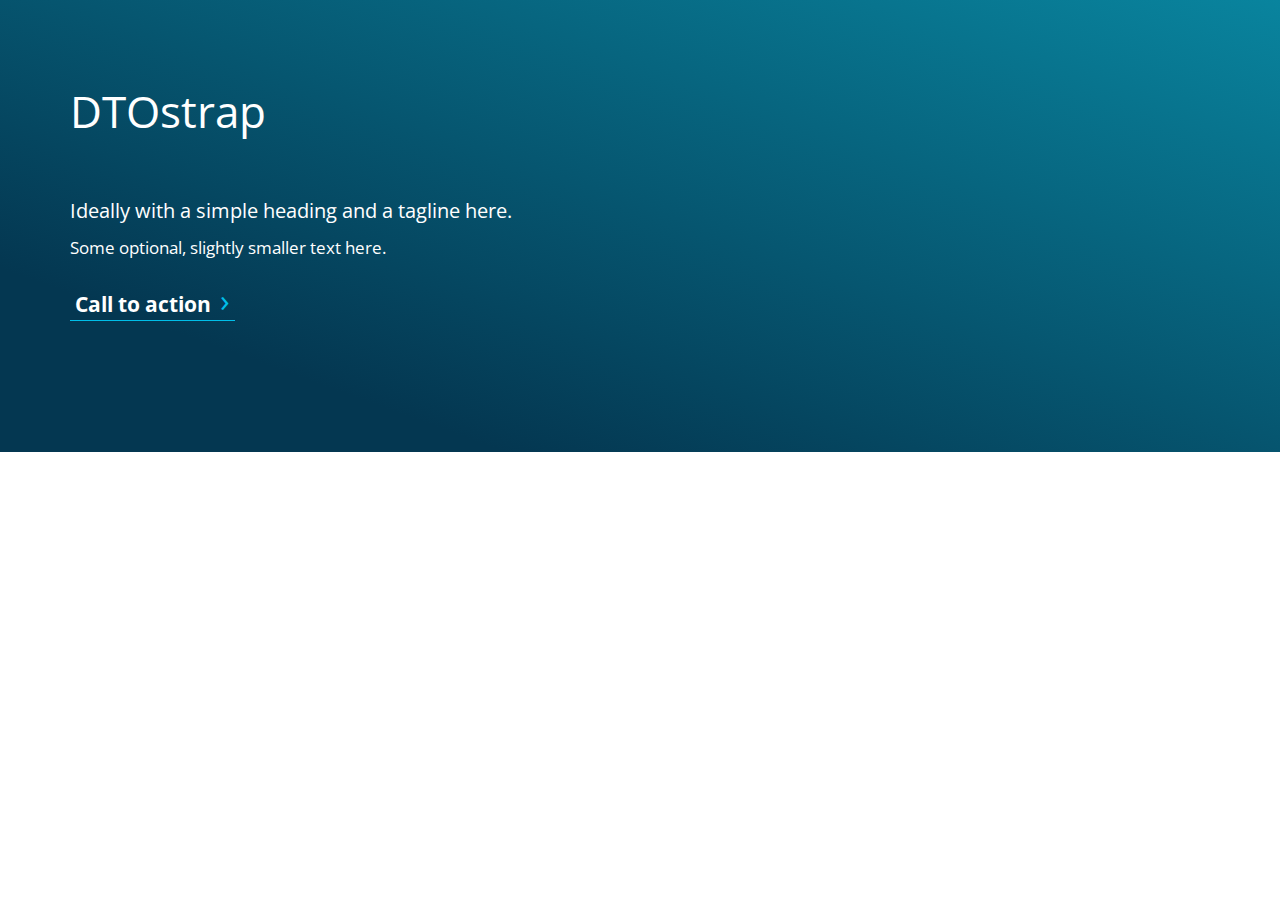
==== message.html @ 185ff5a9 "derp" ====
<!DOCTYPE html>
<html lang="en">
  <head>
    <meta charset="utf-8">
    <meta http-equiv="X-UA-Compatible" content="IE=edge">
    <meta name="viewport" content="width=device-width, initial-scale=1">
    <link rel="preconnect" href="https://fonts.googleapis.com/" crossorigin>
    <link rel="preconnect" href="https://maxcdn.bootstrapcdn.com/" crossorigin>
    <link rel="preload"    href="https://fonts.googleapis.com/css?family=Open+Sans:400,400i,700" as="font" crossorigin>
    <link rel="preload"    href="https://cdnjs.cloudflare.com/ajax/libs/twitter-bootstrap/3.3.7/css/bootstrap.min.css" as="style" crossorigin>
    <link rel="preload"    href="./css/dtostrap.css" as="style">
    <link rel="preload"    href="./img/govicon-white.svg" as="image">
    <title>Message - DTOstrap</title>
    <!-- Favicons -->
    <link rel="apple-touch-icon" sizes="180x180" href="./favicons/apple-touch-icon.png">
    <link rel="manifest" href="./favicons/manifest.json">
    <link rel="mask-icon" href="./favicons/safari-pinned-tab.svg" color="#146577">
    <link rel="shortcut icon" href="./favicons/favicon.ico">
    <meta name="msapplication-config" content="./favicons/browserconfig.xml">
    <meta name="theme-color" content="#ffffff">
    <!-- Bootstrap core CSS, inclues glyphicons -->
    <link href="https://cdnjs.cloudflare.com/ajax/libs/twitter-bootstrap/3.3.7/css/bootstrap.min.css" rel="stylesheet">
    <!-- Font Awesome, for social icons -->
    <link href="https://cdnjs.cloudflare.com/ajax/libs/font-awesome/4.7.0/css/font-awesome.min.css" rel="stylesheet">
    <!-- Open Sans from Google fonts -->
    <link href="https://fonts.googleapis.com/css?family=Open+Sans:400,400i,700" rel="stylesheet">
    <!-- Styles for this theme -->
    <link href="./css/dtostrap.css" rel="stylesheet">
  </head>
  <body>
    <header class="navbar hero full-page">
      <div class="container">
        <div class="row">
          <div class="col-md-12">
            <div class="navbar-header">
               <a href="index.html" class="brand navbar-left">
                 <h1 class="brand-heading CoT-ignore">
                   DTOstrap
                 </h1>
               </a>
            </div>
          </div>
          <div class="col-md-12">
            <p class="tagline">
              Ideally with a simple heading and a tagline here.
            </p>
            <p>
              Some optional, slightly smaller text here.
            </p>
            <p>
              <a class="cta-link" href="index.html">Call to action</a>
            </p>
          </div>
        </div>
      </div>
    </header>
  </body>
</html>
---- css/dtostrap.css ----
/* line 4, Users/timh/Desktop/DTOstrap/sass/_dtostrap-global.scss */body>header{background-color:#043751;background:-webkit-linear-gradient(250deg, #09849e, #043751 80%);background:linear-gradient(200deg, #09849e, #043751 80%);color:#fff;padding:1.6em 0}/* line 9, Users/timh/Desktop/DTOstrap/sass/_dtostrap-global.scss */body>header.navbar{margin-bottom:0;border-radius:0;border:none}/* line 14, Users/timh/Desktop/DTOstrap/sass/_dtostrap-global.scss */body>header a{color:#fff}/* line 17, Users/timh/Desktop/DTOstrap/sass/_dtostrap-global.scss */body>header a.has-img .brand-heading .label{top:-0.4em}/* line 22, Users/timh/Desktop/DTOstrap/sass/_dtostrap-global.scss */body>header .navbar-collapse,body>header .tagline{width:100%}/* line 27, Users/timh/Desktop/DTOstrap/sass/_dtostrap-global.scss */body>header .brand .brand-heading{font-weight:400;margin:0;font-size:30px;display:inline-block}/* line 33, Users/timh/Desktop/DTOstrap/sass/_dtostrap-global.scss */body>header .brand .label{position:relative;margin-right:-3.65em;padding:0 10px;margin-left:0.3em;background-color:#27798b;border:none;-webkit-transition:all 0.2s;transition:all 0.2s;font-size:47%;padding-bottom:0.1em;line-height:1.5;top:-4px}/* line 48, Users/timh/Desktop/DTOstrap/sass/_dtostrap-global.scss */body>header a.brand:hover,body>header a.brand:active,body>header a.brand:focus{color:#fff}/* line 53, Users/timh/Desktop/DTOstrap/sass/_dtostrap-global.scss */body>header a.brand img{display:inline-block;margin-right:20px}/* line 56, Users/timh/Desktop/DTOstrap/sass/_dtostrap-global.scss */body>header a.brand img.divider{border-right:1px solid rgba(255,255,255,0.3);padding-right:30px;margin-right:30px}/* line 65, Users/timh/Desktop/DTOstrap/sass/_dtostrap-global.scss */body>header .nav a:hover,body>header .nav a:active,body>header .nav a:focus{color:#146577}/* line 69, Users/timh/Desktop/DTOstrap/sass/_dtostrap-global.scss */body>header .nav a:hover .caret,body>header .nav a:active .caret,body>header .nav a:focus .caret{border-top-color:#146577}/* line 72, Users/timh/Desktop/DTOstrap/sass/_dtostrap-global.scss */body>header .nav a:hover .label,body>header .nav a:active .label,body>header .nav a:focus .label{opacity:1}/* line 78, Users/timh/Desktop/DTOstrap/sass/_dtostrap-global.scss */body>header .nav a:active .caret,body>header .nav a:focus .caret{border-top-color:#00bfe9}/* line 83, Users/timh/Desktop/DTOstrap/sass/_dtostrap-global.scss */body>header .nav .dropdown-menu li.dropdown-header{color:#6e6e6e}/* line 87, Users/timh/Desktop/DTOstrap/sass/_dtostrap-global.scss */body>header .caret{border-top-color:#fff}/* line 95, Users/timh/Desktop/DTOstrap/sass/_dtostrap-global.scss */body>header .style-line:before{-webkit-transition:0.35s all;transition:0.35s all;height:7px;background-color:#09849e;background-size:2.4em 7px;content:"";position:relative;bottom:-1.4em;right:5.68em;float:right;width:2.4em}/* line 107, Users/timh/Desktop/DTOstrap/sass/_dtostrap-global.scss */body>header .style-line:after{-webkit-transition:0.35s all;transition:0.35s all;height:7px;background:-webkit-linear-gradient(right, #00bfe9 0, #00bfe9 25%, #dff4f8 25%, #dff4f8 75%, #09849e 75%) no-repeat;background:linear-gradient(to left, #00bfe9 0, #00bfe9 25%, #dff4f8 25%, #dff4f8 75%, #09849e 75%) no-repeat;background-size:2.4em 7px;content:"";position:relative;bottom:-1.4em;right:2.78em;float:right;width:2.9em}/* line 119, Users/timh/Desktop/DTOstrap/sass/_dtostrap-global.scss */body>header .style-line.brand-heading{padding-bottom:20px}/* line 121, Users/timh/Desktop/DTOstrap/sass/_dtostrap-global.scss */body>header .style-line.brand-heading .label{opacity:1}/* line 130, Users/timh/Desktop/DTOstrap/sass/_dtostrap-global.scss */body>header .brand:hover .style-line,body>header .brand:active .style-line,body>header .brand:focus .style-line{opacity:1;text-decoration:none}/* line 133, Users/timh/Desktop/DTOstrap/sass/_dtostrap-global.scss */body>header .brand:hover .style-line:before,body>header .brand:active .style-line:before,body>header .brand:focus .style-line:before{right:7.62em}/* line 142, Users/timh/Desktop/DTOstrap/sass/_dtostrap-global.scss */body>header .input-group .form-control{border-color:#fff}/* line 146, Users/timh/Desktop/DTOstrap/sass/_dtostrap-global.scss */body>header .input-group .input-group-btn .btn{border-color:#fff;color:#fff}/* line 154, Users/timh/Desktop/DTOstrap/sass/_dtostrap-global.scss */body>header .cta-link{border-bottom:1px solid #00bfe9}/* line 156, Users/timh/Desktop/DTOstrap/sass/_dtostrap-global.scss */body>header .cta-link:hover,body>header .cta-link:active,body>header .cta-link:focus{background-color:#fff;border-bottom-color:transparent}/* line 169, Users/timh/Desktop/DTOstrap/sass/_dtostrap-global.scss */body>header.light{background:#f0f3f5;color:#313131}/* line 172, Users/timh/Desktop/DTOstrap/sass/_dtostrap-global.scss */body>header.light a{color:#313131}/* line 175, Users/timh/Desktop/DTOstrap/sass/_dtostrap-global.scss */body>header.light .caret{border-top-color:#313131}/* line 179, Users/timh/Desktop/DTOstrap/sass/_dtostrap-global.scss */body>header.light a.brand:hover,body>header.light a.brand:active,body>header.light a.brand:focus{color:#313131}/* line 184, Users/timh/Desktop/DTOstrap/sass/_dtostrap-global.scss */body>header.light a.brand img.divider{border-color:#bbb}/* line 188, Users/timh/Desktop/DTOstrap/sass/_dtostrap-global.scss */body>header.light .label{background-color:#6e6e6e}/* line 192, Users/timh/Desktop/DTOstrap/sass/_dtostrap-global.scss */body>header.light .style-line:before{background-color:#6e6e6e}/* line 195, Users/timh/Desktop/DTOstrap/sass/_dtostrap-global.scss */body>header.light .style-line:after{background:-webkit-linear-gradient(right, #313131 0, #313131 25%, #bbb 25%, #bbb 75%, #6e6e6e 75%) no-repeat;background:linear-gradient(to left, #313131 0, #313131 25%, #bbb 25%, #bbb 75%, #6e6e6e 75%) no-repeat;background-size:2.4em 7px}/* line 201, Users/timh/Desktop/DTOstrap/sass/_dtostrap-global.scss */body>header.light .cta-link:hover,body>header.light .cta-link:active,body>header.light .cta-link:focus{background-color:#00bfe9;color:#313131;border-bottom:1px solid #00bfe9}/* line 207, Users/timh/Desktop/DTOstrap/sass/_dtostrap-global.scss */body>header.light .cta-link:hover:after,body>header.light .cta-link:active:after,body>header.light .cta-link:focus:after{color:#313131}/* line 215, Users/timh/Desktop/DTOstrap/sass/_dtostrap-global.scss */body>header.dark{background:#313131}/* line 217, Users/timh/Desktop/DTOstrap/sass/_dtostrap-global.scss */body>header.dark .label{background-color:#f0f3f5;color:#313131}/* line 221, Users/timh/Desktop/DTOstrap/sass/_dtostrap-global.scss */body>header.dark img.divider{border-color:#bbb}/* line 225, Users/timh/Desktop/DTOstrap/sass/_dtostrap-global.scss */body>header.dark .style-line:before{background-color:#bbb}/* line 228, Users/timh/Desktop/DTOstrap/sass/_dtostrap-global.scss */body>header.dark .style-line:after{background:-webkit-linear-gradient(right, #6e6e6e 0, #6e6e6e 25%, #f0f3f5 25%, #f0f3f5 75%, #bbb 75%) no-repeat;background:linear-gradient(to left, #6e6e6e 0, #6e6e6e 25%, #f0f3f5 25%, #f0f3f5 75%, #bbb 75%) no-repeat;background-size:2.4em 7px}/* line 237, Users/timh/Desktop/DTOstrap/sass/_dtostrap-global.scss */body>header.hero .container .row{padding:3.5em 0}/* line 240, Users/timh/Desktop/DTOstrap/sass/_dtostrap-global.scss */body>header.hero .navbar-header{display:block;width:100%;float:none}/* line 245, Users/timh/Desktop/DTOstrap/sass/_dtostrap-global.scss */body>header.hero .brand-heading{font-size:44px;width:100%}/* line 248, Users/timh/Desktop/DTOstrap/sass/_dtostrap-global.scss */body>header.hero .brand-heading .label{top:-5px}/* line 252, Users/timh/Desktop/DTOstrap/sass/_dtostrap-global.scss */body>header.hero .tagline{margin-top:3.1em;font-size:20px}/* line 257, Users/timh/Desktop/DTOstrap/sass/_dtostrap-global.scss */body>header p+p .cta-link{margin-top:0.75em}/* line 263, Users/timh/Desktop/DTOstrap/sass/_dtostrap-global.scss */.main-nav{border-bottom:4px solid #bbb;background-color:#f0f3f5}/* line 266, Users/timh/Desktop/DTOstrap/sass/_dtostrap-global.scss */.main-nav .navbar-collapse{padding:0}/* line 269, Users/timh/Desktop/DTOstrap/sass/_dtostrap-global.scss */.main-nav .dropdown-menu{min-width:100%}/* line 272, Users/timh/Desktop/DTOstrap/sass/_dtostrap-global.scss */.main-nav .nav{margin-bottom:-4px}/* line 274, Users/timh/Desktop/DTOstrap/sass/_dtostrap-global.scss */.main-nav .nav>.active>a{border:none}/* line 276, Users/timh/Desktop/DTOstrap/sass/_dtostrap-global.scss */.main-nav .nav>.active>a:hover,.main-nav .nav>.active>a:active,.main-nav .nav>.active>a:focus{border:none;border-bottom-width:4px}/* line 283, Users/timh/Desktop/DTOstrap/sass/_dtostrap-global.scss */.main-nav .nav a{border-radius:0;border-bottom:4px solid transparent;color:#115361}/* line 289, Users/timh/Desktop/DTOstrap/sass/_dtostrap-global.scss */.main-nav .input-group{margin-bottom:-5px}/* line 291, Users/timh/Desktop/DTOstrap/sass/_dtostrap-global.scss */.main-nav .input-group .form-control{padding:1.46em 0.7em;border:none;border-bottom:4px solid #bbb}/* line 295, Users/timh/Desktop/DTOstrap/sass/_dtostrap-global.scss */.main-nav .input-group .form-control:hover{border-bottom-color:#146577}/* line 298, Users/timh/Desktop/DTOstrap/sass/_dtostrap-global.scss */.main-nav .input-group .form-control:active,.main-nav .input-group .form-control:focus{border-bottom-color:#00bfe9}/* line 303, Users/timh/Desktop/DTOstrap/sass/_dtostrap-global.scss */.main-nav .input-group .btn{border:none;border-right:1px solid #bbb;padding:13px 15px;border-bottom:4px solid #bbb}/* line 308, Users/timh/Desktop/DTOstrap/sass/_dtostrap-global.scss */.main-nav .input-group .btn:hover{border-bottom-color:#146577;color:#313131;background-color:#00bfe9}/* line 313, Users/timh/Desktop/DTOstrap/sass/_dtostrap-global.scss */.main-nav .input-group .btn:active,.main-nav .input-group .btn:focus{border-bottom-color:#00bfe9;color:#fff;background-color:#115361}/* line 326, Users/timh/Desktop/DTOstrap/sass/_dtostrap-global.scss */.page-header{margin-top:100px}/* line 333, Users/timh/Desktop/DTOstrap/sass/_dtostrap-global.scss */body>footer{margin-top:3.2em;padding:1.6em 0;background-color:#f0f3f5;border-top:6px solid #043751}/* line 338, Users/timh/Desktop/DTOstrap/sass/_dtostrap-global.scss */body>footer .row{padding-bottom:3em;margin-bottom:3em;border-bottom:1px solid #bbb}/* line 342, Users/timh/Desktop/DTOstrap/sass/_dtostrap-global.scss */body>footer .row:last-of-type{padding-bottom:0;margin-bottom:0;border-bottom:0}/* line 348, Users/timh/Desktop/DTOstrap/sass/_dtostrap-global.scss */body>footer small{display:inline-block;margin-top:4.4em}/* line 4, Users/timh/Desktop/DTOstrap/sass/_dtostrap-typography.scss */html{color:#313131;line-height:1.6;font-family:"Open Sans",Verdana,"Bitstream Vera Sans",sans-serif;font-weight:400}/* line 10, Users/timh/Desktop/DTOstrap/sass/_dtostrap-typography.scss */body{font-size:17px;line-height:1.6em;font-family:"Open Sans",Verdana,"Bitstream Vera Sans",sans-serif}/* line 18, Users/timh/Desktop/DTOstrap/sass/_dtostrap-typography.scss */h1{font-weight:700}/* line 21, Users/timh/Desktop/DTOstrap/sass/_dtostrap-typography.scss */h2{font-weight:400;margin-top:1.6em;margin-bottom:1em}/* line 26, Users/timh/Desktop/DTOstrap/sass/_dtostrap-typography.scss */h3{font-weight:700}/* line 29, Users/timh/Desktop/DTOstrap/sass/_dtostrap-typography.scss */h4,h5,h6{font-weight:700}/* line 41, Users/timh/Desktop/DTOstrap/sass/_dtostrap-typography.scss */h1 small,h2 small,h3 small,h4 small,h5 small,h6 small{color:#6e6e6e}/* line 44, Users/timh/Desktop/DTOstrap/sass/_dtostrap-typography.scss */h1 a,h2 a,h3 a,h4 a,h5 a,h6 a{line-height:1.6}/* line 56, Users/timh/Desktop/DTOstrap/sass/_dtostrap-typography.scss */:not(.page-header)>h1+small,:not(.page-header)>h2+small,:not(.page-header)>h3+small,:not(.page-header)>h4+small,:not(.page-header)>h5+small,:not(.page-header)>h6+small{margin-top:-1.5em;margin-bottom:1.5em;display:block}/* line 66, Users/timh/Desktop/DTOstrap/sass/_dtostrap-typography.scss */a{color:#00809d}/* line 68, Users/timh/Desktop/DTOstrap/sass/_dtostrap-typography.scss */a:active,a:focus,a:hover{text-decoration:none !important}/* line 91, Users/timh/Desktop/DTOstrap/sass/_dtostrap-typography.scss */body>div h1 a,body>div h2 a,body>div h3 a,body>div h4 a,body>div h5 a,body>div h6 a,body>div p a,body>div small a,body>div ul a,body>div table a,body>div span a,body>div div a,body>div ol a,body>main h1 a,body>main h2 a,body>main h3 a,body>main h4 a,body>main h5 a,body>main h6 a,body>main p a,body>main small a,body>main ul a,body>main table a,body>main span a,body>main div a,body>main ol a,body>footer h1 a,body>footer h2 a,body>footer h3 a,body>footer h4 a,body>footer h5 a,body>footer h6 a,body>footer p a,body>footer small a,body>footer ul a,body>footer table a,body>footer span a,body>footer div a,body>footer ol a{color:#313131;text-decoration:none;outline:none;border-bottom:solid 1px #00bfe9;-webkit-transition:0.1s all ease-in-out;transition:0.1s all ease-in-out;padding:1px}/* line 98, Users/timh/Desktop/DTOstrap/sass/_dtostrap-typography.scss */body>div h1 a:hover,body>div h1 a:focus,body>div h1 a:active,body>div h2 a:hover,body>div h2 a:focus,body>div h2 a:active,body>div h3 a:hover,body>div h3 a:focus,body>div h3 a:active,body>div h4 a:hover,body>div h4 a:focus,body>div h4 a:active,body>div h5 a:hover,body>div h5 a:focus,body>div h5 a:active,body>div h6 a:hover,body>div h6 a:focus,body>div h6 a:active,body>div p a:hover,body>div p a:focus,body>div p a:active,body>div small a:hover,body>div small a:focus,body>div small a:active,body>div ul a:hover,body>div ul a:focus,body>div ul a:active,body>div table a:hover,body>div table a:focus,body>div table a:active,body>div span a:hover,body>div span a:focus,body>div span a:active,body>div div a:hover,body>div div a:focus,body>div div a:active,body>div ol a:hover,body>div ol a:focus,body>div ol a:active,body>main h1 a:hover,body>main h1 a:focus,body>main h1 a:active,body>main h2 a:hover,body>main h2 a:focus,body>main h2 a:active,body>main h3 a:hover,body>main h3 a:focus,body>main h3 a:active,body>main h4 a:hover,body>main h4 a:focus,body>main h4 a:active,body>main h5 a:hover,body>main h5 a:focus,body>main h5 a:active,body>main h6 a:hover,body>main h6 a:focus,body>main h6 a:active,body>main p a:hover,body>main p a:focus,body>main p a:active,body>main small a:hover,body>main small a:focus,body>main small a:active,body>main ul a:hover,body>main ul a:focus,body>main ul a:active,body>main table a:hover,body>main table a:focus,body>main table a:active,body>main span a:hover,body>main span a:focus,body>main span a:active,body>main div a:hover,body>main div a:focus,body>main div a:active,body>main ol a:hover,body>main ol a:focus,body>main ol a:active,body>footer h1 a:hover,body>footer h1 a:focus,body>footer h1 a:active,body>footer h2 a:hover,body>footer h2 a:focus,body>footer h2 a:active,body>footer h3 a:hover,body>footer h3 a:focus,body>footer h3 a:active,body>footer h4 a:hover,body>footer h4 a:focus,body>footer h4 a:active,body>footer h5 a:hover,body>footer h5 a:focus,body>footer h5 a:active,body>footer h6 a:hover,body>footer h6 a:focus,body>footer h6 a:active,body>footer p a:hover,body>footer p a:focus,body>footer p a:active,body>footer small a:hover,body>footer small a:focus,body>footer small a:active,body>footer ul a:hover,body>footer ul a:focus,body>footer ul a:active,body>footer table a:hover,body>footer table a:focus,body>footer table a:active,body>footer span a:hover,body>footer span a:focus,body>footer span a:active,body>footer div a:hover,body>footer div a:focus,body>footer div a:active,body>footer ol a:hover,body>footer ol a:focus,body>footer ol a:active{color:#313131;background-color:#00bfe9;text-decoration:none}/* line 106, Users/timh/Desktop/DTOstrap/sass/_dtostrap-typography.scss */body>div h1 a[rel~='external']:after,body>div h2 a[rel~='external']:after,body>div h3 a[rel~='external']:after,body>div h4 a[rel~='external']:after,body>div h5 a[rel~='external']:after,body>div h6 a[rel~='external']:after,body>div p a[rel~='external']:after,body>div small a[rel~='external']:after,body>div ul a[rel~='external']:after,body>div table a[rel~='external']:after,body>div span a[rel~='external']:after,body>div div a[rel~='external']:after,body>div ol a[rel~='external']:after,body>main h1 a[rel~='external']:after,body>main h2 a[rel~='external']:after,body>main h3 a[rel~='external']:after,body>main h4 a[rel~='external']:after,body>main h5 a[rel~='external']:after,body>main h6 a[rel~='external']:after,body>main p a[rel~='external']:after,body>main small a[rel~='external']:after,body>main ul a[rel~='external']:after,body>main table a[rel~='external']:after,body>main span a[rel~='external']:after,body>main div a[rel~='external']:after,body>main ol a[rel~='external']:after,body>footer h1 a[rel~='external']:after,body>footer h2 a[rel~='external']:after,body>footer h3 a[rel~='external']:after,body>footer h4 a[rel~='external']:after,body>footer h5 a[rel~='external']:after,body>footer h6 a[rel~='external']:after,body>footer p a[rel~='external']:after,body>footer small a[rel~='external']:after,body>footer ul a[rel~='external']:after,body>footer table a[rel~='external']:after,body>footer span a[rel~='external']:after,body>footer div a[rel~='external']:after,body>footer ol a[rel~='external']:after{content:"\e164";position:relative;top:1px;display:inline-block;font-family:'Glyphicons Halflings';font-style:normal;font-weight:400;line-height:1;padding-left:5px;padding-right:2px;-webkit-font-smoothing:antialiased;color:#115361}/* line 123, Users/timh/Desktop/DTOstrap/sass/_dtostrap-typography.scss */body>div h1 a[rel~='external']:hover:after,body>div h1 a[rel~='external']:active:after,body>div h1 a[rel~='external']:focus:after,body>div h2 a[rel~='external']:hover:after,body>div h2 a[rel~='external']:active:after,body>div h2 a[rel~='external']:focus:after,body>div h3 a[rel~='external']:hover:after,body>div h3 a[rel~='external']:active:after,body>div h3 a[rel~='external']:focus:after,body>div h4 a[rel~='external']:hover:after,body>div h4 a[rel~='external']:active:after,body>div h4 a[rel~='external']:focus:after,body>div h5 a[rel~='external']:hover:after,body>div h5 a[rel~='external']:active:after,body>div h5 a[rel~='external']:focus:after,body>div h6 a[rel~='external']:hover:after,body>div h6 a[rel~='external']:active:after,body>div h6 a[rel~='external']:focus:after,body>div p a[rel~='external']:hover:after,body>div p a[rel~='external']:active:after,body>div p a[rel~='external']:focus:after,body>div small a[rel~='external']:hover:after,body>div small a[rel~='external']:active:after,body>div small a[rel~='external']:focus:after,body>div ul a[rel~='external']:hover:after,body>div ul a[rel~='external']:active:after,body>div ul a[rel~='external']:focus:after,body>div table a[rel~='external']:hover:after,body>div table a[rel~='external']:active:after,body>div table a[rel~='external']:focus:after,body>div span a[rel~='external']:hover:after,body>div span a[rel~='external']:active:after,body>div span a[rel~='external']:focus:after,body>div div a[rel~='external']:hover:after,body>div div a[rel~='external']:active:after,body>div div a[rel~='external']:focus:after,body>div ol a[rel~='external']:hover:after,body>div ol a[rel~='external']:active:after,body>div ol a[rel~='external']:focus:after,body>main h1 a[rel~='external']:hover:after,body>main h1 a[rel~='external']:active:after,body>main h1 a[rel~='external']:focus:after,body>main h2 a[rel~='external']:hover:after,body>main h2 a[rel~='external']:active:after,body>main h2 a[rel~='external']:focus:after,body>main h3 a[rel~='external']:hover:after,body>main h3 a[rel~='external']:active:after,body>main h3 a[rel~='external']:focus:after,body>main h4 a[rel~='external']:hover:after,body>main h4 a[rel~='external']:active:after,body>main h4 a[rel~='external']:focus:after,body>main h5 a[rel~='external']:hover:after,body>main h5 a[rel~='external']:active:after,body>main h5 a[rel~='external']:focus:after,body>main h6 a[rel~='external']:hover:after,body>main h6 a[rel~='external']:active:after,body>main h6 a[rel~='external']:focus:after,body>main p a[rel~='external']:hover:after,body>main p a[rel~='external']:active:after,body>main p a[rel~='external']:focus:after,body>main small a[rel~='external']:hover:after,body>main small a[rel~='external']:active:after,body>main small a[rel~='external']:focus:after,body>main ul a[rel~='external']:hover:after,body>main ul a[rel~='external']:active:after,body>main ul a[rel~='external']:focus:after,body>main table a[rel~='external']:hover:after,body>main table a[rel~='external']:active:after,body>main table a[rel~='external']:focus:after,body>main span a[rel~='external']:hover:after,body>main span a[rel~='external']:active:after,body>main span a[rel~='external']:focus:after,body>main div a[rel~='external']:hover:after,body>main div a[rel~='external']:active:after,body>main div a[rel~='external']:focus:after,body>main ol a[rel~='external']:hover:after,body>main ol a[rel~='external']:active:after,body>main ol a[rel~='external']:focus:after,body>footer h1 a[rel~='external']:hover:after,body>footer h1 a[rel~='external']:active:after,body>footer h1 a[rel~='external']:focus:after,body>footer h2 a[rel~='external']:hover:after,body>footer h2 a[rel~='external']:active:after,body>footer h2 a[rel~='external']:focus:after,body>footer h3 a[rel~='external']:hover:after,body>footer h3 a[rel~='external']:active:after,body>footer h3 a[rel~='external']:focus:after,body>footer h4 a[rel~='external']:hover:after,body>footer h4 a[rel~='external']:active:after,body>footer h4 a[rel~='external']:focus:after,body>footer h5 a[rel~='external']:hover:after,body>footer h5 a[rel~='external']:active:after,body>footer h5 a[rel~='external']:focus:after,body>footer h6 a[rel~='external']:hover:after,body>footer h6 a[rel~='external']:active:after,body>footer h6 a[rel~='external']:focus:after,body>footer p a[rel~='external']:hover:after,body>footer p a[rel~='external']:active:after,body>footer p a[rel~='external']:focus:after,body>footer small a[rel~='external']:hover:after,body>footer small a[rel~='external']:active:after,body>footer small a[rel~='external']:focus:after,body>footer ul a[rel~='external']:hover:after,body>footer ul a[rel~='external']:active:after,body>footer ul a[rel~='external']:focus:after,body>footer table a[rel~='external']:hover:after,body>footer table a[rel~='external']:active:after,body>footer table a[rel~='external']:focus:after,body>footer span a[rel~='external']:hover:after,body>footer span a[rel~='external']:active:after,body>footer span a[rel~='external']:focus:after,body>footer div a[rel~='external']:hover:after,body>footer div a[rel~='external']:active:after,body>footer div a[rel~='external']:focus:after,body>footer ol a[rel~='external']:hover:after,body>footer ol a[rel~='external']:active:after,body>footer ol a[rel~='external']:focus:after{color:#313131}/* line 135, Users/timh/Desktop/DTOstrap/sass/_dtostrap-typography.scss */body>div small,body>footer small{color:#6e6e6e}/* line 137, Users/timh/Desktop/DTOstrap/sass/_dtostrap-typography.scss */body>div small a,body>footer small a{color:#6e6e6e}/* line 150, Users/timh/Desktop/DTOstrap/sass/_dtostrap-typography.scss */p{font-weight:400;max-width:48em}/* line 154, Users/timh/Desktop/DTOstrap/sass/_dtostrap-typography.scss */.alert,.well,blockquote,#main li{max-width:48em}/* line 160, Users/timh/Desktop/DTOstrap/sass/_dtostrap-typography.scss */.jumbotron p,.lead{font-weight:400}/* line 170, Users/timh/Desktop/DTOstrap/sass/_dtostrap-typography.scss */blockquote{background-color:#f0f3f5;font-family:"Book Antiqua",Georgia,"Bitstream Vera Serif",serif;quotes:"“" "”" "‘" "’";border-left:none;padding:20px 30px}/* line 176, Users/timh/Desktop/DTOstrap/sass/_dtostrap-typography.scss */blockquote.pullquote{padding:0;background-color:#fff}/* line 179, Users/timh/Desktop/DTOstrap/sass/_dtostrap-typography.scss */blockquote.pullquote p{text-align:center}/* line 183, Users/timh/Desktop/DTOstrap/sass/_dtostrap-typography.scss */blockquote.pullquote::before,blockquote.pullquote::after{text-align:center;margin:0;font-size:5em}/* line 189, Users/timh/Desktop/DTOstrap/sass/_dtostrap-typography.scss */blockquote.pullquote::after{bottom:-0.5em}/* line 193, Users/timh/Desktop/DTOstrap/sass/_dtostrap-typography.scss */blockquote::before,blockquote::after{display:block;height:0;font-family:"Book Antiqua",Georgia,"Bitstream Vera Serif",serif;font-size:3em;color:#146577}/* line 201, Users/timh/Desktop/DTOstrap/sass/_dtostrap-typography.scss */blockquote::before{content:open-quote;margin-left:-0.3em;padding-bottom:0.4em;top:0.1em;position:relative}/* line 208, Users/timh/Desktop/DTOstrap/sass/_dtostrap-typography.scss */blockquote::after{text-align:right;content:close-quote;margin-right:-0.3em;margin-top:-0.8em;padding-bottom:1.2em;bottom:-1.2em;position:relative}/* line 217, Users/timh/Desktop/DTOstrap/sass/_dtostrap-typography.scss */blockquote footer{border-top:1px solid #f0f3f5}/* line 220, Users/timh/Desktop/DTOstrap/sass/_dtostrap-typography.scss */blockquote cite{display:inline-block;font-family:"Open Sans",Verdana,"Bitstream Vera Sans",sans-serif}/* line 223, Users/timh/Desktop/DTOstrap/sass/_dtostrap-typography.scss */blockquote cite::before{content:'Citation: ';text-transform:lowercase;font-variant:small-caps;letter-spacing:1px;color:#313131;font-family:"Open Sans",Verdana,"Bitstream Vera Sans",sans-serif}/* line 233, Users/timh/Desktop/DTOstrap/sass/_dtostrap-typography.scss */blockquote blockquote{margin-top:0;margin-bottom:0;padding-top:0;padding-bottom:0}/* line 240, Users/timh/Desktop/DTOstrap/sass/_dtostrap-typography.scss */q{quotes:'“' '”' '‘' '’' '“' '”' '‘' '’'}/* line 244, Users/timh/Desktop/DTOstrap/sass/_dtostrap-typography.scss */cite{font-style:normal;font-family:"Open Sans",Verdana,"Bitstream Vera Sans",sans-serif}/* line 249, Users/timh/Desktop/DTOstrap/sass/_dtostrap-typography.scss */article h1:first-of-type{margin-top:0}/* line 6, Users/timh/Desktop/DTOstrap/sass/_dtostrap-elements.scss */.skiplink{background-color:#313131;color:#fff}/* line 14, Users/timh/Desktop/DTOstrap/sass/_dtostrap-elements.scss */.btn{border-radius:3px;-webkit-transition:0.16s all;transition:0.16s all;font-size:17px}/* line 19, Users/timh/Desktop/DTOstrap/sass/_dtostrap-elements.scss */.btn-default{background-color:transparent;color:#146577;border-color:#146577}/* line 24, Users/timh/Desktop/DTOstrap/sass/_dtostrap-elements.scss */.btn-default:hover,.btn-default:active,.btn-default:focus{background-color:#115361;color:#fff;border-color:#092e36}/* line 34, Users/timh/Desktop/DTOstrap/sass/_dtostrap-elements.scss */.btn-default.disabled:hover,.btn-default.disabled.focus,.btn-default.disabled:focus,.btn-default[disabled]:hover,.btn-default[disabled].focus,.btn-default[disabled]:focus,fieldset[disabled] .btn-default:hover,fieldset[disabled] .btn-default.focus,fieldset[disabled] .btn-default:focus{background-color:#fff;color:#146577;border-color:#146577}/* line 43, Users/timh/Desktop/DTOstrap/sass/_dtostrap-elements.scss */.btn-primary{background-color:#115361;border-color:#0b353e;color:#fff}/* line 9, Users/timh/Desktop/DTOstrap/sass/_dtostrap-mixins.scss */.btn-primary:hover,.btn-primary:active,.btn-primary:focus{background-color:#0b353e;border-color:#0b353e;color:#fff}/* line 19, Users/timh/Desktop/DTOstrap/sass/_dtostrap-mixins.scss */.btn-primary.disabled:hover,.btn-primary.disabled.focus,.btn-primary.disabled:focus,.btn-primary[disabled]:hover,.btn-primary[disabled].focus,.btn-primary[disabled]:focus,fieldset[disabled] .btn-primary:hover,fieldset[disabled] .btn-primary.focus,fieldset[disabled] .btn-primary:focus{background-color:#115361;border-color:#115361;color:#fff}/* line 46, Users/timh/Desktop/DTOstrap/sass/_dtostrap-elements.scss */.btn-success{background-color:#007554;border-color:#004c37;color:#fff}/* line 9, Users/timh/Desktop/DTOstrap/sass/_dtostrap-mixins.scss */.btn-success:hover,.btn-success:active,.btn-success:focus{background-color:#004c37;border-color:#004c37;color:#fff}/* line 19, Users/timh/Desktop/DTOstrap/sass/_dtostrap-mixins.scss */.btn-success.disabled:hover,.btn-success.disabled.focus,.btn-success.disabled:focus,.btn-success[disabled]:hover,.btn-success[disabled].focus,.btn-success[disabled]:focus,fieldset[disabled] .btn-success:hover,fieldset[disabled] .btn-success.focus,fieldset[disabled] .btn-success:focus{background-color:#007554;border-color:#007554;color:#fff}/* line 49, Users/timh/Desktop/DTOstrap/sass/_dtostrap-elements.scss */.btn-info{background-color:#00bfe9;border-color:#009ec0;color:#313131}/* line 9, Users/timh/Desktop/DTOstrap/sass/_dtostrap-mixins.scss */.btn-info:hover,.btn-info:active,.btn-info:focus{background-color:#009ec0;border-color:#009ec0;color:#313131}/* line 19, Users/timh/Desktop/DTOstrap/sass/_dtostrap-mixins.scss */.btn-info.disabled:hover,.btn-info.disabled.focus,.btn-info.disabled:focus,.btn-info[disabled]:hover,.btn-info[disabled].focus,.btn-info[disabled]:focus,fieldset[disabled] .btn-info:hover,fieldset[disabled] .btn-info.focus,fieldset[disabled] .btn-info:focus{background-color:#00bfe9;border-color:#00bfe9;color:#313131}/* line 52, Users/timh/Desktop/DTOstrap/sass/_dtostrap-elements.scss */.btn-warning{background-color:#f9c642;border-color:#f8ba1a;color:#313131}/* line 9, Users/timh/Desktop/DTOstrap/sass/_dtostrap-mixins.scss */.btn-warning:hover,.btn-warning:active,.btn-warning:focus{background-color:#f8ba1a;border-color:#f8ba1a;color:#313131}/* line 19, Users/timh/Desktop/DTOstrap/sass/_dtostrap-mixins.scss */.btn-warning.disabled:hover,.btn-warning.disabled.focus,.btn-warning.disabled:focus,.btn-warning[disabled]:hover,.btn-warning[disabled].focus,.btn-warning[disabled]:focus,fieldset[disabled] .btn-warning:hover,fieldset[disabled] .btn-warning.focus,fieldset[disabled] .btn-warning:focus{background-color:#f9c642;border-color:#f9c642;color:#313131}/* line 55, Users/timh/Desktop/DTOstrap/sass/_dtostrap-elements.scss */.btn-danger{background-color:#c00;border-color:#a30000;color:#fff}/* line 9, Users/timh/Desktop/DTOstrap/sass/_dtostrap-mixins.scss */.btn-danger:hover,.btn-danger:active,.btn-danger:focus{background-color:#a30000;border-color:#a30000;color:#fff}/* line 19, Users/timh/Desktop/DTOstrap/sass/_dtostrap-mixins.scss */.btn-danger.disabled:hover,.btn-danger.disabled.focus,.btn-danger.disabled:focus,.btn-danger[disabled]:hover,.btn-danger[disabled].focus,.btn-danger[disabled]:focus,fieldset[disabled] .btn-danger:hover,fieldset[disabled] .btn-danger.focus,fieldset[disabled] .btn-danger:focus{background-color:#c00;border-color:#c00;color:#fff}/* line 58, Users/timh/Desktop/DTOstrap/sass/_dtostrap-elements.scss */.btn-link{color:#313131;border-bottom:solid 1px #5bcbe3;-webkit-transition:0.1s all ease-in-out;transition:0.1s all ease-in-out}/* line 63, Users/timh/Desktop/DTOstrap/sass/_dtostrap-elements.scss */.btn-link:not(:disabled):hover,.btn-link:not(:disabled):focus,.btn-link:not(:disabled):active{color:#313131;background-color:#5bcbe3;text-decoration:none}/* line 77, Users/timh/Desktop/DTOstrap/sass/_dtostrap-elements.scss */.label{font-weight:400;border-radius:3px;border:1px solid #bbb;border-color:currentColor;background-color:transparent}/* line 84, Users/timh/Desktop/DTOstrap/sass/_dtostrap-elements.scss */.label-default{color:#6e6e6e}/* line 87, Users/timh/Desktop/DTOstrap/sass/_dtostrap-elements.scss */.label-primary{color:#146577}/* line 90, Users/timh/Desktop/DTOstrap/sass/_dtostrap-elements.scss */.label-success{color:#007554}/* line 93, Users/timh/Desktop/DTOstrap/sass/_dtostrap-elements.scss */.label-info{color:#00809d}/* line 96, Users/timh/Desktop/DTOstrap/sass/_dtostrap-elements.scss */.label-warning{color:#b68506}/* line 99, Users/timh/Desktop/DTOstrap/sass/_dtostrap-elements.scss */.label-danger{color:#c00}/* line 102, Users/timh/Desktop/DTOstrap/sass/_dtostrap-elements.scss */.label-alpha{color:#313131}/* line 105, Users/timh/Desktop/DTOstrap/sass/_dtostrap-elements.scss */.label-beta{color:#880e48}/* line 108, Users/timh/Desktop/DTOstrap/sass/_dtostrap-elements.scss */.label-hover,a:hover .label,a:active .label,a:focus .label,a.label:hover,a.label:active,a.label:focus{text-decoration:none !important;color:#fff}/* line 118, Users/timh/Desktop/DTOstrap/sass/_dtostrap-elements.scss */a:hover .label.label-default,a:active .label.label-default,a:focus .label.label-default{background-color:#6e6e6e;border-color:#6e6e6e;color:#fff}/* line 9, Users/timh/Desktop/DTOstrap/sass/_dtostrap-mixins.scss */a:hover .label.label-default:hover,a:hover .label.label-default:active,a:hover .label.label-default:focus,a:active .label.label-default:hover,a:active .label.label-default:active,a:active .label.label-default:focus,a:focus .label.label-default:hover,a:focus .label.label-default:active,a:focus .label.label-default:focus{background-color:#6e6e6e;border-color:#6e6e6e;color:#fff}/* line 19, Users/timh/Desktop/DTOstrap/sass/_dtostrap-mixins.scss */a:hover .label.label-default.disabled:hover,a:hover .label.label-default.disabled.focus,a:hover .label.label-default.disabled:focus,a:hover .label.label-default[disabled]:hover,a:hover .label.label-default[disabled].focus,a:hover .label.label-default[disabled]:focus,fieldset[disabled] a:hover .label.label-default:hover,fieldset[disabled] a:hover .label.label-default.focus,fieldset[disabled] a:hover .label.label-default:focus,a:active .label.label-default.disabled:hover,a:active .label.label-default.disabled.focus,a:active .label.label-default.disabled:focus,a:active .label.label-default[disabled]:hover,a:active .label.label-default[disabled].focus,a:active .label.label-default[disabled]:focus,fieldset[disabled] a:active .label.label-default:hover,fieldset[disabled] a:active .label.label-default.focus,fieldset[disabled] a:active .label.label-default:focus,a:focus .label.label-default.disabled:hover,a:focus .label.label-default.disabled.focus,a:focus .label.label-default.disabled:focus,a:focus .label.label-default[disabled]:hover,a:focus .label.label-default[disabled].focus,a:focus .label.label-default[disabled]:focus,fieldset[disabled] a:focus .label.label-default:hover,fieldset[disabled] a:focus .label.label-default.focus,fieldset[disabled] a:focus .label.label-default:focus{background-color:#6e6e6e;border-color:#6e6e6e;color:#fff}/* line 121, Users/timh/Desktop/DTOstrap/sass/_dtostrap-elements.scss */a:hover .label.label-primary,a:active .label.label-primary,a:focus .label.label-primary{background-color:#146577;border-color:#146577;color:#fff}/* line 9, Users/timh/Desktop/DTOstrap/sass/_dtostrap-mixins.scss */a:hover .label.label-primary:hover,a:hover .label.label-primary:active,a:hover .label.label-primary:focus,a:active .label.label-primary:hover,a:active .label.label-primary:active,a:active .label.label-primary:focus,a:focus .label.label-primary:hover,a:focus .label.label-primary:active,a:focus .label.label-primary:focus{background-color:#146577;border-color:#146577;color:#fff}/* line 19, Users/timh/Desktop/DTOstrap/sass/_dtostrap-mixins.scss */a:hover .label.label-primary.disabled:hover,a:hover .label.label-primary.disabled.focus,a:hover .label.label-primary.disabled:focus,a:hover .label.label-primary[disabled]:hover,a:hover .label.label-primary[disabled].focus,a:hover .label.label-primary[disabled]:focus,fieldset[disabled] a:hover .label.label-primary:hover,fieldset[disabled] a:hover .label.label-primary.focus,fieldset[disabled] a:hover .label.label-primary:focus,a:active .label.label-primary.disabled:hover,a:active .label.label-primary.disabled.focus,a:active .label.label-primary.disabled:focus,a:active .label.label-primary[disabled]:hover,a:active .label.label-primary[disabled].focus,a:active .label.label-primary[disabled]:focus,fieldset[disabled] a:active .label.label-primary:hover,fieldset[disabled] a:active .label.label-primary.focus,fieldset[disabled] a:active .label.label-primary:focus,a:focus .label.label-primary.disabled:hover,a:focus .label.label-primary.disabled.focus,a:focus .label.label-primary.disabled:focus,a:focus .label.label-primary[disabled]:hover,a:focus .label.label-primary[disabled].focus,a:focus .label.label-primary[disabled]:focus,fieldset[disabled] a:focus .label.label-primary:hover,fieldset[disabled] a:focus .label.label-primary.focus,fieldset[disabled] a:focus .label.label-primary:focus{background-color:#146577;border-color:#146577;color:#fff}/* line 124, Users/timh/Desktop/DTOstrap/sass/_dtostrap-elements.scss */a:hover .label.label-success,a:active .label.label-success,a:focus .label.label-success{background-color:#007554;border-color:#007554;color:#fff}/* line 9, Users/timh/Desktop/DTOstrap/sass/_dtostrap-mixins.scss */a:hover .label.label-success:hover,a:hover .label.label-success:active,a:hover .label.label-success:focus,a:active .label.label-success:hover,a:active .label.label-success:active,a:active .label.label-success:focus,a:focus .label.label-success:hover,a:focus .label.label-success:active,a:focus .label.label-success:focus{background-color:#007554;border-color:#007554;color:#fff}/* line 19, Users/timh/Desktop/DTOstrap/sass/_dtostrap-mixins.scss */a:hover .label.label-success.disabled:hover,a:hover .label.label-success.disabled.focus,a:hover .label.label-success.disabled:focus,a:hover .label.label-success[disabled]:hover,a:hover .label.label-success[disabled].focus,a:hover .label.label-success[disabled]:focus,fieldset[disabled] a:hover .label.label-success:hover,fieldset[disabled] a:hover .label.label-success.focus,fieldset[disabled] a:hover .label.label-success:focus,a:active .label.label-success.disabled:hover,a:active .label.label-success.disabled.focus,a:active .label.label-success.disabled:focus,a:active .label.label-success[disabled]:hover,a:active .label.label-success[disabled].focus,a:active .label.label-success[disabled]:focus,fieldset[disabled] a:active .label.label-success:hover,fieldset[disabled] a:active .label.label-success.focus,fieldset[disabled] a:active .label.label-success:focus,a:focus .label.label-success.disabled:hover,a:focus .label.label-success.disabled.focus,a:focus .label.label-success.disabled:focus,a:focus .label.label-success[disabled]:hover,a:focus .label.label-success[disabled].focus,a:focus .label.label-success[disabled]:focus,fieldset[disabled] a:focus .label.label-success:hover,fieldset[disabled] a:focus .label.label-success.focus,fieldset[disabled] a:focus .label.label-success:focus{background-color:#007554;border-color:#007554;color:#fff}/* line 127, Users/timh/Desktop/DTOstrap/sass/_dtostrap-elements.scss */a:hover .label.label-info,a:active .label.label-info,a:focus .label.label-info{background-color:#00809d;border-color:#00809d;color:#fff}/* line 9, Users/timh/Desktop/DTOstrap/sass/_dtostrap-mixins.scss */a:hover .label.label-info:hover,a:hover .label.label-info:active,a:hover .label.label-info:focus,a:active .label.label-info:hover,a:active .label.label-info:active,a:active .label.label-info:focus,a:focus .label.label-info:hover,a:focus .label.label-info:active,a:focus .label.label-info:focus{background-color:#00809d;border-color:#00809d;color:#fff}/* line 19, Users/timh/Desktop/DTOstrap/sass/_dtostrap-mixins.scss */a:hover .label.label-info.disabled:hover,a:hover .label.label-info.disabled.focus,a:hover .label.label-info.disabled:focus,a:hover .label.label-info[disabled]:hover,a:hover .label.label-info[disabled].focus,a:hover .label.label-info[disabled]:focus,fieldset[disabled] a:hover .label.label-info:hover,fieldset[disabled] a:hover .label.label-info.focus,fieldset[disabled] a:hover .label.label-info:focus,a:active .label.label-info.disabled:hover,a:active .label.label-info.disabled.focus,a:active .label.label-info.disabled:focus,a:active .label.label-info[disabled]:hover,a:active .label.label-info[disabled].focus,a:active .label.label-info[disabled]:focus,fieldset[disabled] a:active .label.label-info:hover,fieldset[disabled] a:active .label.label-info.focus,fieldset[disabled] a:active .label.label-info:focus,a:focus .label.label-info.disabled:hover,a:focus .label.label-info.disabled.focus,a:focus .label.label-info.disabled:focus,a:focus .label.label-info[disabled]:hover,a:focus .label.label-info[disabled].focus,a:focus .label.label-info[disabled]:focus,fieldset[disabled] a:focus .label.label-info:hover,fieldset[disabled] a:focus .label.label-info.focus,fieldset[disabled] a:focus .label.label-info:focus{background-color:#00809d;border-color:#00809d;color:#fff}/* line 130, Users/timh/Desktop/DTOstrap/sass/_dtostrap-elements.scss */a:hover .label.label-warning,a:active .label.label-warning,a:focus .label.label-warning{background-color:#b68506;border-color:#b68506;color:#fff}/* line 9, Users/timh/Desktop/DTOstrap/sass/_dtostrap-mixins.scss */a:hover .label.label-warning:hover,a:hover .label.label-warning:active,a:hover .label.label-warning:focus,a:active .label.label-warning:hover,a:active .label.label-warning:active,a:active .label.label-warning:focus,a:focus .label.label-warning:hover,a:focus .label.label-warning:active,a:focus .label.label-warning:focus{background-color:#b68506;border-color:#b68506;color:#fff}/* line 19, Users/timh/Desktop/DTOstrap/sass/_dtostrap-mixins.scss */a:hover .label.label-warning.disabled:hover,a:hover .label.label-warning.disabled.focus,a:hover .label.label-warning.disabled:focus,a:hover .label.label-warning[disabled]:hover,a:hover .label.label-warning[disabled].focus,a:hover .label.label-warning[disabled]:focus,fieldset[disabled] a:hover .label.label-warning:hover,fieldset[disabled] a:hover .label.label-warning.focus,fieldset[disabled] a:hover .label.label-warning:focus,a:active .label.label-warning.disabled:hover,a:active .label.label-warning.disabled.focus,a:active .label.label-warning.disabled:focus,a:active .label.label-warning[disabled]:hover,a:active .label.label-warning[disabled].focus,a:active .label.label-warning[disabled]:focus,fieldset[disabled] a:active .label.label-warning:hover,fieldset[disabled] a:active .label.label-warning.focus,fieldset[disabled] a:active .label.label-warning:focus,a:focus .label.label-warning.disabled:hover,a:focus .label.label-warning.disabled.focus,a:focus .label.label-warning.disabled:focus,a:focus .label.label-warning[disabled]:hover,a:focus .label.label-warning[disabled].focus,a:focus .label.label-warning[disabled]:focus,fieldset[disabled] a:focus .label.label-warning:hover,fieldset[disabled] a:focus .label.label-warning.focus,fieldset[disabled] a:focus .label.label-warning:focus{background-color:#b68506;border-color:#b68506;color:#fff}/* line 133, Users/timh/Desktop/DTOstrap/sass/_dtostrap-elements.scss */a:hover .label.label-danger,a:active .label.label-danger,a:focus .label.label-danger{background-color:#c00;border-color:#c00;color:#fff}/* line 9, Users/timh/Desktop/DTOstrap/sass/_dtostrap-mixins.scss */a:hover .label.label-danger:hover,a:hover .label.label-danger:active,a:hover .label.label-danger:focus,a:active .label.label-danger:hover,a:active .label.label-danger:active,a:active .label.label-danger:focus,a:focus .label.label-danger:hover,a:focus .label.label-danger:active,a:focus .label.label-danger:focus{background-color:#c00;border-color:#c00;color:#fff}/* line 19, Users/timh/Desktop/DTOstrap/sass/_dtostrap-mixins.scss */a:hover .label.label-danger.disabled:hover,a:hover .label.label-danger.disabled.focus,a:hover .label.label-danger.disabled:focus,a:hover .label.label-danger[disabled]:hover,a:hover .label.label-danger[disabled].focus,a:hover .label.label-danger[disabled]:focus,fieldset[disabled] a:hover .label.label-danger:hover,fieldset[disabled] a:hover .label.label-danger.focus,fieldset[disabled] a:hover .label.label-danger:focus,a:active .label.label-danger.disabled:hover,a:active .label.label-danger.disabled.focus,a:active .label.label-danger.disabled:focus,a:active .label.label-danger[disabled]:hover,a:active .label.label-danger[disabled].focus,a:active .label.label-danger[disabled]:focus,fieldset[disabled] a:active .label.label-danger:hover,fieldset[disabled] a:active .label.label-danger.focus,fieldset[disabled] a:active .label.label-danger:focus,a:focus .label.label-danger.disabled:hover,a:focus .label.label-danger.disabled.focus,a:focus .label.label-danger.disabled:focus,a:focus .label.label-danger[disabled]:hover,a:focus .label.label-danger[disabled].focus,a:focus .label.label-danger[disabled]:focus,fieldset[disabled] a:focus .label.label-danger:hover,fieldset[disabled] a:focus .label.label-danger.focus,fieldset[disabled] a:focus .label.label-danger:focus{background-color:#c00;border-color:#c00;color:#fff}/* line 136, Users/timh/Desktop/DTOstrap/sass/_dtostrap-elements.scss */a:hover .label.label-alpha,a:active .label.label-alpha,a:focus .label.label-alpha{background-color:#313131;border-color:#313131;color:#fff}/* line 9, Users/timh/Desktop/DTOstrap/sass/_dtostrap-mixins.scss */a:hover .label.label-alpha:hover,a:hover .label.label-alpha:active,a:hover .label.label-alpha:focus,a:active .label.label-alpha:hover,a:active .label.label-alpha:active,a:active .label.label-alpha:focus,a:focus .label.label-alpha:hover,a:focus .label.label-alpha:active,a:focus .label.label-alpha:focus{background-color:#313131;border-color:#313131;color:#fff}/* line 19, Users/timh/Desktop/DTOstrap/sass/_dtostrap-mixins.scss */a:hover .label.label-alpha.disabled:hover,a:hover .label.label-alpha.disabled.focus,a:hover .label.label-alpha.disabled:focus,a:hover .label.label-alpha[disabled]:hover,a:hover .label.label-alpha[disabled].focus,a:hover .label.label-alpha[disabled]:focus,fieldset[disabled] a:hover .label.label-alpha:hover,fieldset[disabled] a:hover .label.label-alpha.focus,fieldset[disabled] a:hover .label.label-alpha:focus,a:active .label.label-alpha.disabled:hover,a:active .label.label-alpha.disabled.focus,a:active .label.label-alpha.disabled:focus,a:active .label.label-alpha[disabled]:hover,a:active .label.label-alpha[disabled].focus,a:active .label.label-alpha[disabled]:focus,fieldset[disabled] a:active .label.label-alpha:hover,fieldset[disabled] a:active .label.label-alpha.focus,fieldset[disabled] a:active .label.label-alpha:focus,a:focus .label.label-alpha.disabled:hover,a:focus .label.label-alpha.disabled.focus,a:focus .label.label-alpha.disabled:focus,a:focus .label.label-alpha[disabled]:hover,a:focus .label.label-alpha[disabled].focus,a:focus .label.label-alpha[disabled]:focus,fieldset[disabled] a:focus .label.label-alpha:hover,fieldset[disabled] a:focus .label.label-alpha.focus,fieldset[disabled] a:focus .label.label-alpha:focus{background-color:#313131;border-color:#313131;color:#fff}/* line 139, Users/timh/Desktop/DTOstrap/sass/_dtostrap-elements.scss */a:hover .label.label-beta,a:active .label.label-beta,a:focus .label.label-beta{background-color:#880e48;border-color:#880e48;color:#fff}/* line 9, Users/timh/Desktop/DTOstrap/sass/_dtostrap-mixins.scss */a:hover .label.label-beta:hover,a:hover .label.label-beta:active,a:hover .label.label-beta:focus,a:active .label.label-beta:hover,a:active .label.label-beta:active,a:active .label.label-beta:focus,a:focus .label.label-beta:hover,a:focus .label.label-beta:active,a:focus .label.label-beta:focus{background-color:#880e48;border-color:#880e48;color:#fff}/* line 19, Users/timh/Desktop/DTOstrap/sass/_dtostrap-mixins.scss */a:hover .label.label-beta.disabled:hover,a:hover .label.label-beta.disabled.focus,a:hover .label.label-beta.disabled:focus,a:hover .label.label-beta[disabled]:hover,a:hover .label.label-beta[disabled].focus,a:hover .label.label-beta[disabled]:focus,fieldset[disabled] a:hover .label.label-beta:hover,fieldset[disabled] a:hover .label.label-beta.focus,fieldset[disabled] a:hover .label.label-beta:focus,a:active .label.label-beta.disabled:hover,a:active .label.label-beta.disabled.focus,a:active .label.label-beta.disabled:focus,a:active .label.label-beta[disabled]:hover,a:active .label.label-beta[disabled].focus,a:active .label.label-beta[disabled]:focus,fieldset[disabled] a:active .label.label-beta:hover,fieldset[disabled] a:active .label.label-beta.focus,fieldset[disabled] a:active .label.label-beta:focus,a:focus .label.label-beta.disabled:hover,a:focus .label.label-beta.disabled.focus,a:focus .label.label-beta.disabled:focus,a:focus .label.label-beta[disabled]:hover,a:focus .label.label-beta[disabled].focus,a:focus .label.label-beta[disabled]:focus,fieldset[disabled] a:focus .label.label-beta:hover,fieldset[disabled] a:focus .label.label-beta.focus,fieldset[disabled] a:focus .label.label-beta:focus{background-color:#880e48;border-color:#880e48;color:#fff}/* line 149, Users/timh/Desktop/DTOstrap/sass/_dtostrap-elements.scss */a.label:hover.label-default,a.label:active.label-default,a.label:focus.label-default{background-color:#6e6e6e;border-color:#6e6e6e;color:#fff}/* line 9, Users/timh/Desktop/DTOstrap/sass/_dtostrap-mixins.scss */a.label:hover.label-default:hover,a.label:hover.label-default:active,a.label:hover.label-default:focus,a.label:active.label-default:hover,a.label:active.label-default:active,a.label:active.label-default:focus,a.label:focus.label-default:hover,a.label:focus.label-default:active,a.label:focus.label-default:focus{background-color:#6e6e6e;border-color:#6e6e6e;color:#fff}/* line 19, Users/timh/Desktop/DTOstrap/sass/_dtostrap-mixins.scss */a.label:hover.label-default.disabled:hover,a.label:hover.label-default.disabled.focus,a.label:hover.label-default.disabled:focus,a.label:hover.label-default[disabled]:hover,a.label:hover.label-default[disabled].focus,a.label:hover.label-default[disabled]:focus,fieldset[disabled] a.label:hover.label-default:hover,fieldset[disabled] a.label:hover.label-default.focus,fieldset[disabled] a.label:hover.label-default:focus,a.label:active.label-default.disabled:hover,a.label:active.label-default.disabled.focus,a.label:active.label-default.disabled:focus,a.label:active.label-default[disabled]:hover,a.label:active.label-default[disabled].focus,a.label:active.label-default[disabled]:focus,fieldset[disabled] a.label:active.label-default:hover,fieldset[disabled] a.label:active.label-default.focus,fieldset[disabled] a.label:active.label-default:focus,a.label:focus.label-default.disabled:hover,a.label:focus.label-default.disabled.focus,a.label:focus.label-default.disabled:focus,a.label:focus.label-default[disabled]:hover,a.label:focus.label-default[disabled].focus,a.label:focus.label-default[disabled]:focus,fieldset[disabled] a.label:focus.label-default:hover,fieldset[disabled] a.label:focus.label-default.focus,fieldset[disabled] a.label:focus.label-default:focus{background-color:#6e6e6e;border-color:#6e6e6e;color:#fff}/* line 152, Users/timh/Desktop/DTOstrap/sass/_dtostrap-elements.scss */a.label:hover.label-primary,a.label:active.label-primary,a.label:focus.label-primary{background-color:#146577;border-color:#146577;color:#fff}/* line 9, Users/timh/Desktop/DTOstrap/sass/_dtostrap-mixins.scss */a.label:hover.label-primary:hover,a.label:hover.label-primary:active,a.label:hover.label-primary:focus,a.label:active.label-primary:hover,a.label:active.label-primary:active,a.label:active.label-primary:focus,a.label:focus.label-primary:hover,a.label:focus.label-primary:active,a.label:focus.label-primary:focus{background-color:#146577;border-color:#146577;color:#fff}/* line 19, Users/timh/Desktop/DTOstrap/sass/_dtostrap-mixins.scss */a.label:hover.label-primary.disabled:hover,a.label:hover.label-primary.disabled.focus,a.label:hover.label-primary.disabled:focus,a.label:hover.label-primary[disabled]:hover,a.label:hover.label-primary[disabled].focus,a.label:hover.label-primary[disabled]:focus,fieldset[disabled] a.label:hover.label-primary:hover,fieldset[disabled] a.label:hover.label-primary.focus,fieldset[disabled] a.label:hover.label-primary:focus,a.label:active.label-primary.disabled:hover,a.label:active.label-primary.disabled.focus,a.label:active.label-primary.disabled:focus,a.label:active.label-primary[disabled]:hover,a.label:active.label-primary[disabled].focus,a.label:active.label-primary[disabled]:focus,fieldset[disabled] a.label:active.label-primary:hover,fieldset[disabled] a.label:active.label-primary.focus,fieldset[disabled] a.label:active.label-primary:focus,a.label:focus.label-primary.disabled:hover,a.label:focus.label-primary.disabled.focus,a.label:focus.label-primary.disabled:focus,a.label:focus.label-primary[disabled]:hover,a.label:focus.label-primary[disabled].focus,a.label:focus.label-primary[disabled]:focus,fieldset[disabled] a.label:focus.label-primary:hover,fieldset[disabled] a.label:focus.label-primary.focus,fieldset[disabled] a.label:focus.label-primary:focus{background-color:#146577;border-color:#146577;color:#fff}/* line 155, Users/timh/Desktop/DTOstrap/sass/_dtostrap-elements.scss */a.label:hover.label-success,a.label:active.label-success,a.label:focus.label-success{background-color:#007554;border-color:#007554;color:#fff}/* line 9, Users/timh/Desktop/DTOstrap/sass/_dtostrap-mixins.scss */a.label:hover.label-success:hover,a.label:hover.label-success:active,a.label:hover.label-success:focus,a.label:active.label-success:hover,a.label:active.label-success:active,a.label:active.label-success:focus,a.label:focus.label-success:hover,a.label:focus.label-success:active,a.label:focus.label-success:focus{background-color:#007554;border-color:#007554;color:#fff}/* line 19, Users/timh/Desktop/DTOstrap/sass/_dtostrap-mixins.scss */a.label:hover.label-success.disabled:hover,a.label:hover.label-success.disabled.focus,a.label:hover.label-success.disabled:focus,a.label:hover.label-success[disabled]:hover,a.label:hover.label-success[disabled].focus,a.label:hover.label-success[disabled]:focus,fieldset[disabled] a.label:hover.label-success:hover,fieldset[disabled] a.label:hover.label-success.focus,fieldset[disabled] a.label:hover.label-success:focus,a.label:active.label-success.disabled:hover,a.label:active.label-success.disabled.focus,a.label:active.label-success.disabled:focus,a.label:active.label-success[disabled]:hover,a.label:active.label-success[disabled].focus,a.label:active.label-success[disabled]:focus,fieldset[disabled] a.label:active.label-success:hover,fieldset[disabled] a.label:active.label-success.focus,fieldset[disabled] a.label:active.label-success:focus,a.label:focus.label-success.disabled:hover,a.label:focus.label-success.disabled.focus,a.label:focus.label-success.disabled:focus,a.label:focus.label-success[disabled]:hover,a.label:focus.label-success[disabled].focus,a.label:focus.label-success[disabled]:focus,fieldset[disabled] a.label:focus.label-success:hover,fieldset[disabled] a.label:focus.label-success.focus,fieldset[disabled] a.label:focus.label-success:focus{background-color:#007554;border-color:#007554;color:#fff}/* line 158, Users/timh/Desktop/DTOstrap/sass/_dtostrap-elements.scss */a.label:hover.label-info,a.label:active.label-info,a.label:focus.label-info{background-color:#00809d;border-color:#00809d;color:#fff}/* line 9, Users/timh/Desktop/DTOstrap/sass/_dtostrap-mixins.scss */a.label:hover.label-info:hover,a.label:hover.label-info:active,a.label:hover.label-info:focus,a.label:active.label-info:hover,a.label:active.label-info:active,a.label:active.label-info:focus,a.label:focus.label-info:hover,a.label:focus.label-info:active,a.label:focus.label-info:focus{background-color:#00809d;border-color:#00809d;color:#fff}/* line 19, Users/timh/Desktop/DTOstrap/sass/_dtostrap-mixins.scss */a.label:hover.label-info.disabled:hover,a.label:hover.label-info.disabled.focus,a.label:hover.label-info.disabled:focus,a.label:hover.label-info[disabled]:hover,a.label:hover.label-info[disabled].focus,a.label:hover.label-info[disabled]:focus,fieldset[disabled] a.label:hover.label-info:hover,fieldset[disabled] a.label:hover.label-info.focus,fieldset[disabled] a.label:hover.label-info:focus,a.label:active.label-info.disabled:hover,a.label:active.label-info.disabled.focus,a.label:active.label-info.disabled:focus,a.label:active.label-info[disabled]:hover,a.label:active.label-info[disabled].focus,a.label:active.label-info[disabled]:focus,fieldset[disabled] a.label:active.label-info:hover,fieldset[disabled] a.label:active.label-info.focus,fieldset[disabled] a.label:active.label-info:focus,a.label:focus.label-info.disabled:hover,a.label:focus.label-info.disabled.focus,a.label:focus.label-info.disabled:focus,a.label:focus.label-info[disabled]:hover,a.label:focus.label-info[disabled].focus,a.label:focus.label-info[disabled]:focus,fieldset[disabled] a.label:focus.label-info:hover,fieldset[disabled] a.label:focus.label-info.focus,fieldset[disabled] a.label:focus.label-info:focus{background-color:#00809d;border-color:#00809d;color:#fff}/* line 161, Users/timh/Desktop/DTOstrap/sass/_dtostrap-elements.scss */a.label:hover.label-warning,a.label:active.label-warning,a.label:focus.label-warning{background-color:#b68506;border-color:#b68506;color:#fff}/* line 9, Users/timh/Desktop/DTOstrap/sass/_dtostrap-mixins.scss */a.label:hover.label-warning:hover,a.label:hover.label-warning:active,a.label:hover.label-warning:focus,a.label:active.label-warning:hover,a.label:active.label-warning:active,a.label:active.label-warning:focus,a.label:focus.label-warning:hover,a.label:focus.label-warning:active,a.label:focus.label-warning:focus{background-color:#b68506;border-color:#b68506;color:#fff}/* line 19, Users/timh/Desktop/DTOstrap/sass/_dtostrap-mixins.scss */a.label:hover.label-warning.disabled:hover,a.label:hover.label-warning.disabled.focus,a.label:hover.label-warning.disabled:focus,a.label:hover.label-warning[disabled]:hover,a.label:hover.label-warning[disabled].focus,a.label:hover.label-warning[disabled]:focus,fieldset[disabled] a.label:hover.label-warning:hover,fieldset[disabled] a.label:hover.label-warning.focus,fieldset[disabled] a.label:hover.label-warning:focus,a.label:active.label-warning.disabled:hover,a.label:active.label-warning.disabled.focus,a.label:active.label-warning.disabled:focus,a.label:active.label-warning[disabled]:hover,a.label:active.label-warning[disabled].focus,a.label:active.label-warning[disabled]:focus,fieldset[disabled] a.label:active.label-warning:hover,fieldset[disabled] a.label:active.label-warning.focus,fieldset[disabled] a.label:active.label-warning:focus,a.label:focus.label-warning.disabled:hover,a.label:focus.label-warning.disabled.focus,a.label:focus.label-warning.disabled:focus,a.label:focus.label-warning[disabled]:hover,a.label:focus.label-warning[disabled].focus,a.label:focus.label-warning[disabled]:focus,fieldset[disabled] a.label:focus.label-warning:hover,fieldset[disabled] a.label:focus.label-warning.focus,fieldset[disabled] a.label:focus.label-warning:focus{background-color:#b68506;border-color:#b68506;color:#fff}/* line 164, Users/timh/Desktop/DTOstrap/sass/_dtostrap-elements.scss */a.label:hover.label-danger,a.label:active.label-danger,a.label:focus.label-danger{background-color:#c00;border-color:#c00;color:#fff}/* line 9, Users/timh/Desktop/DTOstrap/sass/_dtostrap-mixins.scss */a.label:hover.label-danger:hover,a.label:hover.label-danger:active,a.label:hover.label-danger:focus,a.label:active.label-danger:hover,a.label:active.label-danger:active,a.label:active.label-danger:focus,a.label:focus.label-danger:hover,a.label:focus.label-danger:active,a.label:focus.label-danger:focus{background-color:#c00;border-color:#c00;color:#fff}/* line 19, Users/timh/Desktop/DTOstrap/sass/_dtostrap-mixins.scss */a.label:hover.label-danger.disabled:hover,a.label:hover.label-danger.disabled.focus,a.label:hover.label-danger.disabled:focus,a.label:hover.label-danger[disabled]:hover,a.label:hover.label-danger[disabled].focus,a.label:hover.label-danger[disabled]:focus,fieldset[disabled] a.label:hover.label-danger:hover,fieldset[disabled] a.label:hover.label-danger.focus,fieldset[disabled] a.label:hover.label-danger:focus,a.label:active.label-danger.disabled:hover,a.label:active.label-danger.disabled.focus,a.label:active.label-danger.disabled:focus,a.label:active.label-danger[disabled]:hover,a.label:active.label-danger[disabled].focus,a.label:active.label-danger[disabled]:focus,fieldset[disabled] a.label:active.label-danger:hover,fieldset[disabled] a.label:active.label-danger.focus,fieldset[disabled] a.label:active.label-danger:focus,a.label:focus.label-danger.disabled:hover,a.label:focus.label-danger.disabled.focus,a.label:focus.label-danger.disabled:focus,a.label:focus.label-danger[disabled]:hover,a.label:focus.label-danger[disabled].focus,a.label:focus.label-danger[disabled]:focus,fieldset[disabled] a.label:focus.label-danger:hover,fieldset[disabled] a.label:focus.label-danger.focus,fieldset[disabled] a.label:focus.label-danger:focus{background-color:#c00;border-color:#c00;color:#fff}/* line 167, Users/timh/Desktop/DTOstrap/sass/_dtostrap-elements.scss */a.label:hover.label-alpha,a.label:active.label-alpha,a.label:focus.label-alpha{background-color:#313131;border-color:#313131;color:#fff}/* line 9, Users/timh/Desktop/DTOstrap/sass/_dtostrap-mixins.scss */a.label:hover.label-alpha:hover,a.label:hover.label-alpha:active,a.label:hover.label-alpha:focus,a.label:active.label-alpha:hover,a.label:active.label-alpha:active,a.label:active.label-alpha:focus,a.label:focus.label-alpha:hover,a.label:focus.label-alpha:active,a.label:focus.label-alpha:focus{background-color:#313131;border-color:#313131;color:#fff}/* line 19, Users/timh/Desktop/DTOstrap/sass/_dtostrap-mixins.scss */a.label:hover.label-alpha.disabled:hover,a.label:hover.label-alpha.disabled.focus,a.label:hover.label-alpha.disabled:focus,a.label:hover.label-alpha[disabled]:hover,a.label:hover.label-alpha[disabled].focus,a.label:hover.label-alpha[disabled]:focus,fieldset[disabled] a.label:hover.label-alpha:hover,fieldset[disabled] a.label:hover.label-alpha.focus,fieldset[disabled] a.label:hover.label-alpha:focus,a.label:active.label-alpha.disabled:hover,a.label:active.label-alpha.disabled.focus,a.label:active.label-alpha.disabled:focus,a.label:active.label-alpha[disabled]:hover,a.label:active.label-alpha[disabled].focus,a.label:active.label-alpha[disabled]:focus,fieldset[disabled] a.label:active.label-alpha:hover,fieldset[disabled] a.label:active.label-alpha.focus,fieldset[disabled] a.label:active.label-alpha:focus,a.label:focus.label-alpha.disabled:hover,a.label:focus.label-alpha.disabled.focus,a.label:focus.label-alpha.disabled:focus,a.label:focus.label-alpha[disabled]:hover,a.label:focus.label-alpha[disabled].focus,a.label:focus.label-alpha[disabled]:focus,fieldset[disabled] a.label:focus.label-alpha:hover,fieldset[disabled] a.label:focus.label-alpha.focus,fieldset[disabled] a.label:focus.label-alpha:focus{background-color:#313131;border-color:#313131;color:#fff}/* line 170, Users/timh/Desktop/DTOstrap/sass/_dtostrap-elements.scss */a.label:hover.label-beta,a.label:active.label-beta,a.label:focus.label-beta{background-color:#880e48;border-color:#880e48;color:#fff}/* line 9, Users/timh/Desktop/DTOstrap/sass/_dtostrap-mixins.scss */a.label:hover.label-beta:hover,a.label:hover.label-beta:active,a.label:hover.label-beta:focus,a.label:active.label-beta:hover,a.label:active.label-beta:active,a.label:active.label-beta:focus,a.label:focus.label-beta:hover,a.label:focus.label-beta:active,a.label:focus.label-beta:focus{background-color:#880e48;border-color:#880e48;color:#fff}/* line 19, Users/timh/Desktop/DTOstrap/sass/_dtostrap-mixins.scss */a.label:hover.label-beta.disabled:hover,a.label:hover.label-beta.disabled.focus,a.label:hover.label-beta.disabled:focus,a.label:hover.label-beta[disabled]:hover,a.label:hover.label-beta[disabled].focus,a.label:hover.label-beta[disabled]:focus,fieldset[disabled] a.label:hover.label-beta:hover,fieldset[disabled] a.label:hover.label-beta.focus,fieldset[disabled] a.label:hover.label-beta:focus,a.label:active.label-beta.disabled:hover,a.label:active.label-beta.disabled.focus,a.label:active.label-beta.disabled:focus,a.label:active.label-beta[disabled]:hover,a.label:active.label-beta[disabled].focus,a.label:active.label-beta[disabled]:focus,fieldset[disabled] a.label:active.label-beta:hover,fieldset[disabled] a.label:active.label-beta.focus,fieldset[disabled] a.label:active.label-beta:focus,a.label:focus.label-beta.disabled:hover,a.label:focus.label-beta.disabled.focus,a.label:focus.label-beta.disabled:focus,a.label:focus.label-beta[disabled]:hover,a.label:focus.label-beta[disabled].focus,a.label:focus.label-beta[disabled]:focus,fieldset[disabled] a.label:focus.label-beta:hover,fieldset[disabled] a.label:focus.label-beta.focus,fieldset[disabled] a.label:focus.label-beta:focus{background-color:#880e48;border-color:#880e48;color:#fff}/* line 188, Users/timh/Desktop/DTOstrap/sass/_dtostrap-elements.scss */.progress-bar{background-color:#880e48}/* line 191, Users/timh/Desktop/DTOstrap/sass/_dtostrap-elements.scss */.progress-bar-default{background-color:#6e6e6e}/* line 194, Users/timh/Desktop/DTOstrap/sass/_dtostrap-elements.scss */.progress-bar-primary{background-color:#146577}/* line 197, Users/timh/Desktop/DTOstrap/sass/_dtostrap-elements.scss */.progress-bar-success{background-color:#007554}/* line 200, Users/timh/Desktop/DTOstrap/sass/_dtostrap-elements.scss */.progress-bar-info{background-color:#00bfe9}/* line 203, Users/timh/Desktop/DTOstrap/sass/_dtostrap-elements.scss */.progress-bar-warning{background-color:#f9c642}/* line 206, Users/timh/Desktop/DTOstrap/sass/_dtostrap-elements.scss */.progress-bar-danger{background-color:#c00}/* line 212, Users/timh/Desktop/DTOstrap/sass/_dtostrap-elements.scss */.badge{background-color:#6e6e6e}/* line 218, Users/timh/Desktop/DTOstrap/sass/_dtostrap-elements.scss */.alert{border-radius:1px;padding:1.2em;box-shadow:0 0 8px #bbb;color:#313131;background:transparent;border:none}/* line 226, Users/timh/Desktop/DTOstrap/sass/_dtostrap-elements.scss */.alert-default{padding-left:1.6em}/* line 229, Users/timh/Desktop/DTOstrap/sass/_dtostrap-elements.scss */.alert-primary{border-left:0.4em solid #146577}/* line 232, Users/timh/Desktop/DTOstrap/sass/_dtostrap-elements.scss */.alert-success{border-left:0.4em solid #007554}/* line 235, Users/timh/Desktop/DTOstrap/sass/_dtostrap-elements.scss */.alert-info{border-left:0.4em solid #00bfe9}/* line 238, Users/timh/Desktop/DTOstrap/sass/_dtostrap-elements.scss */.alert-warning{border-left:0.4em solid #f9c642}/* line 241, Users/timh/Desktop/DTOstrap/sass/_dtostrap-elements.scss */.alert-danger{border-left:0.4em solid #c00}/* line 245, Users/timh/Desktop/DTOstrap/sass/_dtostrap-elements.scss */.alert-calendar{border-left:0.4em solid #146577}/* line 247, Users/timh/Desktop/DTOstrap/sass/_dtostrap-elements.scss */.alert-calendar .calendar-date,.alert-calendar .calendar-name{display:block;font-size:32px;line-height:1.2}/* line 253, Users/timh/Desktop/DTOstrap/sass/_dtostrap-elements.scss */.alert-calendar .calendar-date{font-weight:700}/* line 259, Users/timh/Desktop/DTOstrap/sass/_dtostrap-elements.scss */.text-muted{color:#6e6e6e}/* line 262, Users/timh/Desktop/DTOstrap/sass/_dtostrap-elements.scss */.text-primary{color:#146577}/* line 265, Users/timh/Desktop/DTOstrap/sass/_dtostrap-elements.scss */.text-success{color:#007554}/* line 268, Users/timh/Desktop/DTOstrap/sass/_dtostrap-elements.scss */.text-info{color:#00809d}/* line 271, Users/timh/Desktop/DTOstrap/sass/_dtostrap-elements.scss */.text-warning{color:#b68506}/* line 274, Users/timh/Desktop/DTOstrap/sass/_dtostrap-elements.scss */.text-danger{color:#c00}/* line 282, Users/timh/Desktop/DTOstrap/sass/_dtostrap-elements.scss */.jumbotron,.well{border-radius:1px;border:0;background-color:#f0f3f5}/* line 293, Users/timh/Desktop/DTOstrap/sass/_dtostrap-elements.scss */.jumbotron h1:first-child,.jumbotron h2:first-child,.jumbotron h3:first-child,.jumbotron h4:first-child,.jumbotron h5:first-child,.jumbotron h6:first-child,.well h1:first-child,.well h2:first-child,.well h3:first-child,.well h4:first-child,.well h5:first-child,.well h6:first-child{margin-top:0;margin-bottom:0.8em}/* line 297, Users/timh/Desktop/DTOstrap/sass/_dtostrap-elements.scss */.jumbotron h1:last-child,.jumbotron h2:last-child,.jumbotron h3:last-child,.jumbotron h4:last-child,.jumbotron h5:last-child,.jumbotron h6:last-child,.well h1:last-child,.well h2:last-child,.well h3:last-child,.well h4:last-child,.well h5:last-child,.well h6:last-child{margin-bottom:0}/* line 304, Users/timh/Desktop/DTOstrap/sass/_dtostrap-elements.scss */.container .jumbotron h1{font-size:230%}/* line 309, Users/timh/Desktop/DTOstrap/sass/_dtostrap-elements.scss */.jumbotron{margin-bottom:3em}/* line 314, Users/timh/Desktop/DTOstrap/sass/_dtostrap-elements.scss */.page-header{border-bottom:1px solid #f0f3f5}/* line 323, Users/timh/Desktop/DTOstrap/sass/_dtostrap-elements.scss */.nav-tabs,.nav-pills{border-bottom:1px solid #6e6e6e}/* line 326, Users/timh/Desktop/DTOstrap/sass/_dtostrap-elements.scss */.nav-tabs li,.nav-pills li{list-style:none}/* line 328, Users/timh/Desktop/DTOstrap/sass/_dtostrap-elements.scss */.nav-tabs li a,.nav-pills li a{border-radius:0;border:none;border-bottom:solid 4px transparent}/* line 332, Users/timh/Desktop/DTOstrap/sass/_dtostrap-elements.scss */.nav-tabs li a:active,.nav-tabs li a:focus,.nav-tabs li a:hover,.nav-pills li a:active,.nav-pills li a:focus,.nav-pills li a:hover{background-color:#dff4f8;border-bottom-color:#00bfe9;border-bottom:4px solid #146577}/* line 343, Users/timh/Desktop/DTOstrap/sass/_dtostrap-elements.scss */.nav-tabs li.active>a,.nav-pills li.active>a{color:#146577;background-color:#dff4f8;margin-right:0;border:none;border-bottom:4px solid #146577}/* line 349, Users/timh/Desktop/DTOstrap/sass/_dtostrap-elements.scss */.nav-tabs li.active>a:active,.nav-tabs li.active>a:focus,.nav-tabs li.active>a:hover,.nav-pills li.active>a:active,.nav-pills li.active>a:focus,.nav-pills li.active>a:hover{color:#146577;background-color:#dff4f8;border:none;border-bottom:4px solid #146577}/* line 357, Users/timh/Desktop/DTOstrap/sass/_dtostrap-elements.scss */.nav-tabs li.active>a .badge,.nav-pills li.active>a .badge{background-color:#146577;color:#fff}/* line 363, Users/timh/Desktop/DTOstrap/sass/_dtostrap-elements.scss */.nav-tabs li+li,.nav-pills li+li{margin-left:0}/* line 368, Users/timh/Desktop/DTOstrap/sass/_dtostrap-elements.scss */.nav-tabs.nav-justified>li>a{border-radius:0}/* line 375, Users/timh/Desktop/DTOstrap/sass/_dtostrap-elements.scss */.breadcrumb{background-color:transparent;padding:10px 0}/* line 378, Users/timh/Desktop/DTOstrap/sass/_dtostrap-elements.scss */.breadcrumb .active{color:#313131}/* line 381, Users/timh/Desktop/DTOstrap/sass/_dtostrap-elements.scss */.breadcrumb li{margin-bottom:2px}/* line 383, Users/timh/Desktop/DTOstrap/sass/_dtostrap-elements.scss */.breadcrumb li+li:before{content:"\0203A";color:#6e6e6e;padding:0 15px}/* line 397, Users/timh/Desktop/DTOstrap/sass/_dtostrap-elements.scss */.pagination>li>a,.pagination>li>span,.pager>li>a,.pager>li>span{color:#146577;background-color:#fff;border:1px solid #bbb}/* line 402, Users/timh/Desktop/DTOstrap/sass/_dtostrap-elements.scss */.pagination>li>a:hover,.pagination>li>a:active,.pagination>li>a:focus,.pagination>li>span:hover,.pagination>li>span:active,.pagination>li>span:focus,.pager>li>a:hover,.pager>li>a:active,.pager>li>a:focus,.pager>li>span:hover,.pager>li>span:active,.pager>li>span:focus{color:#313131;color:#115361;background-color:#f0f3f5;border:1px solid #146577}/* line 410, Users/timh/Desktop/DTOstrap/sass/_dtostrap-elements.scss */.pagination>li>a:active,.pagination>li>a:focus,.pagination>li>span:active,.pagination>li>span:focus,.pager>li>a:active,.pager>li>a:focus,.pager>li>span:active,.pager>li>span:focus{color:#313131;background-color:#5bcbe3;border-color:#6e6e6e}/* line 418, Users/timh/Desktop/DTOstrap/sass/_dtostrap-elements.scss */.pagination>li:first-child>a,.pagination>li:first-child>span,.pager>li:first-child>a,.pager>li:first-child>span{border-top-left-radius:1px;border-bottom-left-radius:1px}/* line 425, Users/timh/Desktop/DTOstrap/sass/_dtostrap-elements.scss */.pagination>li:last-child>a,.pagination>li:last-child>span,.pager>li:last-child>a,.pager>li:last-child>span{border-top-right-radius:1px;border-bottom-right-radius:1px}/* line 432, Users/timh/Desktop/DTOstrap/sass/_dtostrap-elements.scss */.pagination>li.active a,.pagination>li.active span,.pager>li.active a,.pager>li.active span{background-color:#115361;border-color:#115361}/* line 436, Users/timh/Desktop/DTOstrap/sass/_dtostrap-elements.scss */.pagination>li.active a:hover,.pagination>li.active a:active,.pagination>li.active a:focus,.pagination>li.active span:hover,.pagination>li.active span:active,.pagination>li.active span:focus,.pager>li.active a:hover,.pager>li.active a:active,.pager>li.active a:focus,.pager>li.active span:hover,.pager>li.active span:active,.pager>li.active span:focus{color:#fff;background-color:#115361;border-color:#115361}/* line 446, Users/timh/Desktop/DTOstrap/sass/_dtostrap-elements.scss */.pagination>li.disabled a,.pagination>li.disabled span,.pager>li.disabled a,.pager>li.disabled span{color:#6e6e6e;background-color:#fff;border-color:#bbb}/* line 457, Users/timh/Desktop/DTOstrap/sass/_dtostrap-elements.scss */.pager li a,.pager li span{border-radius:1px}/* line 468, Users/timh/Desktop/DTOstrap/sass/_dtostrap-elements.scss */form{max-width:48em}/* line 472, Users/timh/Desktop/DTOstrap/sass/_dtostrap-elements.scss */form [type='text'],form [type='number'],form [type='tel'],form [type='email'],form [type='password'],form input[type='radio'],form input[type='checkbox'] select,form optgroup,form textarea{font:inherit;font-size:17px;padding:1.12em 0.7em}/* line 485, Users/timh/Desktop/DTOstrap/sass/_dtostrap-elements.scss */form [type='text']:active,form [type='text']:focus,form [type='number']:active,form [type='number']:focus,form [type='tel']:active,form [type='tel']:focus,form [type='email']:active,form [type='email']:focus,form [type='password']:active,form [type='password']:focus,form input[type='radio']:active,form input[type='radio']:focus,form input[type='checkbox'] select:active,form input[type='checkbox'] select:focus,form optgroup:active,form optgroup:focus,form textarea:active,form textarea:focus{outline:2px solid #5bcbe3}/* line 494, Users/timh/Desktop/DTOstrap/sass/_dtostrap-elements.scss */form input[type=file]{line-height:0;margin-top:10px}/* line 498, Users/timh/Desktop/DTOstrap/sass/_dtostrap-elements.scss */form label{margin-bottom:3px;margin-top:6px}/* line 503, Users/timh/Desktop/DTOstrap/sass/_dtostrap-elements.scss */.help-block{color:#6e6e6e}/* line 507, Users/timh/Desktop/DTOstrap/sass/_dtostrap-elements.scss */.has-success .checkbox,.has-success .checkbox-inline,.has-success .control-label,.has-success .help-block,.has-success .radio,.has-success .radio-inline,.has-success.checkbox label,.has-success.checkbox-inline label,.has-success.radio label,.has-success.radio-inline label{color:#007554}/* line 521, Users/timh/Desktop/DTOstrap/sass/_dtostrap-elements.scss */.has-warning .checkbox,.has-warning .checkbox-inline,.has-warning .control-label,.has-warning .help-block,.has-warning .radio,.has-warning .radio-inline,.has-warning.checkbox label,.has-warning.checkbox-inline label,.has-warning.radio label,.has-warning.radio-inline label{color:#b68506}/* line 535, Users/timh/Desktop/DTOstrap/sass/_dtostrap-elements.scss */.has-error .checkbox,.has-error .checkbox-inline,.has-error .control-label,.has-error .help-block,.has-error .radio,.has-error .radio-inline,.has-error.checkbox label,.has-error.checkbox-inline label,.has-error.radio label,.has-error.radio-inline label{color:#c00}/* line 548, Users/timh/Desktop/DTOstrap/sass/_dtostrap-elements.scss */.form-control{border-radius:1px;box-shadow:none;font-size:17px}/* line 555, Users/timh/Desktop/DTOstrap/sass/_dtostrap-elements.scss */fieldset[disabled] .form-control,.form-control:disabled{background-color:#f0f3f5;color:#6e6e6e}/* line 562, Users/timh/Desktop/DTOstrap/sass/_dtostrap-elements.scss */.checkbox,.radio{margin-top:20px;margin-bottom:15px}/* line 569, Users/timh/Desktop/DTOstrap/sass/_dtostrap-elements.scss */.input-group-addon{border-radius:3px}/* line 572, Users/timh/Desktop/DTOstrap/sass/_dtostrap-elements.scss */.input-group-addon{color:#6e6e6e;background-color:#f0f3f5;border:1px solid #bbb}/* line 577, Users/timh/Desktop/DTOstrap/sass/_dtostrap-elements.scss */.form-control{color:#6e6e6e;border:1px solid #bbb}/* line 581, Users/timh/Desktop/DTOstrap/sass/_dtostrap-elements.scss */select.form-control{margin-bottom:10px;min-height:2.3em}/* line 586, Users/timh/Desktop/DTOstrap/sass/_dtostrap-elements.scss */.input-group-btn .btn{padding:7px 15px}/* line 592, Users/timh/Desktop/DTOstrap/sass/_dtostrap-elements.scss */.checkbox input[type=checkbox],.checkbox-inline input[type=checkbox],.radio input[type=radio],.radio-inline input[type=radio]{margin-top:6px}/* line 601, Users/timh/Desktop/DTOstrap/sass/_dtostrap-elements.scss */.input-group-lg>.form-control,.input-group-lg>.input-group-addon,.input-group-lg>.input-group-btn>.btn{border-radius:3px}/* line 608, Users/timh/Desktop/DTOstrap/sass/_dtostrap-elements.scss */label{width:100%}/* line 610, Users/timh/Desktop/DTOstrap/sass/_dtostrap-elements.scss */label .optional{float:right;color:#115361;font-weight:400}/* line 629, Users/timh/Desktop/DTOstrap/sass/_dtostrap-elements.scss */.checkbox input[type=checkbox]{position:relative;top:-8px;left:-12px;margin:0 6px 0 -25px;cursor:pointer}/* line 635, Users/timh/Desktop/DTOstrap/sass/_dtostrap-elements.scss */.checkbox input[type=checkbox]:before{-webkit-transition:all 0.1s ease-out;transition:all 0.1s ease-out;content:"";position:absolute;left:0;z-index:1;width:1.6em;height:1.6em}/* line 644, Users/timh/Desktop/DTOstrap/sass/_dtostrap-elements.scss */.checkbox input[type=checkbox]:checked:before{-webkit-transform:rotate(-45deg);transform:rotate(-45deg);width:19px;height:10px;border:4px solid #fff;border-top-style:none;border-right-style:none;top:5px;left:4px}/* line 654, Users/timh/Desktop/DTOstrap/sass/_dtostrap-elements.scss */.checkbox input[type=checkbox]:after{content:"";position:absolute;top:-1px;left:0;width:1.6em;height:1.6em;background:#fff;cursor:pointer;border:2px solid #313131}/* line 665, Users/timh/Desktop/DTOstrap/sass/_dtostrap-elements.scss */.checkbox input[type=checkbox]:checked:after{background:#313131;border-color:#313131}/* line 671, Users/timh/Desktop/DTOstrap/sass/_dtostrap-elements.scss */.checkbox input[type=checkbox]:active,.checkbox input[type=checkbox]:focus{outline:none}/* line 674, Users/timh/Desktop/DTOstrap/sass/_dtostrap-elements.scss */.checkbox input[type=checkbox]:active:before,.checkbox input[type=checkbox]:active:after,.checkbox input[type=checkbox]:focus:before,.checkbox input[type=checkbox]:focus:after{border-color:#00bfe9}/* line 683, Users/timh/Desktop/DTOstrap/sass/_dtostrap-elements.scss */.checkbox input[type=checkbox]:checked:active:after,.checkbox input[type=checkbox]:checked:focus:after{border-color:#313131}/* line 690, Users/timh/Desktop/DTOstrap/sass/_dtostrap-elements.scss */.checkbox:hover input[type=checkbox]:after{border-color:#146577}/* line 695, Users/timh/Desktop/DTOstrap/sass/_dtostrap-elements.scss */.checkbox label{position:relative;margin:.5rem .5rem .5rem 1em;line-height:135%;cursor:pointer}/* line 706, Users/timh/Desktop/DTOstrap/sass/_dtostrap-elements.scss */.has-success .checkbox input:after{border-color:#007554}/* line 713, Users/timh/Desktop/DTOstrap/sass/_dtostrap-elements.scss */.has-warning .checkbox input:after{border-color:#b68506}/* line 720, Users/timh/Desktop/DTOstrap/sass/_dtostrap-elements.scss */.has-error .checkbox input:after{border-color:#c00}/* line 726, Users/timh/Desktop/DTOstrap/sass/_dtostrap-elements.scss */fieldset:disabled .checkbox,.checkbox.disabled{cursor:not-allowed}/* line 729, Users/timh/Desktop/DTOstrap/sass/_dtostrap-elements.scss */fieldset:disabled .checkbox label,.checkbox.disabled label{color:#bbb}/* line 733, Users/timh/Desktop/DTOstrap/sass/_dtostrap-elements.scss */fieldset:disabled .checkbox input:disabled:before,fieldset:disabled .checkbox input:disabled:after,.checkbox.disabled input:disabled:before,.checkbox.disabled input:disabled:after{cursor:not-allowed}/* line 737, Users/timh/Desktop/DTOstrap/sass/_dtostrap-elements.scss */fieldset:disabled .checkbox input:disabled:after,.checkbox.disabled input:disabled:after{border-color:#bbb;background-color:#f0f3f5}/* line 746, Users/timh/Desktop/DTOstrap/sass/_dtostrap-elements.scss */.radio input[type=radio]{position:relative;top:-0.6rem;top:-9px;left:-11px;margin:0 0 0 -19px;cursor:pointer;outline:none;-webkit-transition:all 0.1s ease;transition:all 0.1s ease;outline:none}/* line 756, Users/timh/Desktop/DTOstrap/sass/_dtostrap-elements.scss */.radio input[type=radio]:active,.radio input[type=radio]:focus{outline:none}/* line 760, Users/timh/Desktop/DTOstrap/sass/_dtostrap-elements.scss */.radio input[type=radio]:before{border-radius:100%;content:"";position:absolute;left:0;z-index:1;width:1.6em;height:1.6em;width:19px;height:19px;border:3px solid #fff;top:4px;left:-3px;-webkit-transition:all 0.16s ease;transition:all 0.16s ease;-webkit-transform:scale(0);transform:scale(0)}/* line 776, Users/timh/Desktop/DTOstrap/sass/_dtostrap-elements.scss */.radio input[type=radio]:checked:before{-webkit-transform:scale(1);transform:scale(1)}/* line 779, Users/timh/Desktop/DTOstrap/sass/_dtostrap-elements.scss */.radio input[type=radio]:after{border-radius:100%;content:"";position:absolute;left:-7px;width:1.6em;height:1.6em;background:#fff;cursor:pointer;border:2px solid #313131}/* line 790, Users/timh/Desktop/DTOstrap/sass/_dtostrap-elements.scss */.radio input[type=radio]:checked:after{background:#313131;border-color:#313131}/* line 798, Users/timh/Desktop/DTOstrap/sass/_dtostrap-elements.scss */.radio input[type=radio]:active:before,.radio input[type=radio]:active:after,.radio input[type=radio]:focus:before,.radio input[type=radio]:focus:after{border-color:#00bfe9}/* line 807, Users/timh/Desktop/DTOstrap/sass/_dtostrap-elements.scss */.radio input[type=radio]:checked:active:after,.radio input[type=radio]:checked:focus:after{border-color:#313131}/* line 814, Users/timh/Desktop/DTOstrap/sass/_dtostrap-elements.scss */.radio:hover input[type=radio]:after{border-color:#146577}/* line 819, Users/timh/Desktop/DTOstrap/sass/_dtostrap-elements.scss */.radio label{position:relative;margin:.5rem .5rem .5rem 1em;line-height:135%;cursor:pointer}/* line 826, Users/timh/Desktop/DTOstrap/sass/_dtostrap-elements.scss */fieldset:disabled .radio,.radio.disabled{cursor:not-allowed}/* line 829, Users/timh/Desktop/DTOstrap/sass/_dtostrap-elements.scss */fieldset:disabled .radio label,.radio.disabled label{color:#bbb}/* line 833, Users/timh/Desktop/DTOstrap/sass/_dtostrap-elements.scss */fieldset:disabled .radio input:disabled:before,fieldset:disabled .radio input:disabled:after,.radio.disabled input:disabled:before,.radio.disabled input:disabled:after{cursor:not-allowed}/* line 837, Users/timh/Desktop/DTOstrap/sass/_dtostrap-elements.scss */fieldset:disabled .radio input:disabled:after,.radio.disabled input:disabled:after{border-color:#bbb;background-color:#f0f3f5}/* line 846, Users/timh/Desktop/DTOstrap/sass/_dtostrap-elements.scss */select.form-control{box-sizing:border-box;-webkit-appearance:none;-moz-appearance:none;border-radius:1px;color:#313131;background-image:-webkit-linear-gradient(45deg, transparent 50%, #313131 50%),-webkit-linear-gradient(315deg, #313131 50%, transparent 50%);background-image:linear-gradient(45deg, transparent 50%, #313131 50%),linear-gradient(135deg, #313131 50%, transparent 50%);background-position:calc(100% - 15px) calc(0.9em + 2px),calc(100% - 10px) calc(0.9em + 2px);background-size:6px 6px, 6px 6px;background-repeat:no-repeat}/* line 867, Users/timh/Desktop/DTOstrap/sass/_dtostrap-elements.scss */select.form-control:active,select.form-control:focus{background-image:-webkit-linear-gradient(45deg, transparent 50%, #00bfe9 50%),-webkit-linear-gradient(315deg, #00bfe9 50%, transparent 50%);background-image:linear-gradient(45deg, transparent 50%, #00bfe9 50%),linear-gradient(135deg, #00bfe9 50%, transparent 50%);border-color:#00bfe9}/* line 874, Users/timh/Desktop/DTOstrap/sass/_dtostrap-elements.scss */select.form-control:hover{background-image:-webkit-linear-gradient(45deg, transparent 50%, #146577 50%),-webkit-linear-gradient(315deg, #146577 50%, transparent 50%);background-image:linear-gradient(45deg, transparent 50%, #146577 50%),linear-gradient(135deg, #146577 50%, transparent 50%);border-color:#146577}/* line 881, Users/timh/Desktop/DTOstrap/sass/_dtostrap-elements.scss */select.form-control[multiple]{background:none;padding:0}/* line 884, Users/timh/Desktop/DTOstrap/sass/_dtostrap-elements.scss */select.form-control[multiple] option{margin:0;padding:5px 15px}/* line 887, Users/timh/Desktop/DTOstrap/sass/_dtostrap-elements.scss */select.form-control[multiple] option:checked,select.form-control[multiple] option:active,select.form-control[multiple] option:focus{color:#313131;box-shadow:inset 1000px 1000px #00bfe9}/* line 895, Users/timh/Desktop/DTOstrap/sass/_dtostrap-elements.scss */select.form-control:disabled{background-image:-webkit-linear-gradient(45deg, transparent 50%, #bbb 50%),-webkit-linear-gradient(315deg, #bbb 50%, transparent 50%);background-image:linear-gradient(45deg, transparent 50%, #bbb 50%),linear-gradient(135deg, #bbb 50%, transparent 50%);border-color:#bbb;color:#6e6e6e;background-color:#f0f3f5}/* line 902, Users/timh/Desktop/DTOstrap/sass/_dtostrap-elements.scss */select.form-control:disabled:before,select.form-control:disabled:after{cursor:not-allowed}/* line 906, Users/timh/Desktop/DTOstrap/sass/_dtostrap-elements.scss */select.form-control:disabled:after{border-color:#bbb;background-color:#f0f3f5}/* line 910, Users/timh/Desktop/DTOstrap/sass/_dtostrap-elements.scss */select.form-control:disabled:active,select.form-control:disabled:focus,select.form-control:disabled:hover{background-image:-webkit-linear-gradient(45deg, transparent 50%, #bbb 50%),-webkit-linear-gradient(315deg, #bbb 50%, transparent 50%);background-image:linear-gradient(45deg, transparent 50%, #bbb 50%),linear-gradient(135deg, #bbb 50%, transparent 50%);border-color:#bbb}/* line 919, Users/timh/Desktop/DTOstrap/sass/_dtostrap-elements.scss */select.form-control:disabled[multiple]{background:#f0f3f5}/* line 924, Users/timh/Desktop/DTOstrap/sass/_dtostrap-elements.scss */select.form-control:disabled,fieldset:disabled{cursor:not-allowed}/* line 937, Users/timh/Desktop/DTOstrap/sass/_dtostrap-elements.scss */.table>tbody>tr:nth-of-type(even){background-color:#f0f3f5}/* line 946, Users/timh/Desktop/DTOstrap/sass/_dtostrap-elements.scss */.table>thead>tr>td,.table>thead>tr>th,.table>tbody>tr>td,.table>tbody>tr>th,.table>tfoot>tr>td,.table>tfoot>tr>th{border-top:1px solid #f0f3f5;padding:1em}/* line 951, Users/timh/Desktop/DTOstrap/sass/_dtostrap-elements.scss */.table>thead>tr>td,.table>tbody>tr>td,.table>tfoot>tr>td{border-bottom:solid 1px #bbb}/* line 956, Users/timh/Desktop/DTOstrap/sass/_dtostrap-elements.scss */.table>thead>tr>th{vertical-align:bottom;border-bottom:solid 2px #6e6e6e}/* line 961, Users/timh/Desktop/DTOstrap/sass/_dtostrap-elements.scss */.table-bordered{border:1px solid #f0f3f5}/* line 967, Users/timh/Desktop/DTOstrap/sass/_dtostrap-elements.scss */.table-bordered>thead>tr>td,.table-bordered>thead>tr>th,.table-bordered>tbody>tr>td,.table-bordered>tbody>tr>th,.table-bordered>tfoot>tr>td,.table-bordered>tfoot>tr>th{border:1px solid #f0f3f5}/* line 978, Users/timh/Desktop/DTOstrap/sass/_dtostrap-elements.scss */.img-circle,.img-rounded,.img-thumbnail{border:1px solid #f0f3f5}/* line 983, Users/timh/Desktop/DTOstrap/sass/_dtostrap-elements.scss */.img-rounded,.img-thumbnail{border-radius:3px}/* line 989, Users/timh/Desktop/DTOstrap/sass/_dtostrap-elements.scss */.thumbnail{padding:0;border:1px solid #f0f3f5}/* line 992, Users/timh/Desktop/DTOstrap/sass/_dtostrap-elements.scss */.thumbnail .caption{padding:9px 13px}/* line 994, Users/timh/Desktop/DTOstrap/sass/_dtostrap-elements.scss */.thumbnail .caption .meta,.thumbnail .caption time,.thumbnail .caption small,.thumbnail .caption time,.thumbnail .caption small{padding:0.8em 0;display:inline-block}/* line 1005, Users/timh/Desktop/DTOstrap/sass/_dtostrap-elements.scss */.meta,.thumbnail .caption .meta,.thumbnail .caption time,.thumbnail .caption small{color:#6e6e6e}/* line 1010, Users/timh/Desktop/DTOstrap/sass/_dtostrap-elements.scss */.media{margin-bottom:2.5em}/* line 1013, Users/timh/Desktop/DTOstrap/sass/_dtostrap-elements.scss */.media-heading{margin-bottom:10px}/* line 1017, Users/timh/Desktop/DTOstrap/sass/_dtostrap-elements.scss */.media-left a{border-bottom:0;display:inline-block}/* line 1026, Users/timh/Desktop/DTOstrap/sass/_dtostrap-elements.scss */.panel .panel-heading,.panel .panel-footer{background-color:#f0f3f5}/* line 1030, Users/timh/Desktop/DTOstrap/sass/_dtostrap-elements.scss */.panel .panel-heading{color:#fff;padding:0;border-top-left-radius:1px;border-top-right-radius:1px}/* line 1035, Users/timh/Desktop/DTOstrap/sass/_dtostrap-elements.scss */.panel .panel-heading .panel-title{padding:1.5em 1em;font-size:100%}/* line 1039, Users/timh/Desktop/DTOstrap/sass/_dtostrap-elements.scss */.panel .panel-heading a.panel-title{display:block;border-bottom:none}/* line 1042, Users/timh/Desktop/DTOstrap/sass/_dtostrap-elements.scss */.panel .panel-heading a.panel-title:hover,.panel .panel-heading a.panel-title:active,.panel .panel-heading a.panel-title:focus{background-color:#bbb}/* line 1046, Users/timh/Desktop/DTOstrap/sass/_dtostrap-elements.scss */.panel .panel-heading a.panel-title:hover:after,.panel .panel-heading a.panel-title:active:after,.panel .panel-heading a.panel-title:focus:after{color:#146577}/* line 1050, Users/timh/Desktop/DTOstrap/sass/_dtostrap-elements.scss */.panel .panel-heading a.panel-title:after{font-family:'Glyphicons Halflings';content:"\e113";float:right;color:#043751;-webkit-transition:all 0.2s;transition:all 0.2s}/* line 1057, Users/timh/Desktop/DTOstrap/sass/_dtostrap-elements.scss */.panel .panel-heading a.panel-title.collapsed:after{-webkit-transform:rotate(180deg);transform:rotate(180deg)}/* line 1060, Users/timh/Desktop/DTOstrap/sass/_dtostrap-elements.scss */.panel .panel-heading a.panel-title>*{display:inline}/* line 1065, Users/timh/Desktop/DTOstrap/sass/_dtostrap-elements.scss */.panel .panel-body{padding:1.5em 1em}/* line 1068, Users/timh/Desktop/DTOstrap/sass/_dtostrap-elements.scss */.panel .panel-footer{border-top:1px solid #bbb;padding:1.2em 1em;border-bottom-right-radius:1px;border-bottom-left-radius:1px}/* line 1077, Users/timh/Desktop/DTOstrap/sass/_dtostrap-elements.scss */.panel-default{border-color:#bbb}/* line 1079, Users/timh/Desktop/DTOstrap/sass/_dtostrap-elements.scss */.panel-default .panel-heading{color:#313131;border:none}/* line 1083, Users/timh/Desktop/DTOstrap/sass/_dtostrap-elements.scss */.panel-default .panel-body{border-top:1px solid #bbb !important}/* line 1087, Users/timh/Desktop/DTOstrap/sass/_dtostrap-elements.scss */.panel-primary{border-color:#146577}/* line 1089, Users/timh/Desktop/DTOstrap/sass/_dtostrap-elements.scss */.panel-primary .panel-heading{background-color:#146577;border-color:#146577}/* line 1094, Users/timh/Desktop/DTOstrap/sass/_dtostrap-elements.scss */.panel-success{border-color:#007554}/* line 1096, Users/timh/Desktop/DTOstrap/sass/_dtostrap-elements.scss */.panel-success .panel-heading{background-color:#007554;border-color:#007554}/* line 1101, Users/timh/Desktop/DTOstrap/sass/_dtostrap-elements.scss */.panel-info{border-color:#00bfe9}/* line 1103, Users/timh/Desktop/DTOstrap/sass/_dtostrap-elements.scss */.panel-info .panel-heading{background-color:#00bfe9;border-color:#00bfe9;color:#313131}/* line 1109, Users/timh/Desktop/DTOstrap/sass/_dtostrap-elements.scss */.panel-warning{border-color:#f9c642}/* line 1111, Users/timh/Desktop/DTOstrap/sass/_dtostrap-elements.scss */.panel-warning .panel-heading{background-color:#f9c642;border-color:#f9c642;color:#313131}/* line 1117, Users/timh/Desktop/DTOstrap/sass/_dtostrap-elements.scss */.panel-danger{border-color:#c00}/* line 1119, Users/timh/Desktop/DTOstrap/sass/_dtostrap-elements.scss */.panel-danger .panel-heading{background-color:#c00;border-color:#c00}/* line 1128, Users/timh/Desktop/DTOstrap/sass/_dtostrap-elements.scss */.list-group{border-radius:0}/* line 1130, Users/timh/Desktop/DTOstrap/sass/_dtostrap-elements.scss */.list-group .list-group-item.active{background-color:#146577}/* line 1133, Users/timh/Desktop/DTOstrap/sass/_dtostrap-elements.scss */.list-group.list-group-icon{margin-top:2em}/* line 1135, Users/timh/Desktop/DTOstrap/sass/_dtostrap-elements.scss */.list-group.list-group-icon .list-group-item{font-size:18px;font-weight:bold;padding:0.8em 0 1.6em 30px}/* line 1139, Users/timh/Desktop/DTOstrap/sass/_dtostrap-elements.scss */.list-group.list-group-icon .list-group-item a{padding:2px;margin-left:45px}/* line 1145, Users/timh/Desktop/DTOstrap/sass/_dtostrap-elements.scss */.list-group.list-group-icon .list-group-item a:hover .icon,.list-group.list-group-icon .list-group-item a:active .icon,.list-group.list-group-icon .list-group-item a:focus .icon{color:#5bcbe3}/* line 1149, Users/timh/Desktop/DTOstrap/sass/_dtostrap-elements.scss */.list-group.list-group-icon .list-group-item a .icon{margin-left:-65px;color:#6e6e6e;font-size:35px;top:7px;position:relative}/* line 1155, Users/timh/Desktop/DTOstrap/sass/_dtostrap-elements.scss */.list-group.list-group-icon .list-group-item a .icon:before{margin-right:0.5em}/* line 1163, Users/timh/Desktop/DTOstrap/sass/_dtostrap-elements.scss */.list-group-item{border:1px solid #bbb;border-left:none;border-right:none}/* line 1167, Users/timh/Desktop/DTOstrap/sass/_dtostrap-elements.scss */.list-group-item:first-child,.list-group-item:last-child{border-radius:0}/* line 1171, Users/timh/Desktop/DTOstrap/sass/_dtostrap-elements.scss */.list-group-item h1,.list-group-item h2,.list-group-item h3,.list-group-item h4,.list-group-item h5,.list-group-item h6{margin-top:10px}/* line 1179, Users/timh/Desktop/DTOstrap/sass/_dtostrap-elements.scss */.list-group-item .list-group-item-text{margin-bottom:10px}/* line 1183, Users/timh/Desktop/DTOstrap/sass/_dtostrap-elements.scss */.list-group-item-heading{margin-bottom:10px}/* line 1192, Users/timh/Desktop/DTOstrap/sass/_dtostrap-elements.scss */.dropdown-menu{margin-bottom:1.5em}/* line 1194, Users/timh/Desktop/DTOstrap/sass/_dtostrap-elements.scss */.dropdown-menu li{margin:0;padding:0}/* line 1197, Users/timh/Desktop/DTOstrap/sass/_dtostrap-elements.scss */.dropdown-menu li a{padding:1em;margin:0;color:#115361}/* line 1201, Users/timh/Desktop/DTOstrap/sass/_dtostrap-elements.scss */.dropdown-menu li a:hover,.dropdown-menu li a:active,.dropdown-menu li a:focus{color:#313131}/* line 1207, Users/timh/Desktop/DTOstrap/sass/_dtostrap-elements.scss */.dropdown-menu li.dropdown-header{padding:15px 20px 5px 0.5em;color:#313131}/* line 1217, Users/timh/Desktop/DTOstrap/sass/_dtostrap-elements.scss */.caret{border-top-color:#115361}/* line 1224, Users/timh/Desktop/DTOstrap/sass/_dtostrap-elements.scss */pre,code{background-color:#f0f3f5}/* line 1228, Users/timh/Desktop/DTOstrap/sass/_dtostrap-elements.scss */kbd{display:inline-block;border:solid 1px #5bcbe3;border-radius:3px;box-shadow:0 1px 0 0 #5bcbe3;background-color:#f0f3f5;color:#146577;text-align:center;font-size:87.5%;padding:0 0.8em;margin:1px 0.4em}/* line 1239, Users/timh/Desktop/DTOstrap/sass/_dtostrap-elements.scss */kbd kbd{border:none}/* line 1249, Users/timh/Desktop/DTOstrap/sass/_dtostrap-elements.scss */.carousel .carousel-control{border-bottom:none}/* line 1251, Users/timh/Desktop/DTOstrap/sass/_dtostrap-elements.scss */.carousel .carousel-control:hover,.carousel .carousel-control:active,.carousel .carousel-control:focus{background-color:transparent}/* line 1263, Users/timh/Desktop/DTOstrap/sass/_dtostrap-elements.scss */.popover{border-radius:3px}/* line 1265, Users/timh/Desktop/DTOstrap/sass/_dtostrap-elements.scss */.popover.right>.arrow{left:-11px}/* line 1268, Users/timh/Desktop/DTOstrap/sass/_dtostrap-elements.scss */.popover .popover-title{background-color:#f0f3f5;color:#115361;font-weight:500}/* line 1275, Users/timh/Desktop/DTOstrap/sass/_dtostrap-elements.scss */.tooltip{border-radius:3px;min-width:10em}/* line 4, Users/timh/Desktop/DTOstrap/sass/_dtostrap-extra-elements.scss */.index-links{margin:1.6em 0;border-left:0.4em solid #f0f3f5;padding:0 0 1.2em 1.2em}/* line 8, Users/timh/Desktop/DTOstrap/sass/_dtostrap-extra-elements.scss */.index-links h1,.index-links h2,.index-links h3,.index-links h4,.index-links h5,.index-links h6{font-size:1em;margin-top:1.6em;padding-bottom:1.2em;color:#6e6e6e;font-weight:400}/* line 20, Users/timh/Desktop/DTOstrap/sass/_dtostrap-extra-elements.scss */.index-links a{font-weight:bold}/* line 23, Users/timh/Desktop/DTOstrap/sass/_dtostrap-extra-elements.scss */.index-links ul,.index-links ol{padding-left:0;list-style:none}/* line 27, Users/timh/Desktop/DTOstrap/sass/_dtostrap-extra-elements.scss */.index-links ul ul,.index-links ul ol,.index-links ol ul,.index-links ol ol{padding-left:2em}/* line 32, Users/timh/Desktop/DTOstrap/sass/_dtostrap-extra-elements.scss */.index-links li:not(:last-of-type){margin-bottom:1.5em}/* line 39, Users/timh/Desktop/DTOstrap/sass/_dtostrap-extra-elements.scss */.repeat-word>span,.repeat-word a{font-size:150%;font-weight:700;line-height:1.4;display:inline-block}/* line 45, Users/timh/Desktop/DTOstrap/sass/_dtostrap-extra-elements.scss */.repeat-word>span span,.repeat-word a span{display:block;font-size:65%}/* line 56, Users/timh/Desktop/DTOstrap/sass/_dtostrap-extra-elements.scss */.repeat-word h1 a,.repeat-word h2 a,.repeat-word h3 a,.repeat-word h4 a,.repeat-word h5 a,.repeat-word h6 a{font-size:100%}/* line 65, Users/timh/Desktop/DTOstrap/sass/_dtostrap-extra-elements.scss */.progress-indicator .list-group-item{padding-left:81px}/* line 68, Users/timh/Desktop/DTOstrap/sass/_dtostrap-extra-elements.scss */.progress-indicator .list-group-item:before{content:"\2022";color:#888787;position:absolute;left:37px;top:0.42em;width:61px;font-size:150%}/* line 80, Users/timh/Desktop/DTOstrap/sass/_dtostrap-extra-elements.scss */.progress-indicator .list-group-item .label{padding-top:3px;background-color:transparent;border-color:#6e6e6e;color:#6e6e6e}/* line 86, Users/timh/Desktop/DTOstrap/sass/_dtostrap-extra-elements.scss */.progress-indicator .list-group-item.progress-indicator--active{border-left:3px solid #146577;padding-left:78px}/* line 89, Users/timh/Desktop/DTOstrap/sass/_dtostrap-extra-elements.scss */.progress-indicator .list-group-item.progress-indicator--active:before{left:26px}/* line 94, Users/timh/Desktop/DTOstrap/sass/_dtostrap-extra-elements.scss */.progress-indicator .list-group-item.progress-indicator--doing:before{left:24px;top:0.42em;content:"\2022\2022\2022";font-size:150%;color:#115361}/* line 101, Users/timh/Desktop/DTOstrap/sass/_dtostrap-extra-elements.scss */.progress-indicator .list-group-item.progress-indicator--doing .progress-indicator--heading{color:#115361}/* line 104, Users/timh/Desktop/DTOstrap/sass/_dtostrap-extra-elements.scss */.progress-indicator .list-group-item.progress-indicator--doing .label{border-color:#146577;color:#146577}/* line 110, Users/timh/Desktop/DTOstrap/sass/_dtostrap-extra-elements.scss */.progress-indicator .list-group-item.progress-indicator--done:before{content:"";-webkit-transform:rotate(-45deg);transform:rotate(-45deg);width:24px;height:12px;border:3px solid #888787;border-top-style:none;border-right-style:none;top:15px;left:29px}/* line 122, Users/timh/Desktop/DTOstrap/sass/_dtostrap-extra-elements.scss */.progress-indicator .list-group-item .progress-indicator--heading{font-size:18px;margin:5px 3em 8px 0;word-break:break-word}/* line 126, Users/timh/Desktop/DTOstrap/sass/_dtostrap-extra-elements.scss */.progress-indicator .list-group-item .progress-indicator--heading a{padding-left:0;line-height:1.1;display:inline-block}/* line 130, Users/timh/Desktop/DTOstrap/sass/_dtostrap-extra-elements.scss */.progress-indicator .list-group-item .progress-indicator--heading a:hover,.progress-indicator .list-group-item .progress-indicator--heading a:active,.progress-indicator .list-group-item .progress-indicator--heading a:focus{background-color:rgba(0,191,233,0.7)}/* line 137, Users/timh/Desktop/DTOstrap/sass/_dtostrap-extra-elements.scss */.progress-indicator .list-group-item .progress-indicator--status{position:absolute;top:13px;right:15px}/* line 150, Users/timh/Desktop/DTOstrap/sass/_dtostrap-extra-elements.scss */.dashboard-item{margin:1em 0 3em 0}/* line 152, Users/timh/Desktop/DTOstrap/sass/_dtostrap-extra-elements.scss */.dashboard-item .dashboard-icon{font-size:8em;color:#146577;margin-bottom:0.2em}/* line 157, Users/timh/Desktop/DTOstrap/sass/_dtostrap-extra-elements.scss */.dashboard-item .dashboard-title{margin:0;padding-bottom:0.5em}/* line 161, Users/timh/Desktop/DTOstrap/sass/_dtostrap-extra-elements.scss */.dashboard-item .dashboard-more-info{line-height:1.1;outline:0;-webkit-transition:all .2s;transition:all .2s;font-size:80%;color:#fff;border-bottom:none;top:-3px;position:relative}/* line 170, Users/timh/Desktop/DTOstrap/sass/_dtostrap-extra-elements.scss */.dashboard-item .dashboard-more-info:before{content:"i";font-family:"Book Antiqua",Georgia,"Bitstream Vera Serif",serif;font-style:italic;color:#146577;border:2px solid #146577;border-radius:100%;padding:0 9px;font-size:20px}/* line 180, Users/timh/Desktop/DTOstrap/sass/_dtostrap-extra-elements.scss */.dashboard-item .dashboard-more-info:hover,.dashboard-item .dashboard-more-info:active,.dashboard-item .dashboard-more-info:focus{background-color:transparent}/* line 184, Users/timh/Desktop/DTOstrap/sass/_dtostrap-extra-elements.scss */.dashboard-item .dashboard-more-info:hover:before,.dashboard-item .dashboard-more-info:active:before,.dashboard-item .dashboard-more-info:focus:before{color:#313131;text-decoration:none;background-color:#00bfe9;border-color:#00bfe9}/* line 193, Users/timh/Desktop/DTOstrap/sass/_dtostrap-extra-elements.scss */.dashboard-item .dashboard-more-info-qmark:before{content:"?";font-style:normal;font-family:"Open Sans",Verdana,"Bitstream Vera Sans",sans-serif}/* line 199, Users/timh/Desktop/DTOstrap/sass/_dtostrap-extra-elements.scss */.dashboard-item .dashboard-highlight{color:#146577;display:block;font-size:180%;margin:0.5em 0}/* line 204, Users/timh/Desktop/DTOstrap/sass/_dtostrap-extra-elements.scss */.dashboard-item .dashboard-highlight a{padding:0.5em 0.1em 0;color:#146577}/* line 207, Users/timh/Desktop/DTOstrap/sass/_dtostrap-extra-elements.scss */.dashboard-item .dashboard-highlight a:hover,.dashboard-item .dashboard-highlight a:active,.dashboard-item .dashboard-highlight a:focus{color:#313131}/* line 213, Users/timh/Desktop/DTOstrap/sass/_dtostrap-extra-elements.scss */.dashboard-item .dashboard-highlight strong{font-size:180%}/* line 215, Users/timh/Desktop/DTOstrap/sass/_dtostrap-extra-elements.scss */.dashboard-item .dashboard-highlight strong a{padding:0}/* line 220, Users/timh/Desktop/DTOstrap/sass/_dtostrap-extra-elements.scss */.dashboard-item .dashboard-extra{color:#313131}/* line 230, Users/timh/Desktop/DTOstrap/sass/_dtostrap-extra-elements.scss */.calendar-list{max-width:48em;padding-left:0}/* line 233, Users/timh/Desktop/DTOstrap/sass/_dtostrap-extra-elements.scss */.calendar-list .calendar-item{display:table;width:100%;background-color:#f0f3f5;border-bottom:1px solid #fff}/* line 238, Users/timh/Desktop/DTOstrap/sass/_dtostrap-extra-elements.scss */.calendar-list .calendar-item .calendar-number{display:block;margin:6px 0;color:#146577;font-size:1.8em}/* line 244, Users/timh/Desktop/DTOstrap/sass/_dtostrap-extra-elements.scss */.calendar-list .calendar-item .calendar-title{padding:0 0 0 20px;line-height:1.4;padding-top:3px;font-size:1.25em}/* line 250, Users/timh/Desktop/DTOstrap/sass/_dtostrap-extra-elements.scss */.calendar-list .calendar-item .calendar-note{font-size:14px;display:block;margin:3px 0;padding-right:10px;color:#313131}/* line 257, Users/timh/Desktop/DTOstrap/sass/_dtostrap-extra-elements.scss */.calendar-list .calendar-item .calendar-date,.calendar-list .calendar-item .calendar-name{width:70px;text-align:center;text-transform:uppercase;line-height:0.8;padding:12px 10px;border-right:1px solid #fff}/* line 266, Users/timh/Desktop/DTOstrap/sass/_dtostrap-extra-elements.scss */.calendar-list .calendar-item .calendar-date,.calendar-list .calendar-item .calendar-title{display:table-cell;vertical-align:middle}/* line 277, Users/timh/Desktop/DTOstrap/sass/_dtostrap-extra-elements.scss */.cta-link{display:inline-block;position:relative;font-size:21px;margin-bottom:1.6em;margin-right:0.2em;padding:2px 5px;font-weight:bold}/* line 285, Users/timh/Desktop/DTOstrap/sass/_dtostrap-extra-elements.scss */.cta-link::after{content:'›';display:inline-block;margin-left:0.3em;-webkit-transition:all 0.2s ease-in;transition:all 0.2s ease-in;font-weight:400;color:#00bfe9;font-size:150%;margin-top:-0.1em}/* line 295, Users/timh/Desktop/DTOstrap/sass/_dtostrap-extra-elements.scss */.cta-link:hover,.cta-link:active,.cta-link:focus{margin-right:0;color:#043751}/* line 300, Users/timh/Desktop/DTOstrap/sass/_dtostrap-extra-elements.scss */.cta-link:hover::after,.cta-link:active::after,.cta-link:focus::after{margin-left:0.45em;-webkit-transform:scale(1.2);transform:scale(1.2)}/* line 18, Users/timh/Desktop/DTOstrap/sass/_dtostrap-social-icons.scss */ul.social-media-links a:before,ul.social-media-links-circle a:before{content:'\f10c';font-family:'FontAwesome';vertical-align:middle;-webkit-font-smoothing:antialiased}/* line 27, Users/timh/Desktop/DTOstrap/sass/_dtostrap-social-icons.scss */ul.social-media-links a[href*="wordpress.org"]:before,ul.social-media-links a[href*="wordpress.com"]:before,ul.social-media-links-circle a[href*="wordpress.org"]:before,ul.social-media-links-circle a[href*="wordpress.com"]:before{content:'\f19a'}/* line 32, Users/timh/Desktop/DTOstrap/sass/_dtostrap-social-icons.scss */ul.social-media-links a[href*="facebook.com"]:before,ul.social-media-links-circle a[href*="facebook.com"]:before{content:'\f09a'}/* line 37, Users/timh/Desktop/DTOstrap/sass/_dtostrap-social-icons.scss */ul.social-media-links a[href*="twitter.com"]:before,ul.social-media-links-circle a[href*="twitter.com"]:before{content:'\f099'}/* line 42, Users/timh/Desktop/DTOstrap/sass/_dtostrap-social-icons.scss */ul.social-media-links a[href*="dribbble.com"]:before,ul.social-media-links-circle a[href*="dribbble.com"]:before{content:'\f17d'}/* line 47, Users/timh/Desktop/DTOstrap/sass/_dtostrap-social-icons.scss */ul.social-media-links a[href*="plus.google.com"]:before,ul.social-media-links-circle a[href*="plus.google.com"]:before{content:'\f0d5'}/* line 52, Users/timh/Desktop/DTOstrap/sass/_dtostrap-social-icons.scss */ul.social-media-links a[href*="pinterest.com"]:before,ul.social-media-links-circle a[href*="pinterest.com"]:before{content:'\f0d2'}/* line 57, Users/timh/Desktop/DTOstrap/sass/_dtostrap-social-icons.scss */ul.social-media-links a[href*="github.com"]:before,ul.social-media-links-circle a[href*="github.com"]:before{content:'\f09b'}/* line 62, Users/timh/Desktop/DTOstrap/sass/_dtostrap-social-icons.scss */ul.social-media-links a[href*="tumblr.com"]:before,ul.social-media-links-circle a[href*="tumblr.com"]:before{content:'\f173'}/* line 67, Users/timh/Desktop/DTOstrap/sass/_dtostrap-social-icons.scss */ul.social-media-links a[href*="youtube.com"]:before,ul.social-media-links-circle a[href*="youtube.com"]:before{content:'\f16a'}/* line 72, Users/timh/Desktop/DTOstrap/sass/_dtostrap-social-icons.scss */ul.social-media-links a[href*="flickr.com"]:before,ul.social-media-links-circle a[href*="flickr.com"]:before{content:'\f16e'}/* line 77, Users/timh/Desktop/DTOstrap/sass/_dtostrap-social-icons.scss */ul.social-media-links a[href*="vimeo.com"]:before,ul.social-media-links-circle a[href*="vimeo.com"]:before{content:'\f27d'}/* line 82, Users/timh/Desktop/DTOstrap/sass/_dtostrap-social-icons.scss */ul.social-media-links a[href*="instagram.com"]:before,ul.social-media-links-circle a[href*="instagram.com"]:before{content:'\f16d'}/* line 87, Users/timh/Desktop/DTOstrap/sass/_dtostrap-social-icons.scss */ul.social-media-links a[href*="codepen.io"]:before,ul.social-media-links-circle a[href*="codepen.io"]:before{content:'\f1cb'}/* line 92, Users/timh/Desktop/DTOstrap/sass/_dtostrap-social-icons.scss */ul.social-media-links a[href*="linkedin.com"]:before,ul.social-media-links-circle a[href*="linkedin.com"]:before{content:'\f0e1'}/* line 97, Users/timh/Desktop/DTOstrap/sass/_dtostrap-social-icons.scss */ul.social-media-links a[href*="drupal.org"]:before,ul.social-media-links-circle a[href*="drupal.org"]:before{content:'\f1a9'}/* line 103, Users/timh/Desktop/DTOstrap/sass/_dtostrap-social-icons.scss */ul.social-media-links-circle{list-style:none;margin:0;padding:0}/* line 107, Users/timh/Desktop/DTOstrap/sass/_dtostrap-social-icons.scss */ul.social-media-links-circle li{display:inline-block;margin-right:10px;margin-bottom:0.8em;text-align:center}/* line 112, Users/timh/Desktop/DTOstrap/sass/_dtostrap-social-icons.scss */ul.social-media-links-circle li:last-of-type{margin-right:0}/* line 115, Users/timh/Desktop/DTOstrap/sass/_dtostrap-social-icons.scss */ul.social-media-links-circle li a{background-color:#f0f3f5;border-radius:100%;height:44px;width:44px;display:block;border:none}/* line 122, Users/timh/Desktop/DTOstrap/sass/_dtostrap-social-icons.scss */ul.social-media-links-circle li a:before{display:inline-block;padding:7px 0 0 0;font-size:28px;color:#fff;top:1px;position:relative}/* line 130, Users/timh/Desktop/DTOstrap/sass/_dtostrap-social-icons.scss */ul.social-media-links-circle li a:hover,ul.social-media-links-circle li a:active,ul.social-media-links-circle li a:focus{text-shadow:none;background-color:#fff}/* line 138, Users/timh/Desktop/DTOstrap/sass/_dtostrap-social-icons.scss */ul.social-media-links-circle li a[href*="wordpress.org"],ul.social-media-links-circle li a[href*="wordpress.com"]{background-color:#21759b}/* line 142, Users/timh/Desktop/DTOstrap/sass/_dtostrap-social-icons.scss */ul.social-media-links-circle li a[href*="facebook.com"]{background-color:#3b5998}/* line 145, Users/timh/Desktop/DTOstrap/sass/_dtostrap-social-icons.scss */ul.social-media-links-circle li a[href*="twitter.com"]{background-color:#33ccff}/* line 148, Users/timh/Desktop/DTOstrap/sass/_dtostrap-social-icons.scss */ul.social-media-links-circle li a[href*="dribbble.com"]{background-color:#d20061}/* line 151, Users/timh/Desktop/DTOstrap/sass/_dtostrap-social-icons.scss */ul.social-media-links-circle li a[href*="plus.google.com"]{background-color:#dd4b39}/* line 154, Users/timh/Desktop/DTOstrap/sass/_dtostrap-social-icons.scss */ul.social-media-links-circle li a[href*="pinterest.com"]{background-color:#cc0009}/* line 157, Users/timh/Desktop/DTOstrap/sass/_dtostrap-social-icons.scss */ul.social-media-links-circle li a[href*="github.com"]{background-color:#23292f}/* line 160, Users/timh/Desktop/DTOstrap/sass/_dtostrap-social-icons.scss */ul.social-media-links-circle li a[href*="tumblr.com"]{background-color:#2a394e}/* line 163, Users/timh/Desktop/DTOstrap/sass/_dtostrap-social-icons.scss */ul.social-media-links-circle li a[href*="youtube.com"]{background-color:#c4302b}/* line 166, Users/timh/Desktop/DTOstrap/sass/_dtostrap-social-icons.scss */ul.social-media-links-circle li a[href*="flickr.com"]{background-color:#ff0085}/* line 169, Users/timh/Desktop/DTOstrap/sass/_dtostrap-social-icons.scss */ul.social-media-links-circle li a[href*="vimeo.com"]{background-color:#00baf0}/* line 172, Users/timh/Desktop/DTOstrap/sass/_dtostrap-social-icons.scss */ul.social-media-links-circle li a[href*="instagram.com"]{background-color:#241F20}/* line 175, Users/timh/Desktop/DTOstrap/sass/_dtostrap-social-icons.scss */ul.social-media-links-circle li a[href*="codepen.io"]{background-color:#000}/* line 178, Users/timh/Desktop/DTOstrap/sass/_dtostrap-social-icons.scss */ul.social-media-links-circle li a[href*="linkedin.com"]{background-color:#0078ba}/* line 181, Users/timh/Desktop/DTOstrap/sass/_dtostrap-social-icons.scss */ul.social-media-links-circle li a[href*="drupal.org"]{background-color:#0077bc}/* line 187, Users/timh/Desktop/DTOstrap/sass/_dtostrap-social-icons.scss */ul.social-media-links-circle li a:hover,ul.social-media-links-circle li a:active,ul.social-media-links-circle li a:focus{background-color:#00bfe9}/* line 191, Users/timh/Desktop/DTOstrap/sass/_dtostrap-social-icons.scss */ul.social-media-links-circle li a:hover:before,ul.social-media-links-circle li a:active:before,ul.social-media-links-circle li a:focus:before{color:#313131}/* line 201, Users/timh/Desktop/DTOstrap/sass/_dtostrap-social-icons.scss */ul.social-media-links a:before{min-width:1.5em;padding-left:1px;display:inline-block;font-family:'FontAwesome';vertical-align:middle;-webkit-font-smoothing:antialiased;top:-0.1em;position:relative}@media (max-width: 991px){/* line 30, Users/timh/Desktop/DTOstrap/sass/_dtostrap-responsive.scss */.brand .style-line:before,.brand .style-line:after{display:none}/* line 37, Users/timh/Desktop/DTOstrap/sass/_dtostrap-responsive.scss */footer img{padding-bottom:20px}}@media (min-width: 768px){/* line 47, Users/timh/Desktop/DTOstrap/sass/_dtostrap-responsive.scss */header.hero .container .row{padding:8em 0}/* line 50, Users/timh/Desktop/DTOstrap/sass/_dtostrap-responsive.scss */header.hero .tagline{font-size:18px}/* line 57, Users/timh/Desktop/DTOstrap/sass/_dtostrap-responsive.scss */.vcenter{display:-webkit-box;display:-ms-flexbox;display:flex;-webkit-box-align:center;-ms-flex-align:center;align-items:center}/* line 60, Users/timh/Desktop/DTOstrap/sass/_dtostrap-responsive.scss */.vcenter>*{display:-webkit-box;display:-ms-flexbox;display:flex;-webkit-box-align:center;-ms-flex-align:center;align-items:center}}@media (max-width: 767px){/* line 76, Users/timh/Desktop/DTOstrap/sass/_dtostrap-responsive.scss */.navbar-toggle{border:1px solid #fff;margin-top:1.05em;border-radius:1px}/* line 80, Users/timh/Desktop/DTOstrap/sass/_dtostrap-responsive.scss */.navbar-toggle .icon-bar{background-color:#fff;-webkit-transition:color 0.2s, opacity 0.4s, -webkit-transform 0.6s;transition:color 0.2s, opacity 0.4s, -webkit-transform 0.6s;transition:color 0.2s, opacity 0.4s, transform 0.6s;transition:color 0.2s, opacity 0.4s, transform 0.6s, -webkit-transform 0.6s}/* line 86, Users/timh/Desktop/DTOstrap/sass/_dtostrap-responsive.scss */.navbar-toggle:not(.collapsed) .icon-bar:nth-of-type(2){opacity:0}/* line 89, Users/timh/Desktop/DTOstrap/sass/_dtostrap-responsive.scss */.navbar-toggle:not(.collapsed) .icon-bar:nth-of-type(4){-webkit-transform:rotate(45deg);transform:rotate(45deg);margin-top:-2px !important;margin-bottom:6px}/* line 94, Users/timh/Desktop/DTOstrap/sass/_dtostrap-responsive.scss */.navbar-toggle:not(.collapsed) .icon-bar:nth-of-type(3){-webkit-transform:rotate(-225deg);transform:rotate(-225deg);margin-top:6px}/* line 106, Users/timh/Desktop/DTOstrap/sass/_dtostrap-responsive.scss */header .input-group{margin-top:1.5em}/* line 114, Users/timh/Desktop/DTOstrap/sass/_dtostrap-responsive.scss */.main-nav .navbar-toggle{margin:10px auto;display:block;float:none;border-color:#115361}/* line 119, Users/timh/Desktop/DTOstrap/sass/_dtostrap-responsive.scss */.main-nav .navbar-toggle .icon-bar{background-color:#115361}/* line 123, Users/timh/Desktop/DTOstrap/sass/_dtostrap-responsive.scss */.main-nav .navbar-collapse.in{overflow:visible}/* line 126, Users/timh/Desktop/DTOstrap/sass/_dtostrap-responsive.scss */.main-nav .nav{margin:0}/* line 129, Users/timh/Desktop/DTOstrap/sass/_dtostrap-responsive.scss */.main-nav .input-group{border-top:1px solid #bbb;margin-top:10px}/* line 132, Users/timh/Desktop/DTOstrap/sass/_dtostrap-responsive.scss */.main-nav .input-group .form-control{padding:1.3em 0.7em}/* line 137, Users/timh/Desktop/DTOstrap/sass/_dtostrap-responsive.scss */.navbar-collapse{border-top:none;box-shadow:none;margin-top:1em;background-color:rgba(255,255,255,0.1);-webkit-backdrop-filter:blur(10px);backdrop-filter:blur(10px)}/* line 143, Users/timh/Desktop/DTOstrap/sass/_dtostrap-responsive.scss */.navbar-collapse li a{padding-top:15px;padding-bottom:15px;color:#fff}/* line 147, Users/timh/Desktop/DTOstrap/sass/_dtostrap-responsive.scss */.navbar-collapse li a:hover,.navbar-collapse li a:active,.navbar-collapse li a:focus{color:#313131}/* line 154, Users/timh/Desktop/DTOstrap/sass/_dtostrap-responsive.scss */.navbar-collapse .dropdown .divider{background-color:rgba(255,255,255,0.5)}/* line 158, Users/timh/Desktop/DTOstrap/sass/_dtostrap-responsive.scss */.navbar-collapse .dropdown.open{color:#313131;background-color:rgba(255,255,255,0.3)}/* line 161, Users/timh/Desktop/DTOstrap/sass/_dtostrap-responsive.scss */.navbar-collapse .dropdown.open li a{padding-top:15px;padding-bottom:15px}/* line 166, Users/timh/Desktop/DTOstrap/sass/_dtostrap-responsive.scss */.navbar-collapse .dropdown-header{color:#dff4f8;margin-left:-10px}/* line 175, Users/timh/Desktop/DTOstrap/sass/_dtostrap-responsive.scss */.calendar-list .calendar-item .calendar-title{padding-bottom:10px;line-height:1.1}/* line 185, Users/timh/Desktop/DTOstrap/sass/_dtostrap-responsive.scss */body>footer .list-inline li{margin-bottom:5px}/* line 189, Users/timh/Desktop/DTOstrap/sass/_dtostrap-responsive.scss */body>footer small{margin-top:1.4em}}@media screen and (min-width: 768px){/* line 208, Users/timh/Desktop/DTOstrap/sass/_dtostrap-responsive.scss */form input[type='radio']+label::before,form input[type='checkbox']+label::before{top:9px}/* line 212, Users/timh/Desktop/DTOstrap/sass/_dtostrap-responsive.scss */form input[type='radio']:checked+label::after{top:14px}/* line 215, Users/timh/Desktop/DTOstrap/sass/_dtostrap-responsive.scss */.nav-tabs.nav-justified>li>a{border-bottom:4px solid transparent}/* line 217, Users/timh/Desktop/DTOstrap/sass/_dtostrap-responsive.scss */.nav-tabs.nav-justified>li>a:hover,.nav-tabs.nav-justified>li>a:active,.nav-tabs.nav-justified>li>a:focus{border-bottom-color:#146577}}@media (min-width: 431px) and (max-width: 767px){/* line 229, Users/timh/Desktop/DTOstrap/sass/_dtostrap-responsive.scss */header .tagline,header .input-group{margin-top:1.5em}/* line 233, Users/timh/Desktop/DTOstrap/sass/_dtostrap-responsive.scss */header .navbar-toggle{margin-top:-4.72em;margin-right:0}/* line 237, Users/timh/Desktop/DTOstrap/sass/_dtostrap-responsive.scss */header .tagline{text-align:center}/* line 240, Users/timh/Desktop/DTOstrap/sass/_dtostrap-responsive.scss */header .input-group input.form-control{border-top-width:1px}}@media (min-width: 431px){/* line 248, Users/timh/Desktop/DTOstrap/sass/_dtostrap-responsive.scss */.popover-title{min-width:200px}/* line 251, Users/timh/Desktop/DTOstrap/sass/_dtostrap-responsive.scss */header .navbar-header{display:inline-block}}@media (max-width: 430px){/* line 261, Users/timh/Desktop/DTOstrap/sass/_dtostrap-responsive.scss */body>header .vcenter{display:block}/* line 263, Users/timh/Desktop/DTOstrap/sass/_dtostrap-responsive.scss */body>header .vcenter>*{width:100%;display:block}/* line 268, Users/timh/Desktop/DTOstrap/sass/_dtostrap-responsive.scss */body>header a{display:block;-webkit-box-pack:middle;-ms-flex-pack:middle;justify-content:middle}/* line 272, Users/timh/Desktop/DTOstrap/sass/_dtostrap-responsive.scss */body>header .brand{text-align:center;margin:0}/* line 275, Users/timh/Desktop/DTOstrap/sass/_dtostrap-responsive.scss */body>header .brand img{width:100%;margin:auto;margin-bottom:10px}/* line 280, Users/timh/Desktop/DTOstrap/sass/_dtostrap-responsive.scss */body>header .brand .label{margin:0}/* line 284, Users/timh/Desktop/DTOstrap/sass/_dtostrap-responsive.scss */body>header .navbar-toggle{float:none;display:block;margin-left:auto;margin-right:auto}/* line 290, Users/timh/Desktop/DTOstrap/sass/_dtostrap-responsive.scss */body>header p,body>header .cta-link,body>header .tagline{text-align:center}}@media all and (-ms-high-contrast: none){/* line 2, Users/timh/Desktop/DTOstrap/sass/_dtostrap-browser-hacks.scss */.brand a::before,.brand a::after{background:transparent !important}/* line 3, Users/timh/Desktop/DTOstrap/sass/_dtostrap-browser-hacks.scss */.brand,.brand a img{margin-top:0}/* line 4, Users/timh/Desktop/DTOstrap/sass/_dtostrap-browser-hacks.scss */*::-ms-backdrop,.brand a::before,.brand a::after{background:transparent !important}/* line 5, Users/timh/Desktop/DTOstrap/sass/_dtostrap-browser-hacks.scss */*::-ms-backdrop,.brand,.brand a img{margin-top:0}}@supports (-ms-ime-align: auto){/* line 8, Users/timh/Desktop/DTOstrap/sass/_dtostrap-browser-hacks.scss */.brand a::before,.brand a::after{background:transparent !important}/* line 9, Users/timh/Desktop/DTOstrap/sass/_dtostrap-browser-hacks.scss */.brand,.brand a img{margin-top:0}}
/*# sourceMappingURL=dtostrap.css.map */
---- css/dtostrap.css ----
/* line 4, Users/timh/Desktop/DTOstrap/sass/_dtostrap-global.scss */body>header{background-color:#043751;background:-webkit-linear-gradient(250deg, #09849e, #043751 80%);background:linear-gradient(200deg, #09849e, #043751 80%);color:#fff;padding:1.6em 0}/* line 9, Users/timh/Desktop/DTOstrap/sass/_dtostrap-global.scss */body>header.navbar{margin-bottom:0;border-radius:0;border:none}/* line 14, Users/timh/Desktop/DTOstrap/sass/_dtostrap-global.scss */body>header a{color:#fff}/* line 17, Users/timh/Desktop/DTOstrap/sass/_dtostrap-global.scss */body>header a.has-img .brand-heading .label{top:-0.4em}/* line 22, Users/timh/Desktop/DTOstrap/sass/_dtostrap-global.scss */body>header .navbar-collapse,body>header .tagline{width:100%}/* line 27, Users/timh/Desktop/DTOstrap/sass/_dtostrap-global.scss */body>header .brand .brand-heading{font-weight:400;margin:0;font-size:30px;display:inline-block}/* line 33, Users/timh/Desktop/DTOstrap/sass/_dtostrap-global.scss */body>header .brand .label{position:relative;margin-right:-3.65em;padding:0 10px;margin-left:0.3em;background-color:#27798b;border:none;-webkit-transition:all 0.2s;transition:all 0.2s;font-size:47%;padding-bottom:0.1em;line-height:1.5;top:-4px}/* line 48, Users/timh/Desktop/DTOstrap/sass/_dtostrap-global.scss */body>header a.brand:hover,body>header a.brand:active,body>header a.brand:focus{color:#fff}/* line 53, Users/timh/Desktop/DTOstrap/sass/_dtostrap-global.scss */body>header a.brand img{display:inline-block;margin-right:20px}/* line 56, Users/timh/Desktop/DTOstrap/sass/_dtostrap-global.scss */body>header a.brand img.divider{border-right:1px solid rgba(255,255,255,0.3);padding-right:30px;margin-right:30px}/* line 65, Users/timh/Desktop/DTOstrap/sass/_dtostrap-global.scss */body>header .nav a:hover,body>header .nav a:active,body>header .nav a:focus{color:#146577}/* line 69, Users/timh/Desktop/DTOstrap/sass/_dtostrap-global.scss */body>header .nav a:hover .caret,body>header .nav a:active .caret,body>header .nav a:focus .caret{border-top-color:#146577}/* line 72, Users/timh/Desktop/DTOstrap/sass/_dtostrap-global.scss */body>header .nav a:hover .label,body>header .nav a:active .label,body>header .nav a:focus .label{opacity:1}/* line 78, Users/timh/Desktop/DTOstrap/sass/_dtostrap-global.scss */body>header .nav a:active .caret,body>header .nav a:focus .caret{border-top-color:#00bfe9}/* line 83, Users/timh/Desktop/DTOstrap/sass/_dtostrap-global.scss */body>header .nav .dropdown-menu li.dropdown-header{color:#6e6e6e}/* line 87, Users/timh/Desktop/DTOstrap/sass/_dtostrap-global.scss */body>header .caret{border-top-color:#fff}/* line 95, Users/timh/Desktop/DTOstrap/sass/_dtostrap-global.scss */body>header .style-line:before{-webkit-transition:0.35s all;transition:0.35s all;height:7px;background-color:#09849e;background-size:2.4em 7px;content:"";position:relative;bottom:-1.4em;right:5.68em;float:right;width:2.4em}/* line 107, Users/timh/Desktop/DTOstrap/sass/_dtostrap-global.scss */body>header .style-line:after{-webkit-transition:0.35s all;transition:0.35s all;height:7px;background:-webkit-linear-gradient(right, #00bfe9 0, #00bfe9 25%, #dff4f8 25%, #dff4f8 75%, #09849e 75%) no-repeat;background:linear-gradient(to left, #00bfe9 0, #00bfe9 25%, #dff4f8 25%, #dff4f8 75%, #09849e 75%) no-repeat;background-size:2.4em 7px;content:"";position:relative;bottom:-1.4em;right:2.78em;float:right;width:2.9em}/* line 119, Users/timh/Desktop/DTOstrap/sass/_dtostrap-global.scss */body>header .style-line.brand-heading{padding-bottom:20px}/* line 121, Users/timh/Desktop/DTOstrap/sass/_dtostrap-global.scss */body>header .style-line.brand-heading .label{opacity:1}/* line 130, Users/timh/Desktop/DTOstrap/sass/_dtostrap-global.scss */body>header .brand:hover .style-line,body>header .brand:active .style-line,body>header .brand:focus .style-line{opacity:1;text-decoration:none}/* line 133, Users/timh/Desktop/DTOstrap/sass/_dtostrap-global.scss */body>header .brand:hover .style-line:before,body>header .brand:active .style-line:before,body>header .brand:focus .style-line:before{right:7.62em}/* line 142, Users/timh/Desktop/DTOstrap/sass/_dtostrap-global.scss */body>header .input-group .form-control{border-color:#fff}/* line 146, Users/timh/Desktop/DTOstrap/sass/_dtostrap-global.scss */body>header .input-group .input-group-btn .btn{border-color:#fff;color:#fff}/* line 154, Users/timh/Desktop/DTOstrap/sass/_dtostrap-global.scss */body>header .cta-link{border-bottom:1px solid #00bfe9}/* line 156, Users/timh/Desktop/DTOstrap/sass/_dtostrap-global.scss */body>header .cta-link:hover,body>header .cta-link:active,body>header .cta-link:focus{background-color:#fff;border-bottom-color:transparent}/* line 169, Users/timh/Desktop/DTOstrap/sass/_dtostrap-global.scss */body>header.light{background:#f0f3f5;color:#313131}/* line 172, Users/timh/Desktop/DTOstrap/sass/_dtostrap-global.scss */body>header.light a{color:#313131}/* line 175, Users/timh/Desktop/DTOstrap/sass/_dtostrap-global.scss */body>header.light .caret{border-top-color:#313131}/* line 179, Users/timh/Desktop/DTOstrap/sass/_dtostrap-global.scss */body>header.light a.brand:hover,body>header.light a.brand:active,body>header.light a.brand:focus{color:#313131}/* line 184, Users/timh/Desktop/DTOstrap/sass/_dtostrap-global.scss */body>header.light a.brand img.divider{border-color:#bbb}/* line 188, Users/timh/Desktop/DTOstrap/sass/_dtostrap-global.scss */body>header.light .label{background-color:#6e6e6e}/* line 192, Users/timh/Desktop/DTOstrap/sass/_dtostrap-global.scss */body>header.light .style-line:before{background-color:#6e6e6e}/* line 195, Users/timh/Desktop/DTOstrap/sass/_dtostrap-global.scss */body>header.light .style-line:after{background:-webkit-linear-gradient(right, #313131 0, #313131 25%, #bbb 25%, #bbb 75%, #6e6e6e 75%) no-repeat;background:linear-gradient(to left, #313131 0, #313131 25%, #bbb 25%, #bbb 75%, #6e6e6e 75%) no-repeat;background-size:2.4em 7px}/* line 201, Users/timh/Desktop/DTOstrap/sass/_dtostrap-global.scss */body>header.light .cta-link:hover,body>header.light .cta-link:active,body>header.light .cta-link:focus{background-color:#00bfe9;color:#313131;border-bottom:1px solid #00bfe9}/* line 207, Users/timh/Desktop/DTOstrap/sass/_dtostrap-global.scss */body>header.light .cta-link:hover:after,body>header.light .cta-link:active:after,body>header.light .cta-link:focus:after{color:#313131}/* line 215, Users/timh/Desktop/DTOstrap/sass/_dtostrap-global.scss */body>header.dark{background:#313131}/* line 217, Users/timh/Desktop/DTOstrap/sass/_dtostrap-global.scss */body>header.dark .label{background-color:#f0f3f5;color:#313131}/* line 221, Users/timh/Desktop/DTOstrap/sass/_dtostrap-global.scss */body>header.dark img.divider{border-color:#bbb}/* line 225, Users/timh/Desktop/DTOstrap/sass/_dtostrap-global.scss */body>header.dark .style-line:before{background-color:#bbb}/* line 228, Users/timh/Desktop/DTOstrap/sass/_dtostrap-global.scss */body>header.dark .style-line:after{background:-webkit-linear-gradient(right, #6e6e6e 0, #6e6e6e 25%, #f0f3f5 25%, #f0f3f5 75%, #bbb 75%) no-repeat;background:linear-gradient(to left, #6e6e6e 0, #6e6e6e 25%, #f0f3f5 25%, #f0f3f5 75%, #bbb 75%) no-repeat;background-size:2.4em 7px}/* line 237, Users/timh/Desktop/DTOstrap/sass/_dtostrap-global.scss */body>header.hero .container .row{padding:3.5em 0}/* line 240, Users/timh/Desktop/DTOstrap/sass/_dtostrap-global.scss */body>header.hero .navbar-header{display:block;width:100%;float:none}/* line 245, Users/timh/Desktop/DTOstrap/sass/_dtostrap-global.scss */body>header.hero .brand-heading{font-size:44px;width:100%}/* line 248, Users/timh/Desktop/DTOstrap/sass/_dtostrap-global.scss */body>header.hero .brand-heading .label{top:-5px}/* line 252, Users/timh/Desktop/DTOstrap/sass/_dtostrap-global.scss */body>header.hero .tagline{margin-top:3.1em;font-size:20px}/* line 257, Users/timh/Desktop/DTOstrap/sass/_dtostrap-global.scss */body>header p+p .cta-link{margin-top:0.75em}/* line 263, Users/timh/Desktop/DTOstrap/sass/_dtostrap-global.scss */.main-nav{border-bottom:4px solid #bbb;background-color:#f0f3f5}/* line 266, Users/timh/Desktop/DTOstrap/sass/_dtostrap-global.scss */.main-nav .navbar-collapse{padding:0}/* line 269, Users/timh/Desktop/DTOstrap/sass/_dtostrap-global.scss */.main-nav .dropdown-menu{min-width:100%}/* line 272, Users/timh/Desktop/DTOstrap/sass/_dtostrap-global.scss */.main-nav .nav{margin-bottom:-4px}/* line 274, Users/timh/Desktop/DTOstrap/sass/_dtostrap-global.scss */.main-nav .nav>.active>a{border:none}/* line 276, Users/timh/Desktop/DTOstrap/sass/_dtostrap-global.scss */.main-nav .nav>.active>a:hover,.main-nav .nav>.active>a:active,.main-nav .nav>.active>a:focus{border:none;border-bottom-width:4px}/* line 283, Users/timh/Desktop/DTOstrap/sass/_dtostrap-global.scss */.main-nav .nav a{border-radius:0;border-bottom:4px solid transparent;color:#115361}/* line 289, Users/timh/Desktop/DTOstrap/sass/_dtostrap-global.scss */.main-nav .input-group{margin-bottom:-5px}/* line 291, Users/timh/Desktop/DTOstrap/sass/_dtostrap-global.scss */.main-nav .input-group .form-control{padding:1.46em 0.7em;border:none;border-bottom:4px solid #bbb}/* line 295, Users/timh/Desktop/DTOstrap/sass/_dtostrap-global.scss */.main-nav .input-group .form-control:hover{border-bottom-color:#146577}/* line 298, Users/timh/Desktop/DTOstrap/sass/_dtostrap-global.scss */.main-nav .input-group .form-control:active,.main-nav .input-group .form-control:focus{border-bottom-color:#00bfe9}/* line 303, Users/timh/Desktop/DTOstrap/sass/_dtostrap-global.scss */.main-nav .input-group .btn{border:none;border-right:1px solid #bbb;padding:13px 15px;border-bottom:4px solid #bbb}/* line 308, Users/timh/Desktop/DTOstrap/sass/_dtostrap-global.scss */.main-nav .input-group .btn:hover{border-bottom-color:#146577;color:#313131;background-color:#00bfe9}/* line 313, Users/timh/Desktop/DTOstrap/sass/_dtostrap-global.scss */.main-nav .input-group .btn:active,.main-nav .input-group .btn:focus{border-bottom-color:#00bfe9;color:#fff;background-color:#115361}/* line 326, Users/timh/Desktop/DTOstrap/sass/_dtostrap-global.scss */.page-header{margin-top:100px}/* line 333, Users/timh/Desktop/DTOstrap/sass/_dtostrap-global.scss */body>footer{margin-top:3.2em;padding:1.6em 0;background-color:#f0f3f5;border-top:6px solid #043751}/* line 338, Users/timh/Desktop/DTOstrap/sass/_dtostrap-global.scss */body>footer .row{padding-bottom:3em;margin-bottom:3em;border-bottom:1px solid #bbb}/* line 342, Users/timh/Desktop/DTOstrap/sass/_dtostrap-global.scss */body>footer .row:last-of-type{padding-bottom:0;margin-bottom:0;border-bottom:0}/* line 348, Users/timh/Desktop/DTOstrap/sass/_dtostrap-global.scss */body>footer small{display:inline-block;margin-top:4.4em}/* line 4, Users/timh/Desktop/DTOstrap/sass/_dtostrap-typography.scss */html{color:#313131;line-height:1.6;font-family:"Open Sans",Verdana,"Bitstream Vera Sans",sans-serif;font-weight:400}/* line 10, Users/timh/Desktop/DTOstrap/sass/_dtostrap-typography.scss */body{font-size:17px;line-height:1.6em;font-family:"Open Sans",Verdana,"Bitstream Vera Sans",sans-serif}/* line 18, Users/timh/Desktop/DTOstrap/sass/_dtostrap-typography.scss */h1{font-weight:700}/* line 21, Users/timh/Desktop/DTOstrap/sass/_dtostrap-typography.scss */h2{font-weight:400;margin-top:1.6em;margin-bottom:1em}/* line 26, Users/timh/Desktop/DTOstrap/sass/_dtostrap-typography.scss */h3{font-weight:700}/* line 29, Users/timh/Desktop/DTOstrap/sass/_dtostrap-typography.scss */h4,h5,h6{font-weight:700}/* line 41, Users/timh/Desktop/DTOstrap/sass/_dtostrap-typography.scss */h1 small,h2 small,h3 small,h4 small,h5 small,h6 small{color:#6e6e6e}/* line 44, Users/timh/Desktop/DTOstrap/sass/_dtostrap-typography.scss */h1 a,h2 a,h3 a,h4 a,h5 a,h6 a{line-height:1.6}/* line 56, Users/timh/Desktop/DTOstrap/sass/_dtostrap-typography.scss */:not(.page-header)>h1+small,:not(.page-header)>h2+small,:not(.page-header)>h3+small,:not(.page-header)>h4+small,:not(.page-header)>h5+small,:not(.page-header)>h6+small{margin-top:-1.5em;margin-bottom:1.5em;display:block}/* line 66, Users/timh/Desktop/DTOstrap/sass/_dtostrap-typography.scss */a{color:#00809d}/* line 68, Users/timh/Desktop/DTOstrap/sass/_dtostrap-typography.scss */a:active,a:focus,a:hover{text-decoration:none !important}/* line 91, Users/timh/Desktop/DTOstrap/sass/_dtostrap-typography.scss */body>div h1 a,body>div h2 a,body>div h3 a,body>div h4 a,body>div h5 a,body>div h6 a,body>div p a,body>div small a,body>div ul a,body>div table a,body>div span a,body>div div a,body>div ol a,body>main h1 a,body>main h2 a,body>main h3 a,body>main h4 a,body>main h5 a,body>main h6 a,body>main p a,body>main small a,body>main ul a,body>main table a,body>main span a,body>main div a,body>main ol a,body>footer h1 a,body>footer h2 a,body>footer h3 a,body>footer h4 a,body>footer h5 a,body>footer h6 a,body>footer p a,body>footer small a,body>footer ul a,body>footer table a,body>footer span a,body>footer div a,body>footer ol a{color:#313131;text-decoration:none;outline:none;border-bottom:solid 1px #00bfe9;-webkit-transition:0.1s all ease-in-out;transition:0.1s all ease-in-out;padding:1px}/* line 98, Users/timh/Desktop/DTOstrap/sass/_dtostrap-typography.scss */body>div h1 a:hover,body>div h1 a:focus,body>div h1 a:active,body>div h2 a:hover,body>div h2 a:focus,body>div h2 a:active,body>div h3 a:hover,body>div h3 a:focus,body>div h3 a:active,body>div h4 a:hover,body>div h4 a:focus,body>div h4 a:active,body>div h5 a:hover,body>div h5 a:focus,body>div h5 a:active,body>div h6 a:hover,body>div h6 a:focus,body>div h6 a:active,body>div p a:hover,body>div p a:focus,body>div p a:active,body>div small a:hover,body>div small a:focus,body>div small a:active,body>div ul a:hover,body>div ul a:focus,body>div ul a:active,body>div table a:hover,body>div table a:focus,body>div table a:active,body>div span a:hover,body>div span a:focus,body>div span a:active,body>div div a:hover,body>div div a:focus,body>div div a:active,body>div ol a:hover,body>div ol a:focus,body>div ol a:active,body>main h1 a:hover,body>main h1 a:focus,body>main h1 a:active,body>main h2 a:hover,body>main h2 a:focus,body>main h2 a:active,body>main h3 a:hover,body>main h3 a:focus,body>main h3 a:active,body>main h4 a:hover,body>main h4 a:focus,body>main h4 a:active,body>main h5 a:hover,body>main h5 a:focus,body>main h5 a:active,body>main h6 a:hover,body>main h6 a:focus,body>main h6 a:active,body>main p a:hover,body>main p a:focus,body>main p a:active,body>main small a:hover,body>main small a:focus,body>main small a:active,body>main ul a:hover,body>main ul a:focus,body>main ul a:active,body>main table a:hover,body>main table a:focus,body>main table a:active,body>main span a:hover,body>main span a:focus,body>main span a:active,body>main div a:hover,body>main div a:focus,body>main div a:active,body>main ol a:hover,body>main ol a:focus,body>main ol a:active,body>footer h1 a:hover,body>footer h1 a:focus,body>footer h1 a:active,body>footer h2 a:hover,body>footer h2 a:focus,body>footer h2 a:active,body>footer h3 a:hover,body>footer h3 a:focus,body>footer h3 a:active,body>footer h4 a:hover,body>footer h4 a:focus,body>footer h4 a:active,body>footer h5 a:hover,body>footer h5 a:focus,body>footer h5 a:active,body>footer h6 a:hover,body>footer h6 a:focus,body>footer h6 a:active,body>footer p a:hover,body>footer p a:focus,body>footer p a:active,body>footer small a:hover,body>footer small a:focus,body>footer small a:active,body>footer ul a:hover,body>footer ul a:focus,body>footer ul a:active,body>footer table a:hover,body>footer table a:focus,body>footer table a:active,body>footer span a:hover,body>footer span a:focus,body>footer span a:active,body>footer div a:hover,body>footer div a:focus,body>footer div a:active,body>footer ol a:hover,body>footer ol a:focus,body>footer ol a:active{color:#313131;background-color:#00bfe9;text-decoration:none}/* line 106, Users/timh/Desktop/DTOstrap/sass/_dtostrap-typography.scss */body>div h1 a[rel~='external']:after,body>div h2 a[rel~='external']:after,body>div h3 a[rel~='external']:after,body>div h4 a[rel~='external']:after,body>div h5 a[rel~='external']:after,body>div h6 a[rel~='external']:after,body>div p a[rel~='external']:after,body>div small a[rel~='external']:after,body>div ul a[rel~='external']:after,body>div table a[rel~='external']:after,body>div span a[rel~='external']:after,body>div div a[rel~='external']:after,body>div ol a[rel~='external']:after,body>main h1 a[rel~='external']:after,body>main h2 a[rel~='external']:after,body>main h3 a[rel~='external']:after,body>main h4 a[rel~='external']:after,body>main h5 a[rel~='external']:after,body>main h6 a[rel~='external']:after,body>main p a[rel~='external']:after,body>main small a[rel~='external']:after,body>main ul a[rel~='external']:after,body>main table a[rel~='external']:after,body>main span a[rel~='external']:after,body>main div a[rel~='external']:after,body>main ol a[rel~='external']:after,body>footer h1 a[rel~='external']:after,body>footer h2 a[rel~='external']:after,body>footer h3 a[rel~='external']:after,body>footer h4 a[rel~='external']:after,body>footer h5 a[rel~='external']:after,body>footer h6 a[rel~='external']:after,body>footer p a[rel~='external']:after,body>footer small a[rel~='external']:after,body>footer ul a[rel~='external']:after,body>footer table a[rel~='external']:after,body>footer span a[rel~='external']:after,body>footer div a[rel~='external']:after,body>footer ol a[rel~='external']:after{content:"\e164";position:relative;top:1px;display:inline-block;font-family:'Glyphicons Halflings';font-style:normal;font-weight:400;line-height:1;padding-left:5px;padding-right:2px;-webkit-font-smoothing:antialiased;color:#115361}/* line 123, Users/timh/Desktop/DTOstrap/sass/_dtostrap-typography.scss */body>div h1 a[rel~='external']:hover:after,body>div h1 a[rel~='external']:active:after,body>div h1 a[rel~='external']:focus:after,body>div h2 a[rel~='external']:hover:after,body>div h2 a[rel~='external']:active:after,body>div h2 a[rel~='external']:focus:after,body>div h3 a[rel~='external']:hover:after,body>div h3 a[rel~='external']:active:after,body>div h3 a[rel~='external']:focus:after,body>div h4 a[rel~='external']:hover:after,body>div h4 a[rel~='external']:active:after,body>div h4 a[rel~='external']:focus:after,body>div h5 a[rel~='external']:hover:after,body>div h5 a[rel~='external']:active:after,body>div h5 a[rel~='external']:focus:after,body>div h6 a[rel~='external']:hover:after,body>div h6 a[rel~='external']:active:after,body>div h6 a[rel~='external']:focus:after,body>div p a[rel~='external']:hover:after,body>div p a[rel~='external']:active:after,body>div p a[rel~='external']:focus:after,body>div small a[rel~='external']:hover:after,body>div small a[rel~='external']:active:after,body>div small a[rel~='external']:focus:after,body>div ul a[rel~='external']:hover:after,body>div ul a[rel~='external']:active:after,body>div ul a[rel~='external']:focus:after,body>div table a[rel~='external']:hover:after,body>div table a[rel~='external']:active:after,body>div table a[rel~='external']:focus:after,body>div span a[rel~='external']:hover:after,body>div span a[rel~='external']:active:after,body>div span a[rel~='external']:focus:after,body>div div a[rel~='external']:hover:after,body>div div a[rel~='external']:active:after,body>div div a[rel~='external']:focus:after,body>div ol a[rel~='external']:hover:after,body>div ol a[rel~='external']:active:after,body>div ol a[rel~='external']:focus:after,body>main h1 a[rel~='external']:hover:after,body>main h1 a[rel~='external']:active:after,body>main h1 a[rel~='external']:focus:after,body>main h2 a[rel~='external']:hover:after,body>main h2 a[rel~='external']:active:after,body>main h2 a[rel~='external']:focus:after,body>main h3 a[rel~='external']:hover:after,body>main h3 a[rel~='external']:active:after,body>main h3 a[rel~='external']:focus:after,body>main h4 a[rel~='external']:hover:after,body>main h4 a[rel~='external']:active:after,body>main h4 a[rel~='external']:focus:after,body>main h5 a[rel~='external']:hover:after,body>main h5 a[rel~='external']:active:after,body>main h5 a[rel~='external']:focus:after,body>main h6 a[rel~='external']:hover:after,body>main h6 a[rel~='external']:active:after,body>main h6 a[rel~='external']:focus:after,body>main p a[rel~='external']:hover:after,body>main p a[rel~='external']:active:after,body>main p a[rel~='external']:focus:after,body>main small a[rel~='external']:hover:after,body>main small a[rel~='external']:active:after,body>main small a[rel~='external']:focus:after,body>main ul a[rel~='external']:hover:after,body>main ul a[rel~='external']:active:after,body>main ul a[rel~='external']:focus:after,body>main table a[rel~='external']:hover:after,body>main table a[rel~='external']:active:after,body>main table a[rel~='external']:focus:after,body>main span a[rel~='external']:hover:after,body>main span a[rel~='external']:active:after,body>main span a[rel~='external']:focus:after,body>main div a[rel~='external']:hover:after,body>main div a[rel~='external']:active:after,body>main div a[rel~='external']:focus:after,body>main ol a[rel~='external']:hover:after,body>main ol a[rel~='external']:active:after,body>main ol a[rel~='external']:focus:after,body>footer h1 a[rel~='external']:hover:after,body>footer h1 a[rel~='external']:active:after,body>footer h1 a[rel~='external']:focus:after,body>footer h2 a[rel~='external']:hover:after,body>footer h2 a[rel~='external']:active:after,body>footer h2 a[rel~='external']:focus:after,body>footer h3 a[rel~='external']:hover:after,body>footer h3 a[rel~='external']:active:after,body>footer h3 a[rel~='external']:focus:after,body>footer h4 a[rel~='external']:hover:after,body>footer h4 a[rel~='external']:active:after,body>footer h4 a[rel~='external']:focus:after,body>footer h5 a[rel~='external']:hover:after,body>footer h5 a[rel~='external']:active:after,body>footer h5 a[rel~='external']:focus:after,body>footer h6 a[rel~='external']:hover:after,body>footer h6 a[rel~='external']:active:after,body>footer h6 a[rel~='external']:focus:after,body>footer p a[rel~='external']:hover:after,body>footer p a[rel~='external']:active:after,body>footer p a[rel~='external']:focus:after,body>footer small a[rel~='external']:hover:after,body>footer small a[rel~='external']:active:after,body>footer small a[rel~='external']:focus:after,body>footer ul a[rel~='external']:hover:after,body>footer ul a[rel~='external']:active:after,body>footer ul a[rel~='external']:focus:after,body>footer table a[rel~='external']:hover:after,body>footer table a[rel~='external']:active:after,body>footer table a[rel~='external']:focus:after,body>footer span a[rel~='external']:hover:after,body>footer span a[rel~='external']:active:after,body>footer span a[rel~='external']:focus:after,body>footer div a[rel~='external']:hover:after,body>footer div a[rel~='external']:active:after,body>footer div a[rel~='external']:focus:after,body>footer ol a[rel~='external']:hover:after,body>footer ol a[rel~='external']:active:after,body>footer ol a[rel~='external']:focus:after{color:#313131}/* line 135, Users/timh/Desktop/DTOstrap/sass/_dtostrap-typography.scss */body>div small,body>footer small{color:#6e6e6e}/* line 137, Users/timh/Desktop/DTOstrap/sass/_dtostrap-typography.scss */body>div small a,body>footer small a{color:#6e6e6e}/* line 150, Users/timh/Desktop/DTOstrap/sass/_dtostrap-typography.scss */p{font-weight:400;max-width:48em}/* line 154, Users/timh/Desktop/DTOstrap/sass/_dtostrap-typography.scss */.alert,.well,blockquote,#main li{max-width:48em}/* line 160, Users/timh/Desktop/DTOstrap/sass/_dtostrap-typography.scss */.jumbotron p,.lead{font-weight:400}/* line 170, Users/timh/Desktop/DTOstrap/sass/_dtostrap-typography.scss */blockquote{background-color:#f0f3f5;font-family:"Book Antiqua",Georgia,"Bitstream Vera Serif",serif;quotes:"“" "”" "‘" "’";border-left:none;padding:20px 30px}/* line 176, Users/timh/Desktop/DTOstrap/sass/_dtostrap-typography.scss */blockquote.pullquote{padding:0;background-color:#fff}/* line 179, Users/timh/Desktop/DTOstrap/sass/_dtostrap-typography.scss */blockquote.pullquote p{text-align:center}/* line 183, Users/timh/Desktop/DTOstrap/sass/_dtostrap-typography.scss */blockquote.pullquote::before,blockquote.pullquote::after{text-align:center;margin:0;font-size:5em}/* line 189, Users/timh/Desktop/DTOstrap/sass/_dtostrap-typography.scss */blockquote.pullquote::after{bottom:-0.5em}/* line 193, Users/timh/Desktop/DTOstrap/sass/_dtostrap-typography.scss */blockquote::before,blockquote::after{display:block;height:0;font-family:"Book Antiqua",Georgia,"Bitstream Vera Serif",serif;font-size:3em;color:#146577}/* line 201, Users/timh/Desktop/DTOstrap/sass/_dtostrap-typography.scss */blockquote::before{content:open-quote;margin-left:-0.3em;padding-bottom:0.4em;top:0.1em;position:relative}/* line 208, Users/timh/Desktop/DTOstrap/sass/_dtostrap-typography.scss */blockquote::after{text-align:right;content:close-quote;margin-right:-0.3em;margin-top:-0.8em;padding-bottom:1.2em;bottom:-1.2em;position:relative}/* line 217, Users/timh/Desktop/DTOstrap/sass/_dtostrap-typography.scss */blockquote footer{border-top:1px solid #f0f3f5}/* line 220, Users/timh/Desktop/DTOstrap/sass/_dtostrap-typography.scss */blockquote cite{display:inline-block;font-family:"Open Sans",Verdana,"Bitstream Vera Sans",sans-serif}/* line 223, Users/timh/Desktop/DTOstrap/sass/_dtostrap-typography.scss */blockquote cite::before{content:'Citation: ';text-transform:lowercase;font-variant:small-caps;letter-spacing:1px;color:#313131;font-family:"Open Sans",Verdana,"Bitstream Vera Sans",sans-serif}/* line 233, Users/timh/Desktop/DTOstrap/sass/_dtostrap-typography.scss */blockquote blockquote{margin-top:0;margin-bottom:0;padding-top:0;padding-bottom:0}/* line 240, Users/timh/Desktop/DTOstrap/sass/_dtostrap-typography.scss */q{quotes:'“' '”' '‘' '’' '“' '”' '‘' '’'}/* line 244, Users/timh/Desktop/DTOstrap/sass/_dtostrap-typography.scss */cite{font-style:normal;font-family:"Open Sans",Verdana,"Bitstream Vera Sans",sans-serif}/* line 249, Users/timh/Desktop/DTOstrap/sass/_dtostrap-typography.scss */article h1:first-of-type{margin-top:0}/* line 6, Users/timh/Desktop/DTOstrap/sass/_dtostrap-elements.scss */.skiplink{background-color:#313131;color:#fff}/* line 14, Users/timh/Desktop/DTOstrap/sass/_dtostrap-elements.scss */.btn{border-radius:3px;-webkit-transition:0.16s all;transition:0.16s all;font-size:17px}/* line 19, Users/timh/Desktop/DTOstrap/sass/_dtostrap-elements.scss */.btn-default{background-color:transparent;color:#146577;border-color:#146577}/* line 24, Users/timh/Desktop/DTOstrap/sass/_dtostrap-elements.scss */.btn-default:hover,.btn-default:active,.btn-default:focus{background-color:#115361;color:#fff;border-color:#092e36}/* line 34, Users/timh/Desktop/DTOstrap/sass/_dtostrap-elements.scss */.btn-default.disabled:hover,.btn-default.disabled.focus,.btn-default.disabled:focus,.btn-default[disabled]:hover,.btn-default[disabled].focus,.btn-default[disabled]:focus,fieldset[disabled] .btn-default:hover,fieldset[disabled] .btn-default.focus,fieldset[disabled] .btn-default:focus{background-color:#fff;color:#146577;border-color:#146577}/* line 43, Users/timh/Desktop/DTOstrap/sass/_dtostrap-elements.scss */.btn-primary{background-color:#115361;border-color:#0b353e;color:#fff}/* line 9, Users/timh/Desktop/DTOstrap/sass/_dtostrap-mixins.scss */.btn-primary:hover,.btn-primary:active,.btn-primary:focus{background-color:#0b353e;border-color:#0b353e;color:#fff}/* line 19, Users/timh/Desktop/DTOstrap/sass/_dtostrap-mixins.scss */.btn-primary.disabled:hover,.btn-primary.disabled.focus,.btn-primary.disabled:focus,.btn-primary[disabled]:hover,.btn-primary[disabled].focus,.btn-primary[disabled]:focus,fieldset[disabled] .btn-primary:hover,fieldset[disabled] .btn-primary.focus,fieldset[disabled] .btn-primary:focus{background-color:#115361;border-color:#115361;color:#fff}/* line 46, Users/timh/Desktop/DTOstrap/sass/_dtostrap-elements.scss */.btn-success{background-color:#007554;border-color:#004c37;color:#fff}/* line 9, Users/timh/Desktop/DTOstrap/sass/_dtostrap-mixins.scss */.btn-success:hover,.btn-success:active,.btn-success:focus{background-color:#004c37;border-color:#004c37;color:#fff}/* line 19, Users/timh/Desktop/DTOstrap/sass/_dtostrap-mixins.scss */.btn-success.disabled:hover,.btn-success.disabled.focus,.btn-success.disabled:focus,.btn-success[disabled]:hover,.btn-success[disabled].focus,.btn-success[disabled]:focus,fieldset[disabled] .btn-success:hover,fieldset[disabled] .btn-success.focus,fieldset[disabled] .btn-success:focus{background-color:#007554;border-color:#007554;color:#fff}/* line 49, Users/timh/Desktop/DTOstrap/sass/_dtostrap-elements.scss */.btn-info{background-color:#00bfe9;border-color:#009ec0;color:#313131}/* line 9, Users/timh/Desktop/DTOstrap/sass/_dtostrap-mixins.scss */.btn-info:hover,.btn-info:active,.btn-info:focus{background-color:#009ec0;border-color:#009ec0;color:#313131}/* line 19, Users/timh/Desktop/DTOstrap/sass/_dtostrap-mixins.scss */.btn-info.disabled:hover,.btn-info.disabled.focus,.btn-info.disabled:focus,.btn-info[disabled]:hover,.btn-info[disabled].focus,.btn-info[disabled]:focus,fieldset[disabled] .btn-info:hover,fieldset[disabled] .btn-info.focus,fieldset[disabled] .btn-info:focus{background-color:#00bfe9;border-color:#00bfe9;color:#313131}/* line 52, Users/timh/Desktop/DTOstrap/sass/_dtostrap-elements.scss */.btn-warning{background-color:#f9c642;border-color:#f8ba1a;color:#313131}/* line 9, Users/timh/Desktop/DTOstrap/sass/_dtostrap-mixins.scss */.btn-warning:hover,.btn-warning:active,.btn-warning:focus{background-color:#f8ba1a;border-color:#f8ba1a;color:#313131}/* line 19, Users/timh/Desktop/DTOstrap/sass/_dtostrap-mixins.scss */.btn-warning.disabled:hover,.btn-warning.disabled.focus,.btn-warning.disabled:focus,.btn-warning[disabled]:hover,.btn-warning[disabled].focus,.btn-warning[disabled]:focus,fieldset[disabled] .btn-warning:hover,fieldset[disabled] .btn-warning.focus,fieldset[disabled] .btn-warning:focus{background-color:#f9c642;border-color:#f9c642;color:#313131}/* line 55, Users/timh/Desktop/DTOstrap/sass/_dtostrap-elements.scss */.btn-danger{background-color:#c00;border-color:#a30000;color:#fff}/* line 9, Users/timh/Desktop/DTOstrap/sass/_dtostrap-mixins.scss */.btn-danger:hover,.btn-danger:active,.btn-danger:focus{background-color:#a30000;border-color:#a30000;color:#fff}/* line 19, Users/timh/Desktop/DTOstrap/sass/_dtostrap-mixins.scss */.btn-danger.disabled:hover,.btn-danger.disabled.focus,.btn-danger.disabled:focus,.btn-danger[disabled]:hover,.btn-danger[disabled].focus,.btn-danger[disabled]:focus,fieldset[disabled] .btn-danger:hover,fieldset[disabled] .btn-danger.focus,fieldset[disabled] .btn-danger:focus{background-color:#c00;border-color:#c00;color:#fff}/* line 58, Users/timh/Desktop/DTOstrap/sass/_dtostrap-elements.scss */.btn-link{color:#313131;border-bottom:solid 1px #5bcbe3;-webkit-transition:0.1s all ease-in-out;transition:0.1s all ease-in-out}/* line 63, Users/timh/Desktop/DTOstrap/sass/_dtostrap-elements.scss */.btn-link:not(:disabled):hover,.btn-link:not(:disabled):focus,.btn-link:not(:disabled):active{color:#313131;background-color:#5bcbe3;text-decoration:none}/* line 77, Users/timh/Desktop/DTOstrap/sass/_dtostrap-elements.scss */.label{font-weight:400;border-radius:3px;border:1px solid #bbb;border-color:currentColor;background-color:transparent}/* line 84, Users/timh/Desktop/DTOstrap/sass/_dtostrap-elements.scss */.label-default{color:#6e6e6e}/* line 87, Users/timh/Desktop/DTOstrap/sass/_dtostrap-elements.scss */.label-primary{color:#146577}/* line 90, Users/timh/Desktop/DTOstrap/sass/_dtostrap-elements.scss */.label-success{color:#007554}/* line 93, Users/timh/Desktop/DTOstrap/sass/_dtostrap-elements.scss */.label-info{color:#00809d}/* line 96, Users/timh/Desktop/DTOstrap/sass/_dtostrap-elements.scss */.label-warning{color:#b68506}/* line 99, Users/timh/Desktop/DTOstrap/sass/_dtostrap-elements.scss */.label-danger{color:#c00}/* line 102, Users/timh/Desktop/DTOstrap/sass/_dtostrap-elements.scss */.label-alpha{color:#313131}/* line 105, Users/timh/Desktop/DTOstrap/sass/_dtostrap-elements.scss */.label-beta{color:#880e48}/* line 108, Users/timh/Desktop/DTOstrap/sass/_dtostrap-elements.scss */.label-hover,a:hover .label,a:active .label,a:focus .label,a.label:hover,a.label:active,a.label:focus{text-decoration:none !important;color:#fff}/* line 118, Users/timh/Desktop/DTOstrap/sass/_dtostrap-elements.scss */a:hover .label.label-default,a:active .label.label-default,a:focus .label.label-default{background-color:#6e6e6e;border-color:#6e6e6e;color:#fff}/* line 9, Users/timh/Desktop/DTOstrap/sass/_dtostrap-mixins.scss */a:hover .label.label-default:hover,a:hover .label.label-default:active,a:hover .label.label-default:focus,a:active .label.label-default:hover,a:active .label.label-default:active,a:active .label.label-default:focus,a:focus .label.label-default:hover,a:focus .label.label-default:active,a:focus .label.label-default:focus{background-color:#6e6e6e;border-color:#6e6e6e;color:#fff}/* line 19, Users/timh/Desktop/DTOstrap/sass/_dtostrap-mixins.scss */a:hover .label.label-default.disabled:hover,a:hover .label.label-default.disabled.focus,a:hover .label.label-default.disabled:focus,a:hover .label.label-default[disabled]:hover,a:hover .label.label-default[disabled].focus,a:hover .label.label-default[disabled]:focus,fieldset[disabled] a:hover .label.label-default:hover,fieldset[disabled] a:hover .label.label-default.focus,fieldset[disabled] a:hover .label.label-default:focus,a:active .label.label-default.disabled:hover,a:active .label.label-default.disabled.focus,a:active .label.label-default.disabled:focus,a:active .label.label-default[disabled]:hover,a:active .label.label-default[disabled].focus,a:active .label.label-default[disabled]:focus,fieldset[disabled] a:active .label.label-default:hover,fieldset[disabled] a:active .label.label-default.focus,fieldset[disabled] a:active .label.label-default:focus,a:focus .label.label-default.disabled:hover,a:focus .label.label-default.disabled.focus,a:focus .label.label-default.disabled:focus,a:focus .label.label-default[disabled]:hover,a:focus .label.label-default[disabled].focus,a:focus .label.label-default[disabled]:focus,fieldset[disabled] a:focus .label.label-default:hover,fieldset[disabled] a:focus .label.label-default.focus,fieldset[disabled] a:focus .label.label-default:focus{background-color:#6e6e6e;border-color:#6e6e6e;color:#fff}/* line 121, Users/timh/Desktop/DTOstrap/sass/_dtostrap-elements.scss */a:hover .label.label-primary,a:active .label.label-primary,a:focus .label.label-primary{background-color:#146577;border-color:#146577;color:#fff}/* line 9, Users/timh/Desktop/DTOstrap/sass/_dtostrap-mixins.scss */a:hover .label.label-primary:hover,a:hover .label.label-primary:active,a:hover .label.label-primary:focus,a:active .label.label-primary:hover,a:active .label.label-primary:active,a:active .label.label-primary:focus,a:focus .label.label-primary:hover,a:focus .label.label-primary:active,a:focus .label.label-primary:focus{background-color:#146577;border-color:#146577;color:#fff}/* line 19, Users/timh/Desktop/DTOstrap/sass/_dtostrap-mixins.scss */a:hover .label.label-primary.disabled:hover,a:hover .label.label-primary.disabled.focus,a:hover .label.label-primary.disabled:focus,a:hover .label.label-primary[disabled]:hover,a:hover .label.label-primary[disabled].focus,a:hover .label.label-primary[disabled]:focus,fieldset[disabled] a:hover .label.label-primary:hover,fieldset[disabled] a:hover .label.label-primary.focus,fieldset[disabled] a:hover .label.label-primary:focus,a:active .label.label-primary.disabled:hover,a:active .label.label-primary.disabled.focus,a:active .label.label-primary.disabled:focus,a:active .label.label-primary[disabled]:hover,a:active .label.label-primary[disabled].focus,a:active .label.label-primary[disabled]:focus,fieldset[disabled] a:active .label.label-primary:hover,fieldset[disabled] a:active .label.label-primary.focus,fieldset[disabled] a:active .label.label-primary:focus,a:focus .label.label-primary.disabled:hover,a:focus .label.label-primary.disabled.focus,a:focus .label.label-primary.disabled:focus,a:focus .label.label-primary[disabled]:hover,a:focus .label.label-primary[disabled].focus,a:focus .label.label-primary[disabled]:focus,fieldset[disabled] a:focus .label.label-primary:hover,fieldset[disabled] a:focus .label.label-primary.focus,fieldset[disabled] a:focus .label.label-primary:focus{background-color:#146577;border-color:#146577;color:#fff}/* line 124, Users/timh/Desktop/DTOstrap/sass/_dtostrap-elements.scss */a:hover .label.label-success,a:active .label.label-success,a:focus .label.label-success{background-color:#007554;border-color:#007554;color:#fff}/* line 9, Users/timh/Desktop/DTOstrap/sass/_dtostrap-mixins.scss */a:hover .label.label-success:hover,a:hover .label.label-success:active,a:hover .label.label-success:focus,a:active .label.label-success:hover,a:active .label.label-success:active,a:active .label.label-success:focus,a:focus .label.label-success:hover,a:focus .label.label-success:active,a:focus .label.label-success:focus{background-color:#007554;border-color:#007554;color:#fff}/* line 19, Users/timh/Desktop/DTOstrap/sass/_dtostrap-mixins.scss */a:hover .label.label-success.disabled:hover,a:hover .label.label-success.disabled.focus,a:hover .label.label-success.disabled:focus,a:hover .label.label-success[disabled]:hover,a:hover .label.label-success[disabled].focus,a:hover .label.label-success[disabled]:focus,fieldset[disabled] a:hover .label.label-success:hover,fieldset[disabled] a:hover .label.label-success.focus,fieldset[disabled] a:hover .label.label-success:focus,a:active .label.label-success.disabled:hover,a:active .label.label-success.disabled.focus,a:active .label.label-success.disabled:focus,a:active .label.label-success[disabled]:hover,a:active .label.label-success[disabled].focus,a:active .label.label-success[disabled]:focus,fieldset[disabled] a:active .label.label-success:hover,fieldset[disabled] a:active .label.label-success.focus,fieldset[disabled] a:active .label.label-success:focus,a:focus .label.label-success.disabled:hover,a:focus .label.label-success.disabled.focus,a:focus .label.label-success.disabled:focus,a:focus .label.label-success[disabled]:hover,a:focus .label.label-success[disabled].focus,a:focus .label.label-success[disabled]:focus,fieldset[disabled] a:focus .label.label-success:hover,fieldset[disabled] a:focus .label.label-success.focus,fieldset[disabled] a:focus .label.label-success:focus{background-color:#007554;border-color:#007554;color:#fff}/* line 127, Users/timh/Desktop/DTOstrap/sass/_dtostrap-elements.scss */a:hover .label.label-info,a:active .label.label-info,a:focus .label.label-info{background-color:#00809d;border-color:#00809d;color:#fff}/* line 9, Users/timh/Desktop/DTOstrap/sass/_dtostrap-mixins.scss */a:hover .label.label-info:hover,a:hover .label.label-info:active,a:hover .label.label-info:focus,a:active .label.label-info:hover,a:active .label.label-info:active,a:active .label.label-info:focus,a:focus .label.label-info:hover,a:focus .label.label-info:active,a:focus .label.label-info:focus{background-color:#00809d;border-color:#00809d;color:#fff}/* line 19, Users/timh/Desktop/DTOstrap/sass/_dtostrap-mixins.scss */a:hover .label.label-info.disabled:hover,a:hover .label.label-info.disabled.focus,a:hover .label.label-info.disabled:focus,a:hover .label.label-info[disabled]:hover,a:hover .label.label-info[disabled].focus,a:hover .label.label-info[disabled]:focus,fieldset[disabled] a:hover .label.label-info:hover,fieldset[disabled] a:hover .label.label-info.focus,fieldset[disabled] a:hover .label.label-info:focus,a:active .label.label-info.disabled:hover,a:active .label.label-info.disabled.focus,a:active .label.label-info.disabled:focus,a:active .label.label-info[disabled]:hover,a:active .label.label-info[disabled].focus,a:active .label.label-info[disabled]:focus,fieldset[disabled] a:active .label.label-info:hover,fieldset[disabled] a:active .label.label-info.focus,fieldset[disabled] a:active .label.label-info:focus,a:focus .label.label-info.disabled:hover,a:focus .label.label-info.disabled.focus,a:focus .label.label-info.disabled:focus,a:focus .label.label-info[disabled]:hover,a:focus .label.label-info[disabled].focus,a:focus .label.label-info[disabled]:focus,fieldset[disabled] a:focus .label.label-info:hover,fieldset[disabled] a:focus .label.label-info.focus,fieldset[disabled] a:focus .label.label-info:focus{background-color:#00809d;border-color:#00809d;color:#fff}/* line 130, Users/timh/Desktop/DTOstrap/sass/_dtostrap-elements.scss */a:hover .label.label-warning,a:active .label.label-warning,a:focus .label.label-warning{background-color:#b68506;border-color:#b68506;color:#fff}/* line 9, Users/timh/Desktop/DTOstrap/sass/_dtostrap-mixins.scss */a:hover .label.label-warning:hover,a:hover .label.label-warning:active,a:hover .label.label-warning:focus,a:active .label.label-warning:hover,a:active .label.label-warning:active,a:active .label.label-warning:focus,a:focus .label.label-warning:hover,a:focus .label.label-warning:active,a:focus .label.label-warning:focus{background-color:#b68506;border-color:#b68506;color:#fff}/* line 19, Users/timh/Desktop/DTOstrap/sass/_dtostrap-mixins.scss */a:hover .label.label-warning.disabled:hover,a:hover .label.label-warning.disabled.focus,a:hover .label.label-warning.disabled:focus,a:hover .label.label-warning[disabled]:hover,a:hover .label.label-warning[disabled].focus,a:hover .label.label-warning[disabled]:focus,fieldset[disabled] a:hover .label.label-warning:hover,fieldset[disabled] a:hover .label.label-warning.focus,fieldset[disabled] a:hover .label.label-warning:focus,a:active .label.label-warning.disabled:hover,a:active .label.label-warning.disabled.focus,a:active .label.label-warning.disabled:focus,a:active .label.label-warning[disabled]:hover,a:active .label.label-warning[disabled].focus,a:active .label.label-warning[disabled]:focus,fieldset[disabled] a:active .label.label-warning:hover,fieldset[disabled] a:active .label.label-warning.focus,fieldset[disabled] a:active .label.label-warning:focus,a:focus .label.label-warning.disabled:hover,a:focus .label.label-warning.disabled.focus,a:focus .label.label-warning.disabled:focus,a:focus .label.label-warning[disabled]:hover,a:focus .label.label-warning[disabled].focus,a:focus .label.label-warning[disabled]:focus,fieldset[disabled] a:focus .label.label-warning:hover,fieldset[disabled] a:focus .label.label-warning.focus,fieldset[disabled] a:focus .label.label-warning:focus{background-color:#b68506;border-color:#b68506;color:#fff}/* line 133, Users/timh/Desktop/DTOstrap/sass/_dtostrap-elements.scss */a:hover .label.label-danger,a:active .label.label-danger,a:focus .label.label-danger{background-color:#c00;border-color:#c00;color:#fff}/* line 9, Users/timh/Desktop/DTOstrap/sass/_dtostrap-mixins.scss */a:hover .label.label-danger:hover,a:hover .label.label-danger:active,a:hover .label.label-danger:focus,a:active .label.label-danger:hover,a:active .label.label-danger:active,a:active .label.label-danger:focus,a:focus .label.label-danger:hover,a:focus .label.label-danger:active,a:focus .label.label-danger:focus{background-color:#c00;border-color:#c00;color:#fff}/* line 19, Users/timh/Desktop/DTOstrap/sass/_dtostrap-mixins.scss */a:hover .label.label-danger.disabled:hover,a:hover .label.label-danger.disabled.focus,a:hover .label.label-danger.disabled:focus,a:hover .label.label-danger[disabled]:hover,a:hover .label.label-danger[disabled].focus,a:hover .label.label-danger[disabled]:focus,fieldset[disabled] a:hover .label.label-danger:hover,fieldset[disabled] a:hover .label.label-danger.focus,fieldset[disabled] a:hover .label.label-danger:focus,a:active .label.label-danger.disabled:hover,a:active .label.label-danger.disabled.focus,a:active .label.label-danger.disabled:focus,a:active .label.label-danger[disabled]:hover,a:active .label.label-danger[disabled].focus,a:active .label.label-danger[disabled]:focus,fieldset[disabled] a:active .label.label-danger:hover,fieldset[disabled] a:active .label.label-danger.focus,fieldset[disabled] a:active .label.label-danger:focus,a:focus .label.label-danger.disabled:hover,a:focus .label.label-danger.disabled.focus,a:focus .label.label-danger.disabled:focus,a:focus .label.label-danger[disabled]:hover,a:focus .label.label-danger[disabled].focus,a:focus .label.label-danger[disabled]:focus,fieldset[disabled] a:focus .label.label-danger:hover,fieldset[disabled] a:focus .label.label-danger.focus,fieldset[disabled] a:focus .label.label-danger:focus{background-color:#c00;border-color:#c00;color:#fff}/* line 136, Users/timh/Desktop/DTOstrap/sass/_dtostrap-elements.scss */a:hover .label.label-alpha,a:active .label.label-alpha,a:focus .label.label-alpha{background-color:#313131;border-color:#313131;color:#fff}/* line 9, Users/timh/Desktop/DTOstrap/sass/_dtostrap-mixins.scss */a:hover .label.label-alpha:hover,a:hover .label.label-alpha:active,a:hover .label.label-alpha:focus,a:active .label.label-alpha:hover,a:active .label.label-alpha:active,a:active .label.label-alpha:focus,a:focus .label.label-alpha:hover,a:focus .label.label-alpha:active,a:focus .label.label-alpha:focus{background-color:#313131;border-color:#313131;color:#fff}/* line 19, Users/timh/Desktop/DTOstrap/sass/_dtostrap-mixins.scss */a:hover .label.label-alpha.disabled:hover,a:hover .label.label-alpha.disabled.focus,a:hover .label.label-alpha.disabled:focus,a:hover .label.label-alpha[disabled]:hover,a:hover .label.label-alpha[disabled].focus,a:hover .label.label-alpha[disabled]:focus,fieldset[disabled] a:hover .label.label-alpha:hover,fieldset[disabled] a:hover .label.label-alpha.focus,fieldset[disabled] a:hover .label.label-alpha:focus,a:active .label.label-alpha.disabled:hover,a:active .label.label-alpha.disabled.focus,a:active .label.label-alpha.disabled:focus,a:active .label.label-alpha[disabled]:hover,a:active .label.label-alpha[disabled].focus,a:active .label.label-alpha[disabled]:focus,fieldset[disabled] a:active .label.label-alpha:hover,fieldset[disabled] a:active .label.label-alpha.focus,fieldset[disabled] a:active .label.label-alpha:focus,a:focus .label.label-alpha.disabled:hover,a:focus .label.label-alpha.disabled.focus,a:focus .label.label-alpha.disabled:focus,a:focus .label.label-alpha[disabled]:hover,a:focus .label.label-alpha[disabled].focus,a:focus .label.label-alpha[disabled]:focus,fieldset[disabled] a:focus .label.label-alpha:hover,fieldset[disabled] a:focus .label.label-alpha.focus,fieldset[disabled] a:focus .label.label-alpha:focus{background-color:#313131;border-color:#313131;color:#fff}/* line 139, Users/timh/Desktop/DTOstrap/sass/_dtostrap-elements.scss */a:hover .label.label-beta,a:active .label.label-beta,a:focus .label.label-beta{background-color:#880e48;border-color:#880e48;color:#fff}/* line 9, Users/timh/Desktop/DTOstrap/sass/_dtostrap-mixins.scss */a:hover .label.label-beta:hover,a:hover .label.label-beta:active,a:hover .label.label-beta:focus,a:active .label.label-beta:hover,a:active .label.label-beta:active,a:active .label.label-beta:focus,a:focus .label.label-beta:hover,a:focus .label.label-beta:active,a:focus .label.label-beta:focus{background-color:#880e48;border-color:#880e48;color:#fff}/* line 19, Users/timh/Desktop/DTOstrap/sass/_dtostrap-mixins.scss */a:hover .label.label-beta.disabled:hover,a:hover .label.label-beta.disabled.focus,a:hover .label.label-beta.disabled:focus,a:hover .label.label-beta[disabled]:hover,a:hover .label.label-beta[disabled].focus,a:hover .label.label-beta[disabled]:focus,fieldset[disabled] a:hover .label.label-beta:hover,fieldset[disabled] a:hover .label.label-beta.focus,fieldset[disabled] a:hover .label.label-beta:focus,a:active .label.label-beta.disabled:hover,a:active .label.label-beta.disabled.focus,a:active .label.label-beta.disabled:focus,a:active .label.label-beta[disabled]:hover,a:active .label.label-beta[disabled].focus,a:active .label.label-beta[disabled]:focus,fieldset[disabled] a:active .label.label-beta:hover,fieldset[disabled] a:active .label.label-beta.focus,fieldset[disabled] a:active .label.label-beta:focus,a:focus .label.label-beta.disabled:hover,a:focus .label.label-beta.disabled.focus,a:focus .label.label-beta.disabled:focus,a:focus .label.label-beta[disabled]:hover,a:focus .label.label-beta[disabled].focus,a:focus .label.label-beta[disabled]:focus,fieldset[disabled] a:focus .label.label-beta:hover,fieldset[disabled] a:focus .label.label-beta.focus,fieldset[disabled] a:focus .label.label-beta:focus{background-color:#880e48;border-color:#880e48;color:#fff}/* line 149, Users/timh/Desktop/DTOstrap/sass/_dtostrap-elements.scss */a.label:hover.label-default,a.label:active.label-default,a.label:focus.label-default{background-color:#6e6e6e;border-color:#6e6e6e;color:#fff}/* line 9, Users/timh/Desktop/DTOstrap/sass/_dtostrap-mixins.scss */a.label:hover.label-default:hover,a.label:hover.label-default:active,a.label:hover.label-default:focus,a.label:active.label-default:hover,a.label:active.label-default:active,a.label:active.label-default:focus,a.label:focus.label-default:hover,a.label:focus.label-default:active,a.label:focus.label-default:focus{background-color:#6e6e6e;border-color:#6e6e6e;color:#fff}/* line 19, Users/timh/Desktop/DTOstrap/sass/_dtostrap-mixins.scss */a.label:hover.label-default.disabled:hover,a.label:hover.label-default.disabled.focus,a.label:hover.label-default.disabled:focus,a.label:hover.label-default[disabled]:hover,a.label:hover.label-default[disabled].focus,a.label:hover.label-default[disabled]:focus,fieldset[disabled] a.label:hover.label-default:hover,fieldset[disabled] a.label:hover.label-default.focus,fieldset[disabled] a.label:hover.label-default:focus,a.label:active.label-default.disabled:hover,a.label:active.label-default.disabled.focus,a.label:active.label-default.disabled:focus,a.label:active.label-default[disabled]:hover,a.label:active.label-default[disabled].focus,a.label:active.label-default[disabled]:focus,fieldset[disabled] a.label:active.label-default:hover,fieldset[disabled] a.label:active.label-default.focus,fieldset[disabled] a.label:active.label-default:focus,a.label:focus.label-default.disabled:hover,a.label:focus.label-default.disabled.focus,a.label:focus.label-default.disabled:focus,a.label:focus.label-default[disabled]:hover,a.label:focus.label-default[disabled].focus,a.label:focus.label-default[disabled]:focus,fieldset[disabled] a.label:focus.label-default:hover,fieldset[disabled] a.label:focus.label-default.focus,fieldset[disabled] a.label:focus.label-default:focus{background-color:#6e6e6e;border-color:#6e6e6e;color:#fff}/* line 152, Users/timh/Desktop/DTOstrap/sass/_dtostrap-elements.scss */a.label:hover.label-primary,a.label:active.label-primary,a.label:focus.label-primary{background-color:#146577;border-color:#146577;color:#fff}/* line 9, Users/timh/Desktop/DTOstrap/sass/_dtostrap-mixins.scss */a.label:hover.label-primary:hover,a.label:hover.label-primary:active,a.label:hover.label-primary:focus,a.label:active.label-primary:hover,a.label:active.label-primary:active,a.label:active.label-primary:focus,a.label:focus.label-primary:hover,a.label:focus.label-primary:active,a.label:focus.label-primary:focus{background-color:#146577;border-color:#146577;color:#fff}/* line 19, Users/timh/Desktop/DTOstrap/sass/_dtostrap-mixins.scss */a.label:hover.label-primary.disabled:hover,a.label:hover.label-primary.disabled.focus,a.label:hover.label-primary.disabled:focus,a.label:hover.label-primary[disabled]:hover,a.label:hover.label-primary[disabled].focus,a.label:hover.label-primary[disabled]:focus,fieldset[disabled] a.label:hover.label-primary:hover,fieldset[disabled] a.label:hover.label-primary.focus,fieldset[disabled] a.label:hover.label-primary:focus,a.label:active.label-primary.disabled:hover,a.label:active.label-primary.disabled.focus,a.label:active.label-primary.disabled:focus,a.label:active.label-primary[disabled]:hover,a.label:active.label-primary[disabled].focus,a.label:active.label-primary[disabled]:focus,fieldset[disabled] a.label:active.label-primary:hover,fieldset[disabled] a.label:active.label-primary.focus,fieldset[disabled] a.label:active.label-primary:focus,a.label:focus.label-primary.disabled:hover,a.label:focus.label-primary.disabled.focus,a.label:focus.label-primary.disabled:focus,a.label:focus.label-primary[disabled]:hover,a.label:focus.label-primary[disabled].focus,a.label:focus.label-primary[disabled]:focus,fieldset[disabled] a.label:focus.label-primary:hover,fieldset[disabled] a.label:focus.label-primary.focus,fieldset[disabled] a.label:focus.label-primary:focus{background-color:#146577;border-color:#146577;color:#fff}/* line 155, Users/timh/Desktop/DTOstrap/sass/_dtostrap-elements.scss */a.label:hover.label-success,a.label:active.label-success,a.label:focus.label-success{background-color:#007554;border-color:#007554;color:#fff}/* line 9, Users/timh/Desktop/DTOstrap/sass/_dtostrap-mixins.scss */a.label:hover.label-success:hover,a.label:hover.label-success:active,a.label:hover.label-success:focus,a.label:active.label-success:hover,a.label:active.label-success:active,a.label:active.label-success:focus,a.label:focus.label-success:hover,a.label:focus.label-success:active,a.label:focus.label-success:focus{background-color:#007554;border-color:#007554;color:#fff}/* line 19, Users/timh/Desktop/DTOstrap/sass/_dtostrap-mixins.scss */a.label:hover.label-success.disabled:hover,a.label:hover.label-success.disabled.focus,a.label:hover.label-success.disabled:focus,a.label:hover.label-success[disabled]:hover,a.label:hover.label-success[disabled].focus,a.label:hover.label-success[disabled]:focus,fieldset[disabled] a.label:hover.label-success:hover,fieldset[disabled] a.label:hover.label-success.focus,fieldset[disabled] a.label:hover.label-success:focus,a.label:active.label-success.disabled:hover,a.label:active.label-success.disabled.focus,a.label:active.label-success.disabled:focus,a.label:active.label-success[disabled]:hover,a.label:active.label-success[disabled].focus,a.label:active.label-success[disabled]:focus,fieldset[disabled] a.label:active.label-success:hover,fieldset[disabled] a.label:active.label-success.focus,fieldset[disabled] a.label:active.label-success:focus,a.label:focus.label-success.disabled:hover,a.label:focus.label-success.disabled.focus,a.label:focus.label-success.disabled:focus,a.label:focus.label-success[disabled]:hover,a.label:focus.label-success[disabled].focus,a.label:focus.label-success[disabled]:focus,fieldset[disabled] a.label:focus.label-success:hover,fieldset[disabled] a.label:focus.label-success.focus,fieldset[disabled] a.label:focus.label-success:focus{background-color:#007554;border-color:#007554;color:#fff}/* line 158, Users/timh/Desktop/DTOstrap/sass/_dtostrap-elements.scss */a.label:hover.label-info,a.label:active.label-info,a.label:focus.label-info{background-color:#00809d;border-color:#00809d;color:#fff}/* line 9, Users/timh/Desktop/DTOstrap/sass/_dtostrap-mixins.scss */a.label:hover.label-info:hover,a.label:hover.label-info:active,a.label:hover.label-info:focus,a.label:active.label-info:hover,a.label:active.label-info:active,a.label:active.label-info:focus,a.label:focus.label-info:hover,a.label:focus.label-info:active,a.label:focus.label-info:focus{background-color:#00809d;border-color:#00809d;color:#fff}/* line 19, Users/timh/Desktop/DTOstrap/sass/_dtostrap-mixins.scss */a.label:hover.label-info.disabled:hover,a.label:hover.label-info.disabled.focus,a.label:hover.label-info.disabled:focus,a.label:hover.label-info[disabled]:hover,a.label:hover.label-info[disabled].focus,a.label:hover.label-info[disabled]:focus,fieldset[disabled] a.label:hover.label-info:hover,fieldset[disabled] a.label:hover.label-info.focus,fieldset[disabled] a.label:hover.label-info:focus,a.label:active.label-info.disabled:hover,a.label:active.label-info.disabled.focus,a.label:active.label-info.disabled:focus,a.label:active.label-info[disabled]:hover,a.label:active.label-info[disabled].focus,a.label:active.label-info[disabled]:focus,fieldset[disabled] a.label:active.label-info:hover,fieldset[disabled] a.label:active.label-info.focus,fieldset[disabled] a.label:active.label-info:focus,a.label:focus.label-info.disabled:hover,a.label:focus.label-info.disabled.focus,a.label:focus.label-info.disabled:focus,a.label:focus.label-info[disabled]:hover,a.label:focus.label-info[disabled].focus,a.label:focus.label-info[disabled]:focus,fieldset[disabled] a.label:focus.label-info:hover,fieldset[disabled] a.label:focus.label-info.focus,fieldset[disabled] a.label:focus.label-info:focus{background-color:#00809d;border-color:#00809d;color:#fff}/* line 161, Users/timh/Desktop/DTOstrap/sass/_dtostrap-elements.scss */a.label:hover.label-warning,a.label:active.label-warning,a.label:focus.label-warning{background-color:#b68506;border-color:#b68506;color:#fff}/* line 9, Users/timh/Desktop/DTOstrap/sass/_dtostrap-mixins.scss */a.label:hover.label-warning:hover,a.label:hover.label-warning:active,a.label:hover.label-warning:focus,a.label:active.label-warning:hover,a.label:active.label-warning:active,a.label:active.label-warning:focus,a.label:focus.label-warning:hover,a.label:focus.label-warning:active,a.label:focus.label-warning:focus{background-color:#b68506;border-color:#b68506;color:#fff}/* line 19, Users/timh/Desktop/DTOstrap/sass/_dtostrap-mixins.scss */a.label:hover.label-warning.disabled:hover,a.label:hover.label-warning.disabled.focus,a.label:hover.label-warning.disabled:focus,a.label:hover.label-warning[disabled]:hover,a.label:hover.label-warning[disabled].focus,a.label:hover.label-warning[disabled]:focus,fieldset[disabled] a.label:hover.label-warning:hover,fieldset[disabled] a.label:hover.label-warning.focus,fieldset[disabled] a.label:hover.label-warning:focus,a.label:active.label-warning.disabled:hover,a.label:active.label-warning.disabled.focus,a.label:active.label-warning.disabled:focus,a.label:active.label-warning[disabled]:hover,a.label:active.label-warning[disabled].focus,a.label:active.label-warning[disabled]:focus,fieldset[disabled] a.label:active.label-warning:hover,fieldset[disabled] a.label:active.label-warning.focus,fieldset[disabled] a.label:active.label-warning:focus,a.label:focus.label-warning.disabled:hover,a.label:focus.label-warning.disabled.focus,a.label:focus.label-warning.disabled:focus,a.label:focus.label-warning[disabled]:hover,a.label:focus.label-warning[disabled].focus,a.label:focus.label-warning[disabled]:focus,fieldset[disabled] a.label:focus.label-warning:hover,fieldset[disabled] a.label:focus.label-warning.focus,fieldset[disabled] a.label:focus.label-warning:focus{background-color:#b68506;border-color:#b68506;color:#fff}/* line 164, Users/timh/Desktop/DTOstrap/sass/_dtostrap-elements.scss */a.label:hover.label-danger,a.label:active.label-danger,a.label:focus.label-danger{background-color:#c00;border-color:#c00;color:#fff}/* line 9, Users/timh/Desktop/DTOstrap/sass/_dtostrap-mixins.scss */a.label:hover.label-danger:hover,a.label:hover.label-danger:active,a.label:hover.label-danger:focus,a.label:active.label-danger:hover,a.label:active.label-danger:active,a.label:active.label-danger:focus,a.label:focus.label-danger:hover,a.label:focus.label-danger:active,a.label:focus.label-danger:focus{background-color:#c00;border-color:#c00;color:#fff}/* line 19, Users/timh/Desktop/DTOstrap/sass/_dtostrap-mixins.scss */a.label:hover.label-danger.disabled:hover,a.label:hover.label-danger.disabled.focus,a.label:hover.label-danger.disabled:focus,a.label:hover.label-danger[disabled]:hover,a.label:hover.label-danger[disabled].focus,a.label:hover.label-danger[disabled]:focus,fieldset[disabled] a.label:hover.label-danger:hover,fieldset[disabled] a.label:hover.label-danger.focus,fieldset[disabled] a.label:hover.label-danger:focus,a.label:active.label-danger.disabled:hover,a.label:active.label-danger.disabled.focus,a.label:active.label-danger.disabled:focus,a.label:active.label-danger[disabled]:hover,a.label:active.label-danger[disabled].focus,a.label:active.label-danger[disabled]:focus,fieldset[disabled] a.label:active.label-danger:hover,fieldset[disabled] a.label:active.label-danger.focus,fieldset[disabled] a.label:active.label-danger:focus,a.label:focus.label-danger.disabled:hover,a.label:focus.label-danger.disabled.focus,a.label:focus.label-danger.disabled:focus,a.label:focus.label-danger[disabled]:hover,a.label:focus.label-danger[disabled].focus,a.label:focus.label-danger[disabled]:focus,fieldset[disabled] a.label:focus.label-danger:hover,fieldset[disabled] a.label:focus.label-danger.focus,fieldset[disabled] a.label:focus.label-danger:focus{background-color:#c00;border-color:#c00;color:#fff}/* line 167, Users/timh/Desktop/DTOstrap/sass/_dtostrap-elements.scss */a.label:hover.label-alpha,a.label:active.label-alpha,a.label:focus.label-alpha{background-color:#313131;border-color:#313131;color:#fff}/* line 9, Users/timh/Desktop/DTOstrap/sass/_dtostrap-mixins.scss */a.label:hover.label-alpha:hover,a.label:hover.label-alpha:active,a.label:hover.label-alpha:focus,a.label:active.label-alpha:hover,a.label:active.label-alpha:active,a.label:active.label-alpha:focus,a.label:focus.label-alpha:hover,a.label:focus.label-alpha:active,a.label:focus.label-alpha:focus{background-color:#313131;border-color:#313131;color:#fff}/* line 19, Users/timh/Desktop/DTOstrap/sass/_dtostrap-mixins.scss */a.label:hover.label-alpha.disabled:hover,a.label:hover.label-alpha.disabled.focus,a.label:hover.label-alpha.disabled:focus,a.label:hover.label-alpha[disabled]:hover,a.label:hover.label-alpha[disabled].focus,a.label:hover.label-alpha[disabled]:focus,fieldset[disabled] a.label:hover.label-alpha:hover,fieldset[disabled] a.label:hover.label-alpha.focus,fieldset[disabled] a.label:hover.label-alpha:focus,a.label:active.label-alpha.disabled:hover,a.label:active.label-alpha.disabled.focus,a.label:active.label-alpha.disabled:focus,a.label:active.label-alpha[disabled]:hover,a.label:active.label-alpha[disabled].focus,a.label:active.label-alpha[disabled]:focus,fieldset[disabled] a.label:active.label-alpha:hover,fieldset[disabled] a.label:active.label-alpha.focus,fieldset[disabled] a.label:active.label-alpha:focus,a.label:focus.label-alpha.disabled:hover,a.label:focus.label-alpha.disabled.focus,a.label:focus.label-alpha.disabled:focus,a.label:focus.label-alpha[disabled]:hover,a.label:focus.label-alpha[disabled].focus,a.label:focus.label-alpha[disabled]:focus,fieldset[disabled] a.label:focus.label-alpha:hover,fieldset[disabled] a.label:focus.label-alpha.focus,fieldset[disabled] a.label:focus.label-alpha:focus{background-color:#313131;border-color:#313131;color:#fff}/* line 170, Users/timh/Desktop/DTOstrap/sass/_dtostrap-elements.scss */a.label:hover.label-beta,a.label:active.label-beta,a.label:focus.label-beta{background-color:#880e48;border-color:#880e48;color:#fff}/* line 9, Users/timh/Desktop/DTOstrap/sass/_dtostrap-mixins.scss */a.label:hover.label-beta:hover,a.label:hover.label-beta:active,a.label:hover.label-beta:focus,a.label:active.label-beta:hover,a.label:active.label-beta:active,a.label:active.label-beta:focus,a.label:focus.label-beta:hover,a.label:focus.label-beta:active,a.label:focus.label-beta:focus{background-color:#880e48;border-color:#880e48;color:#fff}/* line 19, Users/timh/Desktop/DTOstrap/sass/_dtostrap-mixins.scss */a.label:hover.label-beta.disabled:hover,a.label:hover.label-beta.disabled.focus,a.label:hover.label-beta.disabled:focus,a.label:hover.label-beta[disabled]:hover,a.label:hover.label-beta[disabled].focus,a.label:hover.label-beta[disabled]:focus,fieldset[disabled] a.label:hover.label-beta:hover,fieldset[disabled] a.label:hover.label-beta.focus,fieldset[disabled] a.label:hover.label-beta:focus,a.label:active.label-beta.disabled:hover,a.label:active.label-beta.disabled.focus,a.label:active.label-beta.disabled:focus,a.label:active.label-beta[disabled]:hover,a.label:active.label-beta[disabled].focus,a.label:active.label-beta[disabled]:focus,fieldset[disabled] a.label:active.label-beta:hover,fieldset[disabled] a.label:active.label-beta.focus,fieldset[disabled] a.label:active.label-beta:focus,a.label:focus.label-beta.disabled:hover,a.label:focus.label-beta.disabled.focus,a.label:focus.label-beta.disabled:focus,a.label:focus.label-beta[disabled]:hover,a.label:focus.label-beta[disabled].focus,a.label:focus.label-beta[disabled]:focus,fieldset[disabled] a.label:focus.label-beta:hover,fieldset[disabled] a.label:focus.label-beta.focus,fieldset[disabled] a.label:focus.label-beta:focus{background-color:#880e48;border-color:#880e48;color:#fff}/* line 188, Users/timh/Desktop/DTOstrap/sass/_dtostrap-elements.scss */.progress-bar{background-color:#880e48}/* line 191, Users/timh/Desktop/DTOstrap/sass/_dtostrap-elements.scss */.progress-bar-default{background-color:#6e6e6e}/* line 194, Users/timh/Desktop/DTOstrap/sass/_dtostrap-elements.scss */.progress-bar-primary{background-color:#146577}/* line 197, Users/timh/Desktop/DTOstrap/sass/_dtostrap-elements.scss */.progress-bar-success{background-color:#007554}/* line 200, Users/timh/Desktop/DTOstrap/sass/_dtostrap-elements.scss */.progress-bar-info{background-color:#00bfe9}/* line 203, Users/timh/Desktop/DTOstrap/sass/_dtostrap-elements.scss */.progress-bar-warning{background-color:#f9c642}/* line 206, Users/timh/Desktop/DTOstrap/sass/_dtostrap-elements.scss */.progress-bar-danger{background-color:#c00}/* line 212, Users/timh/Desktop/DTOstrap/sass/_dtostrap-elements.scss */.badge{background-color:#6e6e6e}/* line 218, Users/timh/Desktop/DTOstrap/sass/_dtostrap-elements.scss */.alert{border-radius:1px;padding:1.2em;box-shadow:0 0 8px #bbb;color:#313131;background:transparent;border:none}/* line 226, Users/timh/Desktop/DTOstrap/sass/_dtostrap-elements.scss */.alert-default{padding-left:1.6em}/* line 229, Users/timh/Desktop/DTOstrap/sass/_dtostrap-elements.scss */.alert-primary{border-left:0.4em solid #146577}/* line 232, Users/timh/Desktop/DTOstrap/sass/_dtostrap-elements.scss */.alert-success{border-left:0.4em solid #007554}/* line 235, Users/timh/Desktop/DTOstrap/sass/_dtostrap-elements.scss */.alert-info{border-left:0.4em solid #00bfe9}/* line 238, Users/timh/Desktop/DTOstrap/sass/_dtostrap-elements.scss */.alert-warning{border-left:0.4em solid #f9c642}/* line 241, Users/timh/Desktop/DTOstrap/sass/_dtostrap-elements.scss */.alert-danger{border-left:0.4em solid #c00}/* line 245, Users/timh/Desktop/DTOstrap/sass/_dtostrap-elements.scss */.alert-calendar{border-left:0.4em solid #146577}/* line 247, Users/timh/Desktop/DTOstrap/sass/_dtostrap-elements.scss */.alert-calendar .calendar-date,.alert-calendar .calendar-name{display:block;font-size:32px;line-height:1.2}/* line 253, Users/timh/Desktop/DTOstrap/sass/_dtostrap-elements.scss */.alert-calendar .calendar-date{font-weight:700}/* line 259, Users/timh/Desktop/DTOstrap/sass/_dtostrap-elements.scss */.text-muted{color:#6e6e6e}/* line 262, Users/timh/Desktop/DTOstrap/sass/_dtostrap-elements.scss */.text-primary{color:#146577}/* line 265, Users/timh/Desktop/DTOstrap/sass/_dtostrap-elements.scss */.text-success{color:#007554}/* line 268, Users/timh/Desktop/DTOstrap/sass/_dtostrap-elements.scss */.text-info{color:#00809d}/* line 271, Users/timh/Desktop/DTOstrap/sass/_dtostrap-elements.scss */.text-warning{color:#b68506}/* line 274, Users/timh/Desktop/DTOstrap/sass/_dtostrap-elements.scss */.text-danger{color:#c00}/* line 282, Users/timh/Desktop/DTOstrap/sass/_dtostrap-elements.scss */.jumbotron,.well{border-radius:1px;border:0;background-color:#f0f3f5}/* line 293, Users/timh/Desktop/DTOstrap/sass/_dtostrap-elements.scss */.jumbotron h1:first-child,.jumbotron h2:first-child,.jumbotron h3:first-child,.jumbotron h4:first-child,.jumbotron h5:first-child,.jumbotron h6:first-child,.well h1:first-child,.well h2:first-child,.well h3:first-child,.well h4:first-child,.well h5:first-child,.well h6:first-child{margin-top:0;margin-bottom:0.8em}/* line 297, Users/timh/Desktop/DTOstrap/sass/_dtostrap-elements.scss */.jumbotron h1:last-child,.jumbotron h2:last-child,.jumbotron h3:last-child,.jumbotron h4:last-child,.jumbotron h5:last-child,.jumbotron h6:last-child,.well h1:last-child,.well h2:last-child,.well h3:last-child,.well h4:last-child,.well h5:last-child,.well h6:last-child{margin-bottom:0}/* line 304, Users/timh/Desktop/DTOstrap/sass/_dtostrap-elements.scss */.container .jumbotron h1{font-size:230%}/* line 309, Users/timh/Desktop/DTOstrap/sass/_dtostrap-elements.scss */.jumbotron{margin-bottom:3em}/* line 314, Users/timh/Desktop/DTOstrap/sass/_dtostrap-elements.scss */.page-header{border-bottom:1px solid #f0f3f5}/* line 323, Users/timh/Desktop/DTOstrap/sass/_dtostrap-elements.scss */.nav-tabs,.nav-pills{border-bottom:1px solid #6e6e6e}/* line 326, Users/timh/Desktop/DTOstrap/sass/_dtostrap-elements.scss */.nav-tabs li,.nav-pills li{list-style:none}/* line 328, Users/timh/Desktop/DTOstrap/sass/_dtostrap-elements.scss */.nav-tabs li a,.nav-pills li a{border-radius:0;border:none;border-bottom:solid 4px transparent}/* line 332, Users/timh/Desktop/DTOstrap/sass/_dtostrap-elements.scss */.nav-tabs li a:active,.nav-tabs li a:focus,.nav-tabs li a:hover,.nav-pills li a:active,.nav-pills li a:focus,.nav-pills li a:hover{background-color:#dff4f8;border-bottom-color:#00bfe9;border-bottom:4px solid #146577}/* line 343, Users/timh/Desktop/DTOstrap/sass/_dtostrap-elements.scss */.nav-tabs li.active>a,.nav-pills li.active>a{color:#146577;background-color:#dff4f8;margin-right:0;border:none;border-bottom:4px solid #146577}/* line 349, Users/timh/Desktop/DTOstrap/sass/_dtostrap-elements.scss */.nav-tabs li.active>a:active,.nav-tabs li.active>a:focus,.nav-tabs li.active>a:hover,.nav-pills li.active>a:active,.nav-pills li.active>a:focus,.nav-pills li.active>a:hover{color:#146577;background-color:#dff4f8;border:none;border-bottom:4px solid #146577}/* line 357, Users/timh/Desktop/DTOstrap/sass/_dtostrap-elements.scss */.nav-tabs li.active>a .badge,.nav-pills li.active>a .badge{background-color:#146577;color:#fff}/* line 363, Users/timh/Desktop/DTOstrap/sass/_dtostrap-elements.scss */.nav-tabs li+li,.nav-pills li+li{margin-left:0}/* line 368, Users/timh/Desktop/DTOstrap/sass/_dtostrap-elements.scss */.nav-tabs.nav-justified>li>a{border-radius:0}/* line 375, Users/timh/Desktop/DTOstrap/sass/_dtostrap-elements.scss */.breadcrumb{background-color:transparent;padding:10px 0}/* line 378, Users/timh/Desktop/DTOstrap/sass/_dtostrap-elements.scss */.breadcrumb .active{color:#313131}/* line 381, Users/timh/Desktop/DTOstrap/sass/_dtostrap-elements.scss */.breadcrumb li{margin-bottom:2px}/* line 383, Users/timh/Desktop/DTOstrap/sass/_dtostrap-elements.scss */.breadcrumb li+li:before{content:"\0203A";color:#6e6e6e;padding:0 15px}/* line 397, Users/timh/Desktop/DTOstrap/sass/_dtostrap-elements.scss */.pagination>li>a,.pagination>li>span,.pager>li>a,.pager>li>span{color:#146577;background-color:#fff;border:1px solid #bbb}/* line 402, Users/timh/Desktop/DTOstrap/sass/_dtostrap-elements.scss */.pagination>li>a:hover,.pagination>li>a:active,.pagination>li>a:focus,.pagination>li>span:hover,.pagination>li>span:active,.pagination>li>span:focus,.pager>li>a:hover,.pager>li>a:active,.pager>li>a:focus,.pager>li>span:hover,.pager>li>span:active,.pager>li>span:focus{color:#313131;color:#115361;background-color:#f0f3f5;border:1px solid #146577}/* line 410, Users/timh/Desktop/DTOstrap/sass/_dtostrap-elements.scss */.pagination>li>a:active,.pagination>li>a:focus,.pagination>li>span:active,.pagination>li>span:focus,.pager>li>a:active,.pager>li>a:focus,.pager>li>span:active,.pager>li>span:focus{color:#313131;background-color:#5bcbe3;border-color:#6e6e6e}/* line 418, Users/timh/Desktop/DTOstrap/sass/_dtostrap-elements.scss */.pagination>li:first-child>a,.pagination>li:first-child>span,.pager>li:first-child>a,.pager>li:first-child>span{border-top-left-radius:1px;border-bottom-left-radius:1px}/* line 425, Users/timh/Desktop/DTOstrap/sass/_dtostrap-elements.scss */.pagination>li:last-child>a,.pagination>li:last-child>span,.pager>li:last-child>a,.pager>li:last-child>span{border-top-right-radius:1px;border-bottom-right-radius:1px}/* line 432, Users/timh/Desktop/DTOstrap/sass/_dtostrap-elements.scss */.pagination>li.active a,.pagination>li.active span,.pager>li.active a,.pager>li.active span{background-color:#115361;border-color:#115361}/* line 436, Users/timh/Desktop/DTOstrap/sass/_dtostrap-elements.scss */.pagination>li.active a:hover,.pagination>li.active a:active,.pagination>li.active a:focus,.pagination>li.active span:hover,.pagination>li.active span:active,.pagination>li.active span:focus,.pager>li.active a:hover,.pager>li.active a:active,.pager>li.active a:focus,.pager>li.active span:hover,.pager>li.active span:active,.pager>li.active span:focus{color:#fff;background-color:#115361;border-color:#115361}/* line 446, Users/timh/Desktop/DTOstrap/sass/_dtostrap-elements.scss */.pagination>li.disabled a,.pagination>li.disabled span,.pager>li.disabled a,.pager>li.disabled span{color:#6e6e6e;background-color:#fff;border-color:#bbb}/* line 457, Users/timh/Desktop/DTOstrap/sass/_dtostrap-elements.scss */.pager li a,.pager li span{border-radius:1px}/* line 468, Users/timh/Desktop/DTOstrap/sass/_dtostrap-elements.scss */form{max-width:48em}/* line 472, Users/timh/Desktop/DTOstrap/sass/_dtostrap-elements.scss */form [type='text'],form [type='number'],form [type='tel'],form [type='email'],form [type='password'],form input[type='radio'],form input[type='checkbox'] select,form optgroup,form textarea{font:inherit;font-size:17px;padding:1.12em 0.7em}/* line 485, Users/timh/Desktop/DTOstrap/sass/_dtostrap-elements.scss */form [type='text']:active,form [type='text']:focus,form [type='number']:active,form [type='number']:focus,form [type='tel']:active,form [type='tel']:focus,form [type='email']:active,form [type='email']:focus,form [type='password']:active,form [type='password']:focus,form input[type='radio']:active,form input[type='radio']:focus,form input[type='checkbox'] select:active,form input[type='checkbox'] select:focus,form optgroup:active,form optgroup:focus,form textarea:active,form textarea:focus{outline:2px solid #5bcbe3}/* line 494, Users/timh/Desktop/DTOstrap/sass/_dtostrap-elements.scss */form input[type=file]{line-height:0;margin-top:10px}/* line 498, Users/timh/Desktop/DTOstrap/sass/_dtostrap-elements.scss */form label{margin-bottom:3px;margin-top:6px}/* line 503, Users/timh/Desktop/DTOstrap/sass/_dtostrap-elements.scss */.help-block{color:#6e6e6e}/* line 507, Users/timh/Desktop/DTOstrap/sass/_dtostrap-elements.scss */.has-success .checkbox,.has-success .checkbox-inline,.has-success .control-label,.has-success .help-block,.has-success .radio,.has-success .radio-inline,.has-success.checkbox label,.has-success.checkbox-inline label,.has-success.radio label,.has-success.radio-inline label{color:#007554}/* line 521, Users/timh/Desktop/DTOstrap/sass/_dtostrap-elements.scss */.has-warning .checkbox,.has-warning .checkbox-inline,.has-warning .control-label,.has-warning .help-block,.has-warning .radio,.has-warning .radio-inline,.has-warning.checkbox label,.has-warning.checkbox-inline label,.has-warning.radio label,.has-warning.radio-inline label{color:#b68506}/* line 535, Users/timh/Desktop/DTOstrap/sass/_dtostrap-elements.scss */.has-error .checkbox,.has-error .checkbox-inline,.has-error .control-label,.has-error .help-block,.has-error .radio,.has-error .radio-inline,.has-error.checkbox label,.has-error.checkbox-inline label,.has-error.radio label,.has-error.radio-inline label{color:#c00}/* line 548, Users/timh/Desktop/DTOstrap/sass/_dtostrap-elements.scss */.form-control{border-radius:1px;box-shadow:none;font-size:17px}/* line 555, Users/timh/Desktop/DTOstrap/sass/_dtostrap-elements.scss */fieldset[disabled] .form-control,.form-control:disabled{background-color:#f0f3f5;color:#6e6e6e}/* line 562, Users/timh/Desktop/DTOstrap/sass/_dtostrap-elements.scss */.checkbox,.radio{margin-top:20px;margin-bottom:15px}/* line 569, Users/timh/Desktop/DTOstrap/sass/_dtostrap-elements.scss */.input-group-addon{border-radius:3px}/* line 572, Users/timh/Desktop/DTOstrap/sass/_dtostrap-elements.scss */.input-group-addon{color:#6e6e6e;background-color:#f0f3f5;border:1px solid #bbb}/* line 577, Users/timh/Desktop/DTOstrap/sass/_dtostrap-elements.scss */.form-control{color:#6e6e6e;border:1px solid #bbb}/* line 581, Users/timh/Desktop/DTOstrap/sass/_dtostrap-elements.scss */select.form-control{margin-bottom:10px;min-height:2.3em}/* line 586, Users/timh/Desktop/DTOstrap/sass/_dtostrap-elements.scss */.input-group-btn .btn{padding:7px 15px}/* line 592, Users/timh/Desktop/DTOstrap/sass/_dtostrap-elements.scss */.checkbox input[type=checkbox],.checkbox-inline input[type=checkbox],.radio input[type=radio],.radio-inline input[type=radio]{margin-top:6px}/* line 601, Users/timh/Desktop/DTOstrap/sass/_dtostrap-elements.scss */.input-group-lg>.form-control,.input-group-lg>.input-group-addon,.input-group-lg>.input-group-btn>.btn{border-radius:3px}/* line 608, Users/timh/Desktop/DTOstrap/sass/_dtostrap-elements.scss */label{width:100%}/* line 610, Users/timh/Desktop/DTOstrap/sass/_dtostrap-elements.scss */label .optional{float:right;color:#115361;font-weight:400}/* line 629, Users/timh/Desktop/DTOstrap/sass/_dtostrap-elements.scss */.checkbox input[type=checkbox]{position:relative;top:-8px;left:-12px;margin:0 6px 0 -25px;cursor:pointer}/* line 635, Users/timh/Desktop/DTOstrap/sass/_dtostrap-elements.scss */.checkbox input[type=checkbox]:before{-webkit-transition:all 0.1s ease-out;transition:all 0.1s ease-out;content:"";position:absolute;left:0;z-index:1;width:1.6em;height:1.6em}/* line 644, Users/timh/Desktop/DTOstrap/sass/_dtostrap-elements.scss */.checkbox input[type=checkbox]:checked:before{-webkit-transform:rotate(-45deg);transform:rotate(-45deg);width:19px;height:10px;border:4px solid #fff;border-top-style:none;border-right-style:none;top:5px;left:4px}/* line 654, Users/timh/Desktop/DTOstrap/sass/_dtostrap-elements.scss */.checkbox input[type=checkbox]:after{content:"";position:absolute;top:-1px;left:0;width:1.6em;height:1.6em;background:#fff;cursor:pointer;border:2px solid #313131}/* line 665, Users/timh/Desktop/DTOstrap/sass/_dtostrap-elements.scss */.checkbox input[type=checkbox]:checked:after{background:#313131;border-color:#313131}/* line 671, Users/timh/Desktop/DTOstrap/sass/_dtostrap-elements.scss */.checkbox input[type=checkbox]:active,.checkbox input[type=checkbox]:focus{outline:none}/* line 674, Users/timh/Desktop/DTOstrap/sass/_dtostrap-elements.scss */.checkbox input[type=checkbox]:active:before,.checkbox input[type=checkbox]:active:after,.checkbox input[type=checkbox]:focus:before,.checkbox input[type=checkbox]:focus:after{border-color:#00bfe9}/* line 683, Users/timh/Desktop/DTOstrap/sass/_dtostrap-elements.scss */.checkbox input[type=checkbox]:checked:active:after,.checkbox input[type=checkbox]:checked:focus:after{border-color:#313131}/* line 690, Users/timh/Desktop/DTOstrap/sass/_dtostrap-elements.scss */.checkbox:hover input[type=checkbox]:after{border-color:#146577}/* line 695, Users/timh/Desktop/DTOstrap/sass/_dtostrap-elements.scss */.checkbox label{position:relative;margin:.5rem .5rem .5rem 1em;line-height:135%;cursor:pointer}/* line 706, Users/timh/Desktop/DTOstrap/sass/_dtostrap-elements.scss */.has-success .checkbox input:after{border-color:#007554}/* line 713, Users/timh/Desktop/DTOstrap/sass/_dtostrap-elements.scss */.has-warning .checkbox input:after{border-color:#b68506}/* line 720, Users/timh/Desktop/DTOstrap/sass/_dtostrap-elements.scss */.has-error .checkbox input:after{border-color:#c00}/* line 726, Users/timh/Desktop/DTOstrap/sass/_dtostrap-elements.scss */fieldset:disabled .checkbox,.checkbox.disabled{cursor:not-allowed}/* line 729, Users/timh/Desktop/DTOstrap/sass/_dtostrap-elements.scss */fieldset:disabled .checkbox label,.checkbox.disabled label{color:#bbb}/* line 733, Users/timh/Desktop/DTOstrap/sass/_dtostrap-elements.scss */fieldset:disabled .checkbox input:disabled:before,fieldset:disabled .checkbox input:disabled:after,.checkbox.disabled input:disabled:before,.checkbox.disabled input:disabled:after{cursor:not-allowed}/* line 737, Users/timh/Desktop/DTOstrap/sass/_dtostrap-elements.scss */fieldset:disabled .checkbox input:disabled:after,.checkbox.disabled input:disabled:after{border-color:#bbb;background-color:#f0f3f5}/* line 746, Users/timh/Desktop/DTOstrap/sass/_dtostrap-elements.scss */.radio input[type=radio]{position:relative;top:-0.6rem;top:-9px;left:-11px;margin:0 0 0 -19px;cursor:pointer;outline:none;-webkit-transition:all 0.1s ease;transition:all 0.1s ease;outline:none}/* line 756, Users/timh/Desktop/DTOstrap/sass/_dtostrap-elements.scss */.radio input[type=radio]:active,.radio input[type=radio]:focus{outline:none}/* line 760, Users/timh/Desktop/DTOstrap/sass/_dtostrap-elements.scss */.radio input[type=radio]:before{border-radius:100%;content:"";position:absolute;left:0;z-index:1;width:1.6em;height:1.6em;width:19px;height:19px;border:3px solid #fff;top:4px;left:-3px;-webkit-transition:all 0.16s ease;transition:all 0.16s ease;-webkit-transform:scale(0);transform:scale(0)}/* line 776, Users/timh/Desktop/DTOstrap/sass/_dtostrap-elements.scss */.radio input[type=radio]:checked:before{-webkit-transform:scale(1);transform:scale(1)}/* line 779, Users/timh/Desktop/DTOstrap/sass/_dtostrap-elements.scss */.radio input[type=radio]:after{border-radius:100%;content:"";position:absolute;left:-7px;width:1.6em;height:1.6em;background:#fff;cursor:pointer;border:2px solid #313131}/* line 790, Users/timh/Desktop/DTOstrap/sass/_dtostrap-elements.scss */.radio input[type=radio]:checked:after{background:#313131;border-color:#313131}/* line 798, Users/timh/Desktop/DTOstrap/sass/_dtostrap-elements.scss */.radio input[type=radio]:active:before,.radio input[type=radio]:active:after,.radio input[type=radio]:focus:before,.radio input[type=radio]:focus:after{border-color:#00bfe9}/* line 807, Users/timh/Desktop/DTOstrap/sass/_dtostrap-elements.scss */.radio input[type=radio]:checked:active:after,.radio input[type=radio]:checked:focus:after{border-color:#313131}/* line 814, Users/timh/Desktop/DTOstrap/sass/_dtostrap-elements.scss */.radio:hover input[type=radio]:after{border-color:#146577}/* line 819, Users/timh/Desktop/DTOstrap/sass/_dtostrap-elements.scss */.radio label{position:relative;margin:.5rem .5rem .5rem 1em;line-height:135%;cursor:pointer}/* line 826, Users/timh/Desktop/DTOstrap/sass/_dtostrap-elements.scss */fieldset:disabled .radio,.radio.disabled{cursor:not-allowed}/* line 829, Users/timh/Desktop/DTOstrap/sass/_dtostrap-elements.scss */fieldset:disabled .radio label,.radio.disabled label{color:#bbb}/* line 833, Users/timh/Desktop/DTOstrap/sass/_dtostrap-elements.scss */fieldset:disabled .radio input:disabled:before,fieldset:disabled .radio input:disabled:after,.radio.disabled input:disabled:before,.radio.disabled input:disabled:after{cursor:not-allowed}/* line 837, Users/timh/Desktop/DTOstrap/sass/_dtostrap-elements.scss */fieldset:disabled .radio input:disabled:after,.radio.disabled input:disabled:after{border-color:#bbb;background-color:#f0f3f5}/* line 846, Users/timh/Desktop/DTOstrap/sass/_dtostrap-elements.scss */select.form-control{box-sizing:border-box;-webkit-appearance:none;-moz-appearance:none;border-radius:1px;color:#313131;background-image:-webkit-linear-gradient(45deg, transparent 50%, #313131 50%),-webkit-linear-gradient(315deg, #313131 50%, transparent 50%);background-image:linear-gradient(45deg, transparent 50%, #313131 50%),linear-gradient(135deg, #313131 50%, transparent 50%);background-position:calc(100% - 15px) calc(0.9em + 2px),calc(100% - 10px) calc(0.9em + 2px);background-size:6px 6px, 6px 6px;background-repeat:no-repeat}/* line 867, Users/timh/Desktop/DTOstrap/sass/_dtostrap-elements.scss */select.form-control:active,select.form-control:focus{background-image:-webkit-linear-gradient(45deg, transparent 50%, #00bfe9 50%),-webkit-linear-gradient(315deg, #00bfe9 50%, transparent 50%);background-image:linear-gradient(45deg, transparent 50%, #00bfe9 50%),linear-gradient(135deg, #00bfe9 50%, transparent 50%);border-color:#00bfe9}/* line 874, Users/timh/Desktop/DTOstrap/sass/_dtostrap-elements.scss */select.form-control:hover{background-image:-webkit-linear-gradient(45deg, transparent 50%, #146577 50%),-webkit-linear-gradient(315deg, #146577 50%, transparent 50%);background-image:linear-gradient(45deg, transparent 50%, #146577 50%),linear-gradient(135deg, #146577 50%, transparent 50%);border-color:#146577}/* line 881, Users/timh/Desktop/DTOstrap/sass/_dtostrap-elements.scss */select.form-control[multiple]{background:none;padding:0}/* line 884, Users/timh/Desktop/DTOstrap/sass/_dtostrap-elements.scss */select.form-control[multiple] option{margin:0;padding:5px 15px}/* line 887, Users/timh/Desktop/DTOstrap/sass/_dtostrap-elements.scss */select.form-control[multiple] option:checked,select.form-control[multiple] option:active,select.form-control[multiple] option:focus{color:#313131;box-shadow:inset 1000px 1000px #00bfe9}/* line 895, Users/timh/Desktop/DTOstrap/sass/_dtostrap-elements.scss */select.form-control:disabled{background-image:-webkit-linear-gradient(45deg, transparent 50%, #bbb 50%),-webkit-linear-gradient(315deg, #bbb 50%, transparent 50%);background-image:linear-gradient(45deg, transparent 50%, #bbb 50%),linear-gradient(135deg, #bbb 50%, transparent 50%);border-color:#bbb;color:#6e6e6e;background-color:#f0f3f5}/* line 902, Users/timh/Desktop/DTOstrap/sass/_dtostrap-elements.scss */select.form-control:disabled:before,select.form-control:disabled:after{cursor:not-allowed}/* line 906, Users/timh/Desktop/DTOstrap/sass/_dtostrap-elements.scss */select.form-control:disabled:after{border-color:#bbb;background-color:#f0f3f5}/* line 910, Users/timh/Desktop/DTOstrap/sass/_dtostrap-elements.scss */select.form-control:disabled:active,select.form-control:disabled:focus,select.form-control:disabled:hover{background-image:-webkit-linear-gradient(45deg, transparent 50%, #bbb 50%),-webkit-linear-gradient(315deg, #bbb 50%, transparent 50%);background-image:linear-gradient(45deg, transparent 50%, #bbb 50%),linear-gradient(135deg, #bbb 50%, transparent 50%);border-color:#bbb}/* line 919, Users/timh/Desktop/DTOstrap/sass/_dtostrap-elements.scss */select.form-control:disabled[multiple]{background:#f0f3f5}/* line 924, Users/timh/Desktop/DTOstrap/sass/_dtostrap-elements.scss */select.form-control:disabled,fieldset:disabled{cursor:not-allowed}/* line 937, Users/timh/Desktop/DTOstrap/sass/_dtostrap-elements.scss */.table>tbody>tr:nth-of-type(even){background-color:#f0f3f5}/* line 946, Users/timh/Desktop/DTOstrap/sass/_dtostrap-elements.scss */.table>thead>tr>td,.table>thead>tr>th,.table>tbody>tr>td,.table>tbody>tr>th,.table>tfoot>tr>td,.table>tfoot>tr>th{border-top:1px solid #f0f3f5;padding:1em}/* line 951, Users/timh/Desktop/DTOstrap/sass/_dtostrap-elements.scss */.table>thead>tr>td,.table>tbody>tr>td,.table>tfoot>tr>td{border-bottom:solid 1px #bbb}/* line 956, Users/timh/Desktop/DTOstrap/sass/_dtostrap-elements.scss */.table>thead>tr>th{vertical-align:bottom;border-bottom:solid 2px #6e6e6e}/* line 961, Users/timh/Desktop/DTOstrap/sass/_dtostrap-elements.scss */.table-bordered{border:1px solid #f0f3f5}/* line 967, Users/timh/Desktop/DTOstrap/sass/_dtostrap-elements.scss */.table-bordered>thead>tr>td,.table-bordered>thead>tr>th,.table-bordered>tbody>tr>td,.table-bordered>tbody>tr>th,.table-bordered>tfoot>tr>td,.table-bordered>tfoot>tr>th{border:1px solid #f0f3f5}/* line 978, Users/timh/Desktop/DTOstrap/sass/_dtostrap-elements.scss */.img-circle,.img-rounded,.img-thumbnail{border:1px solid #f0f3f5}/* line 983, Users/timh/Desktop/DTOstrap/sass/_dtostrap-elements.scss */.img-rounded,.img-thumbnail{border-radius:3px}/* line 989, Users/timh/Desktop/DTOstrap/sass/_dtostrap-elements.scss */.thumbnail{padding:0;border:1px solid #f0f3f5}/* line 992, Users/timh/Desktop/DTOstrap/sass/_dtostrap-elements.scss */.thumbnail .caption{padding:9px 13px}/* line 994, Users/timh/Desktop/DTOstrap/sass/_dtostrap-elements.scss */.thumbnail .caption .meta,.thumbnail .caption time,.thumbnail .caption small,.thumbnail .caption time,.thumbnail .caption small{padding:0.8em 0;display:inline-block}/* line 1005, Users/timh/Desktop/DTOstrap/sass/_dtostrap-elements.scss */.meta,.thumbnail .caption .meta,.thumbnail .caption time,.thumbnail .caption small{color:#6e6e6e}/* line 1010, Users/timh/Desktop/DTOstrap/sass/_dtostrap-elements.scss */.media{margin-bottom:2.5em}/* line 1013, Users/timh/Desktop/DTOstrap/sass/_dtostrap-elements.scss */.media-heading{margin-bottom:10px}/* line 1017, Users/timh/Desktop/DTOstrap/sass/_dtostrap-elements.scss */.media-left a{border-bottom:0;display:inline-block}/* line 1026, Users/timh/Desktop/DTOstrap/sass/_dtostrap-elements.scss */.panel .panel-heading,.panel .panel-footer{background-color:#f0f3f5}/* line 1030, Users/timh/Desktop/DTOstrap/sass/_dtostrap-elements.scss */.panel .panel-heading{color:#fff;padding:0;border-top-left-radius:1px;border-top-right-radius:1px}/* line 1035, Users/timh/Desktop/DTOstrap/sass/_dtostrap-elements.scss */.panel .panel-heading .panel-title{padding:1.5em 1em;font-size:100%}/* line 1039, Users/timh/Desktop/DTOstrap/sass/_dtostrap-elements.scss */.panel .panel-heading a.panel-title{display:block;border-bottom:none}/* line 1042, Users/timh/Desktop/DTOstrap/sass/_dtostrap-elements.scss */.panel .panel-heading a.panel-title:hover,.panel .panel-heading a.panel-title:active,.panel .panel-heading a.panel-title:focus{background-color:#bbb}/* line 1046, Users/timh/Desktop/DTOstrap/sass/_dtostrap-elements.scss */.panel .panel-heading a.panel-title:hover:after,.panel .panel-heading a.panel-title:active:after,.panel .panel-heading a.panel-title:focus:after{color:#146577}/* line 1050, Users/timh/Desktop/DTOstrap/sass/_dtostrap-elements.scss */.panel .panel-heading a.panel-title:after{font-family:'Glyphicons Halflings';content:"\e113";float:right;color:#043751;-webkit-transition:all 0.2s;transition:all 0.2s}/* line 1057, Users/timh/Desktop/DTOstrap/sass/_dtostrap-elements.scss */.panel .panel-heading a.panel-title.collapsed:after{-webkit-transform:rotate(180deg);transform:rotate(180deg)}/* line 1060, Users/timh/Desktop/DTOstrap/sass/_dtostrap-elements.scss */.panel .panel-heading a.panel-title>*{display:inline}/* line 1065, Users/timh/Desktop/DTOstrap/sass/_dtostrap-elements.scss */.panel .panel-body{padding:1.5em 1em}/* line 1068, Users/timh/Desktop/DTOstrap/sass/_dtostrap-elements.scss */.panel .panel-footer{border-top:1px solid #bbb;padding:1.2em 1em;border-bottom-right-radius:1px;border-bottom-left-radius:1px}/* line 1077, Users/timh/Desktop/DTOstrap/sass/_dtostrap-elements.scss */.panel-default{border-color:#bbb}/* line 1079, Users/timh/Desktop/DTOstrap/sass/_dtostrap-elements.scss */.panel-default .panel-heading{color:#313131;border:none}/* line 1083, Users/timh/Desktop/DTOstrap/sass/_dtostrap-elements.scss */.panel-default .panel-body{border-top:1px solid #bbb !important}/* line 1087, Users/timh/Desktop/DTOstrap/sass/_dtostrap-elements.scss */.panel-primary{border-color:#146577}/* line 1089, Users/timh/Desktop/DTOstrap/sass/_dtostrap-elements.scss */.panel-primary .panel-heading{background-color:#146577;border-color:#146577}/* line 1094, Users/timh/Desktop/DTOstrap/sass/_dtostrap-elements.scss */.panel-success{border-color:#007554}/* line 1096, Users/timh/Desktop/DTOstrap/sass/_dtostrap-elements.scss */.panel-success .panel-heading{background-color:#007554;border-color:#007554}/* line 1101, Users/timh/Desktop/DTOstrap/sass/_dtostrap-elements.scss */.panel-info{border-color:#00bfe9}/* line 1103, Users/timh/Desktop/DTOstrap/sass/_dtostrap-elements.scss */.panel-info .panel-heading{background-color:#00bfe9;border-color:#00bfe9;color:#313131}/* line 1109, Users/timh/Desktop/DTOstrap/sass/_dtostrap-elements.scss */.panel-warning{border-color:#f9c642}/* line 1111, Users/timh/Desktop/DTOstrap/sass/_dtostrap-elements.scss */.panel-warning .panel-heading{background-color:#f9c642;border-color:#f9c642;color:#313131}/* line 1117, Users/timh/Desktop/DTOstrap/sass/_dtostrap-elements.scss */.panel-danger{border-color:#c00}/* line 1119, Users/timh/Desktop/DTOstrap/sass/_dtostrap-elements.scss */.panel-danger .panel-heading{background-color:#c00;border-color:#c00}/* line 1128, Users/timh/Desktop/DTOstrap/sass/_dtostrap-elements.scss */.list-group{border-radius:0}/* line 1130, Users/timh/Desktop/DTOstrap/sass/_dtostrap-elements.scss */.list-group .list-group-item.active{background-color:#146577}/* line 1133, Users/timh/Desktop/DTOstrap/sass/_dtostrap-elements.scss */.list-group.list-group-icon{margin-top:2em}/* line 1135, Users/timh/Desktop/DTOstrap/sass/_dtostrap-elements.scss */.list-group.list-group-icon .list-group-item{font-size:18px;font-weight:bold;padding:0.8em 0 1.6em 30px}/* line 1139, Users/timh/Desktop/DTOstrap/sass/_dtostrap-elements.scss */.list-group.list-group-icon .list-group-item a{padding:2px;margin-left:45px}/* line 1145, Users/timh/Desktop/DTOstrap/sass/_dtostrap-elements.scss */.list-group.list-group-icon .list-group-item a:hover .icon,.list-group.list-group-icon .list-group-item a:active .icon,.list-group.list-group-icon .list-group-item a:focus .icon{color:#5bcbe3}/* line 1149, Users/timh/Desktop/DTOstrap/sass/_dtostrap-elements.scss */.list-group.list-group-icon .list-group-item a .icon{margin-left:-65px;color:#6e6e6e;font-size:35px;top:7px;position:relative}/* line 1155, Users/timh/Desktop/DTOstrap/sass/_dtostrap-elements.scss */.list-group.list-group-icon .list-group-item a .icon:before{margin-right:0.5em}/* line 1163, Users/timh/Desktop/DTOstrap/sass/_dtostrap-elements.scss */.list-group-item{border:1px solid #bbb;border-left:none;border-right:none}/* line 1167, Users/timh/Desktop/DTOstrap/sass/_dtostrap-elements.scss */.list-group-item:first-child,.list-group-item:last-child{border-radius:0}/* line 1171, Users/timh/Desktop/DTOstrap/sass/_dtostrap-elements.scss */.list-group-item h1,.list-group-item h2,.list-group-item h3,.list-group-item h4,.list-group-item h5,.list-group-item h6{margin-top:10px}/* line 1179, Users/timh/Desktop/DTOstrap/sass/_dtostrap-elements.scss */.list-group-item .list-group-item-text{margin-bottom:10px}/* line 1183, Users/timh/Desktop/DTOstrap/sass/_dtostrap-elements.scss */.list-group-item-heading{margin-bottom:10px}/* line 1192, Users/timh/Desktop/DTOstrap/sass/_dtostrap-elements.scss */.dropdown-menu{margin-bottom:1.5em}/* line 1194, Users/timh/Desktop/DTOstrap/sass/_dtostrap-elements.scss */.dropdown-menu li{margin:0;padding:0}/* line 1197, Users/timh/Desktop/DTOstrap/sass/_dtostrap-elements.scss */.dropdown-menu li a{padding:1em;margin:0;color:#115361}/* line 1201, Users/timh/Desktop/DTOstrap/sass/_dtostrap-elements.scss */.dropdown-menu li a:hover,.dropdown-menu li a:active,.dropdown-menu li a:focus{color:#313131}/* line 1207, Users/timh/Desktop/DTOstrap/sass/_dtostrap-elements.scss */.dropdown-menu li.dropdown-header{padding:15px 20px 5px 0.5em;color:#313131}/* line 1217, Users/timh/Desktop/DTOstrap/sass/_dtostrap-elements.scss */.caret{border-top-color:#115361}/* line 1224, Users/timh/Desktop/DTOstrap/sass/_dtostrap-elements.scss */pre,code{background-color:#f0f3f5}/* line 1228, Users/timh/Desktop/DTOstrap/sass/_dtostrap-elements.scss */kbd{display:inline-block;border:solid 1px #5bcbe3;border-radius:3px;box-shadow:0 1px 0 0 #5bcbe3;background-color:#f0f3f5;color:#146577;text-align:center;font-size:87.5%;padding:0 0.8em;margin:1px 0.4em}/* line 1239, Users/timh/Desktop/DTOstrap/sass/_dtostrap-elements.scss */kbd kbd{border:none}/* line 1249, Users/timh/Desktop/DTOstrap/sass/_dtostrap-elements.scss */.carousel .carousel-control{border-bottom:none}/* line 1251, Users/timh/Desktop/DTOstrap/sass/_dtostrap-elements.scss */.carousel .carousel-control:hover,.carousel .carousel-control:active,.carousel .carousel-control:focus{background-color:transparent}/* line 1263, Users/timh/Desktop/DTOstrap/sass/_dtostrap-elements.scss */.popover{border-radius:3px}/* line 1265, Users/timh/Desktop/DTOstrap/sass/_dtostrap-elements.scss */.popover.right>.arrow{left:-11px}/* line 1268, Users/timh/Desktop/DTOstrap/sass/_dtostrap-elements.scss */.popover .popover-title{background-color:#f0f3f5;color:#115361;font-weight:500}/* line 1275, Users/timh/Desktop/DTOstrap/sass/_dtostrap-elements.scss */.tooltip{border-radius:3px;min-width:10em}/* line 4, Users/timh/Desktop/DTOstrap/sass/_dtostrap-extra-elements.scss */.index-links{margin:1.6em 0;border-left:0.4em solid #f0f3f5;padding:0 0 1.2em 1.2em}/* line 8, Users/timh/Desktop/DTOstrap/sass/_dtostrap-extra-elements.scss */.index-links h1,.index-links h2,.index-links h3,.index-links h4,.index-links h5,.index-links h6{font-size:1em;margin-top:1.6em;padding-bottom:1.2em;color:#6e6e6e;font-weight:400}/* line 20, Users/timh/Desktop/DTOstrap/sass/_dtostrap-extra-elements.scss */.index-links a{font-weight:bold}/* line 23, Users/timh/Desktop/DTOstrap/sass/_dtostrap-extra-elements.scss */.index-links ul,.index-links ol{padding-left:0;list-style:none}/* line 27, Users/timh/Desktop/DTOstrap/sass/_dtostrap-extra-elements.scss */.index-links ul ul,.index-links ul ol,.index-links ol ul,.index-links ol ol{padding-left:2em}/* line 32, Users/timh/Desktop/DTOstrap/sass/_dtostrap-extra-elements.scss */.index-links li:not(:last-of-type){margin-bottom:1.5em}/* line 39, Users/timh/Desktop/DTOstrap/sass/_dtostrap-extra-elements.scss */.repeat-word>span,.repeat-word a{font-size:150%;font-weight:700;line-height:1.4;display:inline-block}/* line 45, Users/timh/Desktop/DTOstrap/sass/_dtostrap-extra-elements.scss */.repeat-word>span span,.repeat-word a span{display:block;font-size:65%}/* line 56, Users/timh/Desktop/DTOstrap/sass/_dtostrap-extra-elements.scss */.repeat-word h1 a,.repeat-word h2 a,.repeat-word h3 a,.repeat-word h4 a,.repeat-word h5 a,.repeat-word h6 a{font-size:100%}/* line 65, Users/timh/Desktop/DTOstrap/sass/_dtostrap-extra-elements.scss */.progress-indicator .list-group-item{padding-left:81px}/* line 68, Users/timh/Desktop/DTOstrap/sass/_dtostrap-extra-elements.scss */.progress-indicator .list-group-item:before{content:"\2022";color:#888787;position:absolute;left:37px;top:0.42em;width:61px;font-size:150%}/* line 80, Users/timh/Desktop/DTOstrap/sass/_dtostrap-extra-elements.scss */.progress-indicator .list-group-item .label{padding-top:3px;background-color:transparent;border-color:#6e6e6e;color:#6e6e6e}/* line 86, Users/timh/Desktop/DTOstrap/sass/_dtostrap-extra-elements.scss */.progress-indicator .list-group-item.progress-indicator--active{border-left:3px solid #146577;padding-left:78px}/* line 89, Users/timh/Desktop/DTOstrap/sass/_dtostrap-extra-elements.scss */.progress-indicator .list-group-item.progress-indicator--active:before{left:26px}/* line 94, Users/timh/Desktop/DTOstrap/sass/_dtostrap-extra-elements.scss */.progress-indicator .list-group-item.progress-indicator--doing:before{left:24px;top:0.42em;content:"\2022\2022\2022";font-size:150%;color:#115361}/* line 101, Users/timh/Desktop/DTOstrap/sass/_dtostrap-extra-elements.scss */.progress-indicator .list-group-item.progress-indicator--doing .progress-indicator--heading{color:#115361}/* line 104, Users/timh/Desktop/DTOstrap/sass/_dtostrap-extra-elements.scss */.progress-indicator .list-group-item.progress-indicator--doing .label{border-color:#146577;color:#146577}/* line 110, Users/timh/Desktop/DTOstrap/sass/_dtostrap-extra-elements.scss */.progress-indicator .list-group-item.progress-indicator--done:before{content:"";-webkit-transform:rotate(-45deg);transform:rotate(-45deg);width:24px;height:12px;border:3px solid #888787;border-top-style:none;border-right-style:none;top:15px;left:29px}/* line 122, Users/timh/Desktop/DTOstrap/sass/_dtostrap-extra-elements.scss */.progress-indicator .list-group-item .progress-indicator--heading{font-size:18px;margin:5px 3em 8px 0;word-break:break-word}/* line 126, Users/timh/Desktop/DTOstrap/sass/_dtostrap-extra-elements.scss */.progress-indicator .list-group-item .progress-indicator--heading a{padding-left:0;line-height:1.1;display:inline-block}/* line 130, Users/timh/Desktop/DTOstrap/sass/_dtostrap-extra-elements.scss */.progress-indicator .list-group-item .progress-indicator--heading a:hover,.progress-indicator .list-group-item .progress-indicator--heading a:active,.progress-indicator .list-group-item .progress-indicator--heading a:focus{background-color:rgba(0,191,233,0.7)}/* line 137, Users/timh/Desktop/DTOstrap/sass/_dtostrap-extra-elements.scss */.progress-indicator .list-group-item .progress-indicator--status{position:absolute;top:13px;right:15px}/* line 150, Users/timh/Desktop/DTOstrap/sass/_dtostrap-extra-elements.scss */.dashboard-item{margin:1em 0 3em 0}/* line 152, Users/timh/Desktop/DTOstrap/sass/_dtostrap-extra-elements.scss */.dashboard-item .dashboard-icon{font-size:8em;color:#146577;margin-bottom:0.2em}/* line 157, Users/timh/Desktop/DTOstrap/sass/_dtostrap-extra-elements.scss */.dashboard-item .dashboard-title{margin:0;padding-bottom:0.5em}/* line 161, Users/timh/Desktop/DTOstrap/sass/_dtostrap-extra-elements.scss */.dashboard-item .dashboard-more-info{line-height:1.1;outline:0;-webkit-transition:all .2s;transition:all .2s;font-size:80%;color:#fff;border-bottom:none;top:-3px;position:relative}/* line 170, Users/timh/Desktop/DTOstrap/sass/_dtostrap-extra-elements.scss */.dashboard-item .dashboard-more-info:before{content:"i";font-family:"Book Antiqua",Georgia,"Bitstream Vera Serif",serif;font-style:italic;color:#146577;border:2px solid #146577;border-radius:100%;padding:0 9px;font-size:20px}/* line 180, Users/timh/Desktop/DTOstrap/sass/_dtostrap-extra-elements.scss */.dashboard-item .dashboard-more-info:hover,.dashboard-item .dashboard-more-info:active,.dashboard-item .dashboard-more-info:focus{background-color:transparent}/* line 184, Users/timh/Desktop/DTOstrap/sass/_dtostrap-extra-elements.scss */.dashboard-item .dashboard-more-info:hover:before,.dashboard-item .dashboard-more-info:active:before,.dashboard-item .dashboard-more-info:focus:before{color:#313131;text-decoration:none;background-color:#00bfe9;border-color:#00bfe9}/* line 193, Users/timh/Desktop/DTOstrap/sass/_dtostrap-extra-elements.scss */.dashboard-item .dashboard-more-info-qmark:before{content:"?";font-style:normal;font-family:"Open Sans",Verdana,"Bitstream Vera Sans",sans-serif}/* line 199, Users/timh/Desktop/DTOstrap/sass/_dtostrap-extra-elements.scss */.dashboard-item .dashboard-highlight{color:#146577;display:block;font-size:180%;margin:0.5em 0}/* line 204, Users/timh/Desktop/DTOstrap/sass/_dtostrap-extra-elements.scss */.dashboard-item .dashboard-highlight a{padding:0.5em 0.1em 0;color:#146577}/* line 207, Users/timh/Desktop/DTOstrap/sass/_dtostrap-extra-elements.scss */.dashboard-item .dashboard-highlight a:hover,.dashboard-item .dashboard-highlight a:active,.dashboard-item .dashboard-highlight a:focus{color:#313131}/* line 213, Users/timh/Desktop/DTOstrap/sass/_dtostrap-extra-elements.scss */.dashboard-item .dashboard-highlight strong{font-size:180%}/* line 215, Users/timh/Desktop/DTOstrap/sass/_dtostrap-extra-elements.scss */.dashboard-item .dashboard-highlight strong a{padding:0}/* line 220, Users/timh/Desktop/DTOstrap/sass/_dtostrap-extra-elements.scss */.dashboard-item .dashboard-extra{color:#313131}/* line 230, Users/timh/Desktop/DTOstrap/sass/_dtostrap-extra-elements.scss */.calendar-list{max-width:48em;padding-left:0}/* line 233, Users/timh/Desktop/DTOstrap/sass/_dtostrap-extra-elements.scss */.calendar-list .calendar-item{display:table;width:100%;background-color:#f0f3f5;border-bottom:1px solid #fff}/* line 238, Users/timh/Desktop/DTOstrap/sass/_dtostrap-extra-elements.scss */.calendar-list .calendar-item .calendar-number{display:block;margin:6px 0;color:#146577;font-size:1.8em}/* line 244, Users/timh/Desktop/DTOstrap/sass/_dtostrap-extra-elements.scss */.calendar-list .calendar-item .calendar-title{padding:0 0 0 20px;line-height:1.4;padding-top:3px;font-size:1.25em}/* line 250, Users/timh/Desktop/DTOstrap/sass/_dtostrap-extra-elements.scss */.calendar-list .calendar-item .calendar-note{font-size:14px;display:block;margin:3px 0;padding-right:10px;color:#313131}/* line 257, Users/timh/Desktop/DTOstrap/sass/_dtostrap-extra-elements.scss */.calendar-list .calendar-item .calendar-date,.calendar-list .calendar-item .calendar-name{width:70px;text-align:center;text-transform:uppercase;line-height:0.8;padding:12px 10px;border-right:1px solid #fff}/* line 266, Users/timh/Desktop/DTOstrap/sass/_dtostrap-extra-elements.scss */.calendar-list .calendar-item .calendar-date,.calendar-list .calendar-item .calendar-title{display:table-cell;vertical-align:middle}/* line 277, Users/timh/Desktop/DTOstrap/sass/_dtostrap-extra-elements.scss */.cta-link{display:inline-block;position:relative;font-size:21px;margin-bottom:1.6em;margin-right:0.2em;padding:2px 5px;font-weight:bold}/* line 285, Users/timh/Desktop/DTOstrap/sass/_dtostrap-extra-elements.scss */.cta-link::after{content:'›';display:inline-block;margin-left:0.3em;-webkit-transition:all 0.2s ease-in;transition:all 0.2s ease-in;font-weight:400;color:#00bfe9;font-size:150%;margin-top:-0.1em}/* line 295, Users/timh/Desktop/DTOstrap/sass/_dtostrap-extra-elements.scss */.cta-link:hover,.cta-link:active,.cta-link:focus{margin-right:0;color:#043751}/* line 300, Users/timh/Desktop/DTOstrap/sass/_dtostrap-extra-elements.scss */.cta-link:hover::after,.cta-link:active::after,.cta-link:focus::after{margin-left:0.45em;-webkit-transform:scale(1.2);transform:scale(1.2)}/* line 18, Users/timh/Desktop/DTOstrap/sass/_dtostrap-social-icons.scss */ul.social-media-links a:before,ul.social-media-links-circle a:before{content:'\f10c';font-family:'FontAwesome';vertical-align:middle;-webkit-font-smoothing:antialiased}/* line 27, Users/timh/Desktop/DTOstrap/sass/_dtostrap-social-icons.scss */ul.social-media-links a[href*="wordpress.org"]:before,ul.social-media-links a[href*="wordpress.com"]:before,ul.social-media-links-circle a[href*="wordpress.org"]:before,ul.social-media-links-circle a[href*="wordpress.com"]:before{content:'\f19a'}/* line 32, Users/timh/Desktop/DTOstrap/sass/_dtostrap-social-icons.scss */ul.social-media-links a[href*="facebook.com"]:before,ul.social-media-links-circle a[href*="facebook.com"]:before{content:'\f09a'}/* line 37, Users/timh/Desktop/DTOstrap/sass/_dtostrap-social-icons.scss */ul.social-media-links a[href*="twitter.com"]:before,ul.social-media-links-circle a[href*="twitter.com"]:before{content:'\f099'}/* line 42, Users/timh/Desktop/DTOstrap/sass/_dtostrap-social-icons.scss */ul.social-media-links a[href*="dribbble.com"]:before,ul.social-media-links-circle a[href*="dribbble.com"]:before{content:'\f17d'}/* line 47, Users/timh/Desktop/DTOstrap/sass/_dtostrap-social-icons.scss */ul.social-media-links a[href*="plus.google.com"]:before,ul.social-media-links-circle a[href*="plus.google.com"]:before{content:'\f0d5'}/* line 52, Users/timh/Desktop/DTOstrap/sass/_dtostrap-social-icons.scss */ul.social-media-links a[href*="pinterest.com"]:before,ul.social-media-links-circle a[href*="pinterest.com"]:before{content:'\f0d2'}/* line 57, Users/timh/Desktop/DTOstrap/sass/_dtostrap-social-icons.scss */ul.social-media-links a[href*="github.com"]:before,ul.social-media-links-circle a[href*="github.com"]:before{content:'\f09b'}/* line 62, Users/timh/Desktop/DTOstrap/sass/_dtostrap-social-icons.scss */ul.social-media-links a[href*="tumblr.com"]:before,ul.social-media-links-circle a[href*="tumblr.com"]:before{content:'\f173'}/* line 67, Users/timh/Desktop/DTOstrap/sass/_dtostrap-social-icons.scss */ul.social-media-links a[href*="youtube.com"]:before,ul.social-media-links-circle a[href*="youtube.com"]:before{content:'\f16a'}/* line 72, Users/timh/Desktop/DTOstrap/sass/_dtostrap-social-icons.scss */ul.social-media-links a[href*="flickr.com"]:before,ul.social-media-links-circle a[href*="flickr.com"]:before{content:'\f16e'}/* line 77, Users/timh/Desktop/DTOstrap/sass/_dtostrap-social-icons.scss */ul.social-media-links a[href*="vimeo.com"]:before,ul.social-media-links-circle a[href*="vimeo.com"]:before{content:'\f27d'}/* line 82, Users/timh/Desktop/DTOstrap/sass/_dtostrap-social-icons.scss */ul.social-media-links a[href*="instagram.com"]:before,ul.social-media-links-circle a[href*="instagram.com"]:before{content:'\f16d'}/* line 87, Users/timh/Desktop/DTOstrap/sass/_dtostrap-social-icons.scss */ul.social-media-links a[href*="codepen.io"]:before,ul.social-media-links-circle a[href*="codepen.io"]:before{content:'\f1cb'}/* line 92, Users/timh/Desktop/DTOstrap/sass/_dtostrap-social-icons.scss */ul.social-media-links a[href*="linkedin.com"]:before,ul.social-media-links-circle a[href*="linkedin.com"]:before{content:'\f0e1'}/* line 97, Users/timh/Desktop/DTOstrap/sass/_dtostrap-social-icons.scss */ul.social-media-links a[href*="drupal.org"]:before,ul.social-media-links-circle a[href*="drupal.org"]:before{content:'\f1a9'}/* line 103, Users/timh/Desktop/DTOstrap/sass/_dtostrap-social-icons.scss */ul.social-media-links-circle{list-style:none;margin:0;padding:0}/* line 107, Users/timh/Desktop/DTOstrap/sass/_dtostrap-social-icons.scss */ul.social-media-links-circle li{display:inline-block;margin-right:10px;margin-bottom:0.8em;text-align:center}/* line 112, Users/timh/Desktop/DTOstrap/sass/_dtostrap-social-icons.scss */ul.social-media-links-circle li:last-of-type{margin-right:0}/* line 115, Users/timh/Desktop/DTOstrap/sass/_dtostrap-social-icons.scss */ul.social-media-links-circle li a{background-color:#f0f3f5;border-radius:100%;height:44px;width:44px;display:block;border:none}/* line 122, Users/timh/Desktop/DTOstrap/sass/_dtostrap-social-icons.scss */ul.social-media-links-circle li a:before{display:inline-block;padding:7px 0 0 0;font-size:28px;color:#fff;top:1px;position:relative}/* line 130, Users/timh/Desktop/DTOstrap/sass/_dtostrap-social-icons.scss */ul.social-media-links-circle li a:hover,ul.social-media-links-circle li a:active,ul.social-media-links-circle li a:focus{text-shadow:none;background-color:#fff}/* line 138, Users/timh/Desktop/DTOstrap/sass/_dtostrap-social-icons.scss */ul.social-media-links-circle li a[href*="wordpress.org"],ul.social-media-links-circle li a[href*="wordpress.com"]{background-color:#21759b}/* line 142, Users/timh/Desktop/DTOstrap/sass/_dtostrap-social-icons.scss */ul.social-media-links-circle li a[href*="facebook.com"]{background-color:#3b5998}/* line 145, Users/timh/Desktop/DTOstrap/sass/_dtostrap-social-icons.scss */ul.social-media-links-circle li a[href*="twitter.com"]{background-color:#33ccff}/* line 148, Users/timh/Desktop/DTOstrap/sass/_dtostrap-social-icons.scss */ul.social-media-links-circle li a[href*="dribbble.com"]{background-color:#d20061}/* line 151, Users/timh/Desktop/DTOstrap/sass/_dtostrap-social-icons.scss */ul.social-media-links-circle li a[href*="plus.google.com"]{background-color:#dd4b39}/* line 154, Users/timh/Desktop/DTOstrap/sass/_dtostrap-social-icons.scss */ul.social-media-links-circle li a[href*="pinterest.com"]{background-color:#cc0009}/* line 157, Users/timh/Desktop/DTOstrap/sass/_dtostrap-social-icons.scss */ul.social-media-links-circle li a[href*="github.com"]{background-color:#23292f}/* line 160, Users/timh/Desktop/DTOstrap/sass/_dtostrap-social-icons.scss */ul.social-media-links-circle li a[href*="tumblr.com"]{background-color:#2a394e}/* line 163, Users/timh/Desktop/DTOstrap/sass/_dtostrap-social-icons.scss */ul.social-media-links-circle li a[href*="youtube.com"]{background-color:#c4302b}/* line 166, Users/timh/Desktop/DTOstrap/sass/_dtostrap-social-icons.scss */ul.social-media-links-circle li a[href*="flickr.com"]{background-color:#ff0085}/* line 169, Users/timh/Desktop/DTOstrap/sass/_dtostrap-social-icons.scss */ul.social-media-links-circle li a[href*="vimeo.com"]{background-color:#00baf0}/* line 172, Users/timh/Desktop/DTOstrap/sass/_dtostrap-social-icons.scss */ul.social-media-links-circle li a[href*="instagram.com"]{background-color:#241F20}/* line 175, Users/timh/Desktop/DTOstrap/sass/_dtostrap-social-icons.scss */ul.social-media-links-circle li a[href*="codepen.io"]{background-color:#000}/* line 178, Users/timh/Desktop/DTOstrap/sass/_dtostrap-social-icons.scss */ul.social-media-links-circle li a[href*="linkedin.com"]{background-color:#0078ba}/* line 181, Users/timh/Desktop/DTOstrap/sass/_dtostrap-social-icons.scss */ul.social-media-links-circle li a[href*="drupal.org"]{background-color:#0077bc}/* line 187, Users/timh/Desktop/DTOstrap/sass/_dtostrap-social-icons.scss */ul.social-media-links-circle li a:hover,ul.social-media-links-circle li a:active,ul.social-media-links-circle li a:focus{background-color:#00bfe9}/* line 191, Users/timh/Desktop/DTOstrap/sass/_dtostrap-social-icons.scss */ul.social-media-links-circle li a:hover:before,ul.social-media-links-circle li a:active:before,ul.social-media-links-circle li a:focus:before{color:#313131}/* line 201, Users/timh/Desktop/DTOstrap/sass/_dtostrap-social-icons.scss */ul.social-media-links a:before{min-width:1.5em;padding-left:1px;display:inline-block;font-family:'FontAwesome';vertical-align:middle;-webkit-font-smoothing:antialiased;top:-0.1em;position:relative}@media (max-width: 991px){/* line 30, Users/timh/Desktop/DTOstrap/sass/_dtostrap-responsive.scss */.brand .style-line:before,.brand .style-line:after{display:none}/* line 37, Users/timh/Desktop/DTOstrap/sass/_dtostrap-responsive.scss */footer img{padding-bottom:20px}}@media (min-width: 768px){/* line 47, Users/timh/Desktop/DTOstrap/sass/_dtostrap-responsive.scss */header.hero .container .row{padding:8em 0}/* line 50, Users/timh/Desktop/DTOstrap/sass/_dtostrap-responsive.scss */header.hero .tagline{font-size:18px}/* line 57, Users/timh/Desktop/DTOstrap/sass/_dtostrap-responsive.scss */.vcenter{display:-webkit-box;display:-ms-flexbox;display:flex;-webkit-box-align:center;-ms-flex-align:center;align-items:center}/* line 60, Users/timh/Desktop/DTOstrap/sass/_dtostrap-responsive.scss */.vcenter>*{display:-webkit-box;display:-ms-flexbox;display:flex;-webkit-box-align:center;-ms-flex-align:center;align-items:center}}@media (max-width: 767px){/* line 76, Users/timh/Desktop/DTOstrap/sass/_dtostrap-responsive.scss */.navbar-toggle{border:1px solid #fff;margin-top:1.05em;border-radius:1px}/* line 80, Users/timh/Desktop/DTOstrap/sass/_dtostrap-responsive.scss */.navbar-toggle .icon-bar{background-color:#fff;-webkit-transition:color 0.2s, opacity 0.4s, -webkit-transform 0.6s;transition:color 0.2s, opacity 0.4s, -webkit-transform 0.6s;transition:color 0.2s, opacity 0.4s, transform 0.6s;transition:color 0.2s, opacity 0.4s, transform 0.6s, -webkit-transform 0.6s}/* line 86, Users/timh/Desktop/DTOstrap/sass/_dtostrap-responsive.scss */.navbar-toggle:not(.collapsed) .icon-bar:nth-of-type(2){opacity:0}/* line 89, Users/timh/Desktop/DTOstrap/sass/_dtostrap-responsive.scss */.navbar-toggle:not(.collapsed) .icon-bar:nth-of-type(4){-webkit-transform:rotate(45deg);transform:rotate(45deg);margin-top:-2px !important;margin-bottom:6px}/* line 94, Users/timh/Desktop/DTOstrap/sass/_dtostrap-responsive.scss */.navbar-toggle:not(.collapsed) .icon-bar:nth-of-type(3){-webkit-transform:rotate(-225deg);transform:rotate(-225deg);margin-top:6px}/* line 106, Users/timh/Desktop/DTOstrap/sass/_dtostrap-responsive.scss */header .input-group{margin-top:1.5em}/* line 114, Users/timh/Desktop/DTOstrap/sass/_dtostrap-responsive.scss */.main-nav .navbar-toggle{margin:10px auto;display:block;float:none;border-color:#115361}/* line 119, Users/timh/Desktop/DTOstrap/sass/_dtostrap-responsive.scss */.main-nav .navbar-toggle .icon-bar{background-color:#115361}/* line 123, Users/timh/Desktop/DTOstrap/sass/_dtostrap-responsive.scss */.main-nav .navbar-collapse.in{overflow:visible}/* line 126, Users/timh/Desktop/DTOstrap/sass/_dtostrap-responsive.scss */.main-nav .nav{margin:0}/* line 129, Users/timh/Desktop/DTOstrap/sass/_dtostrap-responsive.scss */.main-nav .input-group{border-top:1px solid #bbb;margin-top:10px}/* line 132, Users/timh/Desktop/DTOstrap/sass/_dtostrap-responsive.scss */.main-nav .input-group .form-control{padding:1.3em 0.7em}/* line 137, Users/timh/Desktop/DTOstrap/sass/_dtostrap-responsive.scss */.navbar-collapse{border-top:none;box-shadow:none;margin-top:1em;background-color:rgba(255,255,255,0.1);-webkit-backdrop-filter:blur(10px);backdrop-filter:blur(10px)}/* line 143, Users/timh/Desktop/DTOstrap/sass/_dtostrap-responsive.scss */.navbar-collapse li a{padding-top:15px;padding-bottom:15px;color:#fff}/* line 147, Users/timh/Desktop/DTOstrap/sass/_dtostrap-responsive.scss */.navbar-collapse li a:hover,.navbar-collapse li a:active,.navbar-collapse li a:focus{color:#313131}/* line 154, Users/timh/Desktop/DTOstrap/sass/_dtostrap-responsive.scss */.navbar-collapse .dropdown .divider{background-color:rgba(255,255,255,0.5)}/* line 158, Users/timh/Desktop/DTOstrap/sass/_dtostrap-responsive.scss */.navbar-collapse .dropdown.open{color:#313131;background-color:rgba(255,255,255,0.3)}/* line 161, Users/timh/Desktop/DTOstrap/sass/_dtostrap-responsive.scss */.navbar-collapse .dropdown.open li a{padding-top:15px;padding-bottom:15px}/* line 166, Users/timh/Desktop/DTOstrap/sass/_dtostrap-responsive.scss */.navbar-collapse .dropdown-header{color:#dff4f8;margin-left:-10px}/* line 175, Users/timh/Desktop/DTOstrap/sass/_dtostrap-responsive.scss */.calendar-list .calendar-item .calendar-title{padding-bottom:10px;line-height:1.1}/* line 185, Users/timh/Desktop/DTOstrap/sass/_dtostrap-responsive.scss */body>footer .list-inline li{margin-bottom:5px}/* line 189, Users/timh/Desktop/DTOstrap/sass/_dtostrap-responsive.scss */body>footer small{margin-top:1.4em}}@media screen and (min-width: 768px){/* line 208, Users/timh/Desktop/DTOstrap/sass/_dtostrap-responsive.scss */form input[type='radio']+label::before,form input[type='checkbox']+label::before{top:9px}/* line 212, Users/timh/Desktop/DTOstrap/sass/_dtostrap-responsive.scss */form input[type='radio']:checked+label::after{top:14px}/* line 215, Users/timh/Desktop/DTOstrap/sass/_dtostrap-responsive.scss */.nav-tabs.nav-justified>li>a{border-bottom:4px solid transparent}/* line 217, Users/timh/Desktop/DTOstrap/sass/_dtostrap-responsive.scss */.nav-tabs.nav-justified>li>a:hover,.nav-tabs.nav-justified>li>a:active,.nav-tabs.nav-justified>li>a:focus{border-bottom-color:#146577}}@media (min-width: 431px) and (max-width: 767px){/* line 229, Users/timh/Desktop/DTOstrap/sass/_dtostrap-responsive.scss */header .tagline,header .input-group{margin-top:1.5em}/* line 233, Users/timh/Desktop/DTOstrap/sass/_dtostrap-responsive.scss */header .navbar-toggle{margin-top:-4.72em;margin-right:0}/* line 237, Users/timh/Desktop/DTOstrap/sass/_dtostrap-responsive.scss */header .tagline{text-align:center}/* line 240, Users/timh/Desktop/DTOstrap/sass/_dtostrap-responsive.scss */header .input-group input.form-control{border-top-width:1px}}@media (min-width: 431px){/* line 248, Users/timh/Desktop/DTOstrap/sass/_dtostrap-responsive.scss */.popover-title{min-width:200px}/* line 251, Users/timh/Desktop/DTOstrap/sass/_dtostrap-responsive.scss */header .navbar-header{display:inline-block}}@media (max-width: 430px){/* line 261, Users/timh/Desktop/DTOstrap/sass/_dtostrap-responsive.scss */body>header .vcenter{display:block}/* line 263, Users/timh/Desktop/DTOstrap/sass/_dtostrap-responsive.scss */body>header .vcenter>*{width:100%;display:block}/* line 268, Users/timh/Desktop/DTOstrap/sass/_dtostrap-responsive.scss */body>header a{display:block;-webkit-box-pack:middle;-ms-flex-pack:middle;justify-content:middle}/* line 272, Users/timh/Desktop/DTOstrap/sass/_dtostrap-responsive.scss */body>header .brand{text-align:center;margin:0}/* line 275, Users/timh/Desktop/DTOstrap/sass/_dtostrap-responsive.scss */body>header .brand img{width:100%;margin:auto;margin-bottom:10px}/* line 280, Users/timh/Desktop/DTOstrap/sass/_dtostrap-responsive.scss */body>header .brand .label{margin:0}/* line 284, Users/timh/Desktop/DTOstrap/sass/_dtostrap-responsive.scss */body>header .navbar-toggle{float:none;display:block;margin-left:auto;margin-right:auto}/* line 290, Users/timh/Desktop/DTOstrap/sass/_dtostrap-responsive.scss */body>header p,body>header .cta-link,body>header .tagline{text-align:center}}@media all and (-ms-high-contrast: none){/* line 2, Users/timh/Desktop/DTOstrap/sass/_dtostrap-browser-hacks.scss */.brand a::before,.brand a::after{background:transparent !important}/* line 3, Users/timh/Desktop/DTOstrap/sass/_dtostrap-browser-hacks.scss */.brand,.brand a img{margin-top:0}/* line 4, Users/timh/Desktop/DTOstrap/sass/_dtostrap-browser-hacks.scss */*::-ms-backdrop,.brand a::before,.brand a::after{background:transparent !important}/* line 5, Users/timh/Desktop/DTOstrap/sass/_dtostrap-browser-hacks.scss */*::-ms-backdrop,.brand,.brand a img{margin-top:0}}@supports (-ms-ime-align: auto){/* line 8, Users/timh/Desktop/DTOstrap/sass/_dtostrap-browser-hacks.scss */.brand a::before,.brand a::after{background:transparent !important}/* line 9, Users/timh/Desktop/DTOstrap/sass/_dtostrap-browser-hacks.scss */.brand,.brand a img{margin-top:0}}
/*# sourceMappingURL=dtostrap.css.map */
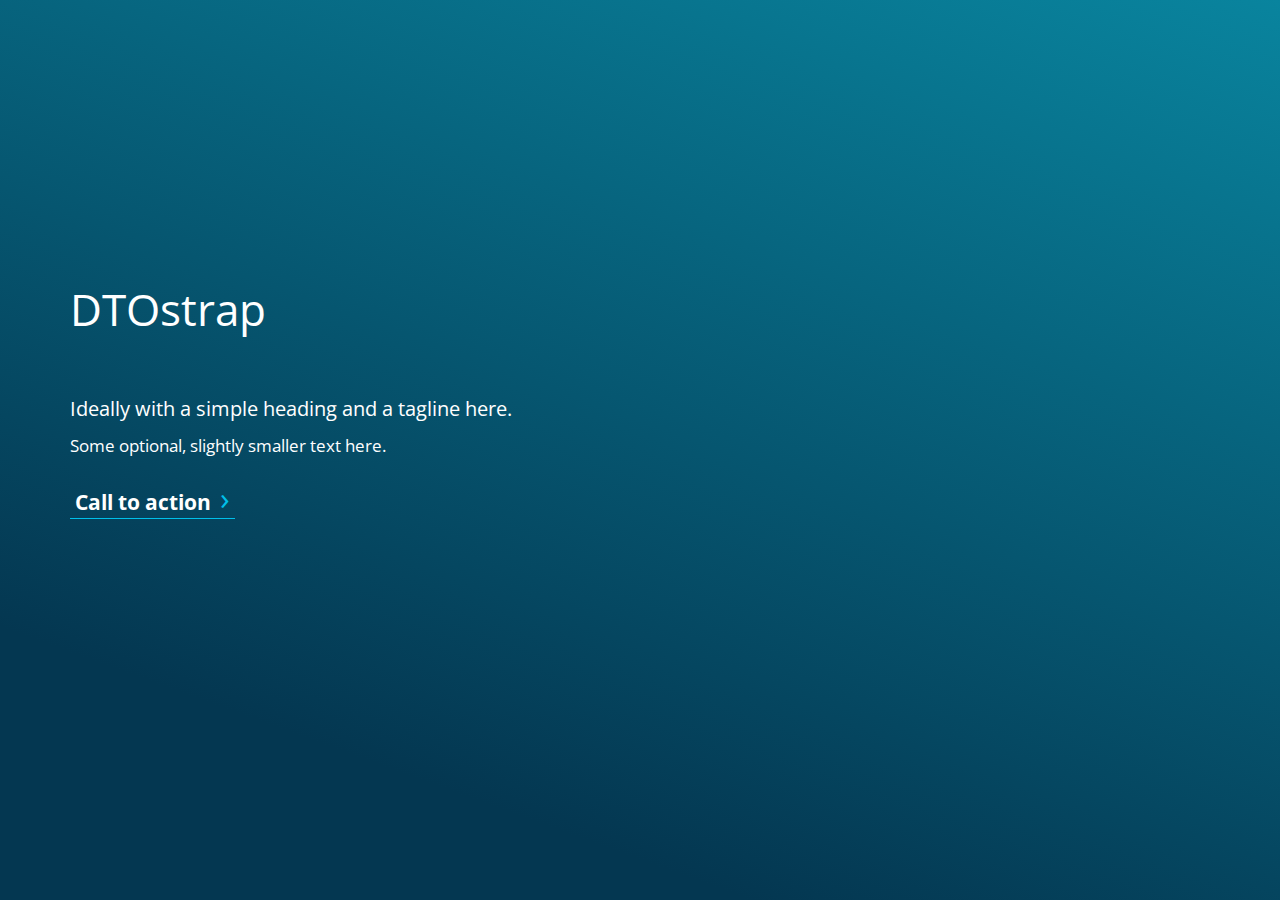
==== commit 991a8834: "Code/fIle tidy up + fixed some minor a11y issues" ====
--- a/message.html
+++ b/message.html
@@ -1,58 +1,57 @@
 <!DOCTYPE html>
 <html lang="en">
-  <head>
-    <meta charset="utf-8">
-    <meta http-equiv="X-UA-Compatible" content="IE=edge">
-    <meta name="viewport" content="width=device-width, initial-scale=1">
-    <link rel="preconnect" href="https://fonts.googleapis.com/" crossorigin>
-    <link rel="preconnect" href="https://maxcdn.bootstrapcdn.com/" crossorigin>
-    <link rel="preload"    href="https://fonts.googleapis.com/css?family=Open+Sans:400,400i,700" as="font" crossorigin>
-    <link rel="preload"    href="https://cdnjs.cloudflare.com/ajax/libs/twitter-bootstrap/3.3.7/css/bootstrap.min.css" as="style" crossorigin>
-    <link rel="preload"    href="./css/dtostrap.css" as="style">
-    <link rel="preload"    href="./img/govicon-white.svg" as="image">
-    <title>Message - DTOstrap</title>
-    <!-- Favicons -->
-    <link rel="apple-touch-icon" sizes="180x180" href="./favicons/apple-touch-icon.png">
-    <link rel="manifest" href="./favicons/manifest.json">
-    <link rel="mask-icon" href="./favicons/safari-pinned-tab.svg" color="#146577">
-    <link rel="shortcut icon" href="./favicons/favicon.ico">
-    <meta name="msapplication-config" content="./favicons/browserconfig.xml">
-    <meta name="theme-color" content="#ffffff">
-    <!-- Bootstrap core CSS, inclues glyphicons -->
-    <link href="https://cdnjs.cloudflare.com/ajax/libs/twitter-bootstrap/3.3.7/css/bootstrap.min.css" rel="stylesheet">
-    <!-- Font Awesome, for social icons -->
-    <link href="https://cdnjs.cloudflare.com/ajax/libs/font-awesome/4.7.0/css/font-awesome.min.css" rel="stylesheet">
-    <!-- Open Sans from Google fonts -->
-    <link href="https://fonts.googleapis.com/css?family=Open+Sans:400,400i,700" rel="stylesheet">
-    <!-- Styles for this theme -->
-    <link href="./css/dtostrap.css" rel="stylesheet">
-  </head>
-  <body>
-    <header class="navbar hero full-page">
-      <div class="container">
-        <div class="row">
-          <div class="col-md-12">
-            <div class="navbar-header">
-               <a href="index.html" class="brand navbar-left">
-                 <h1 class="brand-heading CoT-ignore">
-                   DTOstrap
-                 </h1>
-               </a>
-            </div>
-          </div>
-          <div class="col-md-12">
-            <p class="tagline">
-              Ideally with a simple heading and a tagline here.
-            </p>
-            <p>
-              Some optional, slightly smaller text here.
-            </p>
-            <p>
-              <a class="cta-link" href="index.html">Call to action</a>
-            </p>
-          </div>
-        </div>
-      </div>
-    </header>
-  </body>
+	<head>
+		<meta charset="utf-8">
+		<meta http-equiv="X-UA-Compatible" content="IE=edge">
+		<meta name="viewport" content="width=device-width, initial-scale=1">
+		<link rel="preconnect" href="https://fonts.googleapis.com/" crossorigin>
+		<link rel="preconnect" href="https://maxcdn.bootstrapcdn.com/" crossorigin>
+		<link rel="preload"		href="https://fonts.googleapis.com/css?family=Open+Sans:400,400i,700" as="font" crossorigin>
+		<link rel="preload"		href="https://cdnjs.cloudflare.com/ajax/libs/twitter-bootstrap/3.3.7/css/bootstrap.min.css" as="style" crossorigin>
+		<link rel="preload"		href="./css/dtostrap.css" as="style">
+		<title>Message - DTOstrap</title>
+		<!-- Favicons -->
+		<link rel="apple-touch-icon" sizes="180x180" href="./favicons/apple-touch-icon.png">
+		<link rel="manifest" href="./favicons/manifest.json">
+		<link rel="mask-icon" href="./favicons/safari-pinned-tab.svg" color="#146577">
+		<link rel="shortcut icon" href="./favicons/favicon.ico">
+		<meta name="msapplication-config" content="./favicons/browserconfig.xml">
+		<meta name="theme-color" content="#ffffff">
+		<!-- Bootstrap core CSS, inclues glyphicons -->
+		<link href="https://cdnjs.cloudflare.com/ajax/libs/twitter-bootstrap/3.3.7/css/bootstrap.min.css" rel="stylesheet">
+		<!-- Font Awesome, for social icons -->
+		<link href="https://cdnjs.cloudflare.com/ajax/libs/font-awesome/4.7.0/css/font-awesome.min.css" rel="stylesheet">
+		<!-- Open Sans from Google fonts -->
+		<link href="https://fonts.googleapis.com/css?family=Open+Sans:400,400i,700" rel="stylesheet">
+		<!-- Styles for this theme -->
+		<link href="./css/dtostrap.css" rel="stylesheet">
+	</head>
+	<body>
+		<header class="navbar hero full-page">
+			<div class="container">
+				<div class="row">
+					<div class="col-md-12">
+						<div class="navbar-header">
+							 <a href="index.html" class="brand navbar-left">
+								 <h1 class="brand-heading CoT-ignore">
+									 DTOstrap
+								 </h1>
+							 </a>
+						</div>
+					</div>
+					<div class="col-md-12">
+						<p class="tagline">
+							Ideally with a simple heading and a tagline here.
+						</p>
+						<p>
+							Some optional, slightly smaller text here.
+						</p>
+						<p>
+							<a class="cta-link" href="index.html">Call to action</a>
+						</p>
+					</div>
+				</div>
+			</div>
+		</header>
+	</body>
 </html>
--- a/css/dtostrap.css
+++ b/css/dtostrap.css
@@ -1,2 +1,2 @@
-/* line 4, Users/timh/Desktop/DTOstrap/sass/_dtostrap-global.scss */body>header{background-color:#043751;background:-webkit-linear-gradient(250deg, #09849e, #043751 80%);background:linear-gradient(200deg, #09849e, #043751 80%);color:#fff;padding:1.6em 0}/* line 9, Users/timh/Desktop/DTOstrap/sass/_dtostrap-global.scss */body>header.navbar{margin-bottom:0;border-radius:0;border:none}/* line 14, Users/timh/Desktop/DTOstrap/sass/_dtostrap-global.scss */body>header a{color:#fff}/* line 17, Users/timh/Desktop/DTOstrap/sass/_dtostrap-global.scss */body>header a.has-img .brand-heading .label{top:-0.4em}/* line 22, Users/timh/Desktop/DTOstrap/sass/_dtostrap-global.scss */body>header .navbar-collapse,body>header .tagline{width:100%}/* line 27, Users/timh/Desktop/DTOstrap/sass/_dtostrap-global.scss */body>header .brand .brand-heading{font-weight:400;margin:0;font-size:30px;display:inline-block}/* line 33, Users/timh/Desktop/DTOstrap/sass/_dtostrap-global.scss */body>header .brand .label{position:relative;margin-right:-3.65em;padding:0 10px;margin-left:0.3em;background-color:#27798b;border:none;-webkit-transition:all 0.2s;transition:all 0.2s;font-size:47%;padding-bottom:0.1em;line-height:1.5;top:-4px}/* line 48, Users/timh/Desktop/DTOstrap/sass/_dtostrap-global.scss */body>header a.brand:hover,body>header a.brand:active,body>header a.brand:focus{color:#fff}/* line 53, Users/timh/Desktop/DTOstrap/sass/_dtostrap-global.scss */body>header a.brand img{display:inline-block;margin-right:20px}/* line 56, Users/timh/Desktop/DTOstrap/sass/_dtostrap-global.scss */body>header a.brand img.divider{border-right:1px solid rgba(255,255,255,0.3);padding-right:30px;margin-right:30px}/* line 65, Users/timh/Desktop/DTOstrap/sass/_dtostrap-global.scss */body>header .nav a:hover,body>header .nav a:active,body>header .nav a:focus{color:#146577}/* line 69, Users/timh/Desktop/DTOstrap/sass/_dtostrap-global.scss */body>header .nav a:hover .caret,body>header .nav a:active .caret,body>header .nav a:focus .caret{border-top-color:#146577}/* line 72, Users/timh/Desktop/DTOstrap/sass/_dtostrap-global.scss */body>header .nav a:hover .label,body>header .nav a:active .label,body>header .nav a:focus .label{opacity:1}/* line 78, Users/timh/Desktop/DTOstrap/sass/_dtostrap-global.scss */body>header .nav a:active .caret,body>header .nav a:focus .caret{border-top-color:#00bfe9}/* line 83, Users/timh/Desktop/DTOstrap/sass/_dtostrap-global.scss */body>header .nav .dropdown-menu li.dropdown-header{color:#6e6e6e}/* line 87, Users/timh/Desktop/DTOstrap/sass/_dtostrap-global.scss */body>header .caret{border-top-color:#fff}/* line 95, Users/timh/Desktop/DTOstrap/sass/_dtostrap-global.scss */body>header .style-line:before{-webkit-transition:0.35s all;transition:0.35s all;height:7px;background-color:#09849e;background-size:2.4em 7px;content:"";position:relative;bottom:-1.4em;right:5.68em;float:right;width:2.4em}/* line 107, Users/timh/Desktop/DTOstrap/sass/_dtostrap-global.scss */body>header .style-line:after{-webkit-transition:0.35s all;transition:0.35s all;height:7px;background:-webkit-linear-gradient(right, #00bfe9 0, #00bfe9 25%, #dff4f8 25%, #dff4f8 75%, #09849e 75%) no-repeat;background:linear-gradient(to left, #00bfe9 0, #00bfe9 25%, #dff4f8 25%, #dff4f8 75%, #09849e 75%) no-repeat;background-size:2.4em 7px;content:"";position:relative;bottom:-1.4em;right:2.78em;float:right;width:2.9em}/* line 119, Users/timh/Desktop/DTOstrap/sass/_dtostrap-global.scss */body>header .style-line.brand-heading{padding-bottom:20px}/* line 121, Users/timh/Desktop/DTOstrap/sass/_dtostrap-global.scss */body>header .style-line.brand-heading .label{opacity:1}/* line 130, Users/timh/Desktop/DTOstrap/sass/_dtostrap-global.scss */body>header .brand:hover .style-line,body>header .brand:active .style-line,body>header .brand:focus .style-line{opacity:1;text-decoration:none}/* line 133, Users/timh/Desktop/DTOstrap/sass/_dtostrap-global.scss */body>header .brand:hover .style-line:before,body>header .brand:active .style-line:before,body>header .brand:focus .style-line:before{right:7.62em}/* line 142, Users/timh/Desktop/DTOstrap/sass/_dtostrap-global.scss */body>header .input-group .form-control{border-color:#fff}/* line 146, Users/timh/Desktop/DTOstrap/sass/_dtostrap-global.scss */body>header .input-group .input-group-btn .btn{border-color:#fff;color:#fff}/* line 154, Users/timh/Desktop/DTOstrap/sass/_dtostrap-global.scss */body>header .cta-link{border-bottom:1px solid #00bfe9}/* line 156, Users/timh/Desktop/DTOstrap/sass/_dtostrap-global.scss */body>header .cta-link:hover,body>header .cta-link:active,body>header .cta-link:focus{background-color:#fff;border-bottom-color:transparent}/* line 169, Users/timh/Desktop/DTOstrap/sass/_dtostrap-global.scss */body>header.light{background:#f0f3f5;color:#313131}/* line 172, Users/timh/Desktop/DTOstrap/sass/_dtostrap-global.scss */body>header.light a{color:#313131}/* line 175, Users/timh/Desktop/DTOstrap/sass/_dtostrap-global.scss */body>header.light .caret{border-top-color:#313131}/* line 179, Users/timh/Desktop/DTOstrap/sass/_dtostrap-global.scss */body>header.light a.brand:hover,body>header.light a.brand:active,body>header.light a.brand:focus{color:#313131}/* line 184, Users/timh/Desktop/DTOstrap/sass/_dtostrap-global.scss */body>header.light a.brand img.divider{border-color:#bbb}/* line 188, Users/timh/Desktop/DTOstrap/sass/_dtostrap-global.scss */body>header.light .label{background-color:#6e6e6e}/* line 192, Users/timh/Desktop/DTOstrap/sass/_dtostrap-global.scss */body>header.light .style-line:before{background-color:#6e6e6e}/* line 195, Users/timh/Desktop/DTOstrap/sass/_dtostrap-global.scss */body>header.light .style-line:after{background:-webkit-linear-gradient(right, #313131 0, #313131 25%, #bbb 25%, #bbb 75%, #6e6e6e 75%) no-repeat;background:linear-gradient(to left, #313131 0, #313131 25%, #bbb 25%, #bbb 75%, #6e6e6e 75%) no-repeat;background-size:2.4em 7px}/* line 201, Users/timh/Desktop/DTOstrap/sass/_dtostrap-global.scss */body>header.light .cta-link:hover,body>header.light .cta-link:active,body>header.light .cta-link:focus{background-color:#00bfe9;color:#313131;border-bottom:1px solid #00bfe9}/* line 207, Users/timh/Desktop/DTOstrap/sass/_dtostrap-global.scss */body>header.light .cta-link:hover:after,body>header.light .cta-link:active:after,body>header.light .cta-link:focus:after{color:#313131}/* line 215, Users/timh/Desktop/DTOstrap/sass/_dtostrap-global.scss */body>header.dark{background:#313131}/* line 217, Users/timh/Desktop/DTOstrap/sass/_dtostrap-global.scss */body>header.dark .label{background-color:#f0f3f5;color:#313131}/* line 221, Users/timh/Desktop/DTOstrap/sass/_dtostrap-global.scss */body>header.dark img.divider{border-color:#bbb}/* line 225, Users/timh/Desktop/DTOstrap/sass/_dtostrap-global.scss */body>header.dark .style-line:before{background-color:#bbb}/* line 228, Users/timh/Desktop/DTOstrap/sass/_dtostrap-global.scss */body>header.dark .style-line:after{background:-webkit-linear-gradient(right, #6e6e6e 0, #6e6e6e 25%, #f0f3f5 25%, #f0f3f5 75%, #bbb 75%) no-repeat;background:linear-gradient(to left, #6e6e6e 0, #6e6e6e 25%, #f0f3f5 25%, #f0f3f5 75%, #bbb 75%) no-repeat;background-size:2.4em 7px}/* line 237, Users/timh/Desktop/DTOstrap/sass/_dtostrap-global.scss */body>header.hero .container .row{padding:3.5em 0}/* line 240, Users/timh/Desktop/DTOstrap/sass/_dtostrap-global.scss */body>header.hero .navbar-header{display:block;width:100%;float:none}/* line 245, Users/timh/Desktop/DTOstrap/sass/_dtostrap-global.scss */body>header.hero .brand-heading{font-size:44px;width:100%}/* line 248, Users/timh/Desktop/DTOstrap/sass/_dtostrap-global.scss */body>header.hero .brand-heading .label{top:-5px}/* line 252, Users/timh/Desktop/DTOstrap/sass/_dtostrap-global.scss */body>header.hero .tagline{margin-top:3.1em;font-size:20px}/* line 257, Users/timh/Desktop/DTOstrap/sass/_dtostrap-global.scss */body>header p+p .cta-link{margin-top:0.75em}/* line 263, Users/timh/Desktop/DTOstrap/sass/_dtostrap-global.scss */.main-nav{border-bottom:4px solid #bbb;background-color:#f0f3f5}/* line 266, Users/timh/Desktop/DTOstrap/sass/_dtostrap-global.scss */.main-nav .navbar-collapse{padding:0}/* line 269, Users/timh/Desktop/DTOstrap/sass/_dtostrap-global.scss */.main-nav .dropdown-menu{min-width:100%}/* line 272, Users/timh/Desktop/DTOstrap/sass/_dtostrap-global.scss */.main-nav .nav{margin-bottom:-4px}/* line 274, Users/timh/Desktop/DTOstrap/sass/_dtostrap-global.scss */.main-nav .nav>.active>a{border:none}/* line 276, Users/timh/Desktop/DTOstrap/sass/_dtostrap-global.scss */.main-nav .nav>.active>a:hover,.main-nav .nav>.active>a:active,.main-nav .nav>.active>a:focus{border:none;border-bottom-width:4px}/* line 283, Users/timh/Desktop/DTOstrap/sass/_dtostrap-global.scss */.main-nav .nav a{border-radius:0;border-bottom:4px solid transparent;color:#115361}/* line 289, Users/timh/Desktop/DTOstrap/sass/_dtostrap-global.scss */.main-nav .input-group{margin-bottom:-5px}/* line 291, Users/timh/Desktop/DTOstrap/sass/_dtostrap-global.scss */.main-nav .input-group .form-control{padding:1.46em 0.7em;border:none;border-bottom:4px solid #bbb}/* line 295, Users/timh/Desktop/DTOstrap/sass/_dtostrap-global.scss */.main-nav .input-group .form-control:hover{border-bottom-color:#146577}/* line 298, Users/timh/Desktop/DTOstrap/sass/_dtostrap-global.scss */.main-nav .input-group .form-control:active,.main-nav .input-group .form-control:focus{border-bottom-color:#00bfe9}/* line 303, Users/timh/Desktop/DTOstrap/sass/_dtostrap-global.scss */.main-nav .input-group .btn{border:none;border-right:1px solid #bbb;padding:13px 15px;border-bottom:4px solid #bbb}/* line 308, Users/timh/Desktop/DTOstrap/sass/_dtostrap-global.scss */.main-nav .input-group .btn:hover{border-bottom-color:#146577;color:#313131;background-color:#00bfe9}/* line 313, Users/timh/Desktop/DTOstrap/sass/_dtostrap-global.scss */.main-nav .input-group .btn:active,.main-nav .input-group .btn:focus{border-bottom-color:#00bfe9;color:#fff;background-color:#115361}/* line 326, Users/timh/Desktop/DTOstrap/sass/_dtostrap-global.scss */.page-header{margin-top:100px}/* line 333, Users/timh/Desktop/DTOstrap/sass/_dtostrap-global.scss */body>footer{margin-top:3.2em;padding:1.6em 0;background-color:#f0f3f5;border-top:6px solid #043751}/* line 338, Users/timh/Desktop/DTOstrap/sass/_dtostrap-global.scss */body>footer .row{padding-bottom:3em;margin-bottom:3em;border-bottom:1px solid #bbb}/* line 342, Users/timh/Desktop/DTOstrap/sass/_dtostrap-global.scss */body>footer .row:last-of-type{padding-bottom:0;margin-bottom:0;border-bottom:0}/* line 348, Users/timh/Desktop/DTOstrap/sass/_dtostrap-global.scss */body>footer small{display:inline-block;margin-top:4.4em}/* line 4, Users/timh/Desktop/DTOstrap/sass/_dtostrap-typography.scss */html{color:#313131;line-height:1.6;font-family:"Open Sans",Verdana,"Bitstream Vera Sans",sans-serif;font-weight:400}/* line 10, Users/timh/Desktop/DTOstrap/sass/_dtostrap-typography.scss */body{font-size:17px;line-height:1.6em;font-family:"Open Sans",Verdana,"Bitstream Vera Sans",sans-serif}/* line 18, Users/timh/Desktop/DTOstrap/sass/_dtostrap-typography.scss */h1{font-weight:700}/* line 21, Users/timh/Desktop/DTOstrap/sass/_dtostrap-typography.scss */h2{font-weight:400;margin-top:1.6em;margin-bottom:1em}/* line 26, Users/timh/Desktop/DTOstrap/sass/_dtostrap-typography.scss */h3{font-weight:700}/* line 29, Users/timh/Desktop/DTOstrap/sass/_dtostrap-typography.scss */h4,h5,h6{font-weight:700}/* line 41, Users/timh/Desktop/DTOstrap/sass/_dtostrap-typography.scss */h1 small,h2 small,h3 small,h4 small,h5 small,h6 small{color:#6e6e6e}/* line 44, Users/timh/Desktop/DTOstrap/sass/_dtostrap-typography.scss */h1 a,h2 a,h3 a,h4 a,h5 a,h6 a{line-height:1.6}/* line 56, Users/timh/Desktop/DTOstrap/sass/_dtostrap-typography.scss */:not(.page-header)>h1+small,:not(.page-header)>h2+small,:not(.page-header)>h3+small,:not(.page-header)>h4+small,:not(.page-header)>h5+small,:not(.page-header)>h6+small{margin-top:-1.5em;margin-bottom:1.5em;display:block}/* line 66, Users/timh/Desktop/DTOstrap/sass/_dtostrap-typography.scss */a{color:#00809d}/* line 68, Users/timh/Desktop/DTOstrap/sass/_dtostrap-typography.scss */a:active,a:focus,a:hover{text-decoration:none !important}/* line 91, Users/timh/Desktop/DTOstrap/sass/_dtostrap-typography.scss */body>div h1 a,body>div h2 a,body>div h3 a,body>div h4 a,body>div h5 a,body>div h6 a,body>div p a,body>div small a,body>div ul a,body>div table a,body>div span a,body>div div a,body>div ol a,body>main h1 a,body>main h2 a,body>main h3 a,body>main h4 a,body>main h5 a,body>main h6 a,body>main p a,body>main small a,body>main ul a,body>main table a,body>main span a,body>main div a,body>main ol a,body>footer h1 a,body>footer h2 a,body>footer h3 a,body>footer h4 a,body>footer h5 a,body>footer h6 a,body>footer p a,body>footer small a,body>footer ul a,body>footer table a,body>footer span a,body>footer div a,body>footer ol a{color:#313131;text-decoration:none;outline:none;border-bottom:solid 1px #00bfe9;-webkit-transition:0.1s all ease-in-out;transition:0.1s all ease-in-out;padding:1px}/* line 98, Users/timh/Desktop/DTOstrap/sass/_dtostrap-typography.scss */body>div h1 a:hover,body>div h1 a:focus,body>div h1 a:active,body>div h2 a:hover,body>div h2 a:focus,body>div h2 a:active,body>div h3 a:hover,body>div h3 a:focus,body>div h3 a:active,body>div h4 a:hover,body>div h4 a:focus,body>div h4 a:active,body>div h5 a:hover,body>div h5 a:focus,body>div h5 a:active,body>div h6 a:hover,body>div h6 a:focus,body>div h6 a:active,body>div p a:hover,body>div p a:focus,body>div p a:active,body>div small a:hover,body>div small a:focus,body>div small a:active,body>div ul a:hover,body>div ul a:focus,body>div ul a:active,body>div table a:hover,body>div table a:focus,body>div table a:active,body>div span a:hover,body>div span a:focus,body>div span a:active,body>div div a:hover,body>div div a:focus,body>div div a:active,body>div ol a:hover,body>div ol a:focus,body>div ol a:active,body>main h1 a:hover,body>main h1 a:focus,body>main h1 a:active,body>main h2 a:hover,body>main h2 a:focus,body>main h2 a:active,body>main h3 a:hover,body>main h3 a:focus,body>main h3 a:active,body>main h4 a:hover,body>main h4 a:focus,body>main h4 a:active,body>main h5 a:hover,body>main h5 a:focus,body>main h5 a:active,body>main h6 a:hover,body>main h6 a:focus,body>main h6 a:active,body>main p a:hover,body>main p a:focus,body>main p a:active,body>main small a:hover,body>main small a:focus,body>main small a:active,body>main ul a:hover,body>main ul a:focus,body>main ul a:active,body>main table a:hover,body>main table a:focus,body>main table a:active,body>main span a:hover,body>main span a:focus,body>main span a:active,body>main div a:hover,body>main div a:focus,body>main div a:active,body>main ol a:hover,body>main ol a:focus,body>main ol a:active,body>footer h1 a:hover,body>footer h1 a:focus,body>footer h1 a:active,body>footer h2 a:hover,body>footer h2 a:focus,body>footer h2 a:active,body>footer h3 a:hover,body>footer h3 a:focus,body>footer h3 a:active,body>footer h4 a:hover,body>footer h4 a:focus,body>footer h4 a:active,body>footer h5 a:hover,body>footer h5 a:focus,body>footer h5 a:active,body>footer h6 a:hover,body>footer h6 a:focus,body>footer h6 a:active,body>footer p a:hover,body>footer p a:focus,body>footer p a:active,body>footer small a:hover,body>footer small a:focus,body>footer small a:active,body>footer ul a:hover,body>footer ul a:focus,body>footer ul a:active,body>footer table a:hover,body>footer table a:focus,body>footer table a:active,body>footer span a:hover,body>footer span a:focus,body>footer span a:active,body>footer div a:hover,body>footer div a:focus,body>footer div a:active,body>footer ol a:hover,body>footer ol a:focus,body>footer ol a:active{color:#313131;background-color:#00bfe9;text-decoration:none}/* line 106, Users/timh/Desktop/DTOstrap/sass/_dtostrap-typography.scss */body>div h1 a[rel~='external']:after,body>div h2 a[rel~='external']:after,body>div h3 a[rel~='external']:after,body>div h4 a[rel~='external']:after,body>div h5 a[rel~='external']:after,body>div h6 a[rel~='external']:after,body>div p a[rel~='external']:after,body>div small a[rel~='external']:after,body>div ul a[rel~='external']:after,body>div table a[rel~='external']:after,body>div span a[rel~='external']:after,body>div div a[rel~='external']:after,body>div ol a[rel~='external']:after,body>main h1 a[rel~='external']:after,body>main h2 a[rel~='external']:after,body>main h3 a[rel~='external']:after,body>main h4 a[rel~='external']:after,body>main h5 a[rel~='external']:after,body>main h6 a[rel~='external']:after,body>main p a[rel~='external']:after,body>main small a[rel~='external']:after,body>main ul a[rel~='external']:after,body>main table a[rel~='external']:after,body>main span a[rel~='external']:after,body>main div a[rel~='external']:after,body>main ol a[rel~='external']:after,body>footer h1 a[rel~='external']:after,body>footer h2 a[rel~='external']:after,body>footer h3 a[rel~='external']:after,body>footer h4 a[rel~='external']:after,body>footer h5 a[rel~='external']:after,body>footer h6 a[rel~='external']:after,body>footer p a[rel~='external']:after,body>footer small a[rel~='external']:after,body>footer ul a[rel~='external']:after,body>footer table a[rel~='external']:after,body>footer span a[rel~='external']:after,body>footer div a[rel~='external']:after,body>footer ol a[rel~='external']:after{content:"\e164";position:relative;top:1px;display:inline-block;font-family:'Glyphicons Halflings';font-style:normal;font-weight:400;line-height:1;padding-left:5px;padding-right:2px;-webkit-font-smoothing:antialiased;color:#115361}/* line 123, Users/timh/Desktop/DTOstrap/sass/_dtostrap-typography.scss */body>div h1 a[rel~='external']:hover:after,body>div h1 a[rel~='external']:active:after,body>div h1 a[rel~='external']:focus:after,body>div h2 a[rel~='external']:hover:after,body>div h2 a[rel~='external']:active:after,body>div h2 a[rel~='external']:focus:after,body>div h3 a[rel~='external']:hover:after,body>div h3 a[rel~='external']:active:after,body>div h3 a[rel~='external']:focus:after,body>div h4 a[rel~='external']:hover:after,body>div h4 a[rel~='external']:active:after,body>div h4 a[rel~='external']:focus:after,body>div h5 a[rel~='external']:hover:after,body>div h5 a[rel~='external']:active:after,body>div h5 a[rel~='external']:focus:after,body>div h6 a[rel~='external']:hover:after,body>div h6 a[rel~='external']:active:after,body>div h6 a[rel~='external']:focus:after,body>div p a[rel~='external']:hover:after,body>div p a[rel~='external']:active:after,body>div p a[rel~='external']:focus:after,body>div small a[rel~='external']:hover:after,body>div small a[rel~='external']:active:after,body>div small a[rel~='external']:focus:after,body>div ul a[rel~='external']:hover:after,body>div ul a[rel~='external']:active:after,body>div ul a[rel~='external']:focus:after,body>div table a[rel~='external']:hover:after,body>div table a[rel~='external']:active:after,body>div table a[rel~='external']:focus:after,body>div span a[rel~='external']:hover:after,body>div span a[rel~='external']:active:after,body>div span a[rel~='external']:focus:after,body>div div a[rel~='external']:hover:after,body>div div a[rel~='external']:active:after,body>div div a[rel~='external']:focus:after,body>div ol a[rel~='external']:hover:after,body>div ol a[rel~='external']:active:after,body>div ol a[rel~='external']:focus:after,body>main h1 a[rel~='external']:hover:after,body>main h1 a[rel~='external']:active:after,body>main h1 a[rel~='external']:focus:after,body>main h2 a[rel~='external']:hover:after,body>main h2 a[rel~='external']:active:after,body>main h2 a[rel~='external']:focus:after,body>main h3 a[rel~='external']:hover:after,body>main h3 a[rel~='external']:active:after,body>main h3 a[rel~='external']:focus:after,body>main h4 a[rel~='external']:hover:after,body>main h4 a[rel~='external']:active:after,body>main h4 a[rel~='external']:focus:after,body>main h5 a[rel~='external']:hover:after,body>main h5 a[rel~='external']:active:after,body>main h5 a[rel~='external']:focus:after,body>main h6 a[rel~='external']:hover:after,body>main h6 a[rel~='external']:active:after,body>main h6 a[rel~='external']:focus:after,body>main p a[rel~='external']:hover:after,body>main p a[rel~='external']:active:after,body>main p a[rel~='external']:focus:after,body>main small a[rel~='external']:hover:after,body>main small a[rel~='external']:active:after,body>main small a[rel~='external']:focus:after,body>main ul a[rel~='external']:hover:after,body>main ul a[rel~='external']:active:after,body>main ul a[rel~='external']:focus:after,body>main table a[rel~='external']:hover:after,body>main table a[rel~='external']:active:after,body>main table a[rel~='external']:focus:after,body>main span a[rel~='external']:hover:after,body>main span a[rel~='external']:active:after,body>main span a[rel~='external']:focus:after,body>main div a[rel~='external']:hover:after,body>main div a[rel~='external']:active:after,body>main div a[rel~='external']:focus:after,body>main ol a[rel~='external']:hover:after,body>main ol a[rel~='external']:active:after,body>main ol a[rel~='external']:focus:after,body>footer h1 a[rel~='external']:hover:after,body>footer h1 a[rel~='external']:active:after,body>footer h1 a[rel~='external']:focus:after,body>footer h2 a[rel~='external']:hover:after,body>footer h2 a[rel~='external']:active:after,body>footer h2 a[rel~='external']:focus:after,body>footer h3 a[rel~='external']:hover:after,body>footer h3 a[rel~='external']:active:after,body>footer h3 a[rel~='external']:focus:after,body>footer h4 a[rel~='external']:hover:after,body>footer h4 a[rel~='external']:active:after,body>footer h4 a[rel~='external']:focus:after,body>footer h5 a[rel~='external']:hover:after,body>footer h5 a[rel~='external']:active:after,body>footer h5 a[rel~='external']:focus:after,body>footer h6 a[rel~='external']:hover:after,body>footer h6 a[rel~='external']:active:after,body>footer h6 a[rel~='external']:focus:after,body>footer p a[rel~='external']:hover:after,body>footer p a[rel~='external']:active:after,body>footer p a[rel~='external']:focus:after,body>footer small a[rel~='external']:hover:after,body>footer small a[rel~='external']:active:after,body>footer small a[rel~='external']:focus:after,body>footer ul a[rel~='external']:hover:after,body>footer ul a[rel~='external']:active:after,body>footer ul a[rel~='external']:focus:after,body>footer table a[rel~='external']:hover:after,body>footer table a[rel~='external']:active:after,body>footer table a[rel~='external']:focus:after,body>footer span a[rel~='external']:hover:after,body>footer span a[rel~='external']:active:after,body>footer span a[rel~='external']:focus:after,body>footer div a[rel~='external']:hover:after,body>footer div a[rel~='external']:active:after,body>footer div a[rel~='external']:focus:after,body>footer ol a[rel~='external']:hover:after,body>footer ol a[rel~='external']:active:after,body>footer ol a[rel~='external']:focus:after{color:#313131}/* line 135, Users/timh/Desktop/DTOstrap/sass/_dtostrap-typography.scss */body>div small,body>footer small{color:#6e6e6e}/* line 137, Users/timh/Desktop/DTOstrap/sass/_dtostrap-typography.scss */body>div small a,body>footer small a{color:#6e6e6e}/* line 150, Users/timh/Desktop/DTOstrap/sass/_dtostrap-typography.scss */p{font-weight:400;max-width:48em}/* line 154, Users/timh/Desktop/DTOstrap/sass/_dtostrap-typography.scss */.alert,.well,blockquote,#main li{max-width:48em}/* line 160, Users/timh/Desktop/DTOstrap/sass/_dtostrap-typography.scss */.jumbotron p,.lead{font-weight:400}/* line 170, Users/timh/Desktop/DTOstrap/sass/_dtostrap-typography.scss */blockquote{background-color:#f0f3f5;font-family:"Book Antiqua",Georgia,"Bitstream Vera Serif",serif;quotes:"“" "”" "‘" "’";border-left:none;padding:20px 30px}/* line 176, Users/timh/Desktop/DTOstrap/sass/_dtostrap-typography.scss */blockquote.pullquote{padding:0;background-color:#fff}/* line 179, Users/timh/Desktop/DTOstrap/sass/_dtostrap-typography.scss */blockquote.pullquote p{text-align:center}/* line 183, Users/timh/Desktop/DTOstrap/sass/_dtostrap-typography.scss */blockquote.pullquote::before,blockquote.pullquote::after{text-align:center;margin:0;font-size:5em}/* line 189, Users/timh/Desktop/DTOstrap/sass/_dtostrap-typography.scss */blockquote.pullquote::after{bottom:-0.5em}/* line 193, Users/timh/Desktop/DTOstrap/sass/_dtostrap-typography.scss */blockquote::before,blockquote::after{display:block;height:0;font-family:"Book Antiqua",Georgia,"Bitstream Vera Serif",serif;font-size:3em;color:#146577}/* line 201, Users/timh/Desktop/DTOstrap/sass/_dtostrap-typography.scss */blockquote::before{content:open-quote;margin-left:-0.3em;padding-bottom:0.4em;top:0.1em;position:relative}/* line 208, Users/timh/Desktop/DTOstrap/sass/_dtostrap-typography.scss */blockquote::after{text-align:right;content:close-quote;margin-right:-0.3em;margin-top:-0.8em;padding-bottom:1.2em;bottom:-1.2em;position:relative}/* line 217, Users/timh/Desktop/DTOstrap/sass/_dtostrap-typography.scss */blockquote footer{border-top:1px solid #f0f3f5}/* line 220, Users/timh/Desktop/DTOstrap/sass/_dtostrap-typography.scss */blockquote cite{display:inline-block;font-family:"Open Sans",Verdana,"Bitstream Vera Sans",sans-serif}/* line 223, Users/timh/Desktop/DTOstrap/sass/_dtostrap-typography.scss */blockquote cite::before{content:'Citation: ';text-transform:lowercase;font-variant:small-caps;letter-spacing:1px;color:#313131;font-family:"Open Sans",Verdana,"Bitstream Vera Sans",sans-serif}/* line 233, Users/timh/Desktop/DTOstrap/sass/_dtostrap-typography.scss */blockquote blockquote{margin-top:0;margin-bottom:0;padding-top:0;padding-bottom:0}/* line 240, Users/timh/Desktop/DTOstrap/sass/_dtostrap-typography.scss */q{quotes:'“' '”' '‘' '’' '“' '”' '‘' '’'}/* line 244, Users/timh/Desktop/DTOstrap/sass/_dtostrap-typography.scss */cite{font-style:normal;font-family:"Open Sans",Verdana,"Bitstream Vera Sans",sans-serif}/* line 249, Users/timh/Desktop/DTOstrap/sass/_dtostrap-typography.scss */article h1:first-of-type{margin-top:0}/* line 6, Users/timh/Desktop/DTOstrap/sass/_dtostrap-elements.scss */.skiplink{background-color:#313131;color:#fff}/* line 14, Users/timh/Desktop/DTOstrap/sass/_dtostrap-elements.scss */.btn{border-radius:3px;-webkit-transition:0.16s all;transition:0.16s all;font-size:17px}/* line 19, Users/timh/Desktop/DTOstrap/sass/_dtostrap-elements.scss */.btn-default{background-color:transparent;color:#146577;border-color:#146577}/* line 24, Users/timh/Desktop/DTOstrap/sass/_dtostrap-elements.scss */.btn-default:hover,.btn-default:active,.btn-default:focus{background-color:#115361;color:#fff;border-color:#092e36}/* line 34, Users/timh/Desktop/DTOstrap/sass/_dtostrap-elements.scss */.btn-default.disabled:hover,.btn-default.disabled.focus,.btn-default.disabled:focus,.btn-default[disabled]:hover,.btn-default[disabled].focus,.btn-default[disabled]:focus,fieldset[disabled] .btn-default:hover,fieldset[disabled] .btn-default.focus,fieldset[disabled] .btn-default:focus{background-color:#fff;color:#146577;border-color:#146577}/* line 43, Users/timh/Desktop/DTOstrap/sass/_dtostrap-elements.scss */.btn-primary{background-color:#115361;border-color:#0b353e;color:#fff}/* line 9, Users/timh/Desktop/DTOstrap/sass/_dtostrap-mixins.scss */.btn-primary:hover,.btn-primary:active,.btn-primary:focus{background-color:#0b353e;border-color:#0b353e;color:#fff}/* line 19, Users/timh/Desktop/DTOstrap/sass/_dtostrap-mixins.scss */.btn-primary.disabled:hover,.btn-primary.disabled.focus,.btn-primary.disabled:focus,.btn-primary[disabled]:hover,.btn-primary[disabled].focus,.btn-primary[disabled]:focus,fieldset[disabled] .btn-primary:hover,fieldset[disabled] .btn-primary.focus,fieldset[disabled] .btn-primary:focus{background-color:#115361;border-color:#115361;color:#fff}/* line 46, Users/timh/Desktop/DTOstrap/sass/_dtostrap-elements.scss */.btn-success{background-color:#007554;border-color:#004c37;color:#fff}/* line 9, Users/timh/Desktop/DTOstrap/sass/_dtostrap-mixins.scss */.btn-success:hover,.btn-success:active,.btn-success:focus{background-color:#004c37;border-color:#004c37;color:#fff}/* line 19, Users/timh/Desktop/DTOstrap/sass/_dtostrap-mixins.scss */.btn-success.disabled:hover,.btn-success.disabled.focus,.btn-success.disabled:focus,.btn-success[disabled]:hover,.btn-success[disabled].focus,.btn-success[disabled]:focus,fieldset[disabled] .btn-success:hover,fieldset[disabled] .btn-success.focus,fieldset[disabled] .btn-success:focus{background-color:#007554;border-color:#007554;color:#fff}/* line 49, Users/timh/Desktop/DTOstrap/sass/_dtostrap-elements.scss */.btn-info{background-color:#00bfe9;border-color:#009ec0;color:#313131}/* line 9, Users/timh/Desktop/DTOstrap/sass/_dtostrap-mixins.scss */.btn-info:hover,.btn-info:active,.btn-info:focus{background-color:#009ec0;border-color:#009ec0;color:#313131}/* line 19, Users/timh/Desktop/DTOstrap/sass/_dtostrap-mixins.scss */.btn-info.disabled:hover,.btn-info.disabled.focus,.btn-info.disabled:focus,.btn-info[disabled]:hover,.btn-info[disabled].focus,.btn-info[disabled]:focus,fieldset[disabled] .btn-info:hover,fieldset[disabled] .btn-info.focus,fieldset[disabled] .btn-info:focus{background-color:#00bfe9;border-color:#00bfe9;color:#313131}/* line 52, Users/timh/Desktop/DTOstrap/sass/_dtostrap-elements.scss */.btn-warning{background-color:#f9c642;border-color:#f8ba1a;color:#313131}/* line 9, Users/timh/Desktop/DTOstrap/sass/_dtostrap-mixins.scss */.btn-warning:hover,.btn-warning:active,.btn-warning:focus{background-color:#f8ba1a;border-color:#f8ba1a;color:#313131}/* line 19, Users/timh/Desktop/DTOstrap/sass/_dtostrap-mixins.scss */.btn-warning.disabled:hover,.btn-warning.disabled.focus,.btn-warning.disabled:focus,.btn-warning[disabled]:hover,.btn-warning[disabled].focus,.btn-warning[disabled]:focus,fieldset[disabled] .btn-warning:hover,fieldset[disabled] .btn-warning.focus,fieldset[disabled] .btn-warning:focus{background-color:#f9c642;border-color:#f9c642;color:#313131}/* line 55, Users/timh/Desktop/DTOstrap/sass/_dtostrap-elements.scss */.btn-danger{background-color:#c00;border-color:#a30000;color:#fff}/* line 9, Users/timh/Desktop/DTOstrap/sass/_dtostrap-mixins.scss */.btn-danger:hover,.btn-danger:active,.btn-danger:focus{background-color:#a30000;border-color:#a30000;color:#fff}/* line 19, Users/timh/Desktop/DTOstrap/sass/_dtostrap-mixins.scss */.btn-danger.disabled:hover,.btn-danger.disabled.focus,.btn-danger.disabled:focus,.btn-danger[disabled]:hover,.btn-danger[disabled].focus,.btn-danger[disabled]:focus,fieldset[disabled] .btn-danger:hover,fieldset[disabled] .btn-danger.focus,fieldset[disabled] .btn-danger:focus{background-color:#c00;border-color:#c00;color:#fff}/* line 58, Users/timh/Desktop/DTOstrap/sass/_dtostrap-elements.scss */.btn-link{color:#313131;border-bottom:solid 1px #5bcbe3;-webkit-transition:0.1s all ease-in-out;transition:0.1s all ease-in-out}/* line 63, Users/timh/Desktop/DTOstrap/sass/_dtostrap-elements.scss */.btn-link:not(:disabled):hover,.btn-link:not(:disabled):focus,.btn-link:not(:disabled):active{color:#313131;background-color:#5bcbe3;text-decoration:none}/* line 77, Users/timh/Desktop/DTOstrap/sass/_dtostrap-elements.scss */.label{font-weight:400;border-radius:3px;border:1px solid #bbb;border-color:currentColor;background-color:transparent}/* line 84, Users/timh/Desktop/DTOstrap/sass/_dtostrap-elements.scss */.label-default{color:#6e6e6e}/* line 87, Users/timh/Desktop/DTOstrap/sass/_dtostrap-elements.scss */.label-primary{color:#146577}/* line 90, Users/timh/Desktop/DTOstrap/sass/_dtostrap-elements.scss */.label-success{color:#007554}/* line 93, Users/timh/Desktop/DTOstrap/sass/_dtostrap-elements.scss */.label-info{color:#00809d}/* line 96, Users/timh/Desktop/DTOstrap/sass/_dtostrap-elements.scss */.label-warning{color:#b68506}/* line 99, Users/timh/Desktop/DTOstrap/sass/_dtostrap-elements.scss */.label-danger{color:#c00}/* line 102, Users/timh/Desktop/DTOstrap/sass/_dtostrap-elements.scss */.label-alpha{color:#313131}/* line 105, Users/timh/Desktop/DTOstrap/sass/_dtostrap-elements.scss */.label-beta{color:#880e48}/* line 108, Users/timh/Desktop/DTOstrap/sass/_dtostrap-elements.scss */.label-hover,a:hover .label,a:active .label,a:focus .label,a.label:hover,a.label:active,a.label:focus{text-decoration:none !important;color:#fff}/* line 118, Users/timh/Desktop/DTOstrap/sass/_dtostrap-elements.scss */a:hover .label.label-default,a:active .label.label-default,a:focus .label.label-default{background-color:#6e6e6e;border-color:#6e6e6e;color:#fff}/* line 9, Users/timh/Desktop/DTOstrap/sass/_dtostrap-mixins.scss */a:hover .label.label-default:hover,a:hover .label.label-default:active,a:hover .label.label-default:focus,a:active .label.label-default:hover,a:active .label.label-default:active,a:active .label.label-default:focus,a:focus .label.label-default:hover,a:focus .label.label-default:active,a:focus .label.label-default:focus{background-color:#6e6e6e;border-color:#6e6e6e;color:#fff}/* line 19, Users/timh/Desktop/DTOstrap/sass/_dtostrap-mixins.scss */a:hover .label.label-default.disabled:hover,a:hover .label.label-default.disabled.focus,a:hover .label.label-default.disabled:focus,a:hover .label.label-default[disabled]:hover,a:hover .label.label-default[disabled].focus,a:hover .label.label-default[disabled]:focus,fieldset[disabled] a:hover .label.label-default:hover,fieldset[disabled] a:hover .label.label-default.focus,fieldset[disabled] a:hover .label.label-default:focus,a:active .label.label-default.disabled:hover,a:active .label.label-default.disabled.focus,a:active .label.label-default.disabled:focus,a:active .label.label-default[disabled]:hover,a:active .label.label-default[disabled].focus,a:active .label.label-default[disabled]:focus,fieldset[disabled] a:active .label.label-default:hover,fieldset[disabled] a:active .label.label-default.focus,fieldset[disabled] a:active .label.label-default:focus,a:focus .label.label-default.disabled:hover,a:focus .label.label-default.disabled.focus,a:focus .label.label-default.disabled:focus,a:focus .label.label-default[disabled]:hover,a:focus .label.label-default[disabled].focus,a:focus .label.label-default[disabled]:focus,fieldset[disabled] a:focus .label.label-default:hover,fieldset[disabled] a:focus .label.label-default.focus,fieldset[disabled] a:focus .label.label-default:focus{background-color:#6e6e6e;border-color:#6e6e6e;color:#fff}/* line 121, Users/timh/Desktop/DTOstrap/sass/_dtostrap-elements.scss */a:hover .label.label-primary,a:active .label.label-primary,a:focus .label.label-primary{background-color:#146577;border-color:#146577;color:#fff}/* line 9, Users/timh/Desktop/DTOstrap/sass/_dtostrap-mixins.scss */a:hover .label.label-primary:hover,a:hover .label.label-primary:active,a:hover .label.label-primary:focus,a:active .label.label-primary:hover,a:active .label.label-primary:active,a:active .label.label-primary:focus,a:focus .label.label-primary:hover,a:focus .label.label-primary:active,a:focus .label.label-primary:focus{background-color:#146577;border-color:#146577;color:#fff}/* line 19, Users/timh/Desktop/DTOstrap/sass/_dtostrap-mixins.scss */a:hover .label.label-primary.disabled:hover,a:hover .label.label-primary.disabled.focus,a:hover .label.label-primary.disabled:focus,a:hover .label.label-primary[disabled]:hover,a:hover .label.label-primary[disabled].focus,a:hover .label.label-primary[disabled]:focus,fieldset[disabled] a:hover .label.label-primary:hover,fieldset[disabled] a:hover .label.label-primary.focus,fieldset[disabled] a:hover .label.label-primary:focus,a:active .label.label-primary.disabled:hover,a:active .label.label-primary.disabled.focus,a:active .label.label-primary.disabled:focus,a:active .label.label-primary[disabled]:hover,a:active .label.label-primary[disabled].focus,a:active .label.label-primary[disabled]:focus,fieldset[disabled] a:active .label.label-primary:hover,fieldset[disabled] a:active .label.label-primary.focus,fieldset[disabled] a:active .label.label-primary:focus,a:focus .label.label-primary.disabled:hover,a:focus .label.label-primary.disabled.focus,a:focus .label.label-primary.disabled:focus,a:focus .label.label-primary[disabled]:hover,a:focus .label.label-primary[disabled].focus,a:focus .label.label-primary[disabled]:focus,fieldset[disabled] a:focus .label.label-primary:hover,fieldset[disabled] a:focus .label.label-primary.focus,fieldset[disabled] a:focus .label.label-primary:focus{background-color:#146577;border-color:#146577;color:#fff}/* line 124, Users/timh/Desktop/DTOstrap/sass/_dtostrap-elements.scss */a:hover .label.label-success,a:active .label.label-success,a:focus .label.label-success{background-color:#007554;border-color:#007554;color:#fff}/* line 9, Users/timh/Desktop/DTOstrap/sass/_dtostrap-mixins.scss */a:hover .label.label-success:hover,a:hover .label.label-success:active,a:hover .label.label-success:focus,a:active .label.label-success:hover,a:active .label.label-success:active,a:active .label.label-success:focus,a:focus .label.label-success:hover,a:focus .label.label-success:active,a:focus .label.label-success:focus{background-color:#007554;border-color:#007554;color:#fff}/* line 19, Users/timh/Desktop/DTOstrap/sass/_dtostrap-mixins.scss */a:hover .label.label-success.disabled:hover,a:hover .label.label-success.disabled.focus,a:hover .label.label-success.disabled:focus,a:hover .label.label-success[disabled]:hover,a:hover .label.label-success[disabled].focus,a:hover .label.label-success[disabled]:focus,fieldset[disabled] a:hover .label.label-success:hover,fieldset[disabled] a:hover .label.label-success.focus,fieldset[disabled] a:hover .label.label-success:focus,a:active .label.label-success.disabled:hover,a:active .label.label-success.disabled.focus,a:active .label.label-success.disabled:focus,a:active .label.label-success[disabled]:hover,a:active .label.label-success[disabled].focus,a:active .label.label-success[disabled]:focus,fieldset[disabled] a:active .label.label-success:hover,fieldset[disabled] a:active .label.label-success.focus,fieldset[disabled] a:active .label.label-success:focus,a:focus .label.label-success.disabled:hover,a:focus .label.label-success.disabled.focus,a:focus .label.label-success.disabled:focus,a:focus .label.label-success[disabled]:hover,a:focus .label.label-success[disabled].focus,a:focus .label.label-success[disabled]:focus,fieldset[disabled] a:focus .label.label-success:hover,fieldset[disabled] a:focus .label.label-success.focus,fieldset[disabled] a:focus .label.label-success:focus{background-color:#007554;border-color:#007554;color:#fff}/* line 127, Users/timh/Desktop/DTOstrap/sass/_dtostrap-elements.scss */a:hover .label.label-info,a:active .label.label-info,a:focus .label.label-info{background-color:#00809d;border-color:#00809d;color:#fff}/* line 9, Users/timh/Desktop/DTOstrap/sass/_dtostrap-mixins.scss */a:hover .label.label-info:hover,a:hover .label.label-info:active,a:hover .label.label-info:focus,a:active .label.label-info:hover,a:active .label.label-info:active,a:active .label.label-info:focus,a:focus .label.label-info:hover,a:focus .label.label-info:active,a:focus .label.label-info:focus{background-color:#00809d;border-color:#00809d;color:#fff}/* line 19, Users/timh/Desktop/DTOstrap/sass/_dtostrap-mixins.scss */a:hover .label.label-info.disabled:hover,a:hover .label.label-info.disabled.focus,a:hover .label.label-info.disabled:focus,a:hover .label.label-info[disabled]:hover,a:hover .label.label-info[disabled].focus,a:hover .label.label-info[disabled]:focus,fieldset[disabled] a:hover .label.label-info:hover,fieldset[disabled] a:hover .label.label-info.focus,fieldset[disabled] a:hover .label.label-info:focus,a:active .label.label-info.disabled:hover,a:active .label.label-info.disabled.focus,a:active .label.label-info.disabled:focus,a:active .label.label-info[disabled]:hover,a:active .label.label-info[disabled].focus,a:active .label.label-info[disabled]:focus,fieldset[disabled] a:active .label.label-info:hover,fieldset[disabled] a:active .label.label-info.focus,fieldset[disabled] a:active .label.label-info:focus,a:focus .label.label-info.disabled:hover,a:focus .label.label-info.disabled.focus,a:focus .label.label-info.disabled:focus,a:focus .label.label-info[disabled]:hover,a:focus .label.label-info[disabled].focus,a:focus .label.label-info[disabled]:focus,fieldset[disabled] a:focus .label.label-info:hover,fieldset[disabled] a:focus .label.label-info.focus,fieldset[disabled] a:focus .label.label-info:focus{background-color:#00809d;border-color:#00809d;color:#fff}/* line 130, Users/timh/Desktop/DTOstrap/sass/_dtostrap-elements.scss */a:hover .label.label-warning,a:active .label.label-warning,a:focus .label.label-warning{background-color:#b68506;border-color:#b68506;color:#fff}/* line 9, Users/timh/Desktop/DTOstrap/sass/_dtostrap-mixins.scss */a:hover .label.label-warning:hover,a:hover .label.label-warning:active,a:hover .label.label-warning:focus,a:active .label.label-warning:hover,a:active .label.label-warning:active,a:active .label.label-warning:focus,a:focus .label.label-warning:hover,a:focus .label.label-warning:active,a:focus .label.label-warning:focus{background-color:#b68506;border-color:#b68506;color:#fff}/* line 19, Users/timh/Desktop/DTOstrap/sass/_dtostrap-mixins.scss */a:hover .label.label-warning.disabled:hover,a:hover .label.label-warning.disabled.focus,a:hover .label.label-warning.disabled:focus,a:hover .label.label-warning[disabled]:hover,a:hover .label.label-warning[disabled].focus,a:hover .label.label-warning[disabled]:focus,fieldset[disabled] a:hover .label.label-warning:hover,fieldset[disabled] a:hover .label.label-warning.focus,fieldset[disabled] a:hover .label.label-warning:focus,a:active .label.label-warning.disabled:hover,a:active .label.label-warning.disabled.focus,a:active .label.label-warning.disabled:focus,a:active .label.label-warning[disabled]:hover,a:active .label.label-warning[disabled].focus,a:active .label.label-warning[disabled]:focus,fieldset[disabled] a:active .label.label-warning:hover,fieldset[disabled] a:active .label.label-warning.focus,fieldset[disabled] a:active .label.label-warning:focus,a:focus .label.label-warning.disabled:hover,a:focus .label.label-warning.disabled.focus,a:focus .label.label-warning.disabled:focus,a:focus .label.label-warning[disabled]:hover,a:focus .label.label-warning[disabled].focus,a:focus .label.label-warning[disabled]:focus,fieldset[disabled] a:focus .label.label-warning:hover,fieldset[disabled] a:focus .label.label-warning.focus,fieldset[disabled] a:focus .label.label-warning:focus{background-color:#b68506;border-color:#b68506;color:#fff}/* line 133, Users/timh/Desktop/DTOstrap/sass/_dtostrap-elements.scss */a:hover .label.label-danger,a:active .label.label-danger,a:focus .label.label-danger{background-color:#c00;border-color:#c00;color:#fff}/* line 9, Users/timh/Desktop/DTOstrap/sass/_dtostrap-mixins.scss */a:hover .label.label-danger:hover,a:hover .label.label-danger:active,a:hover .label.label-danger:focus,a:active .label.label-danger:hover,a:active .label.label-danger:active,a:active .label.label-danger:focus,a:focus .label.label-danger:hover,a:focus .label.label-danger:active,a:focus .label.label-danger:focus{background-color:#c00;border-color:#c00;color:#fff}/* line 19, Users/timh/Desktop/DTOstrap/sass/_dtostrap-mixins.scss */a:hover .label.label-danger.disabled:hover,a:hover .label.label-danger.disabled.focus,a:hover .label.label-danger.disabled:focus,a:hover .label.label-danger[disabled]:hover,a:hover .label.label-danger[disabled].focus,a:hover .label.label-danger[disabled]:focus,fieldset[disabled] a:hover .label.label-danger:hover,fieldset[disabled] a:hover .label.label-danger.focus,fieldset[disabled] a:hover .label.label-danger:focus,a:active .label.label-danger.disabled:hover,a:active .label.label-danger.disabled.focus,a:active .label.label-danger.disabled:focus,a:active .label.label-danger[disabled]:hover,a:active .label.label-danger[disabled].focus,a:active .label.label-danger[disabled]:focus,fieldset[disabled] a:active .label.label-danger:hover,fieldset[disabled] a:active .label.label-danger.focus,fieldset[disabled] a:active .label.label-danger:focus,a:focus .label.label-danger.disabled:hover,a:focus .label.label-danger.disabled.focus,a:focus .label.label-danger.disabled:focus,a:focus .label.label-danger[disabled]:hover,a:focus .label.label-danger[disabled].focus,a:focus .label.label-danger[disabled]:focus,fieldset[disabled] a:focus .label.label-danger:hover,fieldset[disabled] a:focus .label.label-danger.focus,fieldset[disabled] a:focus .label.label-danger:focus{background-color:#c00;border-color:#c00;color:#fff}/* line 136, Users/timh/Desktop/DTOstrap/sass/_dtostrap-elements.scss */a:hover .label.label-alpha,a:active .label.label-alpha,a:focus .label.label-alpha{background-color:#313131;border-color:#313131;color:#fff}/* line 9, Users/timh/Desktop/DTOstrap/sass/_dtostrap-mixins.scss */a:hover .label.label-alpha:hover,a:hover .label.label-alpha:active,a:hover .label.label-alpha:focus,a:active .label.label-alpha:hover,a:active .label.label-alpha:active,a:active .label.label-alpha:focus,a:focus .label.label-alpha:hover,a:focus .label.label-alpha:active,a:focus .label.label-alpha:focus{background-color:#313131;border-color:#313131;color:#fff}/* line 19, Users/timh/Desktop/DTOstrap/sass/_dtostrap-mixins.scss */a:hover .label.label-alpha.disabled:hover,a:hover .label.label-alpha.disabled.focus,a:hover .label.label-alpha.disabled:focus,a:hover .label.label-alpha[disabled]:hover,a:hover .label.label-alpha[disabled].focus,a:hover .label.label-alpha[disabled]:focus,fieldset[disabled] a:hover .label.label-alpha:hover,fieldset[disabled] a:hover .label.label-alpha.focus,fieldset[disabled] a:hover .label.label-alpha:focus,a:active .label.label-alpha.disabled:hover,a:active .label.label-alpha.disabled.focus,a:active .label.label-alpha.disabled:focus,a:active .label.label-alpha[disabled]:hover,a:active .label.label-alpha[disabled].focus,a:active .label.label-alpha[disabled]:focus,fieldset[disabled] a:active .label.label-alpha:hover,fieldset[disabled] a:active .label.label-alpha.focus,fieldset[disabled] a:active .label.label-alpha:focus,a:focus .label.label-alpha.disabled:hover,a:focus .label.label-alpha.disabled.focus,a:focus .label.label-alpha.disabled:focus,a:focus .label.label-alpha[disabled]:hover,a:focus .label.label-alpha[disabled].focus,a:focus .label.label-alpha[disabled]:focus,fieldset[disabled] a:focus .label.label-alpha:hover,fieldset[disabled] a:focus .label.label-alpha.focus,fieldset[disabled] a:focus .label.label-alpha:focus{background-color:#313131;border-color:#313131;color:#fff}/* line 139, Users/timh/Desktop/DTOstrap/sass/_dtostrap-elements.scss */a:hover .label.label-beta,a:active .label.label-beta,a:focus .label.label-beta{background-color:#880e48;border-color:#880e48;color:#fff}/* line 9, Users/timh/Desktop/DTOstrap/sass/_dtostrap-mixins.scss */a:hover .label.label-beta:hover,a:hover .label.label-beta:active,a:hover .label.label-beta:focus,a:active .label.label-beta:hover,a:active .label.label-beta:active,a:active .label.label-beta:focus,a:focus .label.label-beta:hover,a:focus .label.label-beta:active,a:focus .label.label-beta:focus{background-color:#880e48;border-color:#880e48;color:#fff}/* line 19, Users/timh/Desktop/DTOstrap/sass/_dtostrap-mixins.scss */a:hover .label.label-beta.disabled:hover,a:hover .label.label-beta.disabled.focus,a:hover .label.label-beta.disabled:focus,a:hover .label.label-beta[disabled]:hover,a:hover .label.label-beta[disabled].focus,a:hover .label.label-beta[disabled]:focus,fieldset[disabled] a:hover .label.label-beta:hover,fieldset[disabled] a:hover .label.label-beta.focus,fieldset[disabled] a:hover .label.label-beta:focus,a:active .label.label-beta.disabled:hover,a:active .label.label-beta.disabled.focus,a:active .label.label-beta.disabled:focus,a:active .label.label-beta[disabled]:hover,a:active .label.label-beta[disabled].focus,a:active .label.label-beta[disabled]:focus,fieldset[disabled] a:active .label.label-beta:hover,fieldset[disabled] a:active .label.label-beta.focus,fieldset[disabled] a:active .label.label-beta:focus,a:focus .label.label-beta.disabled:hover,a:focus .label.label-beta.disabled.focus,a:focus .label.label-beta.disabled:focus,a:focus .label.label-beta[disabled]:hover,a:focus .label.label-beta[disabled].focus,a:focus .label.label-beta[disabled]:focus,fieldset[disabled] a:focus .label.label-beta:hover,fieldset[disabled] a:focus .label.label-beta.focus,fieldset[disabled] a:focus .label.label-beta:focus{background-color:#880e48;border-color:#880e48;color:#fff}/* line 149, Users/timh/Desktop/DTOstrap/sass/_dtostrap-elements.scss */a.label:hover.label-default,a.label:active.label-default,a.label:focus.label-default{background-color:#6e6e6e;border-color:#6e6e6e;color:#fff}/* line 9, Users/timh/Desktop/DTOstrap/sass/_dtostrap-mixins.scss */a.label:hover.label-default:hover,a.label:hover.label-default:active,a.label:hover.label-default:focus,a.label:active.label-default:hover,a.label:active.label-default:active,a.label:active.label-default:focus,a.label:focus.label-default:hover,a.label:focus.label-default:active,a.label:focus.label-default:focus{background-color:#6e6e6e;border-color:#6e6e6e;color:#fff}/* line 19, Users/timh/Desktop/DTOstrap/sass/_dtostrap-mixins.scss */a.label:hover.label-default.disabled:hover,a.label:hover.label-default.disabled.focus,a.label:hover.label-default.disabled:focus,a.label:hover.label-default[disabled]:hover,a.label:hover.label-default[disabled].focus,a.label:hover.label-default[disabled]:focus,fieldset[disabled] a.label:hover.label-default:hover,fieldset[disabled] a.label:hover.label-default.focus,fieldset[disabled] a.label:hover.label-default:focus,a.label:active.label-default.disabled:hover,a.label:active.label-default.disabled.focus,a.label:active.label-default.disabled:focus,a.label:active.label-default[disabled]:hover,a.label:active.label-default[disabled].focus,a.label:active.label-default[disabled]:focus,fieldset[disabled] a.label:active.label-default:hover,fieldset[disabled] a.label:active.label-default.focus,fieldset[disabled] a.label:active.label-default:focus,a.label:focus.label-default.disabled:hover,a.label:focus.label-default.disabled.focus,a.label:focus.label-default.disabled:focus,a.label:focus.label-default[disabled]:hover,a.label:focus.label-default[disabled].focus,a.label:focus.label-default[disabled]:focus,fieldset[disabled] a.label:focus.label-default:hover,fieldset[disabled] a.label:focus.label-default.focus,fieldset[disabled] a.label:focus.label-default:focus{background-color:#6e6e6e;border-color:#6e6e6e;color:#fff}/* line 152, Users/timh/Desktop/DTOstrap/sass/_dtostrap-elements.scss */a.label:hover.label-primary,a.label:active.label-primary,a.label:focus.label-primary{background-color:#146577;border-color:#146577;color:#fff}/* line 9, Users/timh/Desktop/DTOstrap/sass/_dtostrap-mixins.scss */a.label:hover.label-primary:hover,a.label:hover.label-primary:active,a.label:hover.label-primary:focus,a.label:active.label-primary:hover,a.label:active.label-primary:active,a.label:active.label-primary:focus,a.label:focus.label-primary:hover,a.label:focus.label-primary:active,a.label:focus.label-primary:focus{background-color:#146577;border-color:#146577;color:#fff}/* line 19, Users/timh/Desktop/DTOstrap/sass/_dtostrap-mixins.scss */a.label:hover.label-primary.disabled:hover,a.label:hover.label-primary.disabled.focus,a.label:hover.label-primary.disabled:focus,a.label:hover.label-primary[disabled]:hover,a.label:hover.label-primary[disabled].focus,a.label:hover.label-primary[disabled]:focus,fieldset[disabled] a.label:hover.label-primary:hover,fieldset[disabled] a.label:hover.label-primary.focus,fieldset[disabled] a.label:hover.label-primary:focus,a.label:active.label-primary.disabled:hover,a.label:active.label-primary.disabled.focus,a.label:active.label-primary.disabled:focus,a.label:active.label-primary[disabled]:hover,a.label:active.label-primary[disabled].focus,a.label:active.label-primary[disabled]:focus,fieldset[disabled] a.label:active.label-primary:hover,fieldset[disabled] a.label:active.label-primary.focus,fieldset[disabled] a.label:active.label-primary:focus,a.label:focus.label-primary.disabled:hover,a.label:focus.label-primary.disabled.focus,a.label:focus.label-primary.disabled:focus,a.label:focus.label-primary[disabled]:hover,a.label:focus.label-primary[disabled].focus,a.label:focus.label-primary[disabled]:focus,fieldset[disabled] a.label:focus.label-primary:hover,fieldset[disabled] a.label:focus.label-primary.focus,fieldset[disabled] a.label:focus.label-primary:focus{background-color:#146577;border-color:#146577;color:#fff}/* line 155, Users/timh/Desktop/DTOstrap/sass/_dtostrap-elements.scss */a.label:hover.label-success,a.label:active.label-success,a.label:focus.label-success{background-color:#007554;border-color:#007554;color:#fff}/* line 9, Users/timh/Desktop/DTOstrap/sass/_dtostrap-mixins.scss */a.label:hover.label-success:hover,a.label:hover.label-success:active,a.label:hover.label-success:focus,a.label:active.label-success:hover,a.label:active.label-success:active,a.label:active.label-success:focus,a.label:focus.label-success:hover,a.label:focus.label-success:active,a.label:focus.label-success:focus{background-color:#007554;border-color:#007554;color:#fff}/* line 19, Users/timh/Desktop/DTOstrap/sass/_dtostrap-mixins.scss */a.label:hover.label-success.disabled:hover,a.label:hover.label-success.disabled.focus,a.label:hover.label-success.disabled:focus,a.label:hover.label-success[disabled]:hover,a.label:hover.label-success[disabled].focus,a.label:hover.label-success[disabled]:focus,fieldset[disabled] a.label:hover.label-success:hover,fieldset[disabled] a.label:hover.label-success.focus,fieldset[disabled] a.label:hover.label-success:focus,a.label:active.label-success.disabled:hover,a.label:active.label-success.disabled.focus,a.label:active.label-success.disabled:focus,a.label:active.label-success[disabled]:hover,a.label:active.label-success[disabled].focus,a.label:active.label-success[disabled]:focus,fieldset[disabled] a.label:active.label-success:hover,fieldset[disabled] a.label:active.label-success.focus,fieldset[disabled] a.label:active.label-success:focus,a.label:focus.label-success.disabled:hover,a.label:focus.label-success.disabled.focus,a.label:focus.label-success.disabled:focus,a.label:focus.label-success[disabled]:hover,a.label:focus.label-success[disabled].focus,a.label:focus.label-success[disabled]:focus,fieldset[disabled] a.label:focus.label-success:hover,fieldset[disabled] a.label:focus.label-success.focus,fieldset[disabled] a.label:focus.label-success:focus{background-color:#007554;border-color:#007554;color:#fff}/* line 158, Users/timh/Desktop/DTOstrap/sass/_dtostrap-elements.scss */a.label:hover.label-info,a.label:active.label-info,a.label:focus.label-info{background-color:#00809d;border-color:#00809d;color:#fff}/* line 9, Users/timh/Desktop/DTOstrap/sass/_dtostrap-mixins.scss */a.label:hover.label-info:hover,a.label:hover.label-info:active,a.label:hover.label-info:focus,a.label:active.label-info:hover,a.label:active.label-info:active,a.label:active.label-info:focus,a.label:focus.label-info:hover,a.label:focus.label-info:active,a.label:focus.label-info:focus{background-color:#00809d;border-color:#00809d;color:#fff}/* line 19, Users/timh/Desktop/DTOstrap/sass/_dtostrap-mixins.scss */a.label:hover.label-info.disabled:hover,a.label:hover.label-info.disabled.focus,a.label:hover.label-info.disabled:focus,a.label:hover.label-info[disabled]:hover,a.label:hover.label-info[disabled].focus,a.label:hover.label-info[disabled]:focus,fieldset[disabled] a.label:hover.label-info:hover,fieldset[disabled] a.label:hover.label-info.focus,fieldset[disabled] a.label:hover.label-info:focus,a.label:active.label-info.disabled:hover,a.label:active.label-info.disabled.focus,a.label:active.label-info.disabled:focus,a.label:active.label-info[disabled]:hover,a.label:active.label-info[disabled].focus,a.label:active.label-info[disabled]:focus,fieldset[disabled] a.label:active.label-info:hover,fieldset[disabled] a.label:active.label-info.focus,fieldset[disabled] a.label:active.label-info:focus,a.label:focus.label-info.disabled:hover,a.label:focus.label-info.disabled.focus,a.label:focus.label-info.disabled:focus,a.label:focus.label-info[disabled]:hover,a.label:focus.label-info[disabled].focus,a.label:focus.label-info[disabled]:focus,fieldset[disabled] a.label:focus.label-info:hover,fieldset[disabled] a.label:focus.label-info.focus,fieldset[disabled] a.label:focus.label-info:focus{background-color:#00809d;border-color:#00809d;color:#fff}/* line 161, Users/timh/Desktop/DTOstrap/sass/_dtostrap-elements.scss */a.label:hover.label-warning,a.label:active.label-warning,a.label:focus.label-warning{background-color:#b68506;border-color:#b68506;color:#fff}/* line 9, Users/timh/Desktop/DTOstrap/sass/_dtostrap-mixins.scss */a.label:hover.label-warning:hover,a.label:hover.label-warning:active,a.label:hover.label-warning:focus,a.label:active.label-warning:hover,a.label:active.label-warning:active,a.label:active.label-warning:focus,a.label:focus.label-warning:hover,a.label:focus.label-warning:active,a.label:focus.label-warning:focus{background-color:#b68506;border-color:#b68506;color:#fff}/* line 19, Users/timh/Desktop/DTOstrap/sass/_dtostrap-mixins.scss */a.label:hover.label-warning.disabled:hover,a.label:hover.label-warning.disabled.focus,a.label:hover.label-warning.disabled:focus,a.label:hover.label-warning[disabled]:hover,a.label:hover.label-warning[disabled].focus,a.label:hover.label-warning[disabled]:focus,fieldset[disabled] a.label:hover.label-warning:hover,fieldset[disabled] a.label:hover.label-warning.focus,fieldset[disabled] a.label:hover.label-warning:focus,a.label:active.label-warning.disabled:hover,a.label:active.label-warning.disabled.focus,a.label:active.label-warning.disabled:focus,a.label:active.label-warning[disabled]:hover,a.label:active.label-warning[disabled].focus,a.label:active.label-warning[disabled]:focus,fieldset[disabled] a.label:active.label-warning:hover,fieldset[disabled] a.label:active.label-warning.focus,fieldset[disabled] a.label:active.label-warning:focus,a.label:focus.label-warning.disabled:hover,a.label:focus.label-warning.disabled.focus,a.label:focus.label-warning.disabled:focus,a.label:focus.label-warning[disabled]:hover,a.label:focus.label-warning[disabled].focus,a.label:focus.label-warning[disabled]:focus,fieldset[disabled] a.label:focus.label-warning:hover,fieldset[disabled] a.label:focus.label-warning.focus,fieldset[disabled] a.label:focus.label-warning:focus{background-color:#b68506;border-color:#b68506;color:#fff}/* line 164, Users/timh/Desktop/DTOstrap/sass/_dtostrap-elements.scss */a.label:hover.label-danger,a.label:active.label-danger,a.label:focus.label-danger{background-color:#c00;border-color:#c00;color:#fff}/* line 9, Users/timh/Desktop/DTOstrap/sass/_dtostrap-mixins.scss */a.label:hover.label-danger:hover,a.label:hover.label-danger:active,a.label:hover.label-danger:focus,a.label:active.label-danger:hover,a.label:active.label-danger:active,a.label:active.label-danger:focus,a.label:focus.label-danger:hover,a.label:focus.label-danger:active,a.label:focus.label-danger:focus{background-color:#c00;border-color:#c00;color:#fff}/* line 19, Users/timh/Desktop/DTOstrap/sass/_dtostrap-mixins.scss */a.label:hover.label-danger.disabled:hover,a.label:hover.label-danger.disabled.focus,a.label:hover.label-danger.disabled:focus,a.label:hover.label-danger[disabled]:hover,a.label:hover.label-danger[disabled].focus,a.label:hover.label-danger[disabled]:focus,fieldset[disabled] a.label:hover.label-danger:hover,fieldset[disabled] a.label:hover.label-danger.focus,fieldset[disabled] a.label:hover.label-danger:focus,a.label:active.label-danger.disabled:hover,a.label:active.label-danger.disabled.focus,a.label:active.label-danger.disabled:focus,a.label:active.label-danger[disabled]:hover,a.label:active.label-danger[disabled].focus,a.label:active.label-danger[disabled]:focus,fieldset[disabled] a.label:active.label-danger:hover,fieldset[disabled] a.label:active.label-danger.focus,fieldset[disabled] a.label:active.label-danger:focus,a.label:focus.label-danger.disabled:hover,a.label:focus.label-danger.disabled.focus,a.label:focus.label-danger.disabled:focus,a.label:focus.label-danger[disabled]:hover,a.label:focus.label-danger[disabled].focus,a.label:focus.label-danger[disabled]:focus,fieldset[disabled] a.label:focus.label-danger:hover,fieldset[disabled] a.label:focus.label-danger.focus,fieldset[disabled] a.label:focus.label-danger:focus{background-color:#c00;border-color:#c00;color:#fff}/* line 167, Users/timh/Desktop/DTOstrap/sass/_dtostrap-elements.scss */a.label:hover.label-alpha,a.label:active.label-alpha,a.label:focus.label-alpha{background-color:#313131;border-color:#313131;color:#fff}/* line 9, Users/timh/Desktop/DTOstrap/sass/_dtostrap-mixins.scss */a.label:hover.label-alpha:hover,a.label:hover.label-alpha:active,a.label:hover.label-alpha:focus,a.label:active.label-alpha:hover,a.label:active.label-alpha:active,a.label:active.label-alpha:focus,a.label:focus.label-alpha:hover,a.label:focus.label-alpha:active,a.label:focus.label-alpha:focus{background-color:#313131;border-color:#313131;color:#fff}/* line 19, Users/timh/Desktop/DTOstrap/sass/_dtostrap-mixins.scss */a.label:hover.label-alpha.disabled:hover,a.label:hover.label-alpha.disabled.focus,a.label:hover.label-alpha.disabled:focus,a.label:hover.label-alpha[disabled]:hover,a.label:hover.label-alpha[disabled].focus,a.label:hover.label-alpha[disabled]:focus,fieldset[disabled] a.label:hover.label-alpha:hover,fieldset[disabled] a.label:hover.label-alpha.focus,fieldset[disabled] a.label:hover.label-alpha:focus,a.label:active.label-alpha.disabled:hover,a.label:active.label-alpha.disabled.focus,a.label:active.label-alpha.disabled:focus,a.label:active.label-alpha[disabled]:hover,a.label:active.label-alpha[disabled].focus,a.label:active.label-alpha[disabled]:focus,fieldset[disabled] a.label:active.label-alpha:hover,fieldset[disabled] a.label:active.label-alpha.focus,fieldset[disabled] a.label:active.label-alpha:focus,a.label:focus.label-alpha.disabled:hover,a.label:focus.label-alpha.disabled.focus,a.label:focus.label-alpha.disabled:focus,a.label:focus.label-alpha[disabled]:hover,a.label:focus.label-alpha[disabled].focus,a.label:focus.label-alpha[disabled]:focus,fieldset[disabled] a.label:focus.label-alpha:hover,fieldset[disabled] a.label:focus.label-alpha.focus,fieldset[disabled] a.label:focus.label-alpha:focus{background-color:#313131;border-color:#313131;color:#fff}/* line 170, Users/timh/Desktop/DTOstrap/sass/_dtostrap-elements.scss */a.label:hover.label-beta,a.label:active.label-beta,a.label:focus.label-beta{background-color:#880e48;border-color:#880e48;color:#fff}/* line 9, Users/timh/Desktop/DTOstrap/sass/_dtostrap-mixins.scss */a.label:hover.label-beta:hover,a.label:hover.label-beta:active,a.label:hover.label-beta:focus,a.label:active.label-beta:hover,a.label:active.label-beta:active,a.label:active.label-beta:focus,a.label:focus.label-beta:hover,a.label:focus.label-beta:active,a.label:focus.label-beta:focus{background-color:#880e48;border-color:#880e48;color:#fff}/* line 19, Users/timh/Desktop/DTOstrap/sass/_dtostrap-mixins.scss */a.label:hover.label-beta.disabled:hover,a.label:hover.label-beta.disabled.focus,a.label:hover.label-beta.disabled:focus,a.label:hover.label-beta[disabled]:hover,a.label:hover.label-beta[disabled].focus,a.label:hover.label-beta[disabled]:focus,fieldset[disabled] a.label:hover.label-beta:hover,fieldset[disabled] a.label:hover.label-beta.focus,fieldset[disabled] a.label:hover.label-beta:focus,a.label:active.label-beta.disabled:hover,a.label:active.label-beta.disabled.focus,a.label:active.label-beta.disabled:focus,a.label:active.label-beta[disabled]:hover,a.label:active.label-beta[disabled].focus,a.label:active.label-beta[disabled]:focus,fieldset[disabled] a.label:active.label-beta:hover,fieldset[disabled] a.label:active.label-beta.focus,fieldset[disabled] a.label:active.label-beta:focus,a.label:focus.label-beta.disabled:hover,a.label:focus.label-beta.disabled.focus,a.label:focus.label-beta.disabled:focus,a.label:focus.label-beta[disabled]:hover,a.label:focus.label-beta[disabled].focus,a.label:focus.label-beta[disabled]:focus,fieldset[disabled] a.label:focus.label-beta:hover,fieldset[disabled] a.label:focus.label-beta.focus,fieldset[disabled] a.label:focus.label-beta:focus{background-color:#880e48;border-color:#880e48;color:#fff}/* line 188, Users/timh/Desktop/DTOstrap/sass/_dtostrap-elements.scss */.progress-bar{background-color:#880e48}/* line 191, Users/timh/Desktop/DTOstrap/sass/_dtostrap-elements.scss */.progress-bar-default{background-color:#6e6e6e}/* line 194, Users/timh/Desktop/DTOstrap/sass/_dtostrap-elements.scss */.progress-bar-primary{background-color:#146577}/* line 197, Users/timh/Desktop/DTOstrap/sass/_dtostrap-elements.scss */.progress-bar-success{background-color:#007554}/* line 200, Users/timh/Desktop/DTOstrap/sass/_dtostrap-elements.scss */.progress-bar-info{background-color:#00bfe9}/* line 203, Users/timh/Desktop/DTOstrap/sass/_dtostrap-elements.scss */.progress-bar-warning{background-color:#f9c642}/* line 206, Users/timh/Desktop/DTOstrap/sass/_dtostrap-elements.scss */.progress-bar-danger{background-color:#c00}/* line 212, Users/timh/Desktop/DTOstrap/sass/_dtostrap-elements.scss */.badge{background-color:#6e6e6e}/* line 218, Users/timh/Desktop/DTOstrap/sass/_dtostrap-elements.scss */.alert{border-radius:1px;padding:1.2em;box-shadow:0 0 8px #bbb;color:#313131;background:transparent;border:none}/* line 226, Users/timh/Desktop/DTOstrap/sass/_dtostrap-elements.scss */.alert-default{padding-left:1.6em}/* line 229, Users/timh/Desktop/DTOstrap/sass/_dtostrap-elements.scss */.alert-primary{border-left:0.4em solid #146577}/* line 232, Users/timh/Desktop/DTOstrap/sass/_dtostrap-elements.scss */.alert-success{border-left:0.4em solid #007554}/* line 235, Users/timh/Desktop/DTOstrap/sass/_dtostrap-elements.scss */.alert-info{border-left:0.4em solid #00bfe9}/* line 238, Users/timh/Desktop/DTOstrap/sass/_dtostrap-elements.scss */.alert-warning{border-left:0.4em solid #f9c642}/* line 241, Users/timh/Desktop/DTOstrap/sass/_dtostrap-elements.scss */.alert-danger{border-left:0.4em solid #c00}/* line 245, Users/timh/Desktop/DTOstrap/sass/_dtostrap-elements.scss */.alert-calendar{border-left:0.4em solid #146577}/* line 247, Users/timh/Desktop/DTOstrap/sass/_dtostrap-elements.scss */.alert-calendar .calendar-date,.alert-calendar .calendar-name{display:block;font-size:32px;line-height:1.2}/* line 253, Users/timh/Desktop/DTOstrap/sass/_dtostrap-elements.scss */.alert-calendar .calendar-date{font-weight:700}/* line 259, Users/timh/Desktop/DTOstrap/sass/_dtostrap-elements.scss */.text-muted{color:#6e6e6e}/* line 262, Users/timh/Desktop/DTOstrap/sass/_dtostrap-elements.scss */.text-primary{color:#146577}/* line 265, Users/timh/Desktop/DTOstrap/sass/_dtostrap-elements.scss */.text-success{color:#007554}/* line 268, Users/timh/Desktop/DTOstrap/sass/_dtostrap-elements.scss */.text-info{color:#00809d}/* line 271, Users/timh/Desktop/DTOstrap/sass/_dtostrap-elements.scss */.text-warning{color:#b68506}/* line 274, Users/timh/Desktop/DTOstrap/sass/_dtostrap-elements.scss */.text-danger{color:#c00}/* line 282, Users/timh/Desktop/DTOstrap/sass/_dtostrap-elements.scss */.jumbotron,.well{border-radius:1px;border:0;background-color:#f0f3f5}/* line 293, Users/timh/Desktop/DTOstrap/sass/_dtostrap-elements.scss */.jumbotron h1:first-child,.jumbotron h2:first-child,.jumbotron h3:first-child,.jumbotron h4:first-child,.jumbotron h5:first-child,.jumbotron h6:first-child,.well h1:first-child,.well h2:first-child,.well h3:first-child,.well h4:first-child,.well h5:first-child,.well h6:first-child{margin-top:0;margin-bottom:0.8em}/* line 297, Users/timh/Desktop/DTOstrap/sass/_dtostrap-elements.scss */.jumbotron h1:last-child,.jumbotron h2:last-child,.jumbotron h3:last-child,.jumbotron h4:last-child,.jumbotron h5:last-child,.jumbotron h6:last-child,.well h1:last-child,.well h2:last-child,.well h3:last-child,.well h4:last-child,.well h5:last-child,.well h6:last-child{margin-bottom:0}/* line 304, Users/timh/Desktop/DTOstrap/sass/_dtostrap-elements.scss */.container .jumbotron h1{font-size:230%}/* line 309, Users/timh/Desktop/DTOstrap/sass/_dtostrap-elements.scss */.jumbotron{margin-bottom:3em}/* line 314, Users/timh/Desktop/DTOstrap/sass/_dtostrap-elements.scss */.page-header{border-bottom:1px solid #f0f3f5}/* line 323, Users/timh/Desktop/DTOstrap/sass/_dtostrap-elements.scss */.nav-tabs,.nav-pills{border-bottom:1px solid #6e6e6e}/* line 326, Users/timh/Desktop/DTOstrap/sass/_dtostrap-elements.scss */.nav-tabs li,.nav-pills li{list-style:none}/* line 328, Users/timh/Desktop/DTOstrap/sass/_dtostrap-elements.scss */.nav-tabs li a,.nav-pills li a{border-radius:0;border:none;border-bottom:solid 4px transparent}/* line 332, Users/timh/Desktop/DTOstrap/sass/_dtostrap-elements.scss */.nav-tabs li a:active,.nav-tabs li a:focus,.nav-tabs li a:hover,.nav-pills li a:active,.nav-pills li a:focus,.nav-pills li a:hover{background-color:#dff4f8;border-bottom-color:#00bfe9;border-bottom:4px solid #146577}/* line 343, Users/timh/Desktop/DTOstrap/sass/_dtostrap-elements.scss */.nav-tabs li.active>a,.nav-pills li.active>a{color:#146577;background-color:#dff4f8;margin-right:0;border:none;border-bottom:4px solid #146577}/* line 349, Users/timh/Desktop/DTOstrap/sass/_dtostrap-elements.scss */.nav-tabs li.active>a:active,.nav-tabs li.active>a:focus,.nav-tabs li.active>a:hover,.nav-pills li.active>a:active,.nav-pills li.active>a:focus,.nav-pills li.active>a:hover{color:#146577;background-color:#dff4f8;border:none;border-bottom:4px solid #146577}/* line 357, Users/timh/Desktop/DTOstrap/sass/_dtostrap-elements.scss */.nav-tabs li.active>a .badge,.nav-pills li.active>a .badge{background-color:#146577;color:#fff}/* line 363, Users/timh/Desktop/DTOstrap/sass/_dtostrap-elements.scss */.nav-tabs li+li,.nav-pills li+li{margin-left:0}/* line 368, Users/timh/Desktop/DTOstrap/sass/_dtostrap-elements.scss */.nav-tabs.nav-justified>li>a{border-radius:0}/* line 375, Users/timh/Desktop/DTOstrap/sass/_dtostrap-elements.scss */.breadcrumb{background-color:transparent;padding:10px 0}/* line 378, Users/timh/Desktop/DTOstrap/sass/_dtostrap-elements.scss */.breadcrumb .active{color:#313131}/* line 381, Users/timh/Desktop/DTOstrap/sass/_dtostrap-elements.scss */.breadcrumb li{margin-bottom:2px}/* line 383, Users/timh/Desktop/DTOstrap/sass/_dtostrap-elements.scss */.breadcrumb li+li:before{content:"\0203A";color:#6e6e6e;padding:0 15px}/* line 397, Users/timh/Desktop/DTOstrap/sass/_dtostrap-elements.scss */.pagination>li>a,.pagination>li>span,.pager>li>a,.pager>li>span{color:#146577;background-color:#fff;border:1px solid #bbb}/* line 402, Users/timh/Desktop/DTOstrap/sass/_dtostrap-elements.scss */.pagination>li>a:hover,.pagination>li>a:active,.pagination>li>a:focus,.pagination>li>span:hover,.pagination>li>span:active,.pagination>li>span:focus,.pager>li>a:hover,.pager>li>a:active,.pager>li>a:focus,.pager>li>span:hover,.pager>li>span:active,.pager>li>span:focus{color:#313131;color:#115361;background-color:#f0f3f5;border:1px solid #146577}/* line 410, Users/timh/Desktop/DTOstrap/sass/_dtostrap-elements.scss */.pagination>li>a:active,.pagination>li>a:focus,.pagination>li>span:active,.pagination>li>span:focus,.pager>li>a:active,.pager>li>a:focus,.pager>li>span:active,.pager>li>span:focus{color:#313131;background-color:#5bcbe3;border-color:#6e6e6e}/* line 418, Users/timh/Desktop/DTOstrap/sass/_dtostrap-elements.scss */.pagination>li:first-child>a,.pagination>li:first-child>span,.pager>li:first-child>a,.pager>li:first-child>span{border-top-left-radius:1px;border-bottom-left-radius:1px}/* line 425, Users/timh/Desktop/DTOstrap/sass/_dtostrap-elements.scss */.pagination>li:last-child>a,.pagination>li:last-child>span,.pager>li:last-child>a,.pager>li:last-child>span{border-top-right-radius:1px;border-bottom-right-radius:1px}/* line 432, Users/timh/Desktop/DTOstrap/sass/_dtostrap-elements.scss */.pagination>li.active a,.pagination>li.active span,.pager>li.active a,.pager>li.active span{background-color:#115361;border-color:#115361}/* line 436, Users/timh/Desktop/DTOstrap/sass/_dtostrap-elements.scss */.pagination>li.active a:hover,.pagination>li.active a:active,.pagination>li.active a:focus,.pagination>li.active span:hover,.pagination>li.active span:active,.pagination>li.active span:focus,.pager>li.active a:hover,.pager>li.active a:active,.pager>li.active a:focus,.pager>li.active span:hover,.pager>li.active span:active,.pager>li.active span:focus{color:#fff;background-color:#115361;border-color:#115361}/* line 446, Users/timh/Desktop/DTOstrap/sass/_dtostrap-elements.scss */.pagination>li.disabled a,.pagination>li.disabled span,.pager>li.disabled a,.pager>li.disabled span{color:#6e6e6e;background-color:#fff;border-color:#bbb}/* line 457, Users/timh/Desktop/DTOstrap/sass/_dtostrap-elements.scss */.pager li a,.pager li span{border-radius:1px}/* line 468, Users/timh/Desktop/DTOstrap/sass/_dtostrap-elements.scss */form{max-width:48em}/* line 472, Users/timh/Desktop/DTOstrap/sass/_dtostrap-elements.scss */form [type='text'],form [type='number'],form [type='tel'],form [type='email'],form [type='password'],form input[type='radio'],form input[type='checkbox'] select,form optgroup,form textarea{font:inherit;font-size:17px;padding:1.12em 0.7em}/* line 485, Users/timh/Desktop/DTOstrap/sass/_dtostrap-elements.scss */form [type='text']:active,form [type='text']:focus,form [type='number']:active,form [type='number']:focus,form [type='tel']:active,form [type='tel']:focus,form [type='email']:active,form [type='email']:focus,form [type='password']:active,form [type='password']:focus,form input[type='radio']:active,form input[type='radio']:focus,form input[type='checkbox'] select:active,form input[type='checkbox'] select:focus,form optgroup:active,form optgroup:focus,form textarea:active,form textarea:focus{outline:2px solid #5bcbe3}/* line 494, Users/timh/Desktop/DTOstrap/sass/_dtostrap-elements.scss */form input[type=file]{line-height:0;margin-top:10px}/* line 498, Users/timh/Desktop/DTOstrap/sass/_dtostrap-elements.scss */form label{margin-bottom:3px;margin-top:6px}/* line 503, Users/timh/Desktop/DTOstrap/sass/_dtostrap-elements.scss */.help-block{color:#6e6e6e}/* line 507, Users/timh/Desktop/DTOstrap/sass/_dtostrap-elements.scss */.has-success .checkbox,.has-success .checkbox-inline,.has-success .control-label,.has-success .help-block,.has-success .radio,.has-success .radio-inline,.has-success.checkbox label,.has-success.checkbox-inline label,.has-success.radio label,.has-success.radio-inline label{color:#007554}/* line 521, Users/timh/Desktop/DTOstrap/sass/_dtostrap-elements.scss */.has-warning .checkbox,.has-warning .checkbox-inline,.has-warning .control-label,.has-warning .help-block,.has-warning .radio,.has-warning .radio-inline,.has-warning.checkbox label,.has-warning.checkbox-inline label,.has-warning.radio label,.has-warning.radio-inline label{color:#b68506}/* line 535, Users/timh/Desktop/DTOstrap/sass/_dtostrap-elements.scss */.has-error .checkbox,.has-error .checkbox-inline,.has-error .control-label,.has-error .help-block,.has-error .radio,.has-error .radio-inline,.has-error.checkbox label,.has-error.checkbox-inline label,.has-error.radio label,.has-error.radio-inline label{color:#c00}/* line 548, Users/timh/Desktop/DTOstrap/sass/_dtostrap-elements.scss */.form-control{border-radius:1px;box-shadow:none;font-size:17px}/* line 555, Users/timh/Desktop/DTOstrap/sass/_dtostrap-elements.scss */fieldset[disabled] .form-control,.form-control:disabled{background-color:#f0f3f5;color:#6e6e6e}/* line 562, Users/timh/Desktop/DTOstrap/sass/_dtostrap-elements.scss */.checkbox,.radio{margin-top:20px;margin-bottom:15px}/* line 569, Users/timh/Desktop/DTOstrap/sass/_dtostrap-elements.scss */.input-group-addon{border-radius:3px}/* line 572, Users/timh/Desktop/DTOstrap/sass/_dtostrap-elements.scss */.input-group-addon{color:#6e6e6e;background-color:#f0f3f5;border:1px solid #bbb}/* line 577, Users/timh/Desktop/DTOstrap/sass/_dtostrap-elements.scss */.form-control{color:#6e6e6e;border:1px solid #bbb}/* line 581, Users/timh/Desktop/DTOstrap/sass/_dtostrap-elements.scss */select.form-control{margin-bottom:10px;min-height:2.3em}/* line 586, Users/timh/Desktop/DTOstrap/sass/_dtostrap-elements.scss */.input-group-btn .btn{padding:7px 15px}/* line 592, Users/timh/Desktop/DTOstrap/sass/_dtostrap-elements.scss */.checkbox input[type=checkbox],.checkbox-inline input[type=checkbox],.radio input[type=radio],.radio-inline input[type=radio]{margin-top:6px}/* line 601, Users/timh/Desktop/DTOstrap/sass/_dtostrap-elements.scss */.input-group-lg>.form-control,.input-group-lg>.input-group-addon,.input-group-lg>.input-group-btn>.btn{border-radius:3px}/* line 608, Users/timh/Desktop/DTOstrap/sass/_dtostrap-elements.scss */label{width:100%}/* line 610, Users/timh/Desktop/DTOstrap/sass/_dtostrap-elements.scss */label .optional{float:right;color:#115361;font-weight:400}/* line 629, Users/timh/Desktop/DTOstrap/sass/_dtostrap-elements.scss */.checkbox input[type=checkbox]{position:relative;top:-8px;left:-12px;margin:0 6px 0 -25px;cursor:pointer}/* line 635, Users/timh/Desktop/DTOstrap/sass/_dtostrap-elements.scss */.checkbox input[type=checkbox]:before{-webkit-transition:all 0.1s ease-out;transition:all 0.1s ease-out;content:"";position:absolute;left:0;z-index:1;width:1.6em;height:1.6em}/* line 644, Users/timh/Desktop/DTOstrap/sass/_dtostrap-elements.scss */.checkbox input[type=checkbox]:checked:before{-webkit-transform:rotate(-45deg);transform:rotate(-45deg);width:19px;height:10px;border:4px solid #fff;border-top-style:none;border-right-style:none;top:5px;left:4px}/* line 654, Users/timh/Desktop/DTOstrap/sass/_dtostrap-elements.scss */.checkbox input[type=checkbox]:after{content:"";position:absolute;top:-1px;left:0;width:1.6em;height:1.6em;background:#fff;cursor:pointer;border:2px solid #313131}/* line 665, Users/timh/Desktop/DTOstrap/sass/_dtostrap-elements.scss */.checkbox input[type=checkbox]:checked:after{background:#313131;border-color:#313131}/* line 671, Users/timh/Desktop/DTOstrap/sass/_dtostrap-elements.scss */.checkbox input[type=checkbox]:active,.checkbox input[type=checkbox]:focus{outline:none}/* line 674, Users/timh/Desktop/DTOstrap/sass/_dtostrap-elements.scss */.checkbox input[type=checkbox]:active:before,.checkbox input[type=checkbox]:active:after,.checkbox input[type=checkbox]:focus:before,.checkbox input[type=checkbox]:focus:after{border-color:#00bfe9}/* line 683, Users/timh/Desktop/DTOstrap/sass/_dtostrap-elements.scss */.checkbox input[type=checkbox]:checked:active:after,.checkbox input[type=checkbox]:checked:focus:after{border-color:#313131}/* line 690, Users/timh/Desktop/DTOstrap/sass/_dtostrap-elements.scss */.checkbox:hover input[type=checkbox]:after{border-color:#146577}/* line 695, Users/timh/Desktop/DTOstrap/sass/_dtostrap-elements.scss */.checkbox label{position:relative;margin:.5rem .5rem .5rem 1em;line-height:135%;cursor:pointer}/* line 706, Users/timh/Desktop/DTOstrap/sass/_dtostrap-elements.scss */.has-success .checkbox input:after{border-color:#007554}/* line 713, Users/timh/Desktop/DTOstrap/sass/_dtostrap-elements.scss */.has-warning .checkbox input:after{border-color:#b68506}/* line 720, Users/timh/Desktop/DTOstrap/sass/_dtostrap-elements.scss */.has-error .checkbox input:after{border-color:#c00}/* line 726, Users/timh/Desktop/DTOstrap/sass/_dtostrap-elements.scss */fieldset:disabled .checkbox,.checkbox.disabled{cursor:not-allowed}/* line 729, Users/timh/Desktop/DTOstrap/sass/_dtostrap-elements.scss */fieldset:disabled .checkbox label,.checkbox.disabled label{color:#bbb}/* line 733, Users/timh/Desktop/DTOstrap/sass/_dtostrap-elements.scss */fieldset:disabled .checkbox input:disabled:before,fieldset:disabled .checkbox input:disabled:after,.checkbox.disabled input:disabled:before,.checkbox.disabled input:disabled:after{cursor:not-allowed}/* line 737, Users/timh/Desktop/DTOstrap/sass/_dtostrap-elements.scss */fieldset:disabled .checkbox input:disabled:after,.checkbox.disabled input:disabled:after{border-color:#bbb;background-color:#f0f3f5}/* line 746, Users/timh/Desktop/DTOstrap/sass/_dtostrap-elements.scss */.radio input[type=radio]{position:relative;top:-0.6rem;top:-9px;left:-11px;margin:0 0 0 -19px;cursor:pointer;outline:none;-webkit-transition:all 0.1s ease;transition:all 0.1s ease;outline:none}/* line 756, Users/timh/Desktop/DTOstrap/sass/_dtostrap-elements.scss */.radio input[type=radio]:active,.radio input[type=radio]:focus{outline:none}/* line 760, Users/timh/Desktop/DTOstrap/sass/_dtostrap-elements.scss */.radio input[type=radio]:before{border-radius:100%;content:"";position:absolute;left:0;z-index:1;width:1.6em;height:1.6em;width:19px;height:19px;border:3px solid #fff;top:4px;left:-3px;-webkit-transition:all 0.16s ease;transition:all 0.16s ease;-webkit-transform:scale(0);transform:scale(0)}/* line 776, Users/timh/Desktop/DTOstrap/sass/_dtostrap-elements.scss */.radio input[type=radio]:checked:before{-webkit-transform:scale(1);transform:scale(1)}/* line 779, Users/timh/Desktop/DTOstrap/sass/_dtostrap-elements.scss */.radio input[type=radio]:after{border-radius:100%;content:"";position:absolute;left:-7px;width:1.6em;height:1.6em;background:#fff;cursor:pointer;border:2px solid #313131}/* line 790, Users/timh/Desktop/DTOstrap/sass/_dtostrap-elements.scss */.radio input[type=radio]:checked:after{background:#313131;border-color:#313131}/* line 798, Users/timh/Desktop/DTOstrap/sass/_dtostrap-elements.scss */.radio input[type=radio]:active:before,.radio input[type=radio]:active:after,.radio input[type=radio]:focus:before,.radio input[type=radio]:focus:after{border-color:#00bfe9}/* line 807, Users/timh/Desktop/DTOstrap/sass/_dtostrap-elements.scss */.radio input[type=radio]:checked:active:after,.radio input[type=radio]:checked:focus:after{border-color:#313131}/* line 814, Users/timh/Desktop/DTOstrap/sass/_dtostrap-elements.scss */.radio:hover input[type=radio]:after{border-color:#146577}/* line 819, Users/timh/Desktop/DTOstrap/sass/_dtostrap-elements.scss */.radio label{position:relative;margin:.5rem .5rem .5rem 1em;line-height:135%;cursor:pointer}/* line 826, Users/timh/Desktop/DTOstrap/sass/_dtostrap-elements.scss */fieldset:disabled .radio,.radio.disabled{cursor:not-allowed}/* line 829, Users/timh/Desktop/DTOstrap/sass/_dtostrap-elements.scss */fieldset:disabled .radio label,.radio.disabled label{color:#bbb}/* line 833, Users/timh/Desktop/DTOstrap/sass/_dtostrap-elements.scss */fieldset:disabled .radio input:disabled:before,fieldset:disabled .radio input:disabled:after,.radio.disabled input:disabled:before,.radio.disabled input:disabled:after{cursor:not-allowed}/* line 837, Users/timh/Desktop/DTOstrap/sass/_dtostrap-elements.scss */fieldset:disabled .radio input:disabled:after,.radio.disabled input:disabled:after{border-color:#bbb;background-color:#f0f3f5}/* line 846, Users/timh/Desktop/DTOstrap/sass/_dtostrap-elements.scss */select.form-control{box-sizing:border-box;-webkit-appearance:none;-moz-appearance:none;border-radius:1px;color:#313131;background-image:-webkit-linear-gradient(45deg, transparent 50%, #313131 50%),-webkit-linear-gradient(315deg, #313131 50%, transparent 50%);background-image:linear-gradient(45deg, transparent 50%, #313131 50%),linear-gradient(135deg, #313131 50%, transparent 50%);background-position:calc(100% - 15px) calc(0.9em + 2px),calc(100% - 10px) calc(0.9em + 2px);background-size:6px 6px, 6px 6px;background-repeat:no-repeat}/* line 867, Users/timh/Desktop/DTOstrap/sass/_dtostrap-elements.scss */select.form-control:active,select.form-control:focus{background-image:-webkit-linear-gradient(45deg, transparent 50%, #00bfe9 50%),-webkit-linear-gradient(315deg, #00bfe9 50%, transparent 50%);background-image:linear-gradient(45deg, transparent 50%, #00bfe9 50%),linear-gradient(135deg, #00bfe9 50%, transparent 50%);border-color:#00bfe9}/* line 874, Users/timh/Desktop/DTOstrap/sass/_dtostrap-elements.scss */select.form-control:hover{background-image:-webkit-linear-gradient(45deg, transparent 50%, #146577 50%),-webkit-linear-gradient(315deg, #146577 50%, transparent 50%);background-image:linear-gradient(45deg, transparent 50%, #146577 50%),linear-gradient(135deg, #146577 50%, transparent 50%);border-color:#146577}/* line 881, Users/timh/Desktop/DTOstrap/sass/_dtostrap-elements.scss */select.form-control[multiple]{background:none;padding:0}/* line 884, Users/timh/Desktop/DTOstrap/sass/_dtostrap-elements.scss */select.form-control[multiple] option{margin:0;padding:5px 15px}/* line 887, Users/timh/Desktop/DTOstrap/sass/_dtostrap-elements.scss */select.form-control[multiple] option:checked,select.form-control[multiple] option:active,select.form-control[multiple] option:focus{color:#313131;box-shadow:inset 1000px 1000px #00bfe9}/* line 895, Users/timh/Desktop/DTOstrap/sass/_dtostrap-elements.scss */select.form-control:disabled{background-image:-webkit-linear-gradient(45deg, transparent 50%, #bbb 50%),-webkit-linear-gradient(315deg, #bbb 50%, transparent 50%);background-image:linear-gradient(45deg, transparent 50%, #bbb 50%),linear-gradient(135deg, #bbb 50%, transparent 50%);border-color:#bbb;color:#6e6e6e;background-color:#f0f3f5}/* line 902, Users/timh/Desktop/DTOstrap/sass/_dtostrap-elements.scss */select.form-control:disabled:before,select.form-control:disabled:after{cursor:not-allowed}/* line 906, Users/timh/Desktop/DTOstrap/sass/_dtostrap-elements.scss */select.form-control:disabled:after{border-color:#bbb;background-color:#f0f3f5}/* line 910, Users/timh/Desktop/DTOstrap/sass/_dtostrap-elements.scss */select.form-control:disabled:active,select.form-control:disabled:focus,select.form-control:disabled:hover{background-image:-webkit-linear-gradient(45deg, transparent 50%, #bbb 50%),-webkit-linear-gradient(315deg, #bbb 50%, transparent 50%);background-image:linear-gradient(45deg, transparent 50%, #bbb 50%),linear-gradient(135deg, #bbb 50%, transparent 50%);border-color:#bbb}/* line 919, Users/timh/Desktop/DTOstrap/sass/_dtostrap-elements.scss */select.form-control:disabled[multiple]{background:#f0f3f5}/* line 924, Users/timh/Desktop/DTOstrap/sass/_dtostrap-elements.scss */select.form-control:disabled,fieldset:disabled{cursor:not-allowed}/* line 937, Users/timh/Desktop/DTOstrap/sass/_dtostrap-elements.scss */.table>tbody>tr:nth-of-type(even){background-color:#f0f3f5}/* line 946, Users/timh/Desktop/DTOstrap/sass/_dtostrap-elements.scss */.table>thead>tr>td,.table>thead>tr>th,.table>tbody>tr>td,.table>tbody>tr>th,.table>tfoot>tr>td,.table>tfoot>tr>th{border-top:1px solid #f0f3f5;padding:1em}/* line 951, Users/timh/Desktop/DTOstrap/sass/_dtostrap-elements.scss */.table>thead>tr>td,.table>tbody>tr>td,.table>tfoot>tr>td{border-bottom:solid 1px #bbb}/* line 956, Users/timh/Desktop/DTOstrap/sass/_dtostrap-elements.scss */.table>thead>tr>th{vertical-align:bottom;border-bottom:solid 2px #6e6e6e}/* line 961, Users/timh/Desktop/DTOstrap/sass/_dtostrap-elements.scss */.table-bordered{border:1px solid #f0f3f5}/* line 967, Users/timh/Desktop/DTOstrap/sass/_dtostrap-elements.scss */.table-bordered>thead>tr>td,.table-bordered>thead>tr>th,.table-bordered>tbody>tr>td,.table-bordered>tbody>tr>th,.table-bordered>tfoot>tr>td,.table-bordered>tfoot>tr>th{border:1px solid #f0f3f5}/* line 978, Users/timh/Desktop/DTOstrap/sass/_dtostrap-elements.scss */.img-circle,.img-rounded,.img-thumbnail{border:1px solid #f0f3f5}/* line 983, Users/timh/Desktop/DTOstrap/sass/_dtostrap-elements.scss */.img-rounded,.img-thumbnail{border-radius:3px}/* line 989, Users/timh/Desktop/DTOstrap/sass/_dtostrap-elements.scss */.thumbnail{padding:0;border:1px solid #f0f3f5}/* line 992, Users/timh/Desktop/DTOstrap/sass/_dtostrap-elements.scss */.thumbnail .caption{padding:9px 13px}/* line 994, Users/timh/Desktop/DTOstrap/sass/_dtostrap-elements.scss */.thumbnail .caption .meta,.thumbnail .caption time,.thumbnail .caption small,.thumbnail .caption time,.thumbnail .caption small{padding:0.8em 0;display:inline-block}/* line 1005, Users/timh/Desktop/DTOstrap/sass/_dtostrap-elements.scss */.meta,.thumbnail .caption .meta,.thumbnail .caption time,.thumbnail .caption small{color:#6e6e6e}/* line 1010, Users/timh/Desktop/DTOstrap/sass/_dtostrap-elements.scss */.media{margin-bottom:2.5em}/* line 1013, Users/timh/Desktop/DTOstrap/sass/_dtostrap-elements.scss */.media-heading{margin-bottom:10px}/* line 1017, Users/timh/Desktop/DTOstrap/sass/_dtostrap-elements.scss */.media-left a{border-bottom:0;display:inline-block}/* line 1026, Users/timh/Desktop/DTOstrap/sass/_dtostrap-elements.scss */.panel .panel-heading,.panel .panel-footer{background-color:#f0f3f5}/* line 1030, Users/timh/Desktop/DTOstrap/sass/_dtostrap-elements.scss */.panel .panel-heading{color:#fff;padding:0;border-top-left-radius:1px;border-top-right-radius:1px}/* line 1035, Users/timh/Desktop/DTOstrap/sass/_dtostrap-elements.scss */.panel .panel-heading .panel-title{padding:1.5em 1em;font-size:100%}/* line 1039, Users/timh/Desktop/DTOstrap/sass/_dtostrap-elements.scss */.panel .panel-heading a.panel-title{display:block;border-bottom:none}/* line 1042, Users/timh/Desktop/DTOstrap/sass/_dtostrap-elements.scss */.panel .panel-heading a.panel-title:hover,.panel .panel-heading a.panel-title:active,.panel .panel-heading a.panel-title:focus{background-color:#bbb}/* line 1046, Users/timh/Desktop/DTOstrap/sass/_dtostrap-elements.scss */.panel .panel-heading a.panel-title:hover:after,.panel .panel-heading a.panel-title:active:after,.panel .panel-heading a.panel-title:focus:after{color:#146577}/* line 1050, Users/timh/Desktop/DTOstrap/sass/_dtostrap-elements.scss */.panel .panel-heading a.panel-title:after{font-family:'Glyphicons Halflings';content:"\e113";float:right;color:#043751;-webkit-transition:all 0.2s;transition:all 0.2s}/* line 1057, Users/timh/Desktop/DTOstrap/sass/_dtostrap-elements.scss */.panel .panel-heading a.panel-title.collapsed:after{-webkit-transform:rotate(180deg);transform:rotate(180deg)}/* line 1060, Users/timh/Desktop/DTOstrap/sass/_dtostrap-elements.scss */.panel .panel-heading a.panel-title>*{display:inline}/* line 1065, Users/timh/Desktop/DTOstrap/sass/_dtostrap-elements.scss */.panel .panel-body{padding:1.5em 1em}/* line 1068, Users/timh/Desktop/DTOstrap/sass/_dtostrap-elements.scss */.panel .panel-footer{border-top:1px solid #bbb;padding:1.2em 1em;border-bottom-right-radius:1px;border-bottom-left-radius:1px}/* line 1077, Users/timh/Desktop/DTOstrap/sass/_dtostrap-elements.scss */.panel-default{border-color:#bbb}/* line 1079, Users/timh/Desktop/DTOstrap/sass/_dtostrap-elements.scss */.panel-default .panel-heading{color:#313131;border:none}/* line 1083, Users/timh/Desktop/DTOstrap/sass/_dtostrap-elements.scss */.panel-default .panel-body{border-top:1px solid #bbb !important}/* line 1087, Users/timh/Desktop/DTOstrap/sass/_dtostrap-elements.scss */.panel-primary{border-color:#146577}/* line 1089, Users/timh/Desktop/DTOstrap/sass/_dtostrap-elements.scss */.panel-primary .panel-heading{background-color:#146577;border-color:#146577}/* line 1094, Users/timh/Desktop/DTOstrap/sass/_dtostrap-elements.scss */.panel-success{border-color:#007554}/* line 1096, Users/timh/Desktop/DTOstrap/sass/_dtostrap-elements.scss */.panel-success .panel-heading{background-color:#007554;border-color:#007554}/* line 1101, Users/timh/Desktop/DTOstrap/sass/_dtostrap-elements.scss */.panel-info{border-color:#00bfe9}/* line 1103, Users/timh/Desktop/DTOstrap/sass/_dtostrap-elements.scss */.panel-info .panel-heading{background-color:#00bfe9;border-color:#00bfe9;color:#313131}/* line 1109, Users/timh/Desktop/DTOstrap/sass/_dtostrap-elements.scss */.panel-warning{border-color:#f9c642}/* line 1111, Users/timh/Desktop/DTOstrap/sass/_dtostrap-elements.scss */.panel-warning .panel-heading{background-color:#f9c642;border-color:#f9c642;color:#313131}/* line 1117, Users/timh/Desktop/DTOstrap/sass/_dtostrap-elements.scss */.panel-danger{border-color:#c00}/* line 1119, Users/timh/Desktop/DTOstrap/sass/_dtostrap-elements.scss */.panel-danger .panel-heading{background-color:#c00;border-color:#c00}/* line 1128, Users/timh/Desktop/DTOstrap/sass/_dtostrap-elements.scss */.list-group{border-radius:0}/* line 1130, Users/timh/Desktop/DTOstrap/sass/_dtostrap-elements.scss */.list-group .list-group-item.active{background-color:#146577}/* line 1133, Users/timh/Desktop/DTOstrap/sass/_dtostrap-elements.scss */.list-group.list-group-icon{margin-top:2em}/* line 1135, Users/timh/Desktop/DTOstrap/sass/_dtostrap-elements.scss */.list-group.list-group-icon .list-group-item{font-size:18px;font-weight:bold;padding:0.8em 0 1.6em 30px}/* line 1139, Users/timh/Desktop/DTOstrap/sass/_dtostrap-elements.scss */.list-group.list-group-icon .list-group-item a{padding:2px;margin-left:45px}/* line 1145, Users/timh/Desktop/DTOstrap/sass/_dtostrap-elements.scss */.list-group.list-group-icon .list-group-item a:hover .icon,.list-group.list-group-icon .list-group-item a:active .icon,.list-group.list-group-icon .list-group-item a:focus .icon{color:#5bcbe3}/* line 1149, Users/timh/Desktop/DTOstrap/sass/_dtostrap-elements.scss */.list-group.list-group-icon .list-group-item a .icon{margin-left:-65px;color:#6e6e6e;font-size:35px;top:7px;position:relative}/* line 1155, Users/timh/Desktop/DTOstrap/sass/_dtostrap-elements.scss */.list-group.list-group-icon .list-group-item a .icon:before{margin-right:0.5em}/* line 1163, Users/timh/Desktop/DTOstrap/sass/_dtostrap-elements.scss */.list-group-item{border:1px solid #bbb;border-left:none;border-right:none}/* line 1167, Users/timh/Desktop/DTOstrap/sass/_dtostrap-elements.scss */.list-group-item:first-child,.list-group-item:last-child{border-radius:0}/* line 1171, Users/timh/Desktop/DTOstrap/sass/_dtostrap-elements.scss */.list-group-item h1,.list-group-item h2,.list-group-item h3,.list-group-item h4,.list-group-item h5,.list-group-item h6{margin-top:10px}/* line 1179, Users/timh/Desktop/DTOstrap/sass/_dtostrap-elements.scss */.list-group-item .list-group-item-text{margin-bottom:10px}/* line 1183, Users/timh/Desktop/DTOstrap/sass/_dtostrap-elements.scss */.list-group-item-heading{margin-bottom:10px}/* line 1192, Users/timh/Desktop/DTOstrap/sass/_dtostrap-elements.scss */.dropdown-menu{margin-bottom:1.5em}/* line 1194, Users/timh/Desktop/DTOstrap/sass/_dtostrap-elements.scss */.dropdown-menu li{margin:0;padding:0}/* line 1197, Users/timh/Desktop/DTOstrap/sass/_dtostrap-elements.scss */.dropdown-menu li a{padding:1em;margin:0;color:#115361}/* line 1201, Users/timh/Desktop/DTOstrap/sass/_dtostrap-elements.scss */.dropdown-menu li a:hover,.dropdown-menu li a:active,.dropdown-menu li a:focus{color:#313131}/* line 1207, Users/timh/Desktop/DTOstrap/sass/_dtostrap-elements.scss */.dropdown-menu li.dropdown-header{padding:15px 20px 5px 0.5em;color:#313131}/* line 1217, Users/timh/Desktop/DTOstrap/sass/_dtostrap-elements.scss */.caret{border-top-color:#115361}/* line 1224, Users/timh/Desktop/DTOstrap/sass/_dtostrap-elements.scss */pre,code{background-color:#f0f3f5}/* line 1228, Users/timh/Desktop/DTOstrap/sass/_dtostrap-elements.scss */kbd{display:inline-block;border:solid 1px #5bcbe3;border-radius:3px;box-shadow:0 1px 0 0 #5bcbe3;background-color:#f0f3f5;color:#146577;text-align:center;font-size:87.5%;padding:0 0.8em;margin:1px 0.4em}/* line 1239, Users/timh/Desktop/DTOstrap/sass/_dtostrap-elements.scss */kbd kbd{border:none}/* line 1249, Users/timh/Desktop/DTOstrap/sass/_dtostrap-elements.scss */.carousel .carousel-control{border-bottom:none}/* line 1251, Users/timh/Desktop/DTOstrap/sass/_dtostrap-elements.scss */.carousel .carousel-control:hover,.carousel .carousel-control:active,.carousel .carousel-control:focus{background-color:transparent}/* line 1263, Users/timh/Desktop/DTOstrap/sass/_dtostrap-elements.scss */.popover{border-radius:3px}/* line 1265, Users/timh/Desktop/DTOstrap/sass/_dtostrap-elements.scss */.popover.right>.arrow{left:-11px}/* line 1268, Users/timh/Desktop/DTOstrap/sass/_dtostrap-elements.scss */.popover .popover-title{background-color:#f0f3f5;color:#115361;font-weight:500}/* line 1275, Users/timh/Desktop/DTOstrap/sass/_dtostrap-elements.scss */.tooltip{border-radius:3px;min-width:10em}/* line 4, Users/timh/Desktop/DTOstrap/sass/_dtostrap-extra-elements.scss */.index-links{margin:1.6em 0;border-left:0.4em solid #f0f3f5;padding:0 0 1.2em 1.2em}/* line 8, Users/timh/Desktop/DTOstrap/sass/_dtostrap-extra-elements.scss */.index-links h1,.index-links h2,.index-links h3,.index-links h4,.index-links h5,.index-links h6{font-size:1em;margin-top:1.6em;padding-bottom:1.2em;color:#6e6e6e;font-weight:400}/* line 20, Users/timh/Desktop/DTOstrap/sass/_dtostrap-extra-elements.scss */.index-links a{font-weight:bold}/* line 23, Users/timh/Desktop/DTOstrap/sass/_dtostrap-extra-elements.scss */.index-links ul,.index-links ol{padding-left:0;list-style:none}/* line 27, Users/timh/Desktop/DTOstrap/sass/_dtostrap-extra-elements.scss */.index-links ul ul,.index-links ul ol,.index-links ol ul,.index-links ol ol{padding-left:2em}/* line 32, Users/timh/Desktop/DTOstrap/sass/_dtostrap-extra-elements.scss */.index-links li:not(:last-of-type){margin-bottom:1.5em}/* line 39, Users/timh/Desktop/DTOstrap/sass/_dtostrap-extra-elements.scss */.repeat-word>span,.repeat-word a{font-size:150%;font-weight:700;line-height:1.4;display:inline-block}/* line 45, Users/timh/Desktop/DTOstrap/sass/_dtostrap-extra-elements.scss */.repeat-word>span span,.repeat-word a span{display:block;font-size:65%}/* line 56, Users/timh/Desktop/DTOstrap/sass/_dtostrap-extra-elements.scss */.repeat-word h1 a,.repeat-word h2 a,.repeat-word h3 a,.repeat-word h4 a,.repeat-word h5 a,.repeat-word h6 a{font-size:100%}/* line 65, Users/timh/Desktop/DTOstrap/sass/_dtostrap-extra-elements.scss */.progress-indicator .list-group-item{padding-left:81px}/* line 68, Users/timh/Desktop/DTOstrap/sass/_dtostrap-extra-elements.scss */.progress-indicator .list-group-item:before{content:"\2022";color:#888787;position:absolute;left:37px;top:0.42em;width:61px;font-size:150%}/* line 80, Users/timh/Desktop/DTOstrap/sass/_dtostrap-extra-elements.scss */.progress-indicator .list-group-item .label{padding-top:3px;background-color:transparent;border-color:#6e6e6e;color:#6e6e6e}/* line 86, Users/timh/Desktop/DTOstrap/sass/_dtostrap-extra-elements.scss */.progress-indicator .list-group-item.progress-indicator--active{border-left:3px solid #146577;padding-left:78px}/* line 89, Users/timh/Desktop/DTOstrap/sass/_dtostrap-extra-elements.scss */.progress-indicator .list-group-item.progress-indicator--active:before{left:26px}/* line 94, Users/timh/Desktop/DTOstrap/sass/_dtostrap-extra-elements.scss */.progress-indicator .list-group-item.progress-indicator--doing:before{left:24px;top:0.42em;content:"\2022\2022\2022";font-size:150%;color:#115361}/* line 101, Users/timh/Desktop/DTOstrap/sass/_dtostrap-extra-elements.scss */.progress-indicator .list-group-item.progress-indicator--doing .progress-indicator--heading{color:#115361}/* line 104, Users/timh/Desktop/DTOstrap/sass/_dtostrap-extra-elements.scss */.progress-indicator .list-group-item.progress-indicator--doing .label{border-color:#146577;color:#146577}/* line 110, Users/timh/Desktop/DTOstrap/sass/_dtostrap-extra-elements.scss */.progress-indicator .list-group-item.progress-indicator--done:before{content:"";-webkit-transform:rotate(-45deg);transform:rotate(-45deg);width:24px;height:12px;border:3px solid #888787;border-top-style:none;border-right-style:none;top:15px;left:29px}/* line 122, Users/timh/Desktop/DTOstrap/sass/_dtostrap-extra-elements.scss */.progress-indicator .list-group-item .progress-indicator--heading{font-size:18px;margin:5px 3em 8px 0;word-break:break-word}/* line 126, Users/timh/Desktop/DTOstrap/sass/_dtostrap-extra-elements.scss */.progress-indicator .list-group-item .progress-indicator--heading a{padding-left:0;line-height:1.1;display:inline-block}/* line 130, Users/timh/Desktop/DTOstrap/sass/_dtostrap-extra-elements.scss */.progress-indicator .list-group-item .progress-indicator--heading a:hover,.progress-indicator .list-group-item .progress-indicator--heading a:active,.progress-indicator .list-group-item .progress-indicator--heading a:focus{background-color:rgba(0,191,233,0.7)}/* line 137, Users/timh/Desktop/DTOstrap/sass/_dtostrap-extra-elements.scss */.progress-indicator .list-group-item .progress-indicator--status{position:absolute;top:13px;right:15px}/* line 150, Users/timh/Desktop/DTOstrap/sass/_dtostrap-extra-elements.scss */.dashboard-item{margin:1em 0 3em 0}/* line 152, Users/timh/Desktop/DTOstrap/sass/_dtostrap-extra-elements.scss */.dashboard-item .dashboard-icon{font-size:8em;color:#146577;margin-bottom:0.2em}/* line 157, Users/timh/Desktop/DTOstrap/sass/_dtostrap-extra-elements.scss */.dashboard-item .dashboard-title{margin:0;padding-bottom:0.5em}/* line 161, Users/timh/Desktop/DTOstrap/sass/_dtostrap-extra-elements.scss */.dashboard-item .dashboard-more-info{line-height:1.1;outline:0;-webkit-transition:all .2s;transition:all .2s;font-size:80%;color:#fff;border-bottom:none;top:-3px;position:relative}/* line 170, Users/timh/Desktop/DTOstrap/sass/_dtostrap-extra-elements.scss */.dashboard-item .dashboard-more-info:before{content:"i";font-family:"Book Antiqua",Georgia,"Bitstream Vera Serif",serif;font-style:italic;color:#146577;border:2px solid #146577;border-radius:100%;padding:0 9px;font-size:20px}/* line 180, Users/timh/Desktop/DTOstrap/sass/_dtostrap-extra-elements.scss */.dashboard-item .dashboard-more-info:hover,.dashboard-item .dashboard-more-info:active,.dashboard-item .dashboard-more-info:focus{background-color:transparent}/* line 184, Users/timh/Desktop/DTOstrap/sass/_dtostrap-extra-elements.scss */.dashboard-item .dashboard-more-info:hover:before,.dashboard-item .dashboard-more-info:active:before,.dashboard-item .dashboard-more-info:focus:before{color:#313131;text-decoration:none;background-color:#00bfe9;border-color:#00bfe9}/* line 193, Users/timh/Desktop/DTOstrap/sass/_dtostrap-extra-elements.scss */.dashboard-item .dashboard-more-info-qmark:before{content:"?";font-style:normal;font-family:"Open Sans",Verdana,"Bitstream Vera Sans",sans-serif}/* line 199, Users/timh/Desktop/DTOstrap/sass/_dtostrap-extra-elements.scss */.dashboard-item .dashboard-highlight{color:#146577;display:block;font-size:180%;margin:0.5em 0}/* line 204, Users/timh/Desktop/DTOstrap/sass/_dtostrap-extra-elements.scss */.dashboard-item .dashboard-highlight a{padding:0.5em 0.1em 0;color:#146577}/* line 207, Users/timh/Desktop/DTOstrap/sass/_dtostrap-extra-elements.scss */.dashboard-item .dashboard-highlight a:hover,.dashboard-item .dashboard-highlight a:active,.dashboard-item .dashboard-highlight a:focus{color:#313131}/* line 213, Users/timh/Desktop/DTOstrap/sass/_dtostrap-extra-elements.scss */.dashboard-item .dashboard-highlight strong{font-size:180%}/* line 215, Users/timh/Desktop/DTOstrap/sass/_dtostrap-extra-elements.scss */.dashboard-item .dashboard-highlight strong a{padding:0}/* line 220, Users/timh/Desktop/DTOstrap/sass/_dtostrap-extra-elements.scss */.dashboard-item .dashboard-extra{color:#313131}/* line 230, Users/timh/Desktop/DTOstrap/sass/_dtostrap-extra-elements.scss */.calendar-list{max-width:48em;padding-left:0}/* line 233, Users/timh/Desktop/DTOstrap/sass/_dtostrap-extra-elements.scss */.calendar-list .calendar-item{display:table;width:100%;background-color:#f0f3f5;border-bottom:1px solid #fff}/* line 238, Users/timh/Desktop/DTOstrap/sass/_dtostrap-extra-elements.scss */.calendar-list .calendar-item .calendar-number{display:block;margin:6px 0;color:#146577;font-size:1.8em}/* line 244, Users/timh/Desktop/DTOstrap/sass/_dtostrap-extra-elements.scss */.calendar-list .calendar-item .calendar-title{padding:0 0 0 20px;line-height:1.4;padding-top:3px;font-size:1.25em}/* line 250, Users/timh/Desktop/DTOstrap/sass/_dtostrap-extra-elements.scss */.calendar-list .calendar-item .calendar-note{font-size:14px;display:block;margin:3px 0;padding-right:10px;color:#313131}/* line 257, Users/timh/Desktop/DTOstrap/sass/_dtostrap-extra-elements.scss */.calendar-list .calendar-item .calendar-date,.calendar-list .calendar-item .calendar-name{width:70px;text-align:center;text-transform:uppercase;line-height:0.8;padding:12px 10px;border-right:1px solid #fff}/* line 266, Users/timh/Desktop/DTOstrap/sass/_dtostrap-extra-elements.scss */.calendar-list .calendar-item .calendar-date,.calendar-list .calendar-item .calendar-title{display:table-cell;vertical-align:middle}/* line 277, Users/timh/Desktop/DTOstrap/sass/_dtostrap-extra-elements.scss */.cta-link{display:inline-block;position:relative;font-size:21px;margin-bottom:1.6em;margin-right:0.2em;padding:2px 5px;font-weight:bold}/* line 285, Users/timh/Desktop/DTOstrap/sass/_dtostrap-extra-elements.scss */.cta-link::after{content:'›';display:inline-block;margin-left:0.3em;-webkit-transition:all 0.2s ease-in;transition:all 0.2s ease-in;font-weight:400;color:#00bfe9;font-size:150%;margin-top:-0.1em}/* line 295, Users/timh/Desktop/DTOstrap/sass/_dtostrap-extra-elements.scss */.cta-link:hover,.cta-link:active,.cta-link:focus{margin-right:0;color:#043751}/* line 300, Users/timh/Desktop/DTOstrap/sass/_dtostrap-extra-elements.scss */.cta-link:hover::after,.cta-link:active::after,.cta-link:focus::after{margin-left:0.45em;-webkit-transform:scale(1.2);transform:scale(1.2)}/* line 18, Users/timh/Desktop/DTOstrap/sass/_dtostrap-social-icons.scss */ul.social-media-links a:before,ul.social-media-links-circle a:before{content:'\f10c';font-family:'FontAwesome';vertical-align:middle;-webkit-font-smoothing:antialiased}/* line 27, Users/timh/Desktop/DTOstrap/sass/_dtostrap-social-icons.scss */ul.social-media-links a[href*="wordpress.org"]:before,ul.social-media-links a[href*="wordpress.com"]:before,ul.social-media-links-circle a[href*="wordpress.org"]:before,ul.social-media-links-circle a[href*="wordpress.com"]:before{content:'\f19a'}/* line 32, Users/timh/Desktop/DTOstrap/sass/_dtostrap-social-icons.scss */ul.social-media-links a[href*="facebook.com"]:before,ul.social-media-links-circle a[href*="facebook.com"]:before{content:'\f09a'}/* line 37, Users/timh/Desktop/DTOstrap/sass/_dtostrap-social-icons.scss */ul.social-media-links a[href*="twitter.com"]:before,ul.social-media-links-circle a[href*="twitter.com"]:before{content:'\f099'}/* line 42, Users/timh/Desktop/DTOstrap/sass/_dtostrap-social-icons.scss */ul.social-media-links a[href*="dribbble.com"]:before,ul.social-media-links-circle a[href*="dribbble.com"]:before{content:'\f17d'}/* line 47, Users/timh/Desktop/DTOstrap/sass/_dtostrap-social-icons.scss */ul.social-media-links a[href*="plus.google.com"]:before,ul.social-media-links-circle a[href*="plus.google.com"]:before{content:'\f0d5'}/* line 52, Users/timh/Desktop/DTOstrap/sass/_dtostrap-social-icons.scss */ul.social-media-links a[href*="pinterest.com"]:before,ul.social-media-links-circle a[href*="pinterest.com"]:before{content:'\f0d2'}/* line 57, Users/timh/Desktop/DTOstrap/sass/_dtostrap-social-icons.scss */ul.social-media-links a[href*="github.com"]:before,ul.social-media-links-circle a[href*="github.com"]:before{content:'\f09b'}/* line 62, Users/timh/Desktop/DTOstrap/sass/_dtostrap-social-icons.scss */ul.social-media-links a[href*="tumblr.com"]:before,ul.social-media-links-circle a[href*="tumblr.com"]:before{content:'\f173'}/* line 67, Users/timh/Desktop/DTOstrap/sass/_dtostrap-social-icons.scss */ul.social-media-links a[href*="youtube.com"]:before,ul.social-media-links-circle a[href*="youtube.com"]:before{content:'\f16a'}/* line 72, Users/timh/Desktop/DTOstrap/sass/_dtostrap-social-icons.scss */ul.social-media-links a[href*="flickr.com"]:before,ul.social-media-links-circle a[href*="flickr.com"]:before{content:'\f16e'}/* line 77, Users/timh/Desktop/DTOstrap/sass/_dtostrap-social-icons.scss */ul.social-media-links a[href*="vimeo.com"]:before,ul.social-media-links-circle a[href*="vimeo.com"]:before{content:'\f27d'}/* line 82, Users/timh/Desktop/DTOstrap/sass/_dtostrap-social-icons.scss */ul.social-media-links a[href*="instagram.com"]:before,ul.social-media-links-circle a[href*="instagram.com"]:before{content:'\f16d'}/* line 87, Users/timh/Desktop/DTOstrap/sass/_dtostrap-social-icons.scss */ul.social-media-links a[href*="codepen.io"]:before,ul.social-media-links-circle a[href*="codepen.io"]:before{content:'\f1cb'}/* line 92, Users/timh/Desktop/DTOstrap/sass/_dtostrap-social-icons.scss */ul.social-media-links a[href*="linkedin.com"]:before,ul.social-media-links-circle a[href*="linkedin.com"]:before{content:'\f0e1'}/* line 97, Users/timh/Desktop/DTOstrap/sass/_dtostrap-social-icons.scss */ul.social-media-links a[href*="drupal.org"]:before,ul.social-media-links-circle a[href*="drupal.org"]:before{content:'\f1a9'}/* line 103, Users/timh/Desktop/DTOstrap/sass/_dtostrap-social-icons.scss */ul.social-media-links-circle{list-style:none;margin:0;padding:0}/* line 107, Users/timh/Desktop/DTOstrap/sass/_dtostrap-social-icons.scss */ul.social-media-links-circle li{display:inline-block;margin-right:10px;margin-bottom:0.8em;text-align:center}/* line 112, Users/timh/Desktop/DTOstrap/sass/_dtostrap-social-icons.scss */ul.social-media-links-circle li:last-of-type{margin-right:0}/* line 115, Users/timh/Desktop/DTOstrap/sass/_dtostrap-social-icons.scss */ul.social-media-links-circle li a{background-color:#f0f3f5;border-radius:100%;height:44px;width:44px;display:block;border:none}/* line 122, Users/timh/Desktop/DTOstrap/sass/_dtostrap-social-icons.scss */ul.social-media-links-circle li a:before{display:inline-block;padding:7px 0 0 0;font-size:28px;color:#fff;top:1px;position:relative}/* line 130, Users/timh/Desktop/DTOstrap/sass/_dtostrap-social-icons.scss */ul.social-media-links-circle li a:hover,ul.social-media-links-circle li a:active,ul.social-media-links-circle li a:focus{text-shadow:none;background-color:#fff}/* line 138, Users/timh/Desktop/DTOstrap/sass/_dtostrap-social-icons.scss */ul.social-media-links-circle li a[href*="wordpress.org"],ul.social-media-links-circle li a[href*="wordpress.com"]{background-color:#21759b}/* line 142, Users/timh/Desktop/DTOstrap/sass/_dtostrap-social-icons.scss */ul.social-media-links-circle li a[href*="facebook.com"]{background-color:#3b5998}/* line 145, Users/timh/Desktop/DTOstrap/sass/_dtostrap-social-icons.scss */ul.social-media-links-circle li a[href*="twitter.com"]{background-color:#33ccff}/* line 148, Users/timh/Desktop/DTOstrap/sass/_dtostrap-social-icons.scss */ul.social-media-links-circle li a[href*="dribbble.com"]{background-color:#d20061}/* line 151, Users/timh/Desktop/DTOstrap/sass/_dtostrap-social-icons.scss */ul.social-media-links-circle li a[href*="plus.google.com"]{background-color:#dd4b39}/* line 154, Users/timh/Desktop/DTOstrap/sass/_dtostrap-social-icons.scss */ul.social-media-links-circle li a[href*="pinterest.com"]{background-color:#cc0009}/* line 157, Users/timh/Desktop/DTOstrap/sass/_dtostrap-social-icons.scss */ul.social-media-links-circle li a[href*="github.com"]{background-color:#23292f}/* line 160, Users/timh/Desktop/DTOstrap/sass/_dtostrap-social-icons.scss */ul.social-media-links-circle li a[href*="tumblr.com"]{background-color:#2a394e}/* line 163, Users/timh/Desktop/DTOstrap/sass/_dtostrap-social-icons.scss */ul.social-media-links-circle li a[href*="youtube.com"]{background-color:#c4302b}/* line 166, Users/timh/Desktop/DTOstrap/sass/_dtostrap-social-icons.scss */ul.social-media-links-circle li a[href*="flickr.com"]{background-color:#ff0085}/* line 169, Users/timh/Desktop/DTOstrap/sass/_dtostrap-social-icons.scss */ul.social-media-links-circle li a[href*="vimeo.com"]{background-color:#00baf0}/* line 172, Users/timh/Desktop/DTOstrap/sass/_dtostrap-social-icons.scss */ul.social-media-links-circle li a[href*="instagram.com"]{background-color:#241F20}/* line 175, Users/timh/Desktop/DTOstrap/sass/_dtostrap-social-icons.scss */ul.social-media-links-circle li a[href*="codepen.io"]{background-color:#000}/* line 178, Users/timh/Desktop/DTOstrap/sass/_dtostrap-social-icons.scss */ul.social-media-links-circle li a[href*="linkedin.com"]{background-color:#0078ba}/* line 181, Users/timh/Desktop/DTOstrap/sass/_dtostrap-social-icons.scss */ul.social-media-links-circle li a[href*="drupal.org"]{background-color:#0077bc}/* line 187, Users/timh/Desktop/DTOstrap/sass/_dtostrap-social-icons.scss */ul.social-media-links-circle li a:hover,ul.social-media-links-circle li a:active,ul.social-media-links-circle li a:focus{background-color:#00bfe9}/* line 191, Users/timh/Desktop/DTOstrap/sass/_dtostrap-social-icons.scss */ul.social-media-links-circle li a:hover:before,ul.social-media-links-circle li a:active:before,ul.social-media-links-circle li a:focus:before{color:#313131}/* line 201, Users/timh/Desktop/DTOstrap/sass/_dtostrap-social-icons.scss */ul.social-media-links a:before{min-width:1.5em;padding-left:1px;display:inline-block;font-family:'FontAwesome';vertical-align:middle;-webkit-font-smoothing:antialiased;top:-0.1em;position:relative}@media (max-width: 991px){/* line 30, Users/timh/Desktop/DTOstrap/sass/_dtostrap-responsive.scss */.brand .style-line:before,.brand .style-line:after{display:none}/* line 37, Users/timh/Desktop/DTOstrap/sass/_dtostrap-responsive.scss */footer img{padding-bottom:20px}}@media (min-width: 768px){/* line 47, Users/timh/Desktop/DTOstrap/sass/_dtostrap-responsive.scss */header.hero .container .row{padding:8em 0}/* line 50, Users/timh/Desktop/DTOstrap/sass/_dtostrap-responsive.scss */header.hero .tagline{font-size:18px}/* line 57, Users/timh/Desktop/DTOstrap/sass/_dtostrap-responsive.scss */.vcenter{display:-webkit-box;display:-ms-flexbox;display:flex;-webkit-box-align:center;-ms-flex-align:center;align-items:center}/* line 60, Users/timh/Desktop/DTOstrap/sass/_dtostrap-responsive.scss */.vcenter>*{display:-webkit-box;display:-ms-flexbox;display:flex;-webkit-box-align:center;-ms-flex-align:center;align-items:center}}@media (max-width: 767px){/* line 76, Users/timh/Desktop/DTOstrap/sass/_dtostrap-responsive.scss */.navbar-toggle{border:1px solid #fff;margin-top:1.05em;border-radius:1px}/* line 80, Users/timh/Desktop/DTOstrap/sass/_dtostrap-responsive.scss */.navbar-toggle .icon-bar{background-color:#fff;-webkit-transition:color 0.2s, opacity 0.4s, -webkit-transform 0.6s;transition:color 0.2s, opacity 0.4s, -webkit-transform 0.6s;transition:color 0.2s, opacity 0.4s, transform 0.6s;transition:color 0.2s, opacity 0.4s, transform 0.6s, -webkit-transform 0.6s}/* line 86, Users/timh/Desktop/DTOstrap/sass/_dtostrap-responsive.scss */.navbar-toggle:not(.collapsed) .icon-bar:nth-of-type(2){opacity:0}/* line 89, Users/timh/Desktop/DTOstrap/sass/_dtostrap-responsive.scss */.navbar-toggle:not(.collapsed) .icon-bar:nth-of-type(4){-webkit-transform:rotate(45deg);transform:rotate(45deg);margin-top:-2px !important;margin-bottom:6px}/* line 94, Users/timh/Desktop/DTOstrap/sass/_dtostrap-responsive.scss */.navbar-toggle:not(.collapsed) .icon-bar:nth-of-type(3){-webkit-transform:rotate(-225deg);transform:rotate(-225deg);margin-top:6px}/* line 106, Users/timh/Desktop/DTOstrap/sass/_dtostrap-responsive.scss */header .input-group{margin-top:1.5em}/* line 114, Users/timh/Desktop/DTOstrap/sass/_dtostrap-responsive.scss */.main-nav .navbar-toggle{margin:10px auto;display:block;float:none;border-color:#115361}/* line 119, Users/timh/Desktop/DTOstrap/sass/_dtostrap-responsive.scss */.main-nav .navbar-toggle .icon-bar{background-color:#115361}/* line 123, Users/timh/Desktop/DTOstrap/sass/_dtostrap-responsive.scss */.main-nav .navbar-collapse.in{overflow:visible}/* line 126, Users/timh/Desktop/DTOstrap/sass/_dtostrap-responsive.scss */.main-nav .nav{margin:0}/* line 129, Users/timh/Desktop/DTOstrap/sass/_dtostrap-responsive.scss */.main-nav .input-group{border-top:1px solid #bbb;margin-top:10px}/* line 132, Users/timh/Desktop/DTOstrap/sass/_dtostrap-responsive.scss */.main-nav .input-group .form-control{padding:1.3em 0.7em}/* line 137, Users/timh/Desktop/DTOstrap/sass/_dtostrap-responsive.scss */.navbar-collapse{border-top:none;box-shadow:none;margin-top:1em;background-color:rgba(255,255,255,0.1);-webkit-backdrop-filter:blur(10px);backdrop-filter:blur(10px)}/* line 143, Users/timh/Desktop/DTOstrap/sass/_dtostrap-responsive.scss */.navbar-collapse li a{padding-top:15px;padding-bottom:15px;color:#fff}/* line 147, Users/timh/Desktop/DTOstrap/sass/_dtostrap-responsive.scss */.navbar-collapse li a:hover,.navbar-collapse li a:active,.navbar-collapse li a:focus{color:#313131}/* line 154, Users/timh/Desktop/DTOstrap/sass/_dtostrap-responsive.scss */.navbar-collapse .dropdown .divider{background-color:rgba(255,255,255,0.5)}/* line 158, Users/timh/Desktop/DTOstrap/sass/_dtostrap-responsive.scss */.navbar-collapse .dropdown.open{color:#313131;background-color:rgba(255,255,255,0.3)}/* line 161, Users/timh/Desktop/DTOstrap/sass/_dtostrap-responsive.scss */.navbar-collapse .dropdown.open li a{padding-top:15px;padding-bottom:15px}/* line 166, Users/timh/Desktop/DTOstrap/sass/_dtostrap-responsive.scss */.navbar-collapse .dropdown-header{color:#dff4f8;margin-left:-10px}/* line 175, Users/timh/Desktop/DTOstrap/sass/_dtostrap-responsive.scss */.calendar-list .calendar-item .calendar-title{padding-bottom:10px;line-height:1.1}/* line 185, Users/timh/Desktop/DTOstrap/sass/_dtostrap-responsive.scss */body>footer .list-inline li{margin-bottom:5px}/* line 189, Users/timh/Desktop/DTOstrap/sass/_dtostrap-responsive.scss */body>footer small{margin-top:1.4em}}@media screen and (min-width: 768px){/* line 208, Users/timh/Desktop/DTOstrap/sass/_dtostrap-responsive.scss */form input[type='radio']+label::before,form input[type='checkbox']+label::before{top:9px}/* line 212, Users/timh/Desktop/DTOstrap/sass/_dtostrap-responsive.scss */form input[type='radio']:checked+label::after{top:14px}/* line 215, Users/timh/Desktop/DTOstrap/sass/_dtostrap-responsive.scss */.nav-tabs.nav-justified>li>a{border-bottom:4px solid transparent}/* line 217, Users/timh/Desktop/DTOstrap/sass/_dtostrap-responsive.scss */.nav-tabs.nav-justified>li>a:hover,.nav-tabs.nav-justified>li>a:active,.nav-tabs.nav-justified>li>a:focus{border-bottom-color:#146577}}@media (min-width: 431px) and (max-width: 767px){/* line 229, Users/timh/Desktop/DTOstrap/sass/_dtostrap-responsive.scss */header .tagline,header .input-group{margin-top:1.5em}/* line 233, Users/timh/Desktop/DTOstrap/sass/_dtostrap-responsive.scss */header .navbar-toggle{margin-top:-4.72em;margin-right:0}/* line 237, Users/timh/Desktop/DTOstrap/sass/_dtostrap-responsive.scss */header .tagline{text-align:center}/* line 240, Users/timh/Desktop/DTOstrap/sass/_dtostrap-responsive.scss */header .input-group input.form-control{border-top-width:1px}}@media (min-width: 431px){/* line 248, Users/timh/Desktop/DTOstrap/sass/_dtostrap-responsive.scss */.popover-title{min-width:200px}/* line 251, Users/timh/Desktop/DTOstrap/sass/_dtostrap-responsive.scss */header .navbar-header{display:inline-block}}@media (max-width: 430px){/* line 261, Users/timh/Desktop/DTOstrap/sass/_dtostrap-responsive.scss */body>header .vcenter{display:block}/* line 263, Users/timh/Desktop/DTOstrap/sass/_dtostrap-responsive.scss */body>header .vcenter>*{width:100%;display:block}/* line 268, Users/timh/Desktop/DTOstrap/sass/_dtostrap-responsive.scss */body>header a{display:block;-webkit-box-pack:middle;-ms-flex-pack:middle;justify-content:middle}/* line 272, Users/timh/Desktop/DTOstrap/sass/_dtostrap-responsive.scss */body>header .brand{text-align:center;margin:0}/* line 275, Users/timh/Desktop/DTOstrap/sass/_dtostrap-responsive.scss */body>header .brand img{width:100%;margin:auto;margin-bottom:10px}/* line 280, Users/timh/Desktop/DTOstrap/sass/_dtostrap-responsive.scss */body>header .brand .label{margin:0}/* line 284, Users/timh/Desktop/DTOstrap/sass/_dtostrap-responsive.scss */body>header .navbar-toggle{float:none;display:block;margin-left:auto;margin-right:auto}/* line 290, Users/timh/Desktop/DTOstrap/sass/_dtostrap-responsive.scss */body>header p,body>header .cta-link,body>header .tagline{text-align:center}}@media all and (-ms-high-contrast: none){/* line 2, Users/timh/Desktop/DTOstrap/sass/_dtostrap-browser-hacks.scss */.brand a::before,.brand a::after{background:transparent !important}/* line 3, Users/timh/Desktop/DTOstrap/sass/_dtostrap-browser-hacks.scss */.brand,.brand a img{margin-top:0}/* line 4, Users/timh/Desktop/DTOstrap/sass/_dtostrap-browser-hacks.scss */*::-ms-backdrop,.brand a::before,.brand a::after{background:transparent !important}/* line 5, Users/timh/Desktop/DTOstrap/sass/_dtostrap-browser-hacks.scss */*::-ms-backdrop,.brand,.brand a img{margin-top:0}}@supports (-ms-ime-align: auto){/* line 8, Users/timh/Desktop/DTOstrap/sass/_dtostrap-browser-hacks.scss */.brand a::before,.brand a::after{background:transparent !important}/* line 9, Users/timh/Desktop/DTOstrap/sass/_dtostrap-browser-hacks.scss */.brand,.brand a img{margin-top:0}}
+/* line 4, Users/timh/Desktop/DTOstrap/sass/_dtostrap-global.scss */body>header{background:linear-gradient(200deg, #09849e, #043751 80%);background-color:#043751;color:#fff;padding:1.6em 0}/* line 9, Users/timh/Desktop/DTOstrap/sass/_dtostrap-global.scss */body>header.navbar{border:none;border-radius:0;margin-bottom:0}/* line 14, Users/timh/Desktop/DTOstrap/sass/_dtostrap-global.scss */body>header a{color:#fff}/* line 17, Users/timh/Desktop/DTOstrap/sass/_dtostrap-global.scss */body>header a.has-img .brand-heading .label{top:-0.4em}/* line 22, Users/timh/Desktop/DTOstrap/sass/_dtostrap-global.scss */body>header .navbar-collapse,body>header .tagline{width:100%}/* line 27, Users/timh/Desktop/DTOstrap/sass/_dtostrap-global.scss */body>header .brand .brand-heading{display:inline-block;font-size:30px;font-weight:400;margin:0}/* line 33, Users/timh/Desktop/DTOstrap/sass/_dtostrap-global.scss */body>header .brand .label{background-color:#27798b;border:none;font-size:47%;line-height:1.5;margin-left:0.3em;margin-right:-3.65em;padding:0 10px;padding-bottom:0.1em;position:relative;top:-4px;-webkit-transition:all 0.2s;transition:all 0.2s}/* line 48, Users/timh/Desktop/DTOstrap/sass/_dtostrap-global.scss */body>header a.brand:hover,body>header a.brand:active,body>header a.brand:focus{color:#fff}/* line 53, Users/timh/Desktop/DTOstrap/sass/_dtostrap-global.scss */body>header a.brand img{display:inline-block;margin-right:20px}/* line 56, Users/timh/Desktop/DTOstrap/sass/_dtostrap-global.scss */body>header a.brand img.divider{border-right:1px solid rgba(255,255,255,0.3);margin-right:30px;padding-right:30px}/* line 65, Users/timh/Desktop/DTOstrap/sass/_dtostrap-global.scss */body>header .nav a:hover,body>header .nav a:active,body>header .nav a:focus{color:#146577}/* line 69, Users/timh/Desktop/DTOstrap/sass/_dtostrap-global.scss */body>header .nav a:hover .caret,body>header .nav a:active .caret,body>header .nav a:focus .caret{border-top-color:#146577}/* line 72, Users/timh/Desktop/DTOstrap/sass/_dtostrap-global.scss */body>header .nav a:hover .label,body>header .nav a:active .label,body>header .nav a:focus .label{opacity:1}/* line 78, Users/timh/Desktop/DTOstrap/sass/_dtostrap-global.scss */body>header .nav a:active .caret,body>header .nav a:focus .caret{border-top-color:#00bfe9}/* line 83, Users/timh/Desktop/DTOstrap/sass/_dtostrap-global.scss */body>header .nav .dropdown-menu li.dropdown-header{color:#6e6e6e}/* line 87, Users/timh/Desktop/DTOstrap/sass/_dtostrap-global.scss */body>header .caret{border-top-color:#fff}/* line 95, Users/timh/Desktop/DTOstrap/sass/_dtostrap-global.scss */body>header .style-line:before{background-color:#09849e;background-size:2.4em 7px;bottom:-1.4em;content:"";float:right;height:7px;position:relative;right:5.68em;-webkit-transition:0.35s all;transition:0.35s all;width:2.4em}/* line 107, Users/timh/Desktop/DTOstrap/sass/_dtostrap-global.scss */body>header .style-line:after{background:-webkit-gradient(linear, right top, left top, color-stop(0, #00bfe9), color-stop(25%, #00bfe9), color-stop(25%, #dff4f8), color-stop(75%, #dff4f8), color-stop(75%, #09849e)) no-repeat;background:linear-gradient(to left, #00bfe9 0, #00bfe9 25%, #dff4f8 25%, #dff4f8 75%, #09849e 75%) no-repeat;background-size:2.4em 7px;bottom:-1.4em;content:"";float:right;height:7px;position:relative;right:2.78em;-webkit-transition:0.35s all;transition:0.35s all;width:2.9em}/* line 119, Users/timh/Desktop/DTOstrap/sass/_dtostrap-global.scss */body>header .style-line.brand-heading{padding-bottom:20px}/* line 121, Users/timh/Desktop/DTOstrap/sass/_dtostrap-global.scss */body>header .style-line.brand-heading .label{opacity:1}/* line 130, Users/timh/Desktop/DTOstrap/sass/_dtostrap-global.scss */body>header .brand:hover .style-line,body>header .brand:active .style-line,body>header .brand:focus .style-line{opacity:1;text-decoration:none}/* line 133, Users/timh/Desktop/DTOstrap/sass/_dtostrap-global.scss */body>header .brand:hover .style-line:before,body>header .brand:active .style-line:before,body>header .brand:focus .style-line:before{right:7.62em}/* line 142, Users/timh/Desktop/DTOstrap/sass/_dtostrap-global.scss */body>header .input-group .form-control{border-color:#fff}/* line 146, Users/timh/Desktop/DTOstrap/sass/_dtostrap-global.scss */body>header .input-group .input-group-btn .btn{border-color:#fff;color:#fff}/* line 154, Users/timh/Desktop/DTOstrap/sass/_dtostrap-global.scss */body>header .cta-link{border-bottom:1px solid #00bfe9}/* line 156, Users/timh/Desktop/DTOstrap/sass/_dtostrap-global.scss */body>header .cta-link:hover,body>header .cta-link:active,body>header .cta-link:focus{background-color:#fff;border-bottom-color:transparent}/* line 169, Users/timh/Desktop/DTOstrap/sass/_dtostrap-global.scss */body>header.light{background:#f0f3f5;color:#313131}/* line 172, Users/timh/Desktop/DTOstrap/sass/_dtostrap-global.scss */body>header.light a{color:#313131}/* line 175, Users/timh/Desktop/DTOstrap/sass/_dtostrap-global.scss */body>header.light .caret{border-top-color:#313131}/* line 179, Users/timh/Desktop/DTOstrap/sass/_dtostrap-global.scss */body>header.light a.brand:hover,body>header.light a.brand:active,body>header.light a.brand:focus{color:#313131}/* line 184, Users/timh/Desktop/DTOstrap/sass/_dtostrap-global.scss */body>header.light a.brand img.divider{border-color:#bbb}/* line 188, Users/timh/Desktop/DTOstrap/sass/_dtostrap-global.scss */body>header.light .label{background-color:#6e6e6e}/* line 192, Users/timh/Desktop/DTOstrap/sass/_dtostrap-global.scss */body>header.light .style-line:before{background-color:#6e6e6e}/* line 195, Users/timh/Desktop/DTOstrap/sass/_dtostrap-global.scss */body>header.light .style-line:after{background:-webkit-gradient(linear, right top, left top, color-stop(0, #313131), color-stop(25%, #313131), color-stop(25%, #bbb), color-stop(75%, #bbb), color-stop(75%, #6e6e6e)) no-repeat;background:linear-gradient(to left, #313131 0, #313131 25%, #bbb 25%, #bbb 75%, #6e6e6e 75%) no-repeat;background-size:2.4em 7px}/* line 201, Users/timh/Desktop/DTOstrap/sass/_dtostrap-global.scss */body>header.light .cta-link:hover,body>header.light .cta-link:active,body>header.light .cta-link:focus{background-color:#00bfe9;border-bottom:1px solid #00bfe9;color:#313131}/* line 207, Users/timh/Desktop/DTOstrap/sass/_dtostrap-global.scss */body>header.light .cta-link:hover:after,body>header.light .cta-link:active:after,body>header.light .cta-link:focus:after{color:#313131}/* line 215, Users/timh/Desktop/DTOstrap/sass/_dtostrap-global.scss */body>header.dark{background:#313131}/* line 217, Users/timh/Desktop/DTOstrap/sass/_dtostrap-global.scss */body>header.dark .label{background-color:#f0f3f5;color:#313131}/* line 221, Users/timh/Desktop/DTOstrap/sass/_dtostrap-global.scss */body>header.dark img.divider{border-color:#bbb}/* line 225, Users/timh/Desktop/DTOstrap/sass/_dtostrap-global.scss */body>header.dark .style-line:before{background-color:#bbb}/* line 228, Users/timh/Desktop/DTOstrap/sass/_dtostrap-global.scss */body>header.dark .style-line:after{background:-webkit-gradient(linear, right top, left top, color-stop(0, #6e6e6e), color-stop(25%, #6e6e6e), color-stop(25%, #f0f3f5), color-stop(75%, #f0f3f5), color-stop(75%, #bbb)) no-repeat;background:linear-gradient(to left, #6e6e6e 0, #6e6e6e 25%, #f0f3f5 25%, #f0f3f5 75%, #bbb 75%) no-repeat;background-size:2.4em 7px}/* line 237, Users/timh/Desktop/DTOstrap/sass/_dtostrap-global.scss */body>header.hero .container .row{padding:3.5em 0}/* line 240, Users/timh/Desktop/DTOstrap/sass/_dtostrap-global.scss */body>header.hero .navbar-header{display:block;float:none;width:100%}/* line 245, Users/timh/Desktop/DTOstrap/sass/_dtostrap-global.scss */body>header.hero .brand-heading{font-size:44px;width:100%}/* line 248, Users/timh/Desktop/DTOstrap/sass/_dtostrap-global.scss */body>header.hero .brand-heading .label{top:-5px}/* line 252, Users/timh/Desktop/DTOstrap/sass/_dtostrap-global.scss */body>header.hero .tagline{font-size:20px;margin-top:3.1em}/* line 257, Users/timh/Desktop/DTOstrap/sass/_dtostrap-global.scss */body>header p+p .cta-link{margin-top:0.75em}/* line 263, Users/timh/Desktop/DTOstrap/sass/_dtostrap-global.scss */.main-nav{background-color:#f0f3f5;border-bottom:4px solid #bbb}/* line 266, Users/timh/Desktop/DTOstrap/sass/_dtostrap-global.scss */.main-nav .navbar-collapse{padding:0}/* line 269, Users/timh/Desktop/DTOstrap/sass/_dtostrap-global.scss */.main-nav .dropdown-menu{min-width:100%}/* line 272, Users/timh/Desktop/DTOstrap/sass/_dtostrap-global.scss */.main-nav .nav{margin-bottom:-4px}/* line 274, Users/timh/Desktop/DTOstrap/sass/_dtostrap-global.scss */.main-nav .nav>.active>a{border:none}/* line 276, Users/timh/Desktop/DTOstrap/sass/_dtostrap-global.scss */.main-nav .nav>.active>a:hover,.main-nav .nav>.active>a:active,.main-nav .nav>.active>a:focus{border:none;border-bottom-width:4px}/* line 283, Users/timh/Desktop/DTOstrap/sass/_dtostrap-global.scss */.main-nav .nav a{border-bottom:4px solid transparent;border-radius:0;color:#115361}/* line 289, Users/timh/Desktop/DTOstrap/sass/_dtostrap-global.scss */.main-nav .input-group{margin-bottom:-5px}/* line 291, Users/timh/Desktop/DTOstrap/sass/_dtostrap-global.scss */.main-nav .input-group .form-control{border:none;border-bottom:4px solid #bbb;padding:1.46em 0.7em}/* line 295, Users/timh/Desktop/DTOstrap/sass/_dtostrap-global.scss */.main-nav .input-group .form-control:hover{border-bottom-color:#146577}/* line 298, Users/timh/Desktop/DTOstrap/sass/_dtostrap-global.scss */.main-nav .input-group .form-control:active,.main-nav .input-group .form-control:focus{border-bottom-color:#00bfe9}/* line 303, Users/timh/Desktop/DTOstrap/sass/_dtostrap-global.scss */.main-nav .input-group .btn{border:none;border-bottom:4px solid #bbb;border-right:1px solid #bbb;padding:13px 15px}/* line 308, Users/timh/Desktop/DTOstrap/sass/_dtostrap-global.scss */.main-nav .input-group .btn:hover{background-color:#00bfe9;border-bottom-color:#146577;color:#313131}/* line 313, Users/timh/Desktop/DTOstrap/sass/_dtostrap-global.scss */.main-nav .input-group .btn:active,.main-nav .input-group .btn:focus{background-color:#115361;border-bottom-color:#00bfe9;color:#fff}/* line 326, Users/timh/Desktop/DTOstrap/sass/_dtostrap-global.scss */.page-header{margin-top:100px}/* line 333, Users/timh/Desktop/DTOstrap/sass/_dtostrap-global.scss */body>footer{background-color:#f0f3f5;border-top:6px solid #043751;margin-top:3.2em;padding:1.6em 0}/* line 338, Users/timh/Desktop/DTOstrap/sass/_dtostrap-global.scss */body>footer .row{border-bottom:1px solid #bbb;margin-bottom:3em;padding-bottom:3em}/* line 342, Users/timh/Desktop/DTOstrap/sass/_dtostrap-global.scss */body>footer .row:last-of-type{border-bottom:0;margin-bottom:0;padding-bottom:0}/* line 348, Users/timh/Desktop/DTOstrap/sass/_dtostrap-global.scss */body>footer small{display:inline-block;margin-top:4.4em}/* line 4, Users/timh/Desktop/DTOstrap/sass/_dtostrap-typography.scss */html{color:#313131;font-family:"Open Sans",Verdana,"Bitstream Vera Sans",sans-serif;font-weight:400;line-height:1.6}/* line 10, Users/timh/Desktop/DTOstrap/sass/_dtostrap-typography.scss */body{font-family:"Open Sans",Verdana,"Bitstream Vera Sans",sans-serif;font-size:17px;line-height:1.6em}/* line 18, Users/timh/Desktop/DTOstrap/sass/_dtostrap-typography.scss */h1{font-weight:700}/* line 21, Users/timh/Desktop/DTOstrap/sass/_dtostrap-typography.scss */h2{font-weight:400;margin-bottom:1em;margin-top:1.6em}/* line 26, Users/timh/Desktop/DTOstrap/sass/_dtostrap-typography.scss */h3{font-weight:700}/* line 29, Users/timh/Desktop/DTOstrap/sass/_dtostrap-typography.scss */h4,h5,h6{font-weight:700}/* line 41, Users/timh/Desktop/DTOstrap/sass/_dtostrap-typography.scss */h1 small,h2 small,h3 small,h4 small,h5 small,h6 small{color:#6e6e6e}/* line 44, Users/timh/Desktop/DTOstrap/sass/_dtostrap-typography.scss */h1 a,h2 a,h3 a,h4 a,h5 a,h6 a{line-height:1.6}/* line 56, Users/timh/Desktop/DTOstrap/sass/_dtostrap-typography.scss */:not(.page-header)>h1+small,:not(.page-header)>h2+small,:not(.page-header)>h3+small,:not(.page-header)>h4+small,:not(.page-header)>h5+small,:not(.page-header)>h6+small{display:block;margin-bottom:1.5em;margin-top:-1.5em}/* line 66, Users/timh/Desktop/DTOstrap/sass/_dtostrap-typography.scss */a{color:#00809d}/* line 68, Users/timh/Desktop/DTOstrap/sass/_dtostrap-typography.scss */a:active,a:focus,a:hover{text-decoration:none !important}/* line 91, Users/timh/Desktop/DTOstrap/sass/_dtostrap-typography.scss */body>div h1 a,body>div h2 a,body>div h3 a,body>div h4 a,body>div h5 a,body>div h6 a,body>div p a,body>div small a,body>div ul a,body>div table a,body>div span a,body>div div a,body>div ol a,body>main h1 a,body>main h2 a,body>main h3 a,body>main h4 a,body>main h5 a,body>main h6 a,body>main p a,body>main small a,body>main ul a,body>main table a,body>main span a,body>main div a,body>main ol a,body>footer h1 a,body>footer h2 a,body>footer h3 a,body>footer h4 a,body>footer h5 a,body>footer h6 a,body>footer p a,body>footer small a,body>footer ul a,body>footer table a,body>footer span a,body>footer div a,body>footer ol a{border-bottom:solid 1px #00bfe9;color:#313131;outline:none;padding:1px;text-decoration:none;-webkit-transition:0.1s all ease-in-out;transition:0.1s all ease-in-out}/* line 98, Users/timh/Desktop/DTOstrap/sass/_dtostrap-typography.scss */body>div h1 a:hover,body>div h1 a:focus,body>div h1 a:active,body>div h2 a:hover,body>div h2 a:focus,body>div h2 a:active,body>div h3 a:hover,body>div h3 a:focus,body>div h3 a:active,body>div h4 a:hover,body>div h4 a:focus,body>div h4 a:active,body>div h5 a:hover,body>div h5 a:focus,body>div h5 a:active,body>div h6 a:hover,body>div h6 a:focus,body>div h6 a:active,body>div p a:hover,body>div p a:focus,body>div p a:active,body>div small a:hover,body>div small a:focus,body>div small a:active,body>div ul a:hover,body>div ul a:focus,body>div ul a:active,body>div table a:hover,body>div table a:focus,body>div table a:active,body>div span a:hover,body>div span a:focus,body>div span a:active,body>div div a:hover,body>div div a:focus,body>div div a:active,body>div ol a:hover,body>div ol a:focus,body>div ol a:active,body>main h1 a:hover,body>main h1 a:focus,body>main h1 a:active,body>main h2 a:hover,body>main h2 a:focus,body>main h2 a:active,body>main h3 a:hover,body>main h3 a:focus,body>main h3 a:active,body>main h4 a:hover,body>main h4 a:focus,body>main h4 a:active,body>main h5 a:hover,body>main h5 a:focus,body>main h5 a:active,body>main h6 a:hover,body>main h6 a:focus,body>main h6 a:active,body>main p a:hover,body>main p a:focus,body>main p a:active,body>main small a:hover,body>main small a:focus,body>main small a:active,body>main ul a:hover,body>main ul a:focus,body>main ul a:active,body>main table a:hover,body>main table a:focus,body>main table a:active,body>main span a:hover,body>main span a:focus,body>main span a:active,body>main div a:hover,body>main div a:focus,body>main div a:active,body>main ol a:hover,body>main ol a:focus,body>main ol a:active,body>footer h1 a:hover,body>footer h1 a:focus,body>footer h1 a:active,body>footer h2 a:hover,body>footer h2 a:focus,body>footer h2 a:active,body>footer h3 a:hover,body>footer h3 a:focus,body>footer h3 a:active,body>footer h4 a:hover,body>footer h4 a:focus,body>footer h4 a:active,body>footer h5 a:hover,body>footer h5 a:focus,body>footer h5 a:active,body>footer h6 a:hover,body>footer h6 a:focus,body>footer h6 a:active,body>footer p a:hover,body>footer p a:focus,body>footer p a:active,body>footer small a:hover,body>footer small a:focus,body>footer small a:active,body>footer ul a:hover,body>footer ul a:focus,body>footer ul a:active,body>footer table a:hover,body>footer table a:focus,body>footer table a:active,body>footer span a:hover,body>footer span a:focus,body>footer span a:active,body>footer div a:hover,body>footer div a:focus,body>footer div a:active,body>footer ol a:hover,body>footer ol a:focus,body>footer ol a:active{background-color:#00bfe9;color:#313131;text-decoration:none}/* line 106, Users/timh/Desktop/DTOstrap/sass/_dtostrap-typography.scss */body>div h1 a[rel~='external']:after,body>div h2 a[rel~='external']:after,body>div h3 a[rel~='external']:after,body>div h4 a[rel~='external']:after,body>div h5 a[rel~='external']:after,body>div h6 a[rel~='external']:after,body>div p a[rel~='external']:after,body>div small a[rel~='external']:after,body>div ul a[rel~='external']:after,body>div table a[rel~='external']:after,body>div span a[rel~='external']:after,body>div div a[rel~='external']:after,body>div ol a[rel~='external']:after,body>main h1 a[rel~='external']:after,body>main h2 a[rel~='external']:after,body>main h3 a[rel~='external']:after,body>main h4 a[rel~='external']:after,body>main h5 a[rel~='external']:after,body>main h6 a[rel~='external']:after,body>main p a[rel~='external']:after,body>main small a[rel~='external']:after,body>main ul a[rel~='external']:after,body>main table a[rel~='external']:after,body>main span a[rel~='external']:after,body>main div a[rel~='external']:after,body>main ol a[rel~='external']:after,body>footer h1 a[rel~='external']:after,body>footer h2 a[rel~='external']:after,body>footer h3 a[rel~='external']:after,body>footer h4 a[rel~='external']:after,body>footer h5 a[rel~='external']:after,body>footer h6 a[rel~='external']:after,body>footer p a[rel~='external']:after,body>footer small a[rel~='external']:after,body>footer ul a[rel~='external']:after,body>footer table a[rel~='external']:after,body>footer span a[rel~='external']:after,body>footer div a[rel~='external']:after,body>footer ol a[rel~='external']:after{-webkit-font-smoothing:antialiased;color:#115361;content:"\e164";display:inline-block;font-family:'Glyphicons Halflings';font-style:normal;font-weight:400;line-height:1;padding-left:5px;padding-right:2px;position:relative;top:1px}/* line 123, Users/timh/Desktop/DTOstrap/sass/_dtostrap-typography.scss */body>div h1 a[rel~='external']:hover:after,body>div h1 a[rel~='external']:active:after,body>div h1 a[rel~='external']:focus:after,body>div h2 a[rel~='external']:hover:after,body>div h2 a[rel~='external']:active:after,body>div h2 a[rel~='external']:focus:after,body>div h3 a[rel~='external']:hover:after,body>div h3 a[rel~='external']:active:after,body>div h3 a[rel~='external']:focus:after,body>div h4 a[rel~='external']:hover:after,body>div h4 a[rel~='external']:active:after,body>div h4 a[rel~='external']:focus:after,body>div h5 a[rel~='external']:hover:after,body>div h5 a[rel~='external']:active:after,body>div h5 a[rel~='external']:focus:after,body>div h6 a[rel~='external']:hover:after,body>div h6 a[rel~='external']:active:after,body>div h6 a[rel~='external']:focus:after,body>div p a[rel~='external']:hover:after,body>div p a[rel~='external']:active:after,body>div p a[rel~='external']:focus:after,body>div small a[rel~='external']:hover:after,body>div small a[rel~='external']:active:after,body>div small a[rel~='external']:focus:after,body>div ul a[rel~='external']:hover:after,body>div ul a[rel~='external']:active:after,body>div ul a[rel~='external']:focus:after,body>div table a[rel~='external']:hover:after,body>div table a[rel~='external']:active:after,body>div table a[rel~='external']:focus:after,body>div span a[rel~='external']:hover:after,body>div span a[rel~='external']:active:after,body>div span a[rel~='external']:focus:after,body>div div a[rel~='external']:hover:after,body>div div a[rel~='external']:active:after,body>div div a[rel~='external']:focus:after,body>div ol a[rel~='external']:hover:after,body>div ol a[rel~='external']:active:after,body>div ol a[rel~='external']:focus:after,body>main h1 a[rel~='external']:hover:after,body>main h1 a[rel~='external']:active:after,body>main h1 a[rel~='external']:focus:after,body>main h2 a[rel~='external']:hover:after,body>main h2 a[rel~='external']:active:after,body>main h2 a[rel~='external']:focus:after,body>main h3 a[rel~='external']:hover:after,body>main h3 a[rel~='external']:active:after,body>main h3 a[rel~='external']:focus:after,body>main h4 a[rel~='external']:hover:after,body>main h4 a[rel~='external']:active:after,body>main h4 a[rel~='external']:focus:after,body>main h5 a[rel~='external']:hover:after,body>main h5 a[rel~='external']:active:after,body>main h5 a[rel~='external']:focus:after,body>main h6 a[rel~='external']:hover:after,body>main h6 a[rel~='external']:active:after,body>main h6 a[rel~='external']:focus:after,body>main p a[rel~='external']:hover:after,body>main p a[rel~='external']:active:after,body>main p a[rel~='external']:focus:after,body>main small a[rel~='external']:hover:after,body>main small a[rel~='external']:active:after,body>main small a[rel~='external']:focus:after,body>main ul a[rel~='external']:hover:after,body>main ul a[rel~='external']:active:after,body>main ul a[rel~='external']:focus:after,body>main table a[rel~='external']:hover:after,body>main table a[rel~='external']:active:after,body>main table a[rel~='external']:focus:after,body>main span a[rel~='external']:hover:after,body>main span a[rel~='external']:active:after,body>main span a[rel~='external']:focus:after,body>main div a[rel~='external']:hover:after,body>main div a[rel~='external']:active:after,body>main div a[rel~='external']:focus:after,body>main ol a[rel~='external']:hover:after,body>main ol a[rel~='external']:active:after,body>main ol a[rel~='external']:focus:after,body>footer h1 a[rel~='external']:hover:after,body>footer h1 a[rel~='external']:active:after,body>footer h1 a[rel~='external']:focus:after,body>footer h2 a[rel~='external']:hover:after,body>footer h2 a[rel~='external']:active:after,body>footer h2 a[rel~='external']:focus:after,body>footer h3 a[rel~='external']:hover:after,body>footer h3 a[rel~='external']:active:after,body>footer h3 a[rel~='external']:focus:after,body>footer h4 a[rel~='external']:hover:after,body>footer h4 a[rel~='external']:active:after,body>footer h4 a[rel~='external']:focus:after,body>footer h5 a[rel~='external']:hover:after,body>footer h5 a[rel~='external']:active:after,body>footer h5 a[rel~='external']:focus:after,body>footer h6 a[rel~='external']:hover:after,body>footer h6 a[rel~='external']:active:after,body>footer h6 a[rel~='external']:focus:after,body>footer p a[rel~='external']:hover:after,body>footer p a[rel~='external']:active:after,body>footer p a[rel~='external']:focus:after,body>footer small a[rel~='external']:hover:after,body>footer small a[rel~='external']:active:after,body>footer small a[rel~='external']:focus:after,body>footer ul a[rel~='external']:hover:after,body>footer ul a[rel~='external']:active:after,body>footer ul a[rel~='external']:focus:after,body>footer table a[rel~='external']:hover:after,body>footer table a[rel~='external']:active:after,body>footer table a[rel~='external']:focus:after,body>footer span a[rel~='external']:hover:after,body>footer span a[rel~='external']:active:after,body>footer span a[rel~='external']:focus:after,body>footer div a[rel~='external']:hover:after,body>footer div a[rel~='external']:active:after,body>footer div a[rel~='external']:focus:after,body>footer ol a[rel~='external']:hover:after,body>footer ol a[rel~='external']:active:after,body>footer ol a[rel~='external']:focus:after{color:#313131}/* line 135, Users/timh/Desktop/DTOstrap/sass/_dtostrap-typography.scss */body>div small,body>footer small{color:#6e6e6e}/* line 137, Users/timh/Desktop/DTOstrap/sass/_dtostrap-typography.scss */body>div small a,body>footer small a{color:#6e6e6e}/* line 150, Users/timh/Desktop/DTOstrap/sass/_dtostrap-typography.scss */p{font-weight:400;max-width:48em}/* line 154, Users/timh/Desktop/DTOstrap/sass/_dtostrap-typography.scss */.alert,.well,blockquote,#main li{max-width:48em}/* line 160, Users/timh/Desktop/DTOstrap/sass/_dtostrap-typography.scss */.jumbotron p,.lead{font-weight:400}/* line 170, Users/timh/Desktop/DTOstrap/sass/_dtostrap-typography.scss */blockquote{background-color:#f0f3f5;border-left:none;font-family:"Book Antiqua",Georgia,"Bitstream Vera Serif",serif;padding:20px 30px;quotes:"“" "”" "‘" "’"}/* line 176, Users/timh/Desktop/DTOstrap/sass/_dtostrap-typography.scss */blockquote.pullquote{background-color:#fff;padding:0}/* line 179, Users/timh/Desktop/DTOstrap/sass/_dtostrap-typography.scss */blockquote.pullquote p{text-align:center}/* line 183, Users/timh/Desktop/DTOstrap/sass/_dtostrap-typography.scss */blockquote.pullquote::before,blockquote.pullquote::after{font-size:5em;margin:0;text-align:center}/* line 189, Users/timh/Desktop/DTOstrap/sass/_dtostrap-typography.scss */blockquote.pullquote::after{bottom:-0.5em}/* line 193, Users/timh/Desktop/DTOstrap/sass/_dtostrap-typography.scss */blockquote::before,blockquote::after{color:#146577;display:block;font-family:"Book Antiqua",Georgia,"Bitstream Vera Serif",serif;font-size:3em;height:0}/* line 201, Users/timh/Desktop/DTOstrap/sass/_dtostrap-typography.scss */blockquote::before{content:open-quote;margin-left:-0.3em;padding-bottom:0.4em;position:relative;top:0.1em}/* line 208, Users/timh/Desktop/DTOstrap/sass/_dtostrap-typography.scss */blockquote::after{bottom:-1.2em;content:close-quote;margin-right:-0.3em;margin-top:-0.8em;padding-bottom:1.2em;position:relative;text-align:right}/* line 217, Users/timh/Desktop/DTOstrap/sass/_dtostrap-typography.scss */blockquote footer{border-top:1px solid #f0f3f5}/* line 220, Users/timh/Desktop/DTOstrap/sass/_dtostrap-typography.scss */blockquote cite{display:inline-block;font-family:"Open Sans",Verdana,"Bitstream Vera Sans",sans-serif;color:#313131}/* line 224, Users/timh/Desktop/DTOstrap/sass/_dtostrap-typography.scss */blockquote cite::before{color:#313131;content:'Citation: ';font-family:"Open Sans",Verdana,"Bitstream Vera Sans",sans-serif;font-variant:small-caps;letter-spacing:1px;text-transform:lowercase}/* line 234, Users/timh/Desktop/DTOstrap/sass/_dtostrap-typography.scss */blockquote blockquote{margin-bottom:0;margin-top:0;padding-bottom:0;padding-top:0}/* line 241, Users/timh/Desktop/DTOstrap/sass/_dtostrap-typography.scss */q{quotes:'“' '”' '‘' '’' '“' '”' '‘' '’'}/* line 245, Users/timh/Desktop/DTOstrap/sass/_dtostrap-typography.scss */cite{font-family:"Open Sans",Verdana,"Bitstream Vera Sans",sans-serif;font-style:normal}/* line 250, Users/timh/Desktop/DTOstrap/sass/_dtostrap-typography.scss */article h1:first-of-type{margin-top:0}/* line 6, Users/timh/Desktop/DTOstrap/sass/_dtostrap-elements.scss */.skiplink{background-color:#313131;color:#fff}/* line 13, Users/timh/Desktop/DTOstrap/sass/_dtostrap-elements.scss */abbr[data-original-title],abbr[title],abbr{text-decoration:none}/* line 22, Users/timh/Desktop/DTOstrap/sass/_dtostrap-elements.scss */.btn{border-radius:3px;font-size:17px;-webkit-transition:0.16s all;transition:0.16s all}/* line 27, Users/timh/Desktop/DTOstrap/sass/_dtostrap-elements.scss */.btn-default{background-color:transparent;border-color:#146577;color:#146577}/* line 32, Users/timh/Desktop/DTOstrap/sass/_dtostrap-elements.scss */.btn-default:hover,.btn-default:active,.btn-default:focus{background-color:#115361;border-color:#092e36;color:#fff}/* line 42, Users/timh/Desktop/DTOstrap/sass/_dtostrap-elements.scss */.btn-default.disabled:hover,.btn-default.disabled.focus,.btn-default.disabled:focus,.btn-default[disabled]:hover,.btn-default[disabled].focus,.btn-default[disabled]:focus,fieldset[disabled] .btn-default:hover,fieldset[disabled] .btn-default.focus,fieldset[disabled] .btn-default:focus{background-color:#fff;border-color:#146577;color:#146577}/* line 51, Users/timh/Desktop/DTOstrap/sass/_dtostrap-elements.scss */.btn-primary{background-color:#115361;border-color:#0b353e;color:#fff}/* line 9, Users/timh/Desktop/DTOstrap/sass/_dtostrap-mixins.scss */.btn-primary:hover,.btn-primary:active,.btn-primary:focus{background-color:#0b353e;border-color:#0b353e;color:#fff}/* line 19, Users/timh/Desktop/DTOstrap/sass/_dtostrap-mixins.scss */.btn-primary.disabled:hover,.btn-primary.disabled.focus,.btn-primary.disabled:focus,.btn-primary[disabled]:hover,.btn-primary[disabled].focus,.btn-primary[disabled]:focus,fieldset[disabled] .btn-primary:hover,fieldset[disabled] .btn-primary.focus,fieldset[disabled] .btn-primary:focus{background-color:#115361;border-color:#115361;color:#fff}/* line 54, Users/timh/Desktop/DTOstrap/sass/_dtostrap-elements.scss */.btn-success{background-color:#007554;border-color:#004c37;color:#fff}/* line 9, Users/timh/Desktop/DTOstrap/sass/_dtostrap-mixins.scss */.btn-success:hover,.btn-success:active,.btn-success:focus{background-color:#004c37;border-color:#004c37;color:#fff}/* line 19, Users/timh/Desktop/DTOstrap/sass/_dtostrap-mixins.scss */.btn-success.disabled:hover,.btn-success.disabled.focus,.btn-success.disabled:focus,.btn-success[disabled]:hover,.btn-success[disabled].focus,.btn-success[disabled]:focus,fieldset[disabled] .btn-success:hover,fieldset[disabled] .btn-success.focus,fieldset[disabled] .btn-success:focus{background-color:#007554;border-color:#007554;color:#fff}/* line 57, Users/timh/Desktop/DTOstrap/sass/_dtostrap-elements.scss */.btn-info{background-color:#00bfe9;border-color:#009ec0;color:#313131}/* line 9, Users/timh/Desktop/DTOstrap/sass/_dtostrap-mixins.scss */.btn-info:hover,.btn-info:active,.btn-info:focus{background-color:#009ec0;border-color:#009ec0;color:#313131}/* line 19, Users/timh/Desktop/DTOstrap/sass/_dtostrap-mixins.scss */.btn-info.disabled:hover,.btn-info.disabled.focus,.btn-info.disabled:focus,.btn-info[disabled]:hover,.btn-info[disabled].focus,.btn-info[disabled]:focus,fieldset[disabled] .btn-info:hover,fieldset[disabled] .btn-info.focus,fieldset[disabled] .btn-info:focus{background-color:#00bfe9;border-color:#00bfe9;color:#313131}/* line 60, Users/timh/Desktop/DTOstrap/sass/_dtostrap-elements.scss */.btn-warning{background-color:#f9c642;border-color:#f8ba1a;color:#313131}/* line 9, Users/timh/Desktop/DTOstrap/sass/_dtostrap-mixins.scss */.btn-warning:hover,.btn-warning:active,.btn-warning:focus{background-color:#f8ba1a;border-color:#f8ba1a;color:#313131}/* line 19, Users/timh/Desktop/DTOstrap/sass/_dtostrap-mixins.scss */.btn-warning.disabled:hover,.btn-warning.disabled.focus,.btn-warning.disabled:focus,.btn-warning[disabled]:hover,.btn-warning[disabled].focus,.btn-warning[disabled]:focus,fieldset[disabled] .btn-warning:hover,fieldset[disabled] .btn-warning.focus,fieldset[disabled] .btn-warning:focus{background-color:#f9c642;border-color:#f9c642;color:#313131}/* line 63, Users/timh/Desktop/DTOstrap/sass/_dtostrap-elements.scss */.btn-danger{background-color:#c00;border-color:#a30000;color:#fff}/* line 9, Users/timh/Desktop/DTOstrap/sass/_dtostrap-mixins.scss */.btn-danger:hover,.btn-danger:active,.btn-danger:focus{background-color:#a30000;border-color:#a30000;color:#fff}/* line 19, Users/timh/Desktop/DTOstrap/sass/_dtostrap-mixins.scss */.btn-danger.disabled:hover,.btn-danger.disabled.focus,.btn-danger.disabled:focus,.btn-danger[disabled]:hover,.btn-danger[disabled].focus,.btn-danger[disabled]:focus,fieldset[disabled] .btn-danger:hover,fieldset[disabled] .btn-danger.focus,fieldset[disabled] .btn-danger:focus{background-color:#c00;border-color:#c00;color:#fff}/* line 66, Users/timh/Desktop/DTOstrap/sass/_dtostrap-elements.scss */.btn-link{border-bottom:solid 1px #5bcbe3;border-radius:0;color:#313131;-webkit-transition:0.1s all ease-in-out;transition:0.1s all ease-in-out}/* line 72, Users/timh/Desktop/DTOstrap/sass/_dtostrap-elements.scss */.btn-link:not(:disabled):hover,.btn-link:not(:disabled):focus,.btn-link:not(:disabled):active{background-color:#5bcbe3;color:#313131;text-decoration:none}/* line 82, Users/timh/Desktop/DTOstrap/sass/_dtostrap-elements.scss */.btn-link[disabled]:hover,.btn-link[disabled]:focus,.btn-link[disabled]:active,fieldset[disabled] .btn-link:hover,fieldset[disabled] .btn-link:focus,fieldset[disabled] .btn-link:active{background-color:#f0f3f5;border-bottom-color:#bbb}/* line 95, Users/timh/Desktop/DTOstrap/sass/_dtostrap-elements.scss */.label{background-color:transparent;border:1px solid #bbb;border-color:currentColor;border-radius:3px;font-weight:400}/* line 102, Users/timh/Desktop/DTOstrap/sass/_dtostrap-elements.scss */.label-default{color:#6e6e6e}/* line 105, Users/timh/Desktop/DTOstrap/sass/_dtostrap-elements.scss */.label-primary{color:#146577}/* line 108, Users/timh/Desktop/DTOstrap/sass/_dtostrap-elements.scss */.label-success{color:#007554}/* line 111, Users/timh/Desktop/DTOstrap/sass/_dtostrap-elements.scss */.label-info{color:#00809d}/* line 114, Users/timh/Desktop/DTOstrap/sass/_dtostrap-elements.scss */.label-warning{color:#b75a00}/* line 117, Users/timh/Desktop/DTOstrap/sass/_dtostrap-elements.scss */.label-danger{color:#c00}/* line 120, Users/timh/Desktop/DTOstrap/sass/_dtostrap-elements.scss */.label-alpha{color:#313131}/* line 123, Users/timh/Desktop/DTOstrap/sass/_dtostrap-elements.scss */.label-beta{color:#880e48}/* line 126, Users/timh/Desktop/DTOstrap/sass/_dtostrap-elements.scss */.label-hover,a:hover .label,a:active .label,a:focus .label,a.label:hover,a.label:active,a.label:focus{color:#fff;text-decoration:none !important}/* line 136, Users/timh/Desktop/DTOstrap/sass/_dtostrap-elements.scss */a:hover .label.label-default,a:active .label.label-default,a:focus .label.label-default{background-color:#6e6e6e;border-color:#6e6e6e;color:#fff}/* line 9, Users/timh/Desktop/DTOstrap/sass/_dtostrap-mixins.scss */a:hover .label.label-default:hover,a:hover .label.label-default:active,a:hover .label.label-default:focus,a:active .label.label-default:hover,a:active .label.label-default:active,a:active .label.label-default:focus,a:focus .label.label-default:hover,a:focus .label.label-default:active,a:focus .label.label-default:focus{background-color:#6e6e6e;border-color:#6e6e6e;color:#fff}/* line 19, Users/timh/Desktop/DTOstrap/sass/_dtostrap-mixins.scss */a:hover .label.label-default.disabled:hover,a:hover .label.label-default.disabled.focus,a:hover .label.label-default.disabled:focus,a:hover .label.label-default[disabled]:hover,a:hover .label.label-default[disabled].focus,a:hover .label.label-default[disabled]:focus,fieldset[disabled] a:hover .label.label-default:hover,fieldset[disabled] a:hover .label.label-default.focus,fieldset[disabled] a:hover .label.label-default:focus,a:active .label.label-default.disabled:hover,a:active .label.label-default.disabled.focus,a:active .label.label-default.disabled:focus,a:active .label.label-default[disabled]:hover,a:active .label.label-default[disabled].focus,a:active .label.label-default[disabled]:focus,fieldset[disabled] a:active .label.label-default:hover,fieldset[disabled] a:active .label.label-default.focus,fieldset[disabled] a:active .label.label-default:focus,a:focus .label.label-default.disabled:hover,a:focus .label.label-default.disabled.focus,a:focus .label.label-default.disabled:focus,a:focus .label.label-default[disabled]:hover,a:focus .label.label-default[disabled].focus,a:focus .label.label-default[disabled]:focus,fieldset[disabled] a:focus .label.label-default:hover,fieldset[disabled] a:focus .label.label-default.focus,fieldset[disabled] a:focus .label.label-default:focus{background-color:#6e6e6e;border-color:#6e6e6e;color:#fff}/* line 139, Users/timh/Desktop/DTOstrap/sass/_dtostrap-elements.scss */a:hover .label.label-primary,a:active .label.label-primary,a:focus .label.label-primary{background-color:#146577;border-color:#146577;color:#fff}/* line 9, Users/timh/Desktop/DTOstrap/sass/_dtostrap-mixins.scss */a:hover .label.label-primary:hover,a:hover .label.label-primary:active,a:hover .label.label-primary:focus,a:active .label.label-primary:hover,a:active .label.label-primary:active,a:active .label.label-primary:focus,a:focus .label.label-primary:hover,a:focus .label.label-primary:active,a:focus .label.label-primary:focus{background-color:#146577;border-color:#146577;color:#fff}/* line 19, Users/timh/Desktop/DTOstrap/sass/_dtostrap-mixins.scss */a:hover .label.label-primary.disabled:hover,a:hover .label.label-primary.disabled.focus,a:hover .label.label-primary.disabled:focus,a:hover .label.label-primary[disabled]:hover,a:hover .label.label-primary[disabled].focus,a:hover .label.label-primary[disabled]:focus,fieldset[disabled] a:hover .label.label-primary:hover,fieldset[disabled] a:hover .label.label-primary.focus,fieldset[disabled] a:hover .label.label-primary:focus,a:active .label.label-primary.disabled:hover,a:active .label.label-primary.disabled.focus,a:active .label.label-primary.disabled:focus,a:active .label.label-primary[disabled]:hover,a:active .label.label-primary[disabled].focus,a:active .label.label-primary[disabled]:focus,fieldset[disabled] a:active .label.label-primary:hover,fieldset[disabled] a:active .label.label-primary.focus,fieldset[disabled] a:active .label.label-primary:focus,a:focus .label.label-primary.disabled:hover,a:focus .label.label-primary.disabled.focus,a:focus .label.label-primary.disabled:focus,a:focus .label.label-primary[disabled]:hover,a:focus .label.label-primary[disabled].focus,a:focus .label.label-primary[disabled]:focus,fieldset[disabled] a:focus .label.label-primary:hover,fieldset[disabled] a:focus .label.label-primary.focus,fieldset[disabled] a:focus .label.label-primary:focus{background-color:#146577;border-color:#146577;color:#fff}/* line 142, Users/timh/Desktop/DTOstrap/sass/_dtostrap-elements.scss */a:hover .label.label-success,a:active .label.label-success,a:focus .label.label-success{background-color:#007554;border-color:#007554;color:#fff}/* line 9, Users/timh/Desktop/DTOstrap/sass/_dtostrap-mixins.scss */a:hover .label.label-success:hover,a:hover .label.label-success:active,a:hover .label.label-success:focus,a:active .label.label-success:hover,a:active .label.label-success:active,a:active .label.label-success:focus,a:focus .label.label-success:hover,a:focus .label.label-success:active,a:focus .label.label-success:focus{background-color:#007554;border-color:#007554;color:#fff}/* line 19, Users/timh/Desktop/DTOstrap/sass/_dtostrap-mixins.scss */a:hover .label.label-success.disabled:hover,a:hover .label.label-success.disabled.focus,a:hover .label.label-success.disabled:focus,a:hover .label.label-success[disabled]:hover,a:hover .label.label-success[disabled].focus,a:hover .label.label-success[disabled]:focus,fieldset[disabled] a:hover .label.label-success:hover,fieldset[disabled] a:hover .label.label-success.focus,fieldset[disabled] a:hover .label.label-success:focus,a:active .label.label-success.disabled:hover,a:active .label.label-success.disabled.focus,a:active .label.label-success.disabled:focus,a:active .label.label-success[disabled]:hover,a:active .label.label-success[disabled].focus,a:active .label.label-success[disabled]:focus,fieldset[disabled] a:active .label.label-success:hover,fieldset[disabled] a:active .label.label-success.focus,fieldset[disabled] a:active .label.label-success:focus,a:focus .label.label-success.disabled:hover,a:focus .label.label-success.disabled.focus,a:focus .label.label-success.disabled:focus,a:focus .label.label-success[disabled]:hover,a:focus .label.label-success[disabled].focus,a:focus .label.label-success[disabled]:focus,fieldset[disabled] a:focus .label.label-success:hover,fieldset[disabled] a:focus .label.label-success.focus,fieldset[disabled] a:focus .label.label-success:focus{background-color:#007554;border-color:#007554;color:#fff}/* line 145, Users/timh/Desktop/DTOstrap/sass/_dtostrap-elements.scss */a:hover .label.label-info,a:active .label.label-info,a:focus .label.label-info{background-color:#00809d;border-color:#00809d;color:#fff}/* line 9, Users/timh/Desktop/DTOstrap/sass/_dtostrap-mixins.scss */a:hover .label.label-info:hover,a:hover .label.label-info:active,a:hover .label.label-info:focus,a:active .label.label-info:hover,a:active .label.label-info:active,a:active .label.label-info:focus,a:focus .label.label-info:hover,a:focus .label.label-info:active,a:focus .label.label-info:focus{background-color:#00809d;border-color:#00809d;color:#fff}/* line 19, Users/timh/Desktop/DTOstrap/sass/_dtostrap-mixins.scss */a:hover .label.label-info.disabled:hover,a:hover .label.label-info.disabled.focus,a:hover .label.label-info.disabled:focus,a:hover .label.label-info[disabled]:hover,a:hover .label.label-info[disabled].focus,a:hover .label.label-info[disabled]:focus,fieldset[disabled] a:hover .label.label-info:hover,fieldset[disabled] a:hover .label.label-info.focus,fieldset[disabled] a:hover .label.label-info:focus,a:active .label.label-info.disabled:hover,a:active .label.label-info.disabled.focus,a:active .label.label-info.disabled:focus,a:active .label.label-info[disabled]:hover,a:active .label.label-info[disabled].focus,a:active .label.label-info[disabled]:focus,fieldset[disabled] a:active .label.label-info:hover,fieldset[disabled] a:active .label.label-info.focus,fieldset[disabled] a:active .label.label-info:focus,a:focus .label.label-info.disabled:hover,a:focus .label.label-info.disabled.focus,a:focus .label.label-info.disabled:focus,a:focus .label.label-info[disabled]:hover,a:focus .label.label-info[disabled].focus,a:focus .label.label-info[disabled]:focus,fieldset[disabled] a:focus .label.label-info:hover,fieldset[disabled] a:focus .label.label-info.focus,fieldset[disabled] a:focus .label.label-info:focus{background-color:#00809d;border-color:#00809d;color:#fff}/* line 148, Users/timh/Desktop/DTOstrap/sass/_dtostrap-elements.scss */a:hover .label.label-warning,a:active .label.label-warning,a:focus .label.label-warning{background-color:#b75a00;border-color:#b75a00;color:#fff}/* line 9, Users/timh/Desktop/DTOstrap/sass/_dtostrap-mixins.scss */a:hover .label.label-warning:hover,a:hover .label.label-warning:active,a:hover .label.label-warning:focus,a:active .label.label-warning:hover,a:active .label.label-warning:active,a:active .label.label-warning:focus,a:focus .label.label-warning:hover,a:focus .label.label-warning:active,a:focus .label.label-warning:focus{background-color:#b75a00;border-color:#b75a00;color:#fff}/* line 19, Users/timh/Desktop/DTOstrap/sass/_dtostrap-mixins.scss */a:hover .label.label-warning.disabled:hover,a:hover .label.label-warning.disabled.focus,a:hover .label.label-warning.disabled:focus,a:hover .label.label-warning[disabled]:hover,a:hover .label.label-warning[disabled].focus,a:hover .label.label-warning[disabled]:focus,fieldset[disabled] a:hover .label.label-warning:hover,fieldset[disabled] a:hover .label.label-warning.focus,fieldset[disabled] a:hover .label.label-warning:focus,a:active .label.label-warning.disabled:hover,a:active .label.label-warning.disabled.focus,a:active .label.label-warning.disabled:focus,a:active .label.label-warning[disabled]:hover,a:active .label.label-warning[disabled].focus,a:active .label.label-warning[disabled]:focus,fieldset[disabled] a:active .label.label-warning:hover,fieldset[disabled] a:active .label.label-warning.focus,fieldset[disabled] a:active .label.label-warning:focus,a:focus .label.label-warning.disabled:hover,a:focus .label.label-warning.disabled.focus,a:focus .label.label-warning.disabled:focus,a:focus .label.label-warning[disabled]:hover,a:focus .label.label-warning[disabled].focus,a:focus .label.label-warning[disabled]:focus,fieldset[disabled] a:focus .label.label-warning:hover,fieldset[disabled] a:focus .label.label-warning.focus,fieldset[disabled] a:focus .label.label-warning:focus{background-color:#b75a00;border-color:#b75a00;color:#fff}/* line 151, Users/timh/Desktop/DTOstrap/sass/_dtostrap-elements.scss */a:hover .label.label-danger,a:active .label.label-danger,a:focus .label.label-danger{background-color:#c00;border-color:#c00;color:#fff}/* line 9, Users/timh/Desktop/DTOstrap/sass/_dtostrap-mixins.scss */a:hover .label.label-danger:hover,a:hover .label.label-danger:active,a:hover .label.label-danger:focus,a:active .label.label-danger:hover,a:active .label.label-danger:active,a:active .label.label-danger:focus,a:focus .label.label-danger:hover,a:focus .label.label-danger:active,a:focus .label.label-danger:focus{background-color:#c00;border-color:#c00;color:#fff}/* line 19, Users/timh/Desktop/DTOstrap/sass/_dtostrap-mixins.scss */a:hover .label.label-danger.disabled:hover,a:hover .label.label-danger.disabled.focus,a:hover .label.label-danger.disabled:focus,a:hover .label.label-danger[disabled]:hover,a:hover .label.label-danger[disabled].focus,a:hover .label.label-danger[disabled]:focus,fieldset[disabled] a:hover .label.label-danger:hover,fieldset[disabled] a:hover .label.label-danger.focus,fieldset[disabled] a:hover .label.label-danger:focus,a:active .label.label-danger.disabled:hover,a:active .label.label-danger.disabled.focus,a:active .label.label-danger.disabled:focus,a:active .label.label-danger[disabled]:hover,a:active .label.label-danger[disabled].focus,a:active .label.label-danger[disabled]:focus,fieldset[disabled] a:active .label.label-danger:hover,fieldset[disabled] a:active .label.label-danger.focus,fieldset[disabled] a:active .label.label-danger:focus,a:focus .label.label-danger.disabled:hover,a:focus .label.label-danger.disabled.focus,a:focus .label.label-danger.disabled:focus,a:focus .label.label-danger[disabled]:hover,a:focus .label.label-danger[disabled].focus,a:focus .label.label-danger[disabled]:focus,fieldset[disabled] a:focus .label.label-danger:hover,fieldset[disabled] a:focus .label.label-danger.focus,fieldset[disabled] a:focus .label.label-danger:focus{background-color:#c00;border-color:#c00;color:#fff}/* line 154, Users/timh/Desktop/DTOstrap/sass/_dtostrap-elements.scss */a:hover .label.label-alpha,a:active .label.label-alpha,a:focus .label.label-alpha{background-color:#313131;border-color:#313131;color:#fff}/* line 9, Users/timh/Desktop/DTOstrap/sass/_dtostrap-mixins.scss */a:hover .label.label-alpha:hover,a:hover .label.label-alpha:active,a:hover .label.label-alpha:focus,a:active .label.label-alpha:hover,a:active .label.label-alpha:active,a:active .label.label-alpha:focus,a:focus .label.label-alpha:hover,a:focus .label.label-alpha:active,a:focus .label.label-alpha:focus{background-color:#313131;border-color:#313131;color:#fff}/* line 19, Users/timh/Desktop/DTOstrap/sass/_dtostrap-mixins.scss */a:hover .label.label-alpha.disabled:hover,a:hover .label.label-alpha.disabled.focus,a:hover .label.label-alpha.disabled:focus,a:hover .label.label-alpha[disabled]:hover,a:hover .label.label-alpha[disabled].focus,a:hover .label.label-alpha[disabled]:focus,fieldset[disabled] a:hover .label.label-alpha:hover,fieldset[disabled] a:hover .label.label-alpha.focus,fieldset[disabled] a:hover .label.label-alpha:focus,a:active .label.label-alpha.disabled:hover,a:active .label.label-alpha.disabled.focus,a:active .label.label-alpha.disabled:focus,a:active .label.label-alpha[disabled]:hover,a:active .label.label-alpha[disabled].focus,a:active .label.label-alpha[disabled]:focus,fieldset[disabled] a:active .label.label-alpha:hover,fieldset[disabled] a:active .label.label-alpha.focus,fieldset[disabled] a:active .label.label-alpha:focus,a:focus .label.label-alpha.disabled:hover,a:focus .label.label-alpha.disabled.focus,a:focus .label.label-alpha.disabled:focus,a:focus .label.label-alpha[disabled]:hover,a:focus .label.label-alpha[disabled].focus,a:focus .label.label-alpha[disabled]:focus,fieldset[disabled] a:focus .label.label-alpha:hover,fieldset[disabled] a:focus .label.label-alpha.focus,fieldset[disabled] a:focus .label.label-alpha:focus{background-color:#313131;border-color:#313131;color:#fff}/* line 157, Users/timh/Desktop/DTOstrap/sass/_dtostrap-elements.scss */a:hover .label.label-beta,a:active .label.label-beta,a:focus .label.label-beta{background-color:#880e48;border-color:#880e48;color:#fff}/* line 9, Users/timh/Desktop/DTOstrap/sass/_dtostrap-mixins.scss */a:hover .label.label-beta:hover,a:hover .label.label-beta:active,a:hover .label.label-beta:focus,a:active .label.label-beta:hover,a:active .label.label-beta:active,a:active .label.label-beta:focus,a:focus .label.label-beta:hover,a:focus .label.label-beta:active,a:focus .label.label-beta:focus{background-color:#880e48;border-color:#880e48;color:#fff}/* line 19, Users/timh/Desktop/DTOstrap/sass/_dtostrap-mixins.scss */a:hover .label.label-beta.disabled:hover,a:hover .label.label-beta.disabled.focus,a:hover .label.label-beta.disabled:focus,a:hover .label.label-beta[disabled]:hover,a:hover .label.label-beta[disabled].focus,a:hover .label.label-beta[disabled]:focus,fieldset[disabled] a:hover .label.label-beta:hover,fieldset[disabled] a:hover .label.label-beta.focus,fieldset[disabled] a:hover .label.label-beta:focus,a:active .label.label-beta.disabled:hover,a:active .label.label-beta.disabled.focus,a:active .label.label-beta.disabled:focus,a:active .label.label-beta[disabled]:hover,a:active .label.label-beta[disabled].focus,a:active .label.label-beta[disabled]:focus,fieldset[disabled] a:active .label.label-beta:hover,fieldset[disabled] a:active .label.label-beta.focus,fieldset[disabled] a:active .label.label-beta:focus,a:focus .label.label-beta.disabled:hover,a:focus .label.label-beta.disabled.focus,a:focus .label.label-beta.disabled:focus,a:focus .label.label-beta[disabled]:hover,a:focus .label.label-beta[disabled].focus,a:focus .label.label-beta[disabled]:focus,fieldset[disabled] a:focus .label.label-beta:hover,fieldset[disabled] a:focus .label.label-beta.focus,fieldset[disabled] a:focus .label.label-beta:focus{background-color:#880e48;border-color:#880e48;color:#fff}/* line 167, Users/timh/Desktop/DTOstrap/sass/_dtostrap-elements.scss */a.label:hover.label-default,a.label:active.label-default,a.label:focus.label-default{background-color:#6e6e6e;border-color:#6e6e6e;color:#fff}/* line 9, Users/timh/Desktop/DTOstrap/sass/_dtostrap-mixins.scss */a.label:hover.label-default:hover,a.label:hover.label-default:active,a.label:hover.label-default:focus,a.label:active.label-default:hover,a.label:active.label-default:active,a.label:active.label-default:focus,a.label:focus.label-default:hover,a.label:focus.label-default:active,a.label:focus.label-default:focus{background-color:#6e6e6e;border-color:#6e6e6e;color:#fff}/* line 19, Users/timh/Desktop/DTOstrap/sass/_dtostrap-mixins.scss */a.label:hover.label-default.disabled:hover,a.label:hover.label-default.disabled.focus,a.label:hover.label-default.disabled:focus,a.label:hover.label-default[disabled]:hover,a.label:hover.label-default[disabled].focus,a.label:hover.label-default[disabled]:focus,fieldset[disabled] a.label:hover.label-default:hover,fieldset[disabled] a.label:hover.label-default.focus,fieldset[disabled] a.label:hover.label-default:focus,a.label:active.label-default.disabled:hover,a.label:active.label-default.disabled.focus,a.label:active.label-default.disabled:focus,a.label:active.label-default[disabled]:hover,a.label:active.label-default[disabled].focus,a.label:active.label-default[disabled]:focus,fieldset[disabled] a.label:active.label-default:hover,fieldset[disabled] a.label:active.label-default.focus,fieldset[disabled] a.label:active.label-default:focus,a.label:focus.label-default.disabled:hover,a.label:focus.label-default.disabled.focus,a.label:focus.label-default.disabled:focus,a.label:focus.label-default[disabled]:hover,a.label:focus.label-default[disabled].focus,a.label:focus.label-default[disabled]:focus,fieldset[disabled] a.label:focus.label-default:hover,fieldset[disabled] a.label:focus.label-default.focus,fieldset[disabled] a.label:focus.label-default:focus{background-color:#6e6e6e;border-color:#6e6e6e;color:#fff}/* line 170, Users/timh/Desktop/DTOstrap/sass/_dtostrap-elements.scss */a.label:hover.label-primary,a.label:active.label-primary,a.label:focus.label-primary{background-color:#146577;border-color:#146577;color:#fff}/* line 9, Users/timh/Desktop/DTOstrap/sass/_dtostrap-mixins.scss */a.label:hover.label-primary:hover,a.label:hover.label-primary:active,a.label:hover.label-primary:focus,a.label:active.label-primary:hover,a.label:active.label-primary:active,a.label:active.label-primary:focus,a.label:focus.label-primary:hover,a.label:focus.label-primary:active,a.label:focus.label-primary:focus{background-color:#146577;border-color:#146577;color:#fff}/* line 19, Users/timh/Desktop/DTOstrap/sass/_dtostrap-mixins.scss */a.label:hover.label-primary.disabled:hover,a.label:hover.label-primary.disabled.focus,a.label:hover.label-primary.disabled:focus,a.label:hover.label-primary[disabled]:hover,a.label:hover.label-primary[disabled].focus,a.label:hover.label-primary[disabled]:focus,fieldset[disabled] a.label:hover.label-primary:hover,fieldset[disabled] a.label:hover.label-primary.focus,fieldset[disabled] a.label:hover.label-primary:focus,a.label:active.label-primary.disabled:hover,a.label:active.label-primary.disabled.focus,a.label:active.label-primary.disabled:focus,a.label:active.label-primary[disabled]:hover,a.label:active.label-primary[disabled].focus,a.label:active.label-primary[disabled]:focus,fieldset[disabled] a.label:active.label-primary:hover,fieldset[disabled] a.label:active.label-primary.focus,fieldset[disabled] a.label:active.label-primary:focus,a.label:focus.label-primary.disabled:hover,a.label:focus.label-primary.disabled.focus,a.label:focus.label-primary.disabled:focus,a.label:focus.label-primary[disabled]:hover,a.label:focus.label-primary[disabled].focus,a.label:focus.label-primary[disabled]:focus,fieldset[disabled] a.label:focus.label-primary:hover,fieldset[disabled] a.label:focus.label-primary.focus,fieldset[disabled] a.label:focus.label-primary:focus{background-color:#146577;border-color:#146577;color:#fff}/* line 173, Users/timh/Desktop/DTOstrap/sass/_dtostrap-elements.scss */a.label:hover.label-success,a.label:active.label-success,a.label:focus.label-success{background-color:#007554;border-color:#007554;color:#fff}/* line 9, Users/timh/Desktop/DTOstrap/sass/_dtostrap-mixins.scss */a.label:hover.label-success:hover,a.label:hover.label-success:active,a.label:hover.label-success:focus,a.label:active.label-success:hover,a.label:active.label-success:active,a.label:active.label-success:focus,a.label:focus.label-success:hover,a.label:focus.label-success:active,a.label:focus.label-success:focus{background-color:#007554;border-color:#007554;color:#fff}/* line 19, Users/timh/Desktop/DTOstrap/sass/_dtostrap-mixins.scss */a.label:hover.label-success.disabled:hover,a.label:hover.label-success.disabled.focus,a.label:hover.label-success.disabled:focus,a.label:hover.label-success[disabled]:hover,a.label:hover.label-success[disabled].focus,a.label:hover.label-success[disabled]:focus,fieldset[disabled] a.label:hover.label-success:hover,fieldset[disabled] a.label:hover.label-success.focus,fieldset[disabled] a.label:hover.label-success:focus,a.label:active.label-success.disabled:hover,a.label:active.label-success.disabled.focus,a.label:active.label-success.disabled:focus,a.label:active.label-success[disabled]:hover,a.label:active.label-success[disabled].focus,a.label:active.label-success[disabled]:focus,fieldset[disabled] a.label:active.label-success:hover,fieldset[disabled] a.label:active.label-success.focus,fieldset[disabled] a.label:active.label-success:focus,a.label:focus.label-success.disabled:hover,a.label:focus.label-success.disabled.focus,a.label:focus.label-success.disabled:focus,a.label:focus.label-success[disabled]:hover,a.label:focus.label-success[disabled].focus,a.label:focus.label-success[disabled]:focus,fieldset[disabled] a.label:focus.label-success:hover,fieldset[disabled] a.label:focus.label-success.focus,fieldset[disabled] a.label:focus.label-success:focus{background-color:#007554;border-color:#007554;color:#fff}/* line 176, Users/timh/Desktop/DTOstrap/sass/_dtostrap-elements.scss */a.label:hover.label-info,a.label:active.label-info,a.label:focus.label-info{background-color:#00809d;border-color:#00809d;color:#fff}/* line 9, Users/timh/Desktop/DTOstrap/sass/_dtostrap-mixins.scss */a.label:hover.label-info:hover,a.label:hover.label-info:active,a.label:hover.label-info:focus,a.label:active.label-info:hover,a.label:active.label-info:active,a.label:active.label-info:focus,a.label:focus.label-info:hover,a.label:focus.label-info:active,a.label:focus.label-info:focus{background-color:#00809d;border-color:#00809d;color:#fff}/* line 19, Users/timh/Desktop/DTOstrap/sass/_dtostrap-mixins.scss */a.label:hover.label-info.disabled:hover,a.label:hover.label-info.disabled.focus,a.label:hover.label-info.disabled:focus,a.label:hover.label-info[disabled]:hover,a.label:hover.label-info[disabled].focus,a.label:hover.label-info[disabled]:focus,fieldset[disabled] a.label:hover.label-info:hover,fieldset[disabled] a.label:hover.label-info.focus,fieldset[disabled] a.label:hover.label-info:focus,a.label:active.label-info.disabled:hover,a.label:active.label-info.disabled.focus,a.label:active.label-info.disabled:focus,a.label:active.label-info[disabled]:hover,a.label:active.label-info[disabled].focus,a.label:active.label-info[disabled]:focus,fieldset[disabled] a.label:active.label-info:hover,fieldset[disabled] a.label:active.label-info.focus,fieldset[disabled] a.label:active.label-info:focus,a.label:focus.label-info.disabled:hover,a.label:focus.label-info.disabled.focus,a.label:focus.label-info.disabled:focus,a.label:focus.label-info[disabled]:hover,a.label:focus.label-info[disabled].focus,a.label:focus.label-info[disabled]:focus,fieldset[disabled] a.label:focus.label-info:hover,fieldset[disabled] a.label:focus.label-info.focus,fieldset[disabled] a.label:focus.label-info:focus{background-color:#00809d;border-color:#00809d;color:#fff}/* line 179, Users/timh/Desktop/DTOstrap/sass/_dtostrap-elements.scss */a.label:hover.label-warning,a.label:active.label-warning,a.label:focus.label-warning{background-color:#b75a00;border-color:#b75a00;color:#fff}/* line 9, Users/timh/Desktop/DTOstrap/sass/_dtostrap-mixins.scss */a.label:hover.label-warning:hover,a.label:hover.label-warning:active,a.label:hover.label-warning:focus,a.label:active.label-warning:hover,a.label:active.label-warning:active,a.label:active.label-warning:focus,a.label:focus.label-warning:hover,a.label:focus.label-warning:active,a.label:focus.label-warning:focus{background-color:#b75a00;border-color:#b75a00;color:#fff}/* line 19, Users/timh/Desktop/DTOstrap/sass/_dtostrap-mixins.scss */a.label:hover.label-warning.disabled:hover,a.label:hover.label-warning.disabled.focus,a.label:hover.label-warning.disabled:focus,a.label:hover.label-warning[disabled]:hover,a.label:hover.label-warning[disabled].focus,a.label:hover.label-warning[disabled]:focus,fieldset[disabled] a.label:hover.label-warning:hover,fieldset[disabled] a.label:hover.label-warning.focus,fieldset[disabled] a.label:hover.label-warning:focus,a.label:active.label-warning.disabled:hover,a.label:active.label-warning.disabled.focus,a.label:active.label-warning.disabled:focus,a.label:active.label-warning[disabled]:hover,a.label:active.label-warning[disabled].focus,a.label:active.label-warning[disabled]:focus,fieldset[disabled] a.label:active.label-warning:hover,fieldset[disabled] a.label:active.label-warning.focus,fieldset[disabled] a.label:active.label-warning:focus,a.label:focus.label-warning.disabled:hover,a.label:focus.label-warning.disabled.focus,a.label:focus.label-warning.disabled:focus,a.label:focus.label-warning[disabled]:hover,a.label:focus.label-warning[disabled].focus,a.label:focus.label-warning[disabled]:focus,fieldset[disabled] a.label:focus.label-warning:hover,fieldset[disabled] a.label:focus.label-warning.focus,fieldset[disabled] a.label:focus.label-warning:focus{background-color:#b75a00;border-color:#b75a00;color:#fff}/* line 182, Users/timh/Desktop/DTOstrap/sass/_dtostrap-elements.scss */a.label:hover.label-danger,a.label:active.label-danger,a.label:focus.label-danger{background-color:#c00;border-color:#c00;color:#fff}/* line 9, Users/timh/Desktop/DTOstrap/sass/_dtostrap-mixins.scss */a.label:hover.label-danger:hover,a.label:hover.label-danger:active,a.label:hover.label-danger:focus,a.label:active.label-danger:hover,a.label:active.label-danger:active,a.label:active.label-danger:focus,a.label:focus.label-danger:hover,a.label:focus.label-danger:active,a.label:focus.label-danger:focus{background-color:#c00;border-color:#c00;color:#fff}/* line 19, Users/timh/Desktop/DTOstrap/sass/_dtostrap-mixins.scss */a.label:hover.label-danger.disabled:hover,a.label:hover.label-danger.disabled.focus,a.label:hover.label-danger.disabled:focus,a.label:hover.label-danger[disabled]:hover,a.label:hover.label-danger[disabled].focus,a.label:hover.label-danger[disabled]:focus,fieldset[disabled] a.label:hover.label-danger:hover,fieldset[disabled] a.label:hover.label-danger.focus,fieldset[disabled] a.label:hover.label-danger:focus,a.label:active.label-danger.disabled:hover,a.label:active.label-danger.disabled.focus,a.label:active.label-danger.disabled:focus,a.label:active.label-danger[disabled]:hover,a.label:active.label-danger[disabled].focus,a.label:active.label-danger[disabled]:focus,fieldset[disabled] a.label:active.label-danger:hover,fieldset[disabled] a.label:active.label-danger.focus,fieldset[disabled] a.label:active.label-danger:focus,a.label:focus.label-danger.disabled:hover,a.label:focus.label-danger.disabled.focus,a.label:focus.label-danger.disabled:focus,a.label:focus.label-danger[disabled]:hover,a.label:focus.label-danger[disabled].focus,a.label:focus.label-danger[disabled]:focus,fieldset[disabled] a.label:focus.label-danger:hover,fieldset[disabled] a.label:focus.label-danger.focus,fieldset[disabled] a.label:focus.label-danger:focus{background-color:#c00;border-color:#c00;color:#fff}/* line 185, Users/timh/Desktop/DTOstrap/sass/_dtostrap-elements.scss */a.label:hover.label-alpha,a.label:active.label-alpha,a.label:focus.label-alpha{background-color:#313131;border-color:#313131;color:#fff}/* line 9, Users/timh/Desktop/DTOstrap/sass/_dtostrap-mixins.scss */a.label:hover.label-alpha:hover,a.label:hover.label-alpha:active,a.label:hover.label-alpha:focus,a.label:active.label-alpha:hover,a.label:active.label-alpha:active,a.label:active.label-alpha:focus,a.label:focus.label-alpha:hover,a.label:focus.label-alpha:active,a.label:focus.label-alpha:focus{background-color:#313131;border-color:#313131;color:#fff}/* line 19, Users/timh/Desktop/DTOstrap/sass/_dtostrap-mixins.scss */a.label:hover.label-alpha.disabled:hover,a.label:hover.label-alpha.disabled.focus,a.label:hover.label-alpha.disabled:focus,a.label:hover.label-alpha[disabled]:hover,a.label:hover.label-alpha[disabled].focus,a.label:hover.label-alpha[disabled]:focus,fieldset[disabled] a.label:hover.label-alpha:hover,fieldset[disabled] a.label:hover.label-alpha.focus,fieldset[disabled] a.label:hover.label-alpha:focus,a.label:active.label-alpha.disabled:hover,a.label:active.label-alpha.disabled.focus,a.label:active.label-alpha.disabled:focus,a.label:active.label-alpha[disabled]:hover,a.label:active.label-alpha[disabled].focus,a.label:active.label-alpha[disabled]:focus,fieldset[disabled] a.label:active.label-alpha:hover,fieldset[disabled] a.label:active.label-alpha.focus,fieldset[disabled] a.label:active.label-alpha:focus,a.label:focus.label-alpha.disabled:hover,a.label:focus.label-alpha.disabled.focus,a.label:focus.label-alpha.disabled:focus,a.label:focus.label-alpha[disabled]:hover,a.label:focus.label-alpha[disabled].focus,a.label:focus.label-alpha[disabled]:focus,fieldset[disabled] a.label:focus.label-alpha:hover,fieldset[disabled] a.label:focus.label-alpha.focus,fieldset[disabled] a.label:focus.label-alpha:focus{background-color:#313131;border-color:#313131;color:#fff}/* line 188, Users/timh/Desktop/DTOstrap/sass/_dtostrap-elements.scss */a.label:hover.label-beta,a.label:active.label-beta,a.label:focus.label-beta{background-color:#880e48;border-color:#880e48;color:#fff}/* line 9, Users/timh/Desktop/DTOstrap/sass/_dtostrap-mixins.scss */a.label:hover.label-beta:hover,a.label:hover.label-beta:active,a.label:hover.label-beta:focus,a.label:active.label-beta:hover,a.label:active.label-beta:active,a.label:active.label-beta:focus,a.label:focus.label-beta:hover,a.label:focus.label-beta:active,a.label:focus.label-beta:focus{background-color:#880e48;border-color:#880e48;color:#fff}/* line 19, Users/timh/Desktop/DTOstrap/sass/_dtostrap-mixins.scss */a.label:hover.label-beta.disabled:hover,a.label:hover.label-beta.disabled.focus,a.label:hover.label-beta.disabled:focus,a.label:hover.label-beta[disabled]:hover,a.label:hover.label-beta[disabled].focus,a.label:hover.label-beta[disabled]:focus,fieldset[disabled] a.label:hover.label-beta:hover,fieldset[disabled] a.label:hover.label-beta.focus,fieldset[disabled] a.label:hover.label-beta:focus,a.label:active.label-beta.disabled:hover,a.label:active.label-beta.disabled.focus,a.label:active.label-beta.disabled:focus,a.label:active.label-beta[disabled]:hover,a.label:active.label-beta[disabled].focus,a.label:active.label-beta[disabled]:focus,fieldset[disabled] a.label:active.label-beta:hover,fieldset[disabled] a.label:active.label-beta.focus,fieldset[disabled] a.label:active.label-beta:focus,a.label:focus.label-beta.disabled:hover,a.label:focus.label-beta.disabled.focus,a.label:focus.label-beta.disabled:focus,a.label:focus.label-beta[disabled]:hover,a.label:focus.label-beta[disabled].focus,a.label:focus.label-beta[disabled]:focus,fieldset[disabled] a.label:focus.label-beta:hover,fieldset[disabled] a.label:focus.label-beta.focus,fieldset[disabled] a.label:focus.label-beta:focus{background-color:#880e48;border-color:#880e48;color:#fff}/* line 198, Users/timh/Desktop/DTOstrap/sass/_dtostrap-elements.scss */.progress-bar{background-color:#880e48}/* line 201, Users/timh/Desktop/DTOstrap/sass/_dtostrap-elements.scss */.progress-bar-default{background-color:#6e6e6e}/* line 204, Users/timh/Desktop/DTOstrap/sass/_dtostrap-elements.scss */.progress-bar-primary{background-color:#146577}/* line 207, Users/timh/Desktop/DTOstrap/sass/_dtostrap-elements.scss */.progress-bar-success{background-color:#007554}/* line 210, Users/timh/Desktop/DTOstrap/sass/_dtostrap-elements.scss */.progress-bar-info{background-color:#00bfe9}/* line 213, Users/timh/Desktop/DTOstrap/sass/_dtostrap-elements.scss */.progress-bar-warning{background-color:#f9c642}/* line 216, Users/timh/Desktop/DTOstrap/sass/_dtostrap-elements.scss */.progress-bar-danger{background-color:#c00}/* line 222, Users/timh/Desktop/DTOstrap/sass/_dtostrap-elements.scss */.badge{background-color:#6e6e6e}/* line 228, Users/timh/Desktop/DTOstrap/sass/_dtostrap-elements.scss */.alert{background:transparent;border:none;border-radius:1px;-webkit-box-shadow:0 0 8px #bbb;box-shadow:0 0 8px #bbb;color:#313131;padding:1.2em}/* line 236, Users/timh/Desktop/DTOstrap/sass/_dtostrap-elements.scss */.alert-default{padding-left:1.6em}/* line 239, Users/timh/Desktop/DTOstrap/sass/_dtostrap-elements.scss */.alert-primary{border-left:0.4em solid #146577}/* line 242, Users/timh/Desktop/DTOstrap/sass/_dtostrap-elements.scss */.alert-success{border-left:0.4em solid #007554}/* line 245, Users/timh/Desktop/DTOstrap/sass/_dtostrap-elements.scss */.alert-info{border-left:0.4em solid #00bfe9}/* line 248, Users/timh/Desktop/DTOstrap/sass/_dtostrap-elements.scss */.alert-warning{border-left:0.4em solid #f9c642}/* line 251, Users/timh/Desktop/DTOstrap/sass/_dtostrap-elements.scss */.alert-danger{border-left:0.4em solid #c00}/* line 255, Users/timh/Desktop/DTOstrap/sass/_dtostrap-elements.scss */.alert-calendar{border-left:0.4em solid #146577}/* line 257, Users/timh/Desktop/DTOstrap/sass/_dtostrap-elements.scss */.alert-calendar .calendar-date,.alert-calendar .calendar-name{display:block;font-size:32px;line-height:1.2}/* line 263, Users/timh/Desktop/DTOstrap/sass/_dtostrap-elements.scss */.alert-calendar .calendar-date{font-weight:700}/* line 269, Users/timh/Desktop/DTOstrap/sass/_dtostrap-elements.scss */.text-muted{color:#6e6e6e}/* line 272, Users/timh/Desktop/DTOstrap/sass/_dtostrap-elements.scss */.text-primary{color:#146577}/* line 275, Users/timh/Desktop/DTOstrap/sass/_dtostrap-elements.scss */.text-success{color:#007554}/* line 278, Users/timh/Desktop/DTOstrap/sass/_dtostrap-elements.scss */.text-info{color:#00809d}/* line 281, Users/timh/Desktop/DTOstrap/sass/_dtostrap-elements.scss */.text-warning{color:#b75a00}/* line 284, Users/timh/Desktop/DTOstrap/sass/_dtostrap-elements.scss */.text-danger{color:#c00}/* line 292, Users/timh/Desktop/DTOstrap/sass/_dtostrap-elements.scss */.jumbotron,.well{background-color:#f0f3f5;border:0;border-radius:1px}/* line 303, Users/timh/Desktop/DTOstrap/sass/_dtostrap-elements.scss */.jumbotron h1:first-child,.jumbotron h2:first-child,.jumbotron h3:first-child,.jumbotron h4:first-child,.jumbotron h5:first-child,.jumbotron h6:first-child,.well h1:first-child,.well h2:first-child,.well h3:first-child,.well h4:first-child,.well h5:first-child,.well h6:first-child{margin-bottom:0.8em;margin-top:0}/* line 307, Users/timh/Desktop/DTOstrap/sass/_dtostrap-elements.scss */.jumbotron h1:last-child,.jumbotron h2:last-child,.jumbotron h3:last-child,.jumbotron h4:last-child,.jumbotron h5:last-child,.jumbotron h6:last-child,.well h1:last-child,.well h2:last-child,.well h3:last-child,.well h4:last-child,.well h5:last-child,.well h6:last-child{margin-bottom:0}/* line 314, Users/timh/Desktop/DTOstrap/sass/_dtostrap-elements.scss */.container .jumbotron h1{font-size:230%}/* line 319, Users/timh/Desktop/DTOstrap/sass/_dtostrap-elements.scss */.jumbotron{margin-bottom:3em}/* line 324, Users/timh/Desktop/DTOstrap/sass/_dtostrap-elements.scss */.page-header{border-bottom:1px solid #f0f3f5}/* line 333, Users/timh/Desktop/DTOstrap/sass/_dtostrap-elements.scss */.nav-tabs,.nav-pills{border-bottom:1px solid #6e6e6e}/* line 336, Users/timh/Desktop/DTOstrap/sass/_dtostrap-elements.scss */.nav-tabs li,.nav-pills li{list-style:none}/* line 338, Users/timh/Desktop/DTOstrap/sass/_dtostrap-elements.scss */.nav-tabs li a,.nav-pills li a{border:none;border-bottom:solid 4px transparent;border-radius:0}/* line 342, Users/timh/Desktop/DTOstrap/sass/_dtostrap-elements.scss */.nav-tabs li a:active,.nav-tabs li a:focus,.nav-tabs li a:hover,.nav-pills li a:active,.nav-pills li a:focus,.nav-pills li a:hover{background-color:#dff4f8;border-bottom:4px solid #146577;border-bottom-color:#00bfe9}/* line 353, Users/timh/Desktop/DTOstrap/sass/_dtostrap-elements.scss */.nav-tabs li.active>a,.nav-pills li.active>a{background-color:#dff4f8;border:none;border-bottom:4px solid #146577;color:#146577;margin-right:0}/* line 359, Users/timh/Desktop/DTOstrap/sass/_dtostrap-elements.scss */.nav-tabs li.active>a:active,.nav-tabs li.active>a:focus,.nav-tabs li.active>a:hover,.nav-pills li.active>a:active,.nav-pills li.active>a:focus,.nav-pills li.active>a:hover{background-color:#dff4f8;border:none;border-bottom:4px solid #146577;color:#146577}/* line 367, Users/timh/Desktop/DTOstrap/sass/_dtostrap-elements.scss */.nav-tabs li.active>a .badge,.nav-pills li.active>a .badge{background-color:#146577;color:#fff}/* line 373, Users/timh/Desktop/DTOstrap/sass/_dtostrap-elements.scss */.nav-tabs li+li,.nav-pills li+li{margin-left:0}/* line 378, Users/timh/Desktop/DTOstrap/sass/_dtostrap-elements.scss */.nav-tabs.nav-justified>li>a{border-radius:0}/* line 385, Users/timh/Desktop/DTOstrap/sass/_dtostrap-elements.scss */.breadcrumb{background-color:transparent;padding:10px 0}/* line 388, Users/timh/Desktop/DTOstrap/sass/_dtostrap-elements.scss */.breadcrumb .active{color:#313131}/* line 391, Users/timh/Desktop/DTOstrap/sass/_dtostrap-elements.scss */.breadcrumb li{margin-bottom:2px}/* line 393, Users/timh/Desktop/DTOstrap/sass/_dtostrap-elements.scss */.breadcrumb li+li:before{color:#6e6e6e;content:"\0203A";padding:0 15px}/* line 407, Users/timh/Desktop/DTOstrap/sass/_dtostrap-elements.scss */.pagination>li>a,.pagination>li>span,.pager>li>a,.pager>li>span{background-color:#fff;border:1px solid #bbb;color:#146577}/* line 412, Users/timh/Desktop/DTOstrap/sass/_dtostrap-elements.scss */.pagination>li>a:hover,.pagination>li>a:active,.pagination>li>a:focus,.pagination>li>span:hover,.pagination>li>span:active,.pagination>li>span:focus,.pager>li>a:hover,.pager>li>a:active,.pager>li>a:focus,.pager>li>span:hover,.pager>li>span:active,.pager>li>span:focus{background-color:#f0f3f5;border:1px solid #146577;color:#115361}/* line 420, Users/timh/Desktop/DTOstrap/sass/_dtostrap-elements.scss */.pagination>li>a:active,.pagination>li>span:active,.pager>li>a:active,.pager>li>span:active{background-color:#5bcbe3;border-color:#6e6e6e;color:#313131}/* line 427, Users/timh/Desktop/DTOstrap/sass/_dtostrap-elements.scss */.pagination>li:first-child>a,.pagination>li:first-child>span,.pager>li:first-child>a,.pager>li:first-child>span{border-bottom-left-radius:1px;border-top-left-radius:1px}/* line 434, Users/timh/Desktop/DTOstrap/sass/_dtostrap-elements.scss */.pagination>li:last-child>a,.pagination>li:last-child>span,.pager>li:last-child>a,.pager>li:last-child>span{border-bottom-right-radius:1px;border-top-right-radius:1px}/* line 441, Users/timh/Desktop/DTOstrap/sass/_dtostrap-elements.scss */.pagination>li.active a,.pagination>li.active span,.pager>li.active a,.pager>li.active span{background-color:#115361;border-color:#115361}/* line 445, Users/timh/Desktop/DTOstrap/sass/_dtostrap-elements.scss */.pagination>li.active a:hover,.pagination>li.active a:active,.pagination>li.active a:focus,.pagination>li.active span:hover,.pagination>li.active span:active,.pagination>li.active span:focus,.pager>li.active a:hover,.pager>li.active a:active,.pager>li.active a:focus,.pager>li.active span:hover,.pager>li.active span:active,.pager>li.active span:focus{background-color:#115361;border-color:#115361;color:#fff}/* line 455, Users/timh/Desktop/DTOstrap/sass/_dtostrap-elements.scss */.pagination>li.disabled a,.pagination>li.disabled span,.pager>li.disabled a,.pager>li.disabled span{background-color:#fff;border-color:#bbb;color:#6e6e6e}/* line 466, Users/timh/Desktop/DTOstrap/sass/_dtostrap-elements.scss */.pager li a,.pager li span{border-radius:1px}/* line 477, Users/timh/Desktop/DTOstrap/sass/_dtostrap-elements.scss */form{max-width:48em}/* line 481, Users/timh/Desktop/DTOstrap/sass/_dtostrap-elements.scss */form [type='text'],form [type='number'],form [type='tel'],form [type='email'],form [type='password'],form input[type='radio'],form input[type='checkbox'] select,form optgroup,form textarea{font:inherit;font-size:17px;padding:1.12em 0.7em}/* line 494, Users/timh/Desktop/DTOstrap/sass/_dtostrap-elements.scss */form [type='text']:active,form [type='text']:focus,form [type='number']:active,form [type='number']:focus,form [type='tel']:active,form [type='tel']:focus,form [type='email']:active,form [type='email']:focus,form [type='password']:active,form [type='password']:focus,form input[type='radio']:active,form input[type='radio']:focus,form input[type='checkbox'] select:active,form input[type='checkbox'] select:focus,form optgroup:active,form optgroup:focus,form textarea:active,form textarea:focus{outline:2px solid #5bcbe3}/* line 503, Users/timh/Desktop/DTOstrap/sass/_dtostrap-elements.scss */form input[type=file]{line-height:0;margin-top:10px}/* line 507, Users/timh/Desktop/DTOstrap/sass/_dtostrap-elements.scss */form label{margin-bottom:3px;margin-top:6px}/* line 512, Users/timh/Desktop/DTOstrap/sass/_dtostrap-elements.scss */.help-block{color:#6e6e6e}/* line 516, Users/timh/Desktop/DTOstrap/sass/_dtostrap-elements.scss */.has-success .checkbox,.has-success .checkbox-inline,.has-success .control-label,.has-success .help-block,.has-success .radio,.has-success .radio-inline,.has-success.checkbox label,.has-success.checkbox-inline label,.has-success.radio label,.has-success.radio-inline label{color:#007554}/* line 530, Users/timh/Desktop/DTOstrap/sass/_dtostrap-elements.scss */.has-warning .checkbox,.has-warning .checkbox-inline,.has-warning .control-label,.has-warning .help-block,.has-warning .radio,.has-warning .radio-inline,.has-warning.checkbox label,.has-warning.checkbox-inline label,.has-warning.radio label,.has-warning.radio-inline label{color:#b75a00}/* line 544, Users/timh/Desktop/DTOstrap/sass/_dtostrap-elements.scss */.has-error .checkbox,.has-error .checkbox-inline,.has-error .control-label,.has-error .help-block,.has-error .radio,.has-error .radio-inline,.has-error.checkbox label,.has-error.checkbox-inline label,.has-error.radio label,.has-error.radio-inline label{color:#c00}/* line 557, Users/timh/Desktop/DTOstrap/sass/_dtostrap-elements.scss */.form-control{border-radius:1px;-webkit-box-shadow:none;box-shadow:none;font-size:17px}/* line 564, Users/timh/Desktop/DTOstrap/sass/_dtostrap-elements.scss */fieldset[disabled] .form-control,.form-control:disabled{background-color:#f0f3f5;color:#6e6e6e}/* line 571, Users/timh/Desktop/DTOstrap/sass/_dtostrap-elements.scss */.checkbox,.radio{margin-bottom:15px;margin-top:20px}/* line 578, Users/timh/Desktop/DTOstrap/sass/_dtostrap-elements.scss */.input-group-addon{border-radius:3px}/* line 581, Users/timh/Desktop/DTOstrap/sass/_dtostrap-elements.scss */.input-group-addon{background-color:#f0f3f5;border:1px solid #bbb;color:#6e6e6e}/* line 586, Users/timh/Desktop/DTOstrap/sass/_dtostrap-elements.scss */.form-control{border:1px solid #bbb;color:#6e6e6e}/* line 590, Users/timh/Desktop/DTOstrap/sass/_dtostrap-elements.scss */select.form-control{margin-bottom:10px;min-height:2.3em}/* line 595, Users/timh/Desktop/DTOstrap/sass/_dtostrap-elements.scss */.input-group-btn .btn{padding:7px 15px}/* line 601, Users/timh/Desktop/DTOstrap/sass/_dtostrap-elements.scss */.checkbox input[type=checkbox],.checkbox-inline input[type=checkbox],.radio input[type=radio],.radio-inline input[type=radio]{margin-top:6px}/* line 610, Users/timh/Desktop/DTOstrap/sass/_dtostrap-elements.scss */.input-group-lg>.form-control,.input-group-lg>.input-group-addon,.input-group-lg>.input-group-btn>.btn{border-radius:3px}/* line 617, Users/timh/Desktop/DTOstrap/sass/_dtostrap-elements.scss */label{width:100%}/* line 619, Users/timh/Desktop/DTOstrap/sass/_dtostrap-elements.scss */label .optional{color:#115361;float:right;font-weight:400}/* line 638, Users/timh/Desktop/DTOstrap/sass/_dtostrap-elements.scss */.checkbox input[type=checkbox]{cursor:pointer;left:-12px;margin:0 6px 0 -25px;position:relative;top:-8px}/* line 644, Users/timh/Desktop/DTOstrap/sass/_dtostrap-elements.scss */.checkbox input[type=checkbox]:before{content:"";height:1.6em;left:0;position:absolute;-webkit-transition:all 0.1s ease-out;transition:all 0.1s ease-out;width:1.6em;z-index:1}/* line 653, Users/timh/Desktop/DTOstrap/sass/_dtostrap-elements.scss */.checkbox input[type=checkbox]:checked:before{border:4px solid #fff;border-right-style:none;border-top-style:none;height:10px;left:4px;top:5px;-webkit-transform:rotate(-45deg);transform:rotate(-45deg);width:19px}/* line 663, Users/timh/Desktop/DTOstrap/sass/_dtostrap-elements.scss */.checkbox input[type=checkbox]:after{background:#fff;border:2px solid #313131;content:"";cursor:pointer;height:1.6em;left:0;position:absolute;top:-1px;width:1.6em}/* line 674, Users/timh/Desktop/DTOstrap/sass/_dtostrap-elements.scss */.checkbox input[type=checkbox]:checked:after{background:#313131;border-color:#313131}/* line 680, Users/timh/Desktop/DTOstrap/sass/_dtostrap-elements.scss */.checkbox input[type=checkbox]:active,.checkbox input[type=checkbox]:focus{outline:none}/* line 683, Users/timh/Desktop/DTOstrap/sass/_dtostrap-elements.scss */.checkbox input[type=checkbox]:active:before,.checkbox input[type=checkbox]:active:after,.checkbox input[type=checkbox]:focus:before,.checkbox input[type=checkbox]:focus:after{border-color:#00bfe9}/* line 692, Users/timh/Desktop/DTOstrap/sass/_dtostrap-elements.scss */.checkbox input[type=checkbox]:checked:active:after,.checkbox input[type=checkbox]:checked:focus:after{border-color:#313131}/* line 699, Users/timh/Desktop/DTOstrap/sass/_dtostrap-elements.scss */.checkbox:hover input[type=checkbox]:after{border-color:#146577}/* line 704, Users/timh/Desktop/DTOstrap/sass/_dtostrap-elements.scss */.checkbox label{cursor:pointer;line-height:135%;margin:.5rem .5rem .5rem 1em;position:relative}/* line 715, Users/timh/Desktop/DTOstrap/sass/_dtostrap-elements.scss */.has-success .checkbox input:after{border-color:#007554}/* line 722, Users/timh/Desktop/DTOstrap/sass/_dtostrap-elements.scss */.has-warning .checkbox input:after{border-color:#b75a00}/* line 729, Users/timh/Desktop/DTOstrap/sass/_dtostrap-elements.scss */.has-error .checkbox input:after{border-color:#c00}/* line 735, Users/timh/Desktop/DTOstrap/sass/_dtostrap-elements.scss */fieldset:disabled .checkbox,.checkbox.disabled{cursor:not-allowed}/* line 738, Users/timh/Desktop/DTOstrap/sass/_dtostrap-elements.scss */fieldset:disabled .checkbox label,.checkbox.disabled label{color:#bbb}/* line 742, Users/timh/Desktop/DTOstrap/sass/_dtostrap-elements.scss */fieldset:disabled .checkbox input:disabled:before,fieldset:disabled .checkbox input:disabled:after,.checkbox.disabled input:disabled:before,.checkbox.disabled input:disabled:after{cursor:not-allowed}/* line 746, Users/timh/Desktop/DTOstrap/sass/_dtostrap-elements.scss */fieldset:disabled .checkbox input:disabled:after,.checkbox.disabled input:disabled:after{background-color:#f0f3f5;border-color:#bbb}/* line 755, Users/timh/Desktop/DTOstrap/sass/_dtostrap-elements.scss */.radio input[type=radio]{cursor:pointer;left:-11px;margin:0 0 0 -19px;outline:none;outline:none;position:relative;top:-0.6rem;top:-9px;-webkit-transition:all 0.1s ease;transition:all 0.1s ease}/* line 765, Users/timh/Desktop/DTOstrap/sass/_dtostrap-elements.scss */.radio input[type=radio]:active,.radio input[type=radio]:focus{outline:none}/* line 769, Users/timh/Desktop/DTOstrap/sass/_dtostrap-elements.scss */.radio input[type=radio]:before{border:3px solid #fff;border-radius:100%;content:"";height:1.6em;height:19px;left:0;left:-3px;position:absolute;top:4px;-webkit-transform:scale(0);transform:scale(0);-webkit-transition:all 0.16s ease;transition:all 0.16s ease;width:1.6em;width:19px;z-index:1}/* line 785, Users/timh/Desktop/DTOstrap/sass/_dtostrap-elements.scss */.radio input[type=radio]:checked:before{-webkit-transform:scale(1);transform:scale(1)}/* line 788, Users/timh/Desktop/DTOstrap/sass/_dtostrap-elements.scss */.radio input[type=radio]:after{background:#fff;border:2px solid #313131;border-radius:100%;content:"";cursor:pointer;height:1.6em;left:-7px;position:absolute;width:1.6em}/* line 799, Users/timh/Desktop/DTOstrap/sass/_dtostrap-elements.scss */.radio input[type=radio]:checked:after{background:#313131;border-color:#313131}/* line 807, Users/timh/Desktop/DTOstrap/sass/_dtostrap-elements.scss */.radio input[type=radio]:active:before,.radio input[type=radio]:active:after,.radio input[type=radio]:focus:before,.radio input[type=radio]:focus:after{border-color:#00bfe9}/* line 816, Users/timh/Desktop/DTOstrap/sass/_dtostrap-elements.scss */.radio input[type=radio]:checked:active:after,.radio input[type=radio]:checked:focus:after{border-color:#313131}/* line 823, Users/timh/Desktop/DTOstrap/sass/_dtostrap-elements.scss */.radio:hover input[type=radio]:after{border-color:#146577}/* line 828, Users/timh/Desktop/DTOstrap/sass/_dtostrap-elements.scss */.radio label{cursor:pointer;line-height:135%;margin:.5rem .5rem .5rem 1em;position:relative}/* line 835, Users/timh/Desktop/DTOstrap/sass/_dtostrap-elements.scss */fieldset:disabled .radio,.radio.disabled{cursor:not-allowed}/* line 838, Users/timh/Desktop/DTOstrap/sass/_dtostrap-elements.scss */fieldset:disabled .radio label,.radio.disabled label{color:#bbb}/* line 842, Users/timh/Desktop/DTOstrap/sass/_dtostrap-elements.scss */fieldset:disabled .radio input:disabled:before,fieldset:disabled .radio input:disabled:after,.radio.disabled input:disabled:before,.radio.disabled input:disabled:after{cursor:not-allowed}/* line 846, Users/timh/Desktop/DTOstrap/sass/_dtostrap-elements.scss */fieldset:disabled .radio input:disabled:after,.radio.disabled input:disabled:after{background-color:#f0f3f5;border-color:#bbb}/* line 855, Users/timh/Desktop/DTOstrap/sass/_dtostrap-elements.scss */select.form-control{-moz-appearance:none;-moz-box-sizing:border-box;-webkit-appearance:none;-webkit-box-sizing:border-box;background-image:linear-gradient(45deg, transparent 50%, #313131 50%),linear-gradient(135deg, #313131 50%, transparent 50%);background-position:calc(100% - 15px) calc(0.9em + 2px),calc(100% - 10px) calc(0.9em + 2px);background-repeat:no-repeat;background-size:6px 6px, 6px 6px;border-radius:1px;box-sizing:border-box;color:#313131}/* line 876, Users/timh/Desktop/DTOstrap/sass/_dtostrap-elements.scss */select.form-control:active,select.form-control:focus{background-image:linear-gradient(45deg, transparent 50%, #00bfe9 50%),linear-gradient(135deg, #00bfe9 50%, transparent 50%);border-color:#00bfe9}/* line 883, Users/timh/Desktop/DTOstrap/sass/_dtostrap-elements.scss */select.form-control:hover{background-image:linear-gradient(45deg, transparent 50%, #146577 50%),linear-gradient(135deg, #146577 50%, transparent 50%);border-color:#146577}/* line 890, Users/timh/Desktop/DTOstrap/sass/_dtostrap-elements.scss */select.form-control[multiple]{background:none;padding:0}/* line 893, Users/timh/Desktop/DTOstrap/sass/_dtostrap-elements.scss */select.form-control[multiple] option{margin:0;padding:5px 15px}/* line 896, Users/timh/Desktop/DTOstrap/sass/_dtostrap-elements.scss */select.form-control[multiple] option:checked,select.form-control[multiple] option:active,select.form-control[multiple] option:focus{-webkit-box-shadow:inset 1000px 1000px #00bfe9;box-shadow:inset 1000px 1000px #00bfe9;color:#313131}/* line 904, Users/timh/Desktop/DTOstrap/sass/_dtostrap-elements.scss */select.form-control:disabled{background-color:#f0f3f5;background-image:linear-gradient(45deg, transparent 50%, #bbb 50%),linear-gradient(135deg, #bbb 50%, transparent 50%);border-color:#bbb;color:#6e6e6e}/* line 911, Users/timh/Desktop/DTOstrap/sass/_dtostrap-elements.scss */select.form-control:disabled:before,select.form-control:disabled:after{cursor:not-allowed}/* line 915, Users/timh/Desktop/DTOstrap/sass/_dtostrap-elements.scss */select.form-control:disabled:after{background-color:#f0f3f5;border-color:#bbb}/* line 919, Users/timh/Desktop/DTOstrap/sass/_dtostrap-elements.scss */select.form-control:disabled:active,select.form-control:disabled:focus,select.form-control:disabled:hover{background-image:linear-gradient(45deg, transparent 50%, #bbb 50%),linear-gradient(135deg, #bbb 50%, transparent 50%);border-color:#bbb}/* line 928, Users/timh/Desktop/DTOstrap/sass/_dtostrap-elements.scss */select.form-control:disabled[multiple]{background:#f0f3f5}/* line 933, Users/timh/Desktop/DTOstrap/sass/_dtostrap-elements.scss */select.form-control:disabled,fieldset:disabled{cursor:not-allowed}/* line 946, Users/timh/Desktop/DTOstrap/sass/_dtostrap-elements.scss */.table>tbody>tr:nth-of-type(even){background-color:#f0f3f5}/* line 955, Users/timh/Desktop/DTOstrap/sass/_dtostrap-elements.scss */.table>thead>tr>td,.table>thead>tr>th,.table>tbody>tr>td,.table>tbody>tr>th,.table>tfoot>tr>td,.table>tfoot>tr>th{border-top:1px solid #f0f3f5;padding:1em}/* line 960, Users/timh/Desktop/DTOstrap/sass/_dtostrap-elements.scss */.table>thead>tr>td,.table>tbody>tr>td,.table>tfoot>tr>td{border-bottom:solid 1px #bbb}/* line 965, Users/timh/Desktop/DTOstrap/sass/_dtostrap-elements.scss */.table>thead>tr>th{border-bottom:solid 2px #6e6e6e;vertical-align:bottom}/* line 970, Users/timh/Desktop/DTOstrap/sass/_dtostrap-elements.scss */.table-bordered{border:1px solid #f0f3f5}/* line 976, Users/timh/Desktop/DTOstrap/sass/_dtostrap-elements.scss */.table-bordered>thead>tr>td,.table-bordered>thead>tr>th,.table-bordered>tbody>tr>td,.table-bordered>tbody>tr>th,.table-bordered>tfoot>tr>td,.table-bordered>tfoot>tr>th{border:1px solid #f0f3f5}/* line 987, Users/timh/Desktop/DTOstrap/sass/_dtostrap-elements.scss */.img-circle,.img-rounded,.img-thumbnail{border:1px solid #f0f3f5}/* line 992, Users/timh/Desktop/DTOstrap/sass/_dtostrap-elements.scss */.img-rounded,.img-thumbnail{border-radius:3px}/* line 998, Users/timh/Desktop/DTOstrap/sass/_dtostrap-elements.scss */.thumbnail{border:1px solid #f0f3f5;padding:0}/* line 1001, Users/timh/Desktop/DTOstrap/sass/_dtostrap-elements.scss */.thumbnail .caption{padding:9px 13px}/* line 1003, Users/timh/Desktop/DTOstrap/sass/_dtostrap-elements.scss */.thumbnail .caption .meta,.thumbnail .caption time,.thumbnail .caption small,.thumbnail .caption time,.thumbnail .caption small{display:inline-block;padding:0.8em 0}/* line 1014, Users/timh/Desktop/DTOstrap/sass/_dtostrap-elements.scss */.meta,.thumbnail .caption .meta,.thumbnail .caption time,.thumbnail .caption small{color:#6e6e6e}/* line 1019, Users/timh/Desktop/DTOstrap/sass/_dtostrap-elements.scss */.media{margin-bottom:2.5em}/* line 1022, Users/timh/Desktop/DTOstrap/sass/_dtostrap-elements.scss */.media-heading{margin-bottom:10px}/* line 1026, Users/timh/Desktop/DTOstrap/sass/_dtostrap-elements.scss */.media-left a{border-bottom:0;display:inline-block}/* line 1035, Users/timh/Desktop/DTOstrap/sass/_dtostrap-elements.scss */.panel .panel-heading,.panel .panel-footer{background-color:#f0f3f5}/* line 1039, Users/timh/Desktop/DTOstrap/sass/_dtostrap-elements.scss */.panel .panel-heading{border-top-left-radius:1px;border-top-right-radius:1px;color:#fff;padding:0}/* line 1044, Users/timh/Desktop/DTOstrap/sass/_dtostrap-elements.scss */.panel .panel-heading .panel-title{font-size:100%;padding:1.5em 1em}/* line 1048, Users/timh/Desktop/DTOstrap/sass/_dtostrap-elements.scss */.panel .panel-heading a.panel-title{border-bottom:none;display:block}/* line 1051, Users/timh/Desktop/DTOstrap/sass/_dtostrap-elements.scss */.panel .panel-heading a.panel-title:hover,.panel .panel-heading a.panel-title:active,.panel .panel-heading a.panel-title:focus{background-color:#bbb}/* line 1055, Users/timh/Desktop/DTOstrap/sass/_dtostrap-elements.scss */.panel .panel-heading a.panel-title:hover:after,.panel .panel-heading a.panel-title:active:after,.panel .panel-heading a.panel-title:focus:after{color:#146577}/* line 1058, Users/timh/Desktop/DTOstrap/sass/_dtostrap-elements.scss */.panel .panel-heading a.panel-title:hover>*,.panel .panel-heading a.panel-title:active>*,.panel .panel-heading a.panel-title:focus>*{border-bottom:solid 1px #00bfe9;padding-bottom:2px}/* line 1063, Users/timh/Desktop/DTOstrap/sass/_dtostrap-elements.scss */.panel .panel-heading a.panel-title:after{color:#043751;content:"\e113";float:right;font-family:'Glyphicons Halflings';-webkit-transition:all 0.2s;transition:all 0.2s}/* line 1070, Users/timh/Desktop/DTOstrap/sass/_dtostrap-elements.scss */.panel .panel-heading a.panel-title.collapsed:after{-webkit-transform:rotate(180deg);transform:rotate(180deg)}/* line 1073, Users/timh/Desktop/DTOstrap/sass/_dtostrap-elements.scss */.panel .panel-heading a.panel-title>*{display:inline}/* line 1078, Users/timh/Desktop/DTOstrap/sass/_dtostrap-elements.scss */.panel .panel-body{padding:1.5em 1em}/* line 1081, Users/timh/Desktop/DTOstrap/sass/_dtostrap-elements.scss */.panel .panel-footer{border-bottom-left-radius:1px;border-bottom-right-radius:1px;border-top:1px solid #bbb;padding:1.2em 1em}/* line 1090, Users/timh/Desktop/DTOstrap/sass/_dtostrap-elements.scss */.panel-default{border-color:#bbb}/* line 1092, Users/timh/Desktop/DTOstrap/sass/_dtostrap-elements.scss */.panel-default .panel-heading{border:none;color:#313131}/* line 1096, Users/timh/Desktop/DTOstrap/sass/_dtostrap-elements.scss */.panel-default .panel-body{border-top:1px solid #bbb !important}/* line 1100, Users/timh/Desktop/DTOstrap/sass/_dtostrap-elements.scss */.panel-primary{border-color:#146577}/* line 1102, Users/timh/Desktop/DTOstrap/sass/_dtostrap-elements.scss */.panel-primary .panel-heading{background-color:#146577;border-color:#146577}/* line 1107, Users/timh/Desktop/DTOstrap/sass/_dtostrap-elements.scss */.panel-success{border-color:#007554}/* line 1109, Users/timh/Desktop/DTOstrap/sass/_dtostrap-elements.scss */.panel-success .panel-heading{background-color:#007554;border-color:#007554}/* line 1114, Users/timh/Desktop/DTOstrap/sass/_dtostrap-elements.scss */.panel-info{border-color:#00bfe9}/* line 1116, Users/timh/Desktop/DTOstrap/sass/_dtostrap-elements.scss */.panel-info .panel-heading{background-color:#00bfe9;border-color:#00bfe9;color:#313131}/* line 1122, Users/timh/Desktop/DTOstrap/sass/_dtostrap-elements.scss */.panel-warning{border-color:#f9c642}/* line 1124, Users/timh/Desktop/DTOstrap/sass/_dtostrap-elements.scss */.panel-warning .panel-heading{background-color:#f9c642;border-color:#f9c642;color:#313131}/* line 1130, Users/timh/Desktop/DTOstrap/sass/_dtostrap-elements.scss */.panel-danger{border-color:#c00}/* line 1132, Users/timh/Desktop/DTOstrap/sass/_dtostrap-elements.scss */.panel-danger .panel-heading{background-color:#c00;border-color:#c00}/* line 1141, Users/timh/Desktop/DTOstrap/sass/_dtostrap-elements.scss */.list-group{border-radius:0}/* line 1143, Users/timh/Desktop/DTOstrap/sass/_dtostrap-elements.scss */.list-group .list-group-item.active{background-color:#146577}/* line 1147, Users/timh/Desktop/DTOstrap/sass/_dtostrap-elements.scss */.list-group-item{border:1px solid #bbb;border-left:none;border-right:none}/* line 1151, Users/timh/Desktop/DTOstrap/sass/_dtostrap-elements.scss */.list-group-item:first-child,.list-group-item:last-child{border-radius:0}/* line 1155, Users/timh/Desktop/DTOstrap/sass/_dtostrap-elements.scss */.list-group-item h1,.list-group-item h2,.list-group-item h3,.list-group-item h4,.list-group-item h5,.list-group-item h6{margin-top:10px}/* line 1163, Users/timh/Desktop/DTOstrap/sass/_dtostrap-elements.scss */.list-group-item .list-group-item-text{margin-bottom:10px}/* line 1167, Users/timh/Desktop/DTOstrap/sass/_dtostrap-elements.scss */.list-group-item-heading{margin-bottom:10px}/* line 1176, Users/timh/Desktop/DTOstrap/sass/_dtostrap-elements.scss */.dropdown-menu{margin-bottom:1.5em}/* line 1178, Users/timh/Desktop/DTOstrap/sass/_dtostrap-elements.scss */.dropdown-menu li{margin:0;padding:0}/* line 1181, Users/timh/Desktop/DTOstrap/sass/_dtostrap-elements.scss */.dropdown-menu li a{color:#115361;margin:0;padding:1em}/* line 1185, Users/timh/Desktop/DTOstrap/sass/_dtostrap-elements.scss */.dropdown-menu li a:hover,.dropdown-menu li a:active,.dropdown-menu li a:focus{color:#313131}/* line 1191, Users/timh/Desktop/DTOstrap/sass/_dtostrap-elements.scss */.dropdown-menu li.dropdown-header{color:#313131;padding:15px 20px 5px 0.5em}/* line 1201, Users/timh/Desktop/DTOstrap/sass/_dtostrap-elements.scss */.caret{border-top-color:#115361}/* line 1208, Users/timh/Desktop/DTOstrap/sass/_dtostrap-elements.scss */pre,code{background-color:#f0f3f5}/* line 1212, Users/timh/Desktop/DTOstrap/sass/_dtostrap-elements.scss */kbd{background-color:#f0f3f5;border:solid 1px #5bcbe3;border-radius:3px;-webkit-box-shadow:0 1px 0 0 #5bcbe3;box-shadow:0 1px 0 0 #5bcbe3;color:#146577;display:inline-block;font-size:87.5%;margin:1px 0.4em;padding:0 0.8em;text-align:center}/* line 1223, Users/timh/Desktop/DTOstrap/sass/_dtostrap-elements.scss */kbd kbd{border:none}/* line 1233, Users/timh/Desktop/DTOstrap/sass/_dtostrap-elements.scss */.carousel .carousel-control{border-bottom:none}/* line 1235, Users/timh/Desktop/DTOstrap/sass/_dtostrap-elements.scss */.carousel .carousel-control:hover,.carousel .carousel-control:active,.carousel .carousel-control:focus{background-color:transparent}/* line 1247, Users/timh/Desktop/DTOstrap/sass/_dtostrap-elements.scss */.popover{border-radius:3px}/* line 1249, Users/timh/Desktop/DTOstrap/sass/_dtostrap-elements.scss */.popover.right>.arrow{left:-11px}/* line 1252, Users/timh/Desktop/DTOstrap/sass/_dtostrap-elements.scss */.popover .popover-title{background-color:#f0f3f5;color:#115361;font-weight:500}/* line 1259, Users/timh/Desktop/DTOstrap/sass/_dtostrap-elements.scss */.tooltip{border-radius:3px;min-width:10em}/* line 5, Users/timh/Desktop/DTOstrap/sass/_dtostrap-extra-elements.scss */.index-links{margin:1.6em 0;border-left:0.4em solid #f0f3f5;padding:0 0 1.2em 1.2em}/* line 9, Users/timh/Desktop/DTOstrap/sass/_dtostrap-extra-elements.scss */.index-links h1,.index-links h2,.index-links h3,.index-links h4,.index-links h5,.index-links h6{font-size:1em;margin-top:1.6em;padding-bottom:1.2em;color:#6e6e6e;font-weight:400}/* line 21, Users/timh/Desktop/DTOstrap/sass/_dtostrap-extra-elements.scss */.index-links a{font-weight:bold}/* line 24, Users/timh/Desktop/DTOstrap/sass/_dtostrap-extra-elements.scss */.index-links ul,.index-links ol{padding-left:0;list-style:none}/* line 28, Users/timh/Desktop/DTOstrap/sass/_dtostrap-extra-elements.scss */.index-links ul ul,.index-links ul ol,.index-links ol ul,.index-links ol ol{padding-left:2em}/* line 33, Users/timh/Desktop/DTOstrap/sass/_dtostrap-extra-elements.scss */.index-links li:not(:last-of-type){margin-bottom:1.5em}/* line 42, Users/timh/Desktop/DTOstrap/sass/_dtostrap-extra-elements.scss */.repeat-word>span,.repeat-word a{font-size:150%;font-weight:700;line-height:1.4;display:inline-block}/* line 48, Users/timh/Desktop/DTOstrap/sass/_dtostrap-extra-elements.scss */.repeat-word>span span,.repeat-word a span{display:block;font-size:65%}/* line 59, Users/timh/Desktop/DTOstrap/sass/_dtostrap-extra-elements.scss */.repeat-word h1 a,.repeat-word h2 a,.repeat-word h3 a,.repeat-word h4 a,.repeat-word h5 a,.repeat-word h6 a{font-size:100%}/* line 69, Users/timh/Desktop/DTOstrap/sass/_dtostrap-extra-elements.scss */.progress-indicator .list-group-item{padding-left:81px}/* line 72, Users/timh/Desktop/DTOstrap/sass/_dtostrap-extra-elements.scss */.progress-indicator .list-group-item:before{content:"\2022";color:#888787;position:absolute;left:37px;top:0.42em;width:61px;font-size:150%}/* line 84, Users/timh/Desktop/DTOstrap/sass/_dtostrap-extra-elements.scss */.progress-indicator .list-group-item .label{padding-top:3px;background-color:transparent;border-color:#6e6e6e;color:#6e6e6e}/* line 90, Users/timh/Desktop/DTOstrap/sass/_dtostrap-extra-elements.scss */.progress-indicator .list-group-item.progress-indicator--active{border-left:3px solid #146577;padding-left:78px}/* line 93, Users/timh/Desktop/DTOstrap/sass/_dtostrap-extra-elements.scss */.progress-indicator .list-group-item.progress-indicator--active:before{left:26px}/* line 98, Users/timh/Desktop/DTOstrap/sass/_dtostrap-extra-elements.scss */.progress-indicator .list-group-item.progress-indicator--doing:before{left:24px;top:0.42em;content:"\2022\2022\2022";font-size:150%;color:#115361}/* line 105, Users/timh/Desktop/DTOstrap/sass/_dtostrap-extra-elements.scss */.progress-indicator .list-group-item.progress-indicator--doing .progress-indicator--heading{color:#115361}/* line 108, Users/timh/Desktop/DTOstrap/sass/_dtostrap-extra-elements.scss */.progress-indicator .list-group-item.progress-indicator--doing .label{border-color:#146577;color:#146577}/* line 114, Users/timh/Desktop/DTOstrap/sass/_dtostrap-extra-elements.scss */.progress-indicator .list-group-item.progress-indicator--done:before{content:"";-webkit-transform:rotate(-45deg);transform:rotate(-45deg);width:24px;height:12px;border:3px solid #888787;border-top-style:none;border-right-style:none;top:15px;left:29px}/* line 126, Users/timh/Desktop/DTOstrap/sass/_dtostrap-extra-elements.scss */.progress-indicator .list-group-item .progress-indicator--heading{font-size:18px;margin:5px 3em 8px 0;word-break:break-word}/* line 130, Users/timh/Desktop/DTOstrap/sass/_dtostrap-extra-elements.scss */.progress-indicator .list-group-item .progress-indicator--heading a{padding-left:0;line-height:1.1;display:inline-block}/* line 134, Users/timh/Desktop/DTOstrap/sass/_dtostrap-extra-elements.scss */.progress-indicator .list-group-item .progress-indicator--heading a:hover,.progress-indicator .list-group-item .progress-indicator--heading a:active,.progress-indicator .list-group-item .progress-indicator--heading a:focus{background-color:rgba(0,191,233,0.7)}/* line 141, Users/timh/Desktop/DTOstrap/sass/_dtostrap-extra-elements.scss */.progress-indicator .list-group-item .progress-indicator--status{position:absolute;top:13px;right:15px}/* line 151, Users/timh/Desktop/DTOstrap/sass/_dtostrap-extra-elements.scss */.list-group.list-group-icon .list-group-item{font-size:18px;font-weight:bold;padding:1.3em 30px;padding-left:82px}/* line 156, Users/timh/Desktop/DTOstrap/sass/_dtostrap-extra-elements.scss */.list-group.list-group-icon .list-group-item>a{display:inline-block}/* line 161, Users/timh/Desktop/DTOstrap/sass/_dtostrap-extra-elements.scss */.list-group.list-group-icon .list-group-item>a:hover .fa,.list-group.list-group-icon .list-group-item>a:hover .glyphicon,.list-group.list-group-icon .list-group-item>a:hover .icon,.list-group.list-group-icon .list-group-item>a:active .fa,.list-group.list-group-icon .list-group-item>a:active .glyphicon,.list-group.list-group-icon .list-group-item>a:active .icon,.list-group.list-group-icon .list-group-item>a:focus .fa,.list-group.list-group-icon .list-group-item>a:focus .glyphicon,.list-group.list-group-icon .list-group-item>a:focus .icon{color:#00bfe9}/* line 167, Users/timh/Desktop/DTOstrap/sass/_dtostrap-extra-elements.scss */.list-group.list-group-icon .list-group-item>a .glyphicon,.list-group.list-group-icon .list-group-item>a .icon{top:0.6em}/* line 172, Users/timh/Desktop/DTOstrap/sass/_dtostrap-extra-elements.scss */.list-group.list-group-icon .list-group-item .fa,.list-group.list-group-icon .list-group-item .glyphicon,.list-group.list-group-icon .list-group-item .icon{margin-right:0;margin-left:-61px;color:#6e6e6e;font-size:35px;top:0.6em;position:absolute}/* line 181, Users/timh/Desktop/DTOstrap/sass/_dtostrap-extra-elements.scss */.list-group.list-group-icon .list-group-item .fa:before,.list-group.list-group-icon .list-group-item .glyphicon:before,.list-group.list-group-icon .list-group-item .icon:before{margin-right:0.5em}/* line 185, Users/timh/Desktop/DTOstrap/sass/_dtostrap-extra-elements.scss */.list-group.list-group-icon .list-group-item .list-group-item-heading{margin-top:5px}/* line 188, Users/timh/Desktop/DTOstrap/sass/_dtostrap-extra-elements.scss */.list-group.list-group-icon .list-group-item .list-group-item-text{margin-bottom:0}/* line 197, Users/timh/Desktop/DTOstrap/sass/_dtostrap-extra-elements.scss */.dashboard-item{margin:1em 0 3em 0}/* line 199, Users/timh/Desktop/DTOstrap/sass/_dtostrap-extra-elements.scss */.dashboard-item .dashboard-icon{font-size:8em;color:#146577;margin-bottom:0.2em}/* line 204, Users/timh/Desktop/DTOstrap/sass/_dtostrap-extra-elements.scss */.dashboard-item .dashboard-title{margin:0;padding-bottom:0.5em}/* line 208, Users/timh/Desktop/DTOstrap/sass/_dtostrap-extra-elements.scss */.dashboard-item .dashboard-more-info{line-height:1.1;outline:0;-webkit-transition:all .2s;transition:all .2s;font-size:80%;color:#fff;border-bottom:none;top:-3px;position:relative}/* line 217, Users/timh/Desktop/DTOstrap/sass/_dtostrap-extra-elements.scss */.dashboard-item .dashboard-more-info:before{content:"i";font-family:"Book Antiqua",Georgia,"Bitstream Vera Serif",serif;font-style:italic;color:#146577;border:2px solid #146577;border-radius:100%;padding:0 9px;font-size:20px}/* line 227, Users/timh/Desktop/DTOstrap/sass/_dtostrap-extra-elements.scss */.dashboard-item .dashboard-more-info:hover,.dashboard-item .dashboard-more-info:active,.dashboard-item .dashboard-more-info:focus{background-color:transparent}/* line 231, Users/timh/Desktop/DTOstrap/sass/_dtostrap-extra-elements.scss */.dashboard-item .dashboard-more-info:hover:before,.dashboard-item .dashboard-more-info:active:before,.dashboard-item .dashboard-more-info:focus:before{color:#313131;text-decoration:none;background-color:#00bfe9;border-color:#00bfe9}/* line 240, Users/timh/Desktop/DTOstrap/sass/_dtostrap-extra-elements.scss */.dashboard-item .dashboard-more-info-qmark:before{content:"?";font-style:normal;font-family:"Open Sans",Verdana,"Bitstream Vera Sans",sans-serif}/* line 246, Users/timh/Desktop/DTOstrap/sass/_dtostrap-extra-elements.scss */.dashboard-item .dashboard-highlight{color:#146577;display:block;font-size:180%;margin:0.5em 0}/* line 251, Users/timh/Desktop/DTOstrap/sass/_dtostrap-extra-elements.scss */.dashboard-item .dashboard-highlight a{padding:0.5em 0.1em 0;color:#146577}/* line 254, Users/timh/Desktop/DTOstrap/sass/_dtostrap-extra-elements.scss */.dashboard-item .dashboard-highlight a:hover,.dashboard-item .dashboard-highlight a:active,.dashboard-item .dashboard-highlight a:focus{color:#313131}/* line 260, Users/timh/Desktop/DTOstrap/sass/_dtostrap-extra-elements.scss */.dashboard-item .dashboard-highlight strong{font-size:180%}/* line 262, Users/timh/Desktop/DTOstrap/sass/_dtostrap-extra-elements.scss */.dashboard-item .dashboard-highlight strong a{padding:0}/* line 267, Users/timh/Desktop/DTOstrap/sass/_dtostrap-extra-elements.scss */.dashboard-item .dashboard-extra{color:#313131}/* line 275, Users/timh/Desktop/DTOstrap/sass/_dtostrap-extra-elements.scss */.calendar-list{max-width:48em;padding-left:0}/* line 278, Users/timh/Desktop/DTOstrap/sass/_dtostrap-extra-elements.scss */.calendar-list .calendar-item{display:table;width:100%;background-color:#f0f3f5;border-bottom:1px solid #fff}/* line 283, Users/timh/Desktop/DTOstrap/sass/_dtostrap-extra-elements.scss */.calendar-list .calendar-item .calendar-number{display:block;margin:6px 0;color:#146577;font-size:1.8em}/* line 289, Users/timh/Desktop/DTOstrap/sass/_dtostrap-extra-elements.scss */.calendar-list .calendar-item .calendar-title{padding:0 0 0 20px;line-height:1.4;padding-top:3px;font-size:1.25em}/* line 295, Users/timh/Desktop/DTOstrap/sass/_dtostrap-extra-elements.scss */.calendar-list .calendar-item .calendar-note{font-size:14px;display:block;margin:3px 0;padding-right:10px;color:#313131}/* line 302, Users/timh/Desktop/DTOstrap/sass/_dtostrap-extra-elements.scss */.calendar-list .calendar-item .calendar-date,.calendar-list .calendar-item .calendar-name{width:70px;text-align:center;text-transform:uppercase;line-height:0.8;padding:12px 10px;border-right:1px solid #fff}/* line 311, Users/timh/Desktop/DTOstrap/sass/_dtostrap-extra-elements.scss */.calendar-list .calendar-item .calendar-date,.calendar-list .calendar-item .calendar-title{display:table-cell;vertical-align:middle}/* line 322, Users/timh/Desktop/DTOstrap/sass/_dtostrap-extra-elements.scss */.cta-link{display:inline-block;position:relative;font-size:21px;margin-bottom:1.6em;margin-right:0.2em;padding:2px 5px;font-weight:bold}/* line 330, Users/timh/Desktop/DTOstrap/sass/_dtostrap-extra-elements.scss */.cta-link::after{content:'›';display:inline-block;margin-left:0.3em;-webkit-transition:all 0.2s ease-in;transition:all 0.2s ease-in;font-weight:400;color:#00bfe9;font-size:150%;margin-top:-0.1em}/* line 340, Users/timh/Desktop/DTOstrap/sass/_dtostrap-extra-elements.scss */.cta-link:hover,.cta-link:active,.cta-link:focus{margin-right:0;color:#043751}/* line 345, Users/timh/Desktop/DTOstrap/sass/_dtostrap-extra-elements.scss */.cta-link:hover::after,.cta-link:active::after,.cta-link:focus::after{color:#043751;margin-left:0.45em;-webkit-transform:scale(1.2);transform:scale(1.2)}/* line 357, Users/timh/Desktop/DTOstrap/sass/_dtostrap-extra-elements.scss */.full-page{padding:0}/* line 359, Users/timh/Desktop/DTOstrap/sass/_dtostrap-extra-elements.scss */.full-page .container{margin:25vh auto;height:50vh}/* line 18, Users/timh/Desktop/DTOstrap/sass/_dtostrap-social-icons.scss */ul.social-media-links a:before,ul.social-media-links-circle a:before{-webkit-font-smoothing:antialiased;content:'\f10c';font-family:'FontAwesome';vertical-align:middle}/* line 27, Users/timh/Desktop/DTOstrap/sass/_dtostrap-social-icons.scss */ul.social-media-links a[href*="wordpress.org"]:before,ul.social-media-links a[href*="wordpress.com"]:before,ul.social-media-links-circle a[href*="wordpress.org"]:before,ul.social-media-links-circle a[href*="wordpress.com"]:before{content:'\f19a'}/* line 32, Users/timh/Desktop/DTOstrap/sass/_dtostrap-social-icons.scss */ul.social-media-links a[href*="facebook.com"]:before,ul.social-media-links-circle a[href*="facebook.com"]:before{content:'\f09a'}/* line 37, Users/timh/Desktop/DTOstrap/sass/_dtostrap-social-icons.scss */ul.social-media-links a[href*="twitter.com"]:before,ul.social-media-links-circle a[href*="twitter.com"]:before{content:'\f099'}/* line 42, Users/timh/Desktop/DTOstrap/sass/_dtostrap-social-icons.scss */ul.social-media-links a[href*="dribbble.com"]:before,ul.social-media-links-circle a[href*="dribbble.com"]:before{content:'\f17d'}/* line 47, Users/timh/Desktop/DTOstrap/sass/_dtostrap-social-icons.scss */ul.social-media-links a[href*="plus.google.com"]:before,ul.social-media-links-circle a[href*="plus.google.com"]:before{content:'\f0d5'}/* line 52, Users/timh/Desktop/DTOstrap/sass/_dtostrap-social-icons.scss */ul.social-media-links a[href*="pinterest.com"]:before,ul.social-media-links-circle a[href*="pinterest.com"]:before{content:'\f0d2'}/* line 57, Users/timh/Desktop/DTOstrap/sass/_dtostrap-social-icons.scss */ul.social-media-links a[href*="github.com"]:before,ul.social-media-links-circle a[href*="github.com"]:before{content:'\f09b'}/* line 62, Users/timh/Desktop/DTOstrap/sass/_dtostrap-social-icons.scss */ul.social-media-links a[href*="tumblr.com"]:before,ul.social-media-links-circle a[href*="tumblr.com"]:before{content:'\f173'}/* line 67, Users/timh/Desktop/DTOstrap/sass/_dtostrap-social-icons.scss */ul.social-media-links a[href*="youtube.com"]:before,ul.social-media-links-circle a[href*="youtube.com"]:before{content:'\f16a'}/* line 72, Users/timh/Desktop/DTOstrap/sass/_dtostrap-social-icons.scss */ul.social-media-links a[href*="flickr.com"]:before,ul.social-media-links-circle a[href*="flickr.com"]:before{content:'\f16e'}/* line 77, Users/timh/Desktop/DTOstrap/sass/_dtostrap-social-icons.scss */ul.social-media-links a[href*="vimeo.com"]:before,ul.social-media-links-circle a[href*="vimeo.com"]:before{content:'\f27d'}/* line 82, Users/timh/Desktop/DTOstrap/sass/_dtostrap-social-icons.scss */ul.social-media-links a[href*="instagram.com"]:before,ul.social-media-links-circle a[href*="instagram.com"]:before{content:'\f16d'}/* line 87, Users/timh/Desktop/DTOstrap/sass/_dtostrap-social-icons.scss */ul.social-media-links a[href*="codepen.io"]:before,ul.social-media-links-circle a[href*="codepen.io"]:before{content:'\f1cb'}/* line 92, Users/timh/Desktop/DTOstrap/sass/_dtostrap-social-icons.scss */ul.social-media-links a[href*="linkedin.com"]:before,ul.social-media-links-circle a[href*="linkedin.com"]:before{content:'\f0e1'}/* line 97, Users/timh/Desktop/DTOstrap/sass/_dtostrap-social-icons.scss */ul.social-media-links a[href*="drupal.org"]:before,ul.social-media-links-circle a[href*="drupal.org"]:before{content:'\f1a9'}/* line 103, Users/timh/Desktop/DTOstrap/sass/_dtostrap-social-icons.scss */ul.social-media-links-circle{list-style:none;margin:0;padding:0}/* line 107, Users/timh/Desktop/DTOstrap/sass/_dtostrap-social-icons.scss */ul.social-media-links-circle li{display:inline-block;margin-bottom:0.8em;margin-right:10px;text-align:center}/* line 112, Users/timh/Desktop/DTOstrap/sass/_dtostrap-social-icons.scss */ul.social-media-links-circle li:last-of-type{margin-right:0}/* line 115, Users/timh/Desktop/DTOstrap/sass/_dtostrap-social-icons.scss */ul.social-media-links-circle li a{background-color:#f0f3f5;border:none;border-radius:100%;display:block;height:44px;width:44px}/* line 122, Users/timh/Desktop/DTOstrap/sass/_dtostrap-social-icons.scss */ul.social-media-links-circle li a:before{color:#fff;display:inline-block;font-size:28px;padding:7px 0 0 0;position:relative;top:1px}/* line 130, Users/timh/Desktop/DTOstrap/sass/_dtostrap-social-icons.scss */ul.social-media-links-circle li a:hover,ul.social-media-links-circle li a:active,ul.social-media-links-circle li a:focus{background-color:#fff;text-shadow:none}/* line 138, Users/timh/Desktop/DTOstrap/sass/_dtostrap-social-icons.scss */ul.social-media-links-circle li a[href*="wordpress.org"],ul.social-media-links-circle li a[href*="wordpress.com"]{background-color:#21759b}/* line 142, Users/timh/Desktop/DTOstrap/sass/_dtostrap-social-icons.scss */ul.social-media-links-circle li a[href*="facebook.com"]{background-color:#3b5998}/* line 145, Users/timh/Desktop/DTOstrap/sass/_dtostrap-social-icons.scss */ul.social-media-links-circle li a[href*="twitter.com"]{background-color:#33ccff}/* line 148, Users/timh/Desktop/DTOstrap/sass/_dtostrap-social-icons.scss */ul.social-media-links-circle li a[href*="dribbble.com"]{background-color:#d20061}/* line 151, Users/timh/Desktop/DTOstrap/sass/_dtostrap-social-icons.scss */ul.social-media-links-circle li a[href*="plus.google.com"]{background-color:#dd4b39}/* line 154, Users/timh/Desktop/DTOstrap/sass/_dtostrap-social-icons.scss */ul.social-media-links-circle li a[href*="pinterest.com"]{background-color:#cc0009}/* line 157, Users/timh/Desktop/DTOstrap/sass/_dtostrap-social-icons.scss */ul.social-media-links-circle li a[href*="github.com"]{background-color:#23292f}/* line 160, Users/timh/Desktop/DTOstrap/sass/_dtostrap-social-icons.scss */ul.social-media-links-circle li a[href*="tumblr.com"]{background-color:#2a394e}/* line 163, Users/timh/Desktop/DTOstrap/sass/_dtostrap-social-icons.scss */ul.social-media-links-circle li a[href*="youtube.com"]{background-color:#c4302b}/* line 166, Users/timh/Desktop/DTOstrap/sass/_dtostrap-social-icons.scss */ul.social-media-links-circle li a[href*="flickr.com"]{background-color:#ff0085}/* line 169, Users/timh/Desktop/DTOstrap/sass/_dtostrap-social-icons.scss */ul.social-media-links-circle li a[href*="vimeo.com"]{background-color:#00baf0}/* line 172, Users/timh/Desktop/DTOstrap/sass/_dtostrap-social-icons.scss */ul.social-media-links-circle li a[href*="instagram.com"]{background-color:#241F20}/* line 175, Users/timh/Desktop/DTOstrap/sass/_dtostrap-social-icons.scss */ul.social-media-links-circle li a[href*="codepen.io"]{background-color:#000}/* line 178, Users/timh/Desktop/DTOstrap/sass/_dtostrap-social-icons.scss */ul.social-media-links-circle li a[href*="linkedin.com"]{background-color:#0078ba}/* line 181, Users/timh/Desktop/DTOstrap/sass/_dtostrap-social-icons.scss */ul.social-media-links-circle li a[href*="drupal.org"]{background-color:#0077bc}/* line 187, Users/timh/Desktop/DTOstrap/sass/_dtostrap-social-icons.scss */ul.social-media-links-circle li a:hover,ul.social-media-links-circle li a:active,ul.social-media-links-circle li a:focus{background-color:#00bfe9}/* line 191, Users/timh/Desktop/DTOstrap/sass/_dtostrap-social-icons.scss */ul.social-media-links-circle li a:hover:before,ul.social-media-links-circle li a:active:before,ul.social-media-links-circle li a:focus:before{color:#313131}/* line 201, Users/timh/Desktop/DTOstrap/sass/_dtostrap-social-icons.scss */ul.social-media-links a:before{-webkit-font-smoothing:antialiased;display:inline-block;font-family:'FontAwesome';min-width:1.5em;padding-left:1px;position:relative;top:-0.1em;vertical-align:middle}@media (max-width: 991px){/* line 22, Users/timh/Desktop/DTOstrap/sass/_dtostrap-responsive.scss */.brand .style-line:before,.brand .style-line:after{display:none}/* line 29, Users/timh/Desktop/DTOstrap/sass/_dtostrap-responsive.scss */footer img{padding-bottom:20px}}@media (min-width: 768px){/* line 39, Users/timh/Desktop/DTOstrap/sass/_dtostrap-responsive.scss */header.hero .container .row{padding:8em 0}/* line 42, Users/timh/Desktop/DTOstrap/sass/_dtostrap-responsive.scss */header.hero .tagline{font-size:18px}/* line 49, Users/timh/Desktop/DTOstrap/sass/_dtostrap-responsive.scss */.vcenter{-webkit-box-align:center;-ms-flex-align:center;align-items:center;display:-webkit-box;display:-ms-flexbox;display:flex}/* line 52, Users/timh/Desktop/DTOstrap/sass/_dtostrap-responsive.scss */.vcenter>*{-webkit-box-align:center;-ms-flex-align:center;align-items:center;display:-webkit-box;display:-ms-flexbox;display:flex}}@media (max-width: 767px){/* line 68, Users/timh/Desktop/DTOstrap/sass/_dtostrap-responsive.scss */.navbar-toggle{border:1px solid #fff;border-radius:1px;margin-top:1.05em}/* line 72, Users/timh/Desktop/DTOstrap/sass/_dtostrap-responsive.scss */.navbar-toggle .icon-bar{background-color:#fff;-webkit-transition:color 0.2s, opacity 0.4s, -webkit-transform 0.6s;transition:color 0.2s, opacity 0.4s, -webkit-transform 0.6s;transition:color 0.2s, opacity 0.4s, transform 0.6s;transition:color 0.2s, opacity 0.4s, transform 0.6s, -webkit-transform 0.6s}/* line 78, Users/timh/Desktop/DTOstrap/sass/_dtostrap-responsive.scss */.navbar-toggle:not(.collapsed) .icon-bar:nth-of-type(2){opacity:0}/* line 81, Users/timh/Desktop/DTOstrap/sass/_dtostrap-responsive.scss */.navbar-toggle:not(.collapsed) .icon-bar:nth-of-type(4){margin-bottom:6px;margin-top:-2px !important;-webkit-transform:rotate(45deg);transform:rotate(45deg)}/* line 86, Users/timh/Desktop/DTOstrap/sass/_dtostrap-responsive.scss */.navbar-toggle:not(.collapsed) .icon-bar:nth-of-type(3){margin-top:6px;-webkit-transform:rotate(-225deg);transform:rotate(-225deg)}/* line 98, Users/timh/Desktop/DTOstrap/sass/_dtostrap-responsive.scss */header .input-group{margin-top:1.5em}/* line 103, Users/timh/Desktop/DTOstrap/sass/_dtostrap-responsive.scss */.main-nav .navbar-toggle{border-color:#115361;display:block;float:none;margin:10px auto}/* line 108, Users/timh/Desktop/DTOstrap/sass/_dtostrap-responsive.scss */.main-nav .navbar-toggle .icon-bar{background-color:#115361}/* line 112, Users/timh/Desktop/DTOstrap/sass/_dtostrap-responsive.scss */.main-nav .navbar-collapse.in{overflow:visible}/* line 115, Users/timh/Desktop/DTOstrap/sass/_dtostrap-responsive.scss */.main-nav .nav{margin:0}/* line 118, Users/timh/Desktop/DTOstrap/sass/_dtostrap-responsive.scss */.main-nav .input-group{border-top:1px solid #bbb;margin-top:10px}/* line 121, Users/timh/Desktop/DTOstrap/sass/_dtostrap-responsive.scss */.main-nav .input-group .form-control{padding:1.3em 0.7em}/* line 126, Users/timh/Desktop/DTOstrap/sass/_dtostrap-responsive.scss */.navbar-collapse{background-color:rgba(255,255,255,0.1);border-top:none;-webkit-box-shadow:none;box-shadow:none;margin-top:1em;-webkit-backdrop-filter:blur(10px);backdrop-filter:blur(10px)}/* line 132, Users/timh/Desktop/DTOstrap/sass/_dtostrap-responsive.scss */.navbar-collapse li a{color:#fff;padding-bottom:15px;padding-top:15px}/* line 136, Users/timh/Desktop/DTOstrap/sass/_dtostrap-responsive.scss */.navbar-collapse li a:hover,.navbar-collapse li a:active,.navbar-collapse li a:focus{color:#313131}/* line 143, Users/timh/Desktop/DTOstrap/sass/_dtostrap-responsive.scss */.navbar-collapse .dropdown .divider{background-color:rgba(255,255,255,0.5)}/* line 147, Users/timh/Desktop/DTOstrap/sass/_dtostrap-responsive.scss */.navbar-collapse .dropdown.open{background-color:rgba(255,255,255,0.3);color:#313131}/* line 150, Users/timh/Desktop/DTOstrap/sass/_dtostrap-responsive.scss */.navbar-collapse .dropdown.open li a{padding-bottom:15px;padding-top:15px}/* line 155, Users/timh/Desktop/DTOstrap/sass/_dtostrap-responsive.scss */.navbar-collapse .dropdown-header{color:#dff4f8;margin-left:-10px}/* line 164, Users/timh/Desktop/DTOstrap/sass/_dtostrap-responsive.scss */.calendar-list .calendar-item .calendar-title{line-height:1.1;padding-bottom:10px}/* line 174, Users/timh/Desktop/DTOstrap/sass/_dtostrap-responsive.scss */body>footer .list-inline li{margin-bottom:5px}/* line 178, Users/timh/Desktop/DTOstrap/sass/_dtostrap-responsive.scss */body>footer small{margin-top:1.4em}}@media screen and (min-width: 768px){/* line 189, Users/timh/Desktop/DTOstrap/sass/_dtostrap-responsive.scss */form input[type='radio']+label::before,form input[type='checkbox']+label::before{top:9px}/* line 193, Users/timh/Desktop/DTOstrap/sass/_dtostrap-responsive.scss */form input[type='radio']:checked+label::after{top:14px}/* line 196, Users/timh/Desktop/DTOstrap/sass/_dtostrap-responsive.scss */.nav-tabs.nav-justified>li>a{border-bottom:4px solid transparent}/* line 198, Users/timh/Desktop/DTOstrap/sass/_dtostrap-responsive.scss */.nav-tabs.nav-justified>li>a:hover,.nav-tabs.nav-justified>li>a:active,.nav-tabs.nav-justified>li>a:focus{border-bottom-color:#146577}}@media (min-width: 431px) and (max-width: 767px){/* line 210, Users/timh/Desktop/DTOstrap/sass/_dtostrap-responsive.scss */header .tagline,header .input-group{margin-top:1.5em}/* line 214, Users/timh/Desktop/DTOstrap/sass/_dtostrap-responsive.scss */header .navbar-toggle{margin-right:0;margin-top:-4.72em}/* line 218, Users/timh/Desktop/DTOstrap/sass/_dtostrap-responsive.scss */header .tagline{text-align:center}/* line 221, Users/timh/Desktop/DTOstrap/sass/_dtostrap-responsive.scss */header .input-group input.form-control{border-top-width:1px}}@media (min-width: 431px){/* line 229, Users/timh/Desktop/DTOstrap/sass/_dtostrap-responsive.scss */.popover-title{min-width:200px}/* line 232, Users/timh/Desktop/DTOstrap/sass/_dtostrap-responsive.scss */header .navbar-header{display:inline-block}}@media (max-width: 430px){/* line 242, Users/timh/Desktop/DTOstrap/sass/_dtostrap-responsive.scss */body>header .vcenter{display:block}/* line 244, Users/timh/Desktop/DTOstrap/sass/_dtostrap-responsive.scss */body>header .vcenter>*{display:block;width:100%}/* line 249, Users/timh/Desktop/DTOstrap/sass/_dtostrap-responsive.scss */body>header a{display:block;-webkit-box-pack:middle;-ms-flex-pack:middle;justify-content:middle}/* line 253, Users/timh/Desktop/DTOstrap/sass/_dtostrap-responsive.scss */body>header .brand{margin:0;text-align:center}/* line 256, Users/timh/Desktop/DTOstrap/sass/_dtostrap-responsive.scss */body>header .brand img{margin:auto;margin-bottom:10px;width:100%}/* line 261, Users/timh/Desktop/DTOstrap/sass/_dtostrap-responsive.scss */body>header .brand .label{margin:0}/* line 265, Users/timh/Desktop/DTOstrap/sass/_dtostrap-responsive.scss */body>header .navbar-toggle{display:block;float:none;margin-left:auto;margin-right:auto}/* line 271, Users/timh/Desktop/DTOstrap/sass/_dtostrap-responsive.scss */body>header p,body>header .cta-link,body>header .tagline{text-align:center}}@media all and (-ms-high-contrast: none){/* line 2, Users/timh/Desktop/DTOstrap/sass/_dtostrap-browser-hacks.scss */.brand a::before,.brand a::after{background:transparent !important}/* line 3, Users/timh/Desktop/DTOstrap/sass/_dtostrap-browser-hacks.scss */.brand,.brand a img{margin-top:0}/* line 4, Users/timh/Desktop/DTOstrap/sass/_dtostrap-browser-hacks.scss */*::-ms-backdrop,.brand a::before,.brand a::after{background:transparent !important}/* line 5, Users/timh/Desktop/DTOstrap/sass/_dtostrap-browser-hacks.scss */*::-ms-backdrop,.brand,.brand a img{margin-top:0}}@supports (-ms-ime-align: auto){/* line 8, Users/timh/Desktop/DTOstrap/sass/_dtostrap-browser-hacks.scss */.brand a::before,.brand a::after{background:transparent !important}/* line 9, Users/timh/Desktop/DTOstrap/sass/_dtostrap-browser-hacks.scss */.brand,.brand a img{margin-top:0}}
 /*# sourceMappingURL=dtostrap.css.map */--- a/css/dtostrap.css
+++ b/css/dtostrap.css
@@ -1,2 +1,2 @@
-/* line 4, Users/timh/Desktop/DTOstrap/sass/_dtostrap-global.scss */body>header{background-color:#043751;background:-webkit-linear-gradient(250deg, #09849e, #043751 80%);background:linear-gradient(200deg, #09849e, #043751 80%);color:#fff;padding:1.6em 0}/* line 9, Users/timh/Desktop/DTOstrap/sass/_dtostrap-global.scss */body>header.navbar{margin-bottom:0;border-radius:0;border:none}/* line 14, Users/timh/Desktop/DTOstrap/sass/_dtostrap-global.scss */body>header a{color:#fff}/* line 17, Users/timh/Desktop/DTOstrap/sass/_dtostrap-global.scss */body>header a.has-img .brand-heading .label{top:-0.4em}/* line 22, Users/timh/Desktop/DTOstrap/sass/_dtostrap-global.scss */body>header .navbar-collapse,body>header .tagline{width:100%}/* line 27, Users/timh/Desktop/DTOstrap/sass/_dtostrap-global.scss */body>header .brand .brand-heading{font-weight:400;margin:0;font-size:30px;display:inline-block}/* line 33, Users/timh/Desktop/DTOstrap/sass/_dtostrap-global.scss */body>header .brand .label{position:relative;margin-right:-3.65em;padding:0 10px;margin-left:0.3em;background-color:#27798b;border:none;-webkit-transition:all 0.2s;transition:all 0.2s;font-size:47%;padding-bottom:0.1em;line-height:1.5;top:-4px}/* line 48, Users/timh/Desktop/DTOstrap/sass/_dtostrap-global.scss */body>header a.brand:hover,body>header a.brand:active,body>header a.brand:focus{color:#fff}/* line 53, Users/timh/Desktop/DTOstrap/sass/_dtostrap-global.scss */body>header a.brand img{display:inline-block;margin-right:20px}/* line 56, Users/timh/Desktop/DTOstrap/sass/_dtostrap-global.scss */body>header a.brand img.divider{border-right:1px solid rgba(255,255,255,0.3);padding-right:30px;margin-right:30px}/* line 65, Users/timh/Desktop/DTOstrap/sass/_dtostrap-global.scss */body>header .nav a:hover,body>header .nav a:active,body>header .nav a:focus{color:#146577}/* line 69, Users/timh/Desktop/DTOstrap/sass/_dtostrap-global.scss */body>header .nav a:hover .caret,body>header .nav a:active .caret,body>header .nav a:focus .caret{border-top-color:#146577}/* line 72, Users/timh/Desktop/DTOstrap/sass/_dtostrap-global.scss */body>header .nav a:hover .label,body>header .nav a:active .label,body>header .nav a:focus .label{opacity:1}/* line 78, Users/timh/Desktop/DTOstrap/sass/_dtostrap-global.scss */body>header .nav a:active .caret,body>header .nav a:focus .caret{border-top-color:#00bfe9}/* line 83, Users/timh/Desktop/DTOstrap/sass/_dtostrap-global.scss */body>header .nav .dropdown-menu li.dropdown-header{color:#6e6e6e}/* line 87, Users/timh/Desktop/DTOstrap/sass/_dtostrap-global.scss */body>header .caret{border-top-color:#fff}/* line 95, Users/timh/Desktop/DTOstrap/sass/_dtostrap-global.scss */body>header .style-line:before{-webkit-transition:0.35s all;transition:0.35s all;height:7px;background-color:#09849e;background-size:2.4em 7px;content:"";position:relative;bottom:-1.4em;right:5.68em;float:right;width:2.4em}/* line 107, Users/timh/Desktop/DTOstrap/sass/_dtostrap-global.scss */body>header .style-line:after{-webkit-transition:0.35s all;transition:0.35s all;height:7px;background:-webkit-linear-gradient(right, #00bfe9 0, #00bfe9 25%, #dff4f8 25%, #dff4f8 75%, #09849e 75%) no-repeat;background:linear-gradient(to left, #00bfe9 0, #00bfe9 25%, #dff4f8 25%, #dff4f8 75%, #09849e 75%) no-repeat;background-size:2.4em 7px;content:"";position:relative;bottom:-1.4em;right:2.78em;float:right;width:2.9em}/* line 119, Users/timh/Desktop/DTOstrap/sass/_dtostrap-global.scss */body>header .style-line.brand-heading{padding-bottom:20px}/* line 121, Users/timh/Desktop/DTOstrap/sass/_dtostrap-global.scss */body>header .style-line.brand-heading .label{opacity:1}/* line 130, Users/timh/Desktop/DTOstrap/sass/_dtostrap-global.scss */body>header .brand:hover .style-line,body>header .brand:active .style-line,body>header .brand:focus .style-line{opacity:1;text-decoration:none}/* line 133, Users/timh/Desktop/DTOstrap/sass/_dtostrap-global.scss */body>header .brand:hover .style-line:before,body>header .brand:active .style-line:before,body>header .brand:focus .style-line:before{right:7.62em}/* line 142, Users/timh/Desktop/DTOstrap/sass/_dtostrap-global.scss */body>header .input-group .form-control{border-color:#fff}/* line 146, Users/timh/Desktop/DTOstrap/sass/_dtostrap-global.scss */body>header .input-group .input-group-btn .btn{border-color:#fff;color:#fff}/* line 154, Users/timh/Desktop/DTOstrap/sass/_dtostrap-global.scss */body>header .cta-link{border-bottom:1px solid #00bfe9}/* line 156, Users/timh/Desktop/DTOstrap/sass/_dtostrap-global.scss */body>header .cta-link:hover,body>header .cta-link:active,body>header .cta-link:focus{background-color:#fff;border-bottom-color:transparent}/* line 169, Users/timh/Desktop/DTOstrap/sass/_dtostrap-global.scss */body>header.light{background:#f0f3f5;color:#313131}/* line 172, Users/timh/Desktop/DTOstrap/sass/_dtostrap-global.scss */body>header.light a{color:#313131}/* line 175, Users/timh/Desktop/DTOstrap/sass/_dtostrap-global.scss */body>header.light .caret{border-top-color:#313131}/* line 179, Users/timh/Desktop/DTOstrap/sass/_dtostrap-global.scss */body>header.light a.brand:hover,body>header.light a.brand:active,body>header.light a.brand:focus{color:#313131}/* line 184, Users/timh/Desktop/DTOstrap/sass/_dtostrap-global.scss */body>header.light a.brand img.divider{border-color:#bbb}/* line 188, Users/timh/Desktop/DTOstrap/sass/_dtostrap-global.scss */body>header.light .label{background-color:#6e6e6e}/* line 192, Users/timh/Desktop/DTOstrap/sass/_dtostrap-global.scss */body>header.light .style-line:before{background-color:#6e6e6e}/* line 195, Users/timh/Desktop/DTOstrap/sass/_dtostrap-global.scss */body>header.light .style-line:after{background:-webkit-linear-gradient(right, #313131 0, #313131 25%, #bbb 25%, #bbb 75%, #6e6e6e 75%) no-repeat;background:linear-gradient(to left, #313131 0, #313131 25%, #bbb 25%, #bbb 75%, #6e6e6e 75%) no-repeat;background-size:2.4em 7px}/* line 201, Users/timh/Desktop/DTOstrap/sass/_dtostrap-global.scss */body>header.light .cta-link:hover,body>header.light .cta-link:active,body>header.light .cta-link:focus{background-color:#00bfe9;color:#313131;border-bottom:1px solid #00bfe9}/* line 207, Users/timh/Desktop/DTOstrap/sass/_dtostrap-global.scss */body>header.light .cta-link:hover:after,body>header.light .cta-link:active:after,body>header.light .cta-link:focus:after{color:#313131}/* line 215, Users/timh/Desktop/DTOstrap/sass/_dtostrap-global.scss */body>header.dark{background:#313131}/* line 217, Users/timh/Desktop/DTOstrap/sass/_dtostrap-global.scss */body>header.dark .label{background-color:#f0f3f5;color:#313131}/* line 221, Users/timh/Desktop/DTOstrap/sass/_dtostrap-global.scss */body>header.dark img.divider{border-color:#bbb}/* line 225, Users/timh/Desktop/DTOstrap/sass/_dtostrap-global.scss */body>header.dark .style-line:before{background-color:#bbb}/* line 228, Users/timh/Desktop/DTOstrap/sass/_dtostrap-global.scss */body>header.dark .style-line:after{background:-webkit-linear-gradient(right, #6e6e6e 0, #6e6e6e 25%, #f0f3f5 25%, #f0f3f5 75%, #bbb 75%) no-repeat;background:linear-gradient(to left, #6e6e6e 0, #6e6e6e 25%, #f0f3f5 25%, #f0f3f5 75%, #bbb 75%) no-repeat;background-size:2.4em 7px}/* line 237, Users/timh/Desktop/DTOstrap/sass/_dtostrap-global.scss */body>header.hero .container .row{padding:3.5em 0}/* line 240, Users/timh/Desktop/DTOstrap/sass/_dtostrap-global.scss */body>header.hero .navbar-header{display:block;width:100%;float:none}/* line 245, Users/timh/Desktop/DTOstrap/sass/_dtostrap-global.scss */body>header.hero .brand-heading{font-size:44px;width:100%}/* line 248, Users/timh/Desktop/DTOstrap/sass/_dtostrap-global.scss */body>header.hero .brand-heading .label{top:-5px}/* line 252, Users/timh/Desktop/DTOstrap/sass/_dtostrap-global.scss */body>header.hero .tagline{margin-top:3.1em;font-size:20px}/* line 257, Users/timh/Desktop/DTOstrap/sass/_dtostrap-global.scss */body>header p+p .cta-link{margin-top:0.75em}/* line 263, Users/timh/Desktop/DTOstrap/sass/_dtostrap-global.scss */.main-nav{border-bottom:4px solid #bbb;background-color:#f0f3f5}/* line 266, Users/timh/Desktop/DTOstrap/sass/_dtostrap-global.scss */.main-nav .navbar-collapse{padding:0}/* line 269, Users/timh/Desktop/DTOstrap/sass/_dtostrap-global.scss */.main-nav .dropdown-menu{min-width:100%}/* line 272, Users/timh/Desktop/DTOstrap/sass/_dtostrap-global.scss */.main-nav .nav{margin-bottom:-4px}/* line 274, Users/timh/Desktop/DTOstrap/sass/_dtostrap-global.scss */.main-nav .nav>.active>a{border:none}/* line 276, Users/timh/Desktop/DTOstrap/sass/_dtostrap-global.scss */.main-nav .nav>.active>a:hover,.main-nav .nav>.active>a:active,.main-nav .nav>.active>a:focus{border:none;border-bottom-width:4px}/* line 283, Users/timh/Desktop/DTOstrap/sass/_dtostrap-global.scss */.main-nav .nav a{border-radius:0;border-bottom:4px solid transparent;color:#115361}/* line 289, Users/timh/Desktop/DTOstrap/sass/_dtostrap-global.scss */.main-nav .input-group{margin-bottom:-5px}/* line 291, Users/timh/Desktop/DTOstrap/sass/_dtostrap-global.scss */.main-nav .input-group .form-control{padding:1.46em 0.7em;border:none;border-bottom:4px solid #bbb}/* line 295, Users/timh/Desktop/DTOstrap/sass/_dtostrap-global.scss */.main-nav .input-group .form-control:hover{border-bottom-color:#146577}/* line 298, Users/timh/Desktop/DTOstrap/sass/_dtostrap-global.scss */.main-nav .input-group .form-control:active,.main-nav .input-group .form-control:focus{border-bottom-color:#00bfe9}/* line 303, Users/timh/Desktop/DTOstrap/sass/_dtostrap-global.scss */.main-nav .input-group .btn{border:none;border-right:1px solid #bbb;padding:13px 15px;border-bottom:4px solid #bbb}/* line 308, Users/timh/Desktop/DTOstrap/sass/_dtostrap-global.scss */.main-nav .input-group .btn:hover{border-bottom-color:#146577;color:#313131;background-color:#00bfe9}/* line 313, Users/timh/Desktop/DTOstrap/sass/_dtostrap-global.scss */.main-nav .input-group .btn:active,.main-nav .input-group .btn:focus{border-bottom-color:#00bfe9;color:#fff;background-color:#115361}/* line 326, Users/timh/Desktop/DTOstrap/sass/_dtostrap-global.scss */.page-header{margin-top:100px}/* line 333, Users/timh/Desktop/DTOstrap/sass/_dtostrap-global.scss */body>footer{margin-top:3.2em;padding:1.6em 0;background-color:#f0f3f5;border-top:6px solid #043751}/* line 338, Users/timh/Desktop/DTOstrap/sass/_dtostrap-global.scss */body>footer .row{padding-bottom:3em;margin-bottom:3em;border-bottom:1px solid #bbb}/* line 342, Users/timh/Desktop/DTOstrap/sass/_dtostrap-global.scss */body>footer .row:last-of-type{padding-bottom:0;margin-bottom:0;border-bottom:0}/* line 348, Users/timh/Desktop/DTOstrap/sass/_dtostrap-global.scss */body>footer small{display:inline-block;margin-top:4.4em}/* line 4, Users/timh/Desktop/DTOstrap/sass/_dtostrap-typography.scss */html{color:#313131;line-height:1.6;font-family:"Open Sans",Verdana,"Bitstream Vera Sans",sans-serif;font-weight:400}/* line 10, Users/timh/Desktop/DTOstrap/sass/_dtostrap-typography.scss */body{font-size:17px;line-height:1.6em;font-family:"Open Sans",Verdana,"Bitstream Vera Sans",sans-serif}/* line 18, Users/timh/Desktop/DTOstrap/sass/_dtostrap-typography.scss */h1{font-weight:700}/* line 21, Users/timh/Desktop/DTOstrap/sass/_dtostrap-typography.scss */h2{font-weight:400;margin-top:1.6em;margin-bottom:1em}/* line 26, Users/timh/Desktop/DTOstrap/sass/_dtostrap-typography.scss */h3{font-weight:700}/* line 29, Users/timh/Desktop/DTOstrap/sass/_dtostrap-typography.scss */h4,h5,h6{font-weight:700}/* line 41, Users/timh/Desktop/DTOstrap/sass/_dtostrap-typography.scss */h1 small,h2 small,h3 small,h4 small,h5 small,h6 small{color:#6e6e6e}/* line 44, Users/timh/Desktop/DTOstrap/sass/_dtostrap-typography.scss */h1 a,h2 a,h3 a,h4 a,h5 a,h6 a{line-height:1.6}/* line 56, Users/timh/Desktop/DTOstrap/sass/_dtostrap-typography.scss */:not(.page-header)>h1+small,:not(.page-header)>h2+small,:not(.page-header)>h3+small,:not(.page-header)>h4+small,:not(.page-header)>h5+small,:not(.page-header)>h6+small{margin-top:-1.5em;margin-bottom:1.5em;display:block}/* line 66, Users/timh/Desktop/DTOstrap/sass/_dtostrap-typography.scss */a{color:#00809d}/* line 68, Users/timh/Desktop/DTOstrap/sass/_dtostrap-typography.scss */a:active,a:focus,a:hover{text-decoration:none !important}/* line 91, Users/timh/Desktop/DTOstrap/sass/_dtostrap-typography.scss */body>div h1 a,body>div h2 a,body>div h3 a,body>div h4 a,body>div h5 a,body>div h6 a,body>div p a,body>div small a,body>div ul a,body>div table a,body>div span a,body>div div a,body>div ol a,body>main h1 a,body>main h2 a,body>main h3 a,body>main h4 a,body>main h5 a,body>main h6 a,body>main p a,body>main small a,body>main ul a,body>main table a,body>main span a,body>main div a,body>main ol a,body>footer h1 a,body>footer h2 a,body>footer h3 a,body>footer h4 a,body>footer h5 a,body>footer h6 a,body>footer p a,body>footer small a,body>footer ul a,body>footer table a,body>footer span a,body>footer div a,body>footer ol a{color:#313131;text-decoration:none;outline:none;border-bottom:solid 1px #00bfe9;-webkit-transition:0.1s all ease-in-out;transition:0.1s all ease-in-out;padding:1px}/* line 98, Users/timh/Desktop/DTOstrap/sass/_dtostrap-typography.scss */body>div h1 a:hover,body>div h1 a:focus,body>div h1 a:active,body>div h2 a:hover,body>div h2 a:focus,body>div h2 a:active,body>div h3 a:hover,body>div h3 a:focus,body>div h3 a:active,body>div h4 a:hover,body>div h4 a:focus,body>div h4 a:active,body>div h5 a:hover,body>div h5 a:focus,body>div h5 a:active,body>div h6 a:hover,body>div h6 a:focus,body>div h6 a:active,body>div p a:hover,body>div p a:focus,body>div p a:active,body>div small a:hover,body>div small a:focus,body>div small a:active,body>div ul a:hover,body>div ul a:focus,body>div ul a:active,body>div table a:hover,body>div table a:focus,body>div table a:active,body>div span a:hover,body>div span a:focus,body>div span a:active,body>div div a:hover,body>div div a:focus,body>div div a:active,body>div ol a:hover,body>div ol a:focus,body>div ol a:active,body>main h1 a:hover,body>main h1 a:focus,body>main h1 a:active,body>main h2 a:hover,body>main h2 a:focus,body>main h2 a:active,body>main h3 a:hover,body>main h3 a:focus,body>main h3 a:active,body>main h4 a:hover,body>main h4 a:focus,body>main h4 a:active,body>main h5 a:hover,body>main h5 a:focus,body>main h5 a:active,body>main h6 a:hover,body>main h6 a:focus,body>main h6 a:active,body>main p a:hover,body>main p a:focus,body>main p a:active,body>main small a:hover,body>main small a:focus,body>main small a:active,body>main ul a:hover,body>main ul a:focus,body>main ul a:active,body>main table a:hover,body>main table a:focus,body>main table a:active,body>main span a:hover,body>main span a:focus,body>main span a:active,body>main div a:hover,body>main div a:focus,body>main div a:active,body>main ol a:hover,body>main ol a:focus,body>main ol a:active,body>footer h1 a:hover,body>footer h1 a:focus,body>footer h1 a:active,body>footer h2 a:hover,body>footer h2 a:focus,body>footer h2 a:active,body>footer h3 a:hover,body>footer h3 a:focus,body>footer h3 a:active,body>footer h4 a:hover,body>footer h4 a:focus,body>footer h4 a:active,body>footer h5 a:hover,body>footer h5 a:focus,body>footer h5 a:active,body>footer h6 a:hover,body>footer h6 a:focus,body>footer h6 a:active,body>footer p a:hover,body>footer p a:focus,body>footer p a:active,body>footer small a:hover,body>footer small a:focus,body>footer small a:active,body>footer ul a:hover,body>footer ul a:focus,body>footer ul a:active,body>footer table a:hover,body>footer table a:focus,body>footer table a:active,body>footer span a:hover,body>footer span a:focus,body>footer span a:active,body>footer div a:hover,body>footer div a:focus,body>footer div a:active,body>footer ol a:hover,body>footer ol a:focus,body>footer ol a:active{color:#313131;background-color:#00bfe9;text-decoration:none}/* line 106, Users/timh/Desktop/DTOstrap/sass/_dtostrap-typography.scss */body>div h1 a[rel~='external']:after,body>div h2 a[rel~='external']:after,body>div h3 a[rel~='external']:after,body>div h4 a[rel~='external']:after,body>div h5 a[rel~='external']:after,body>div h6 a[rel~='external']:after,body>div p a[rel~='external']:after,body>div small a[rel~='external']:after,body>div ul a[rel~='external']:after,body>div table a[rel~='external']:after,body>div span a[rel~='external']:after,body>div div a[rel~='external']:after,body>div ol a[rel~='external']:after,body>main h1 a[rel~='external']:after,body>main h2 a[rel~='external']:after,body>main h3 a[rel~='external']:after,body>main h4 a[rel~='external']:after,body>main h5 a[rel~='external']:after,body>main h6 a[rel~='external']:after,body>main p a[rel~='external']:after,body>main small a[rel~='external']:after,body>main ul a[rel~='external']:after,body>main table a[rel~='external']:after,body>main span a[rel~='external']:after,body>main div a[rel~='external']:after,body>main ol a[rel~='external']:after,body>footer h1 a[rel~='external']:after,body>footer h2 a[rel~='external']:after,body>footer h3 a[rel~='external']:after,body>footer h4 a[rel~='external']:after,body>footer h5 a[rel~='external']:after,body>footer h6 a[rel~='external']:after,body>footer p a[rel~='external']:after,body>footer small a[rel~='external']:after,body>footer ul a[rel~='external']:after,body>footer table a[rel~='external']:after,body>footer span a[rel~='external']:after,body>footer div a[rel~='external']:after,body>footer ol a[rel~='external']:after{content:"\e164";position:relative;top:1px;display:inline-block;font-family:'Glyphicons Halflings';font-style:normal;font-weight:400;line-height:1;padding-left:5px;padding-right:2px;-webkit-font-smoothing:antialiased;color:#115361}/* line 123, Users/timh/Desktop/DTOstrap/sass/_dtostrap-typography.scss */body>div h1 a[rel~='external']:hover:after,body>div h1 a[rel~='external']:active:after,body>div h1 a[rel~='external']:focus:after,body>div h2 a[rel~='external']:hover:after,body>div h2 a[rel~='external']:active:after,body>div h2 a[rel~='external']:focus:after,body>div h3 a[rel~='external']:hover:after,body>div h3 a[rel~='external']:active:after,body>div h3 a[rel~='external']:focus:after,body>div h4 a[rel~='external']:hover:after,body>div h4 a[rel~='external']:active:after,body>div h4 a[rel~='external']:focus:after,body>div h5 a[rel~='external']:hover:after,body>div h5 a[rel~='external']:active:after,body>div h5 a[rel~='external']:focus:after,body>div h6 a[rel~='external']:hover:after,body>div h6 a[rel~='external']:active:after,body>div h6 a[rel~='external']:focus:after,body>div p a[rel~='external']:hover:after,body>div p a[rel~='external']:active:after,body>div p a[rel~='external']:focus:after,body>div small a[rel~='external']:hover:after,body>div small a[rel~='external']:active:after,body>div small a[rel~='external']:focus:after,body>div ul a[rel~='external']:hover:after,body>div ul a[rel~='external']:active:after,body>div ul a[rel~='external']:focus:after,body>div table a[rel~='external']:hover:after,body>div table a[rel~='external']:active:after,body>div table a[rel~='external']:focus:after,body>div span a[rel~='external']:hover:after,body>div span a[rel~='external']:active:after,body>div span a[rel~='external']:focus:after,body>div div a[rel~='external']:hover:after,body>div div a[rel~='external']:active:after,body>div div a[rel~='external']:focus:after,body>div ol a[rel~='external']:hover:after,body>div ol a[rel~='external']:active:after,body>div ol a[rel~='external']:focus:after,body>main h1 a[rel~='external']:hover:after,body>main h1 a[rel~='external']:active:after,body>main h1 a[rel~='external']:focus:after,body>main h2 a[rel~='external']:hover:after,body>main h2 a[rel~='external']:active:after,body>main h2 a[rel~='external']:focus:after,body>main h3 a[rel~='external']:hover:after,body>main h3 a[rel~='external']:active:after,body>main h3 a[rel~='external']:focus:after,body>main h4 a[rel~='external']:hover:after,body>main h4 a[rel~='external']:active:after,body>main h4 a[rel~='external']:focus:after,body>main h5 a[rel~='external']:hover:after,body>main h5 a[rel~='external']:active:after,body>main h5 a[rel~='external']:focus:after,body>main h6 a[rel~='external']:hover:after,body>main h6 a[rel~='external']:active:after,body>main h6 a[rel~='external']:focus:after,body>main p a[rel~='external']:hover:after,body>main p a[rel~='external']:active:after,body>main p a[rel~='external']:focus:after,body>main small a[rel~='external']:hover:after,body>main small a[rel~='external']:active:after,body>main small a[rel~='external']:focus:after,body>main ul a[rel~='external']:hover:after,body>main ul a[rel~='external']:active:after,body>main ul a[rel~='external']:focus:after,body>main table a[rel~='external']:hover:after,body>main table a[rel~='external']:active:after,body>main table a[rel~='external']:focus:after,body>main span a[rel~='external']:hover:after,body>main span a[rel~='external']:active:after,body>main span a[rel~='external']:focus:after,body>main div a[rel~='external']:hover:after,body>main div a[rel~='external']:active:after,body>main div a[rel~='external']:focus:after,body>main ol a[rel~='external']:hover:after,body>main ol a[rel~='external']:active:after,body>main ol a[rel~='external']:focus:after,body>footer h1 a[rel~='external']:hover:after,body>footer h1 a[rel~='external']:active:after,body>footer h1 a[rel~='external']:focus:after,body>footer h2 a[rel~='external']:hover:after,body>footer h2 a[rel~='external']:active:after,body>footer h2 a[rel~='external']:focus:after,body>footer h3 a[rel~='external']:hover:after,body>footer h3 a[rel~='external']:active:after,body>footer h3 a[rel~='external']:focus:after,body>footer h4 a[rel~='external']:hover:after,body>footer h4 a[rel~='external']:active:after,body>footer h4 a[rel~='external']:focus:after,body>footer h5 a[rel~='external']:hover:after,body>footer h5 a[rel~='external']:active:after,body>footer h5 a[rel~='external']:focus:after,body>footer h6 a[rel~='external']:hover:after,body>footer h6 a[rel~='external']:active:after,body>footer h6 a[rel~='external']:focus:after,body>footer p a[rel~='external']:hover:after,body>footer p a[rel~='external']:active:after,body>footer p a[rel~='external']:focus:after,body>footer small a[rel~='external']:hover:after,body>footer small a[rel~='external']:active:after,body>footer small a[rel~='external']:focus:after,body>footer ul a[rel~='external']:hover:after,body>footer ul a[rel~='external']:active:after,body>footer ul a[rel~='external']:focus:after,body>footer table a[rel~='external']:hover:after,body>footer table a[rel~='external']:active:after,body>footer table a[rel~='external']:focus:after,body>footer span a[rel~='external']:hover:after,body>footer span a[rel~='external']:active:after,body>footer span a[rel~='external']:focus:after,body>footer div a[rel~='external']:hover:after,body>footer div a[rel~='external']:active:after,body>footer div a[rel~='external']:focus:after,body>footer ol a[rel~='external']:hover:after,body>footer ol a[rel~='external']:active:after,body>footer ol a[rel~='external']:focus:after{color:#313131}/* line 135, Users/timh/Desktop/DTOstrap/sass/_dtostrap-typography.scss */body>div small,body>footer small{color:#6e6e6e}/* line 137, Users/timh/Desktop/DTOstrap/sass/_dtostrap-typography.scss */body>div small a,body>footer small a{color:#6e6e6e}/* line 150, Users/timh/Desktop/DTOstrap/sass/_dtostrap-typography.scss */p{font-weight:400;max-width:48em}/* line 154, Users/timh/Desktop/DTOstrap/sass/_dtostrap-typography.scss */.alert,.well,blockquote,#main li{max-width:48em}/* line 160, Users/timh/Desktop/DTOstrap/sass/_dtostrap-typography.scss */.jumbotron p,.lead{font-weight:400}/* line 170, Users/timh/Desktop/DTOstrap/sass/_dtostrap-typography.scss */blockquote{background-color:#f0f3f5;font-family:"Book Antiqua",Georgia,"Bitstream Vera Serif",serif;quotes:"“" "”" "‘" "’";border-left:none;padding:20px 30px}/* line 176, Users/timh/Desktop/DTOstrap/sass/_dtostrap-typography.scss */blockquote.pullquote{padding:0;background-color:#fff}/* line 179, Users/timh/Desktop/DTOstrap/sass/_dtostrap-typography.scss */blockquote.pullquote p{text-align:center}/* line 183, Users/timh/Desktop/DTOstrap/sass/_dtostrap-typography.scss */blockquote.pullquote::before,blockquote.pullquote::after{text-align:center;margin:0;font-size:5em}/* line 189, Users/timh/Desktop/DTOstrap/sass/_dtostrap-typography.scss */blockquote.pullquote::after{bottom:-0.5em}/* line 193, Users/timh/Desktop/DTOstrap/sass/_dtostrap-typography.scss */blockquote::before,blockquote::after{display:block;height:0;font-family:"Book Antiqua",Georgia,"Bitstream Vera Serif",serif;font-size:3em;color:#146577}/* line 201, Users/timh/Desktop/DTOstrap/sass/_dtostrap-typography.scss */blockquote::before{content:open-quote;margin-left:-0.3em;padding-bottom:0.4em;top:0.1em;position:relative}/* line 208, Users/timh/Desktop/DTOstrap/sass/_dtostrap-typography.scss */blockquote::after{text-align:right;content:close-quote;margin-right:-0.3em;margin-top:-0.8em;padding-bottom:1.2em;bottom:-1.2em;position:relative}/* line 217, Users/timh/Desktop/DTOstrap/sass/_dtostrap-typography.scss */blockquote footer{border-top:1px solid #f0f3f5}/* line 220, Users/timh/Desktop/DTOstrap/sass/_dtostrap-typography.scss */blockquote cite{display:inline-block;font-family:"Open Sans",Verdana,"Bitstream Vera Sans",sans-serif}/* line 223, Users/timh/Desktop/DTOstrap/sass/_dtostrap-typography.scss */blockquote cite::before{content:'Citation: ';text-transform:lowercase;font-variant:small-caps;letter-spacing:1px;color:#313131;font-family:"Open Sans",Verdana,"Bitstream Vera Sans",sans-serif}/* line 233, Users/timh/Desktop/DTOstrap/sass/_dtostrap-typography.scss */blockquote blockquote{margin-top:0;margin-bottom:0;padding-top:0;padding-bottom:0}/* line 240, Users/timh/Desktop/DTOstrap/sass/_dtostrap-typography.scss */q{quotes:'“' '”' '‘' '’' '“' '”' '‘' '’'}/* line 244, Users/timh/Desktop/DTOstrap/sass/_dtostrap-typography.scss */cite{font-style:normal;font-family:"Open Sans",Verdana,"Bitstream Vera Sans",sans-serif}/* line 249, Users/timh/Desktop/DTOstrap/sass/_dtostrap-typography.scss */article h1:first-of-type{margin-top:0}/* line 6, Users/timh/Desktop/DTOstrap/sass/_dtostrap-elements.scss */.skiplink{background-color:#313131;color:#fff}/* line 14, Users/timh/Desktop/DTOstrap/sass/_dtostrap-elements.scss */.btn{border-radius:3px;-webkit-transition:0.16s all;transition:0.16s all;font-size:17px}/* line 19, Users/timh/Desktop/DTOstrap/sass/_dtostrap-elements.scss */.btn-default{background-color:transparent;color:#146577;border-color:#146577}/* line 24, Users/timh/Desktop/DTOstrap/sass/_dtostrap-elements.scss */.btn-default:hover,.btn-default:active,.btn-default:focus{background-color:#115361;color:#fff;border-color:#092e36}/* line 34, Users/timh/Desktop/DTOstrap/sass/_dtostrap-elements.scss */.btn-default.disabled:hover,.btn-default.disabled.focus,.btn-default.disabled:focus,.btn-default[disabled]:hover,.btn-default[disabled].focus,.btn-default[disabled]:focus,fieldset[disabled] .btn-default:hover,fieldset[disabled] .btn-default.focus,fieldset[disabled] .btn-default:focus{background-color:#fff;color:#146577;border-color:#146577}/* line 43, Users/timh/Desktop/DTOstrap/sass/_dtostrap-elements.scss */.btn-primary{background-color:#115361;border-color:#0b353e;color:#fff}/* line 9, Users/timh/Desktop/DTOstrap/sass/_dtostrap-mixins.scss */.btn-primary:hover,.btn-primary:active,.btn-primary:focus{background-color:#0b353e;border-color:#0b353e;color:#fff}/* line 19, Users/timh/Desktop/DTOstrap/sass/_dtostrap-mixins.scss */.btn-primary.disabled:hover,.btn-primary.disabled.focus,.btn-primary.disabled:focus,.btn-primary[disabled]:hover,.btn-primary[disabled].focus,.btn-primary[disabled]:focus,fieldset[disabled] .btn-primary:hover,fieldset[disabled] .btn-primary.focus,fieldset[disabled] .btn-primary:focus{background-color:#115361;border-color:#115361;color:#fff}/* line 46, Users/timh/Desktop/DTOstrap/sass/_dtostrap-elements.scss */.btn-success{background-color:#007554;border-color:#004c37;color:#fff}/* line 9, Users/timh/Desktop/DTOstrap/sass/_dtostrap-mixins.scss */.btn-success:hover,.btn-success:active,.btn-success:focus{background-color:#004c37;border-color:#004c37;color:#fff}/* line 19, Users/timh/Desktop/DTOstrap/sass/_dtostrap-mixins.scss */.btn-success.disabled:hover,.btn-success.disabled.focus,.btn-success.disabled:focus,.btn-success[disabled]:hover,.btn-success[disabled].focus,.btn-success[disabled]:focus,fieldset[disabled] .btn-success:hover,fieldset[disabled] .btn-success.focus,fieldset[disabled] .btn-success:focus{background-color:#007554;border-color:#007554;color:#fff}/* line 49, Users/timh/Desktop/DTOstrap/sass/_dtostrap-elements.scss */.btn-info{background-color:#00bfe9;border-color:#009ec0;color:#313131}/* line 9, Users/timh/Desktop/DTOstrap/sass/_dtostrap-mixins.scss */.btn-info:hover,.btn-info:active,.btn-info:focus{background-color:#009ec0;border-color:#009ec0;color:#313131}/* line 19, Users/timh/Desktop/DTOstrap/sass/_dtostrap-mixins.scss */.btn-info.disabled:hover,.btn-info.disabled.focus,.btn-info.disabled:focus,.btn-info[disabled]:hover,.btn-info[disabled].focus,.btn-info[disabled]:focus,fieldset[disabled] .btn-info:hover,fieldset[disabled] .btn-info.focus,fieldset[disabled] .btn-info:focus{background-color:#00bfe9;border-color:#00bfe9;color:#313131}/* line 52, Users/timh/Desktop/DTOstrap/sass/_dtostrap-elements.scss */.btn-warning{background-color:#f9c642;border-color:#f8ba1a;color:#313131}/* line 9, Users/timh/Desktop/DTOstrap/sass/_dtostrap-mixins.scss */.btn-warning:hover,.btn-warning:active,.btn-warning:focus{background-color:#f8ba1a;border-color:#f8ba1a;color:#313131}/* line 19, Users/timh/Desktop/DTOstrap/sass/_dtostrap-mixins.scss */.btn-warning.disabled:hover,.btn-warning.disabled.focus,.btn-warning.disabled:focus,.btn-warning[disabled]:hover,.btn-warning[disabled].focus,.btn-warning[disabled]:focus,fieldset[disabled] .btn-warning:hover,fieldset[disabled] .btn-warning.focus,fieldset[disabled] .btn-warning:focus{background-color:#f9c642;border-color:#f9c642;color:#313131}/* line 55, Users/timh/Desktop/DTOstrap/sass/_dtostrap-elements.scss */.btn-danger{background-color:#c00;border-color:#a30000;color:#fff}/* line 9, Users/timh/Desktop/DTOstrap/sass/_dtostrap-mixins.scss */.btn-danger:hover,.btn-danger:active,.btn-danger:focus{background-color:#a30000;border-color:#a30000;color:#fff}/* line 19, Users/timh/Desktop/DTOstrap/sass/_dtostrap-mixins.scss */.btn-danger.disabled:hover,.btn-danger.disabled.focus,.btn-danger.disabled:focus,.btn-danger[disabled]:hover,.btn-danger[disabled].focus,.btn-danger[disabled]:focus,fieldset[disabled] .btn-danger:hover,fieldset[disabled] .btn-danger.focus,fieldset[disabled] .btn-danger:focus{background-color:#c00;border-color:#c00;color:#fff}/* line 58, Users/timh/Desktop/DTOstrap/sass/_dtostrap-elements.scss */.btn-link{color:#313131;border-bottom:solid 1px #5bcbe3;-webkit-transition:0.1s all ease-in-out;transition:0.1s all ease-in-out}/* line 63, Users/timh/Desktop/DTOstrap/sass/_dtostrap-elements.scss */.btn-link:not(:disabled):hover,.btn-link:not(:disabled):focus,.btn-link:not(:disabled):active{color:#313131;background-color:#5bcbe3;text-decoration:none}/* line 77, Users/timh/Desktop/DTOstrap/sass/_dtostrap-elements.scss */.label{font-weight:400;border-radius:3px;border:1px solid #bbb;border-color:currentColor;background-color:transparent}/* line 84, Users/timh/Desktop/DTOstrap/sass/_dtostrap-elements.scss */.label-default{color:#6e6e6e}/* line 87, Users/timh/Desktop/DTOstrap/sass/_dtostrap-elements.scss */.label-primary{color:#146577}/* line 90, Users/timh/Desktop/DTOstrap/sass/_dtostrap-elements.scss */.label-success{color:#007554}/* line 93, Users/timh/Desktop/DTOstrap/sass/_dtostrap-elements.scss */.label-info{color:#00809d}/* line 96, Users/timh/Desktop/DTOstrap/sass/_dtostrap-elements.scss */.label-warning{color:#b68506}/* line 99, Users/timh/Desktop/DTOstrap/sass/_dtostrap-elements.scss */.label-danger{color:#c00}/* line 102, Users/timh/Desktop/DTOstrap/sass/_dtostrap-elements.scss */.label-alpha{color:#313131}/* line 105, Users/timh/Desktop/DTOstrap/sass/_dtostrap-elements.scss */.label-beta{color:#880e48}/* line 108, Users/timh/Desktop/DTOstrap/sass/_dtostrap-elements.scss */.label-hover,a:hover .label,a:active .label,a:focus .label,a.label:hover,a.label:active,a.label:focus{text-decoration:none !important;color:#fff}/* line 118, Users/timh/Desktop/DTOstrap/sass/_dtostrap-elements.scss */a:hover .label.label-default,a:active .label.label-default,a:focus .label.label-default{background-color:#6e6e6e;border-color:#6e6e6e;color:#fff}/* line 9, Users/timh/Desktop/DTOstrap/sass/_dtostrap-mixins.scss */a:hover .label.label-default:hover,a:hover .label.label-default:active,a:hover .label.label-default:focus,a:active .label.label-default:hover,a:active .label.label-default:active,a:active .label.label-default:focus,a:focus .label.label-default:hover,a:focus .label.label-default:active,a:focus .label.label-default:focus{background-color:#6e6e6e;border-color:#6e6e6e;color:#fff}/* line 19, Users/timh/Desktop/DTOstrap/sass/_dtostrap-mixins.scss */a:hover .label.label-default.disabled:hover,a:hover .label.label-default.disabled.focus,a:hover .label.label-default.disabled:focus,a:hover .label.label-default[disabled]:hover,a:hover .label.label-default[disabled].focus,a:hover .label.label-default[disabled]:focus,fieldset[disabled] a:hover .label.label-default:hover,fieldset[disabled] a:hover .label.label-default.focus,fieldset[disabled] a:hover .label.label-default:focus,a:active .label.label-default.disabled:hover,a:active .label.label-default.disabled.focus,a:active .label.label-default.disabled:focus,a:active .label.label-default[disabled]:hover,a:active .label.label-default[disabled].focus,a:active .label.label-default[disabled]:focus,fieldset[disabled] a:active .label.label-default:hover,fieldset[disabled] a:active .label.label-default.focus,fieldset[disabled] a:active .label.label-default:focus,a:focus .label.label-default.disabled:hover,a:focus .label.label-default.disabled.focus,a:focus .label.label-default.disabled:focus,a:focus .label.label-default[disabled]:hover,a:focus .label.label-default[disabled].focus,a:focus .label.label-default[disabled]:focus,fieldset[disabled] a:focus .label.label-default:hover,fieldset[disabled] a:focus .label.label-default.focus,fieldset[disabled] a:focus .label.label-default:focus{background-color:#6e6e6e;border-color:#6e6e6e;color:#fff}/* line 121, Users/timh/Desktop/DTOstrap/sass/_dtostrap-elements.scss */a:hover .label.label-primary,a:active .label.label-primary,a:focus .label.label-primary{background-color:#146577;border-color:#146577;color:#fff}/* line 9, Users/timh/Desktop/DTOstrap/sass/_dtostrap-mixins.scss */a:hover .label.label-primary:hover,a:hover .label.label-primary:active,a:hover .label.label-primary:focus,a:active .label.label-primary:hover,a:active .label.label-primary:active,a:active .label.label-primary:focus,a:focus .label.label-primary:hover,a:focus .label.label-primary:active,a:focus .label.label-primary:focus{background-color:#146577;border-color:#146577;color:#fff}/* line 19, Users/timh/Desktop/DTOstrap/sass/_dtostrap-mixins.scss */a:hover .label.label-primary.disabled:hover,a:hover .label.label-primary.disabled.focus,a:hover .label.label-primary.disabled:focus,a:hover .label.label-primary[disabled]:hover,a:hover .label.label-primary[disabled].focus,a:hover .label.label-primary[disabled]:focus,fieldset[disabled] a:hover .label.label-primary:hover,fieldset[disabled] a:hover .label.label-primary.focus,fieldset[disabled] a:hover .label.label-primary:focus,a:active .label.label-primary.disabled:hover,a:active .label.label-primary.disabled.focus,a:active .label.label-primary.disabled:focus,a:active .label.label-primary[disabled]:hover,a:active .label.label-primary[disabled].focus,a:active .label.label-primary[disabled]:focus,fieldset[disabled] a:active .label.label-primary:hover,fieldset[disabled] a:active .label.label-primary.focus,fieldset[disabled] a:active .label.label-primary:focus,a:focus .label.label-primary.disabled:hover,a:focus .label.label-primary.disabled.focus,a:focus .label.label-primary.disabled:focus,a:focus .label.label-primary[disabled]:hover,a:focus .label.label-primary[disabled].focus,a:focus .label.label-primary[disabled]:focus,fieldset[disabled] a:focus .label.label-primary:hover,fieldset[disabled] a:focus .label.label-primary.focus,fieldset[disabled] a:focus .label.label-primary:focus{background-color:#146577;border-color:#146577;color:#fff}/* line 124, Users/timh/Desktop/DTOstrap/sass/_dtostrap-elements.scss */a:hover .label.label-success,a:active .label.label-success,a:focus .label.label-success{background-color:#007554;border-color:#007554;color:#fff}/* line 9, Users/timh/Desktop/DTOstrap/sass/_dtostrap-mixins.scss */a:hover .label.label-success:hover,a:hover .label.label-success:active,a:hover .label.label-success:focus,a:active .label.label-success:hover,a:active .label.label-success:active,a:active .label.label-success:focus,a:focus .label.label-success:hover,a:focus .label.label-success:active,a:focus .label.label-success:focus{background-color:#007554;border-color:#007554;color:#fff}/* line 19, Users/timh/Desktop/DTOstrap/sass/_dtostrap-mixins.scss */a:hover .label.label-success.disabled:hover,a:hover .label.label-success.disabled.focus,a:hover .label.label-success.disabled:focus,a:hover .label.label-success[disabled]:hover,a:hover .label.label-success[disabled].focus,a:hover .label.label-success[disabled]:focus,fieldset[disabled] a:hover .label.label-success:hover,fieldset[disabled] a:hover .label.label-success.focus,fieldset[disabled] a:hover .label.label-success:focus,a:active .label.label-success.disabled:hover,a:active .label.label-success.disabled.focus,a:active .label.label-success.disabled:focus,a:active .label.label-success[disabled]:hover,a:active .label.label-success[disabled].focus,a:active .label.label-success[disabled]:focus,fieldset[disabled] a:active .label.label-success:hover,fieldset[disabled] a:active .label.label-success.focus,fieldset[disabled] a:active .label.label-success:focus,a:focus .label.label-success.disabled:hover,a:focus .label.label-success.disabled.focus,a:focus .label.label-success.disabled:focus,a:focus .label.label-success[disabled]:hover,a:focus .label.label-success[disabled].focus,a:focus .label.label-success[disabled]:focus,fieldset[disabled] a:focus .label.label-success:hover,fieldset[disabled] a:focus .label.label-success.focus,fieldset[disabled] a:focus .label.label-success:focus{background-color:#007554;border-color:#007554;color:#fff}/* line 127, Users/timh/Desktop/DTOstrap/sass/_dtostrap-elements.scss */a:hover .label.label-info,a:active .label.label-info,a:focus .label.label-info{background-color:#00809d;border-color:#00809d;color:#fff}/* line 9, Users/timh/Desktop/DTOstrap/sass/_dtostrap-mixins.scss */a:hover .label.label-info:hover,a:hover .label.label-info:active,a:hover .label.label-info:focus,a:active .label.label-info:hover,a:active .label.label-info:active,a:active .label.label-info:focus,a:focus .label.label-info:hover,a:focus .label.label-info:active,a:focus .label.label-info:focus{background-color:#00809d;border-color:#00809d;color:#fff}/* line 19, Users/timh/Desktop/DTOstrap/sass/_dtostrap-mixins.scss */a:hover .label.label-info.disabled:hover,a:hover .label.label-info.disabled.focus,a:hover .label.label-info.disabled:focus,a:hover .label.label-info[disabled]:hover,a:hover .label.label-info[disabled].focus,a:hover .label.label-info[disabled]:focus,fieldset[disabled] a:hover .label.label-info:hover,fieldset[disabled] a:hover .label.label-info.focus,fieldset[disabled] a:hover .label.label-info:focus,a:active .label.label-info.disabled:hover,a:active .label.label-info.disabled.focus,a:active .label.label-info.disabled:focus,a:active .label.label-info[disabled]:hover,a:active .label.label-info[disabled].focus,a:active .label.label-info[disabled]:focus,fieldset[disabled] a:active .label.label-info:hover,fieldset[disabled] a:active .label.label-info.focus,fieldset[disabled] a:active .label.label-info:focus,a:focus .label.label-info.disabled:hover,a:focus .label.label-info.disabled.focus,a:focus .label.label-info.disabled:focus,a:focus .label.label-info[disabled]:hover,a:focus .label.label-info[disabled].focus,a:focus .label.label-info[disabled]:focus,fieldset[disabled] a:focus .label.label-info:hover,fieldset[disabled] a:focus .label.label-info.focus,fieldset[disabled] a:focus .label.label-info:focus{background-color:#00809d;border-color:#00809d;color:#fff}/* line 130, Users/timh/Desktop/DTOstrap/sass/_dtostrap-elements.scss */a:hover .label.label-warning,a:active .label.label-warning,a:focus .label.label-warning{background-color:#b68506;border-color:#b68506;color:#fff}/* line 9, Users/timh/Desktop/DTOstrap/sass/_dtostrap-mixins.scss */a:hover .label.label-warning:hover,a:hover .label.label-warning:active,a:hover .label.label-warning:focus,a:active .label.label-warning:hover,a:active .label.label-warning:active,a:active .label.label-warning:focus,a:focus .label.label-warning:hover,a:focus .label.label-warning:active,a:focus .label.label-warning:focus{background-color:#b68506;border-color:#b68506;color:#fff}/* line 19, Users/timh/Desktop/DTOstrap/sass/_dtostrap-mixins.scss */a:hover .label.label-warning.disabled:hover,a:hover .label.label-warning.disabled.focus,a:hover .label.label-warning.disabled:focus,a:hover .label.label-warning[disabled]:hover,a:hover .label.label-warning[disabled].focus,a:hover .label.label-warning[disabled]:focus,fieldset[disabled] a:hover .label.label-warning:hover,fieldset[disabled] a:hover .label.label-warning.focus,fieldset[disabled] a:hover .label.label-warning:focus,a:active .label.label-warning.disabled:hover,a:active .label.label-warning.disabled.focus,a:active .label.label-warning.disabled:focus,a:active .label.label-warning[disabled]:hover,a:active .label.label-warning[disabled].focus,a:active .label.label-warning[disabled]:focus,fieldset[disabled] a:active .label.label-warning:hover,fieldset[disabled] a:active .label.label-warning.focus,fieldset[disabled] a:active .label.label-warning:focus,a:focus .label.label-warning.disabled:hover,a:focus .label.label-warning.disabled.focus,a:focus .label.label-warning.disabled:focus,a:focus .label.label-warning[disabled]:hover,a:focus .label.label-warning[disabled].focus,a:focus .label.label-warning[disabled]:focus,fieldset[disabled] a:focus .label.label-warning:hover,fieldset[disabled] a:focus .label.label-warning.focus,fieldset[disabled] a:focus .label.label-warning:focus{background-color:#b68506;border-color:#b68506;color:#fff}/* line 133, Users/timh/Desktop/DTOstrap/sass/_dtostrap-elements.scss */a:hover .label.label-danger,a:active .label.label-danger,a:focus .label.label-danger{background-color:#c00;border-color:#c00;color:#fff}/* line 9, Users/timh/Desktop/DTOstrap/sass/_dtostrap-mixins.scss */a:hover .label.label-danger:hover,a:hover .label.label-danger:active,a:hover .label.label-danger:focus,a:active .label.label-danger:hover,a:active .label.label-danger:active,a:active .label.label-danger:focus,a:focus .label.label-danger:hover,a:focus .label.label-danger:active,a:focus .label.label-danger:focus{background-color:#c00;border-color:#c00;color:#fff}/* line 19, Users/timh/Desktop/DTOstrap/sass/_dtostrap-mixins.scss */a:hover .label.label-danger.disabled:hover,a:hover .label.label-danger.disabled.focus,a:hover .label.label-danger.disabled:focus,a:hover .label.label-danger[disabled]:hover,a:hover .label.label-danger[disabled].focus,a:hover .label.label-danger[disabled]:focus,fieldset[disabled] a:hover .label.label-danger:hover,fieldset[disabled] a:hover .label.label-danger.focus,fieldset[disabled] a:hover .label.label-danger:focus,a:active .label.label-danger.disabled:hover,a:active .label.label-danger.disabled.focus,a:active .label.label-danger.disabled:focus,a:active .label.label-danger[disabled]:hover,a:active .label.label-danger[disabled].focus,a:active .label.label-danger[disabled]:focus,fieldset[disabled] a:active .label.label-danger:hover,fieldset[disabled] a:active .label.label-danger.focus,fieldset[disabled] a:active .label.label-danger:focus,a:focus .label.label-danger.disabled:hover,a:focus .label.label-danger.disabled.focus,a:focus .label.label-danger.disabled:focus,a:focus .label.label-danger[disabled]:hover,a:focus .label.label-danger[disabled].focus,a:focus .label.label-danger[disabled]:focus,fieldset[disabled] a:focus .label.label-danger:hover,fieldset[disabled] a:focus .label.label-danger.focus,fieldset[disabled] a:focus .label.label-danger:focus{background-color:#c00;border-color:#c00;color:#fff}/* line 136, Users/timh/Desktop/DTOstrap/sass/_dtostrap-elements.scss */a:hover .label.label-alpha,a:active .label.label-alpha,a:focus .label.label-alpha{background-color:#313131;border-color:#313131;color:#fff}/* line 9, Users/timh/Desktop/DTOstrap/sass/_dtostrap-mixins.scss */a:hover .label.label-alpha:hover,a:hover .label.label-alpha:active,a:hover .label.label-alpha:focus,a:active .label.label-alpha:hover,a:active .label.label-alpha:active,a:active .label.label-alpha:focus,a:focus .label.label-alpha:hover,a:focus .label.label-alpha:active,a:focus .label.label-alpha:focus{background-color:#313131;border-color:#313131;color:#fff}/* line 19, Users/timh/Desktop/DTOstrap/sass/_dtostrap-mixins.scss */a:hover .label.label-alpha.disabled:hover,a:hover .label.label-alpha.disabled.focus,a:hover .label.label-alpha.disabled:focus,a:hover .label.label-alpha[disabled]:hover,a:hover .label.label-alpha[disabled].focus,a:hover .label.label-alpha[disabled]:focus,fieldset[disabled] a:hover .label.label-alpha:hover,fieldset[disabled] a:hover .label.label-alpha.focus,fieldset[disabled] a:hover .label.label-alpha:focus,a:active .label.label-alpha.disabled:hover,a:active .label.label-alpha.disabled.focus,a:active .label.label-alpha.disabled:focus,a:active .label.label-alpha[disabled]:hover,a:active .label.label-alpha[disabled].focus,a:active .label.label-alpha[disabled]:focus,fieldset[disabled] a:active .label.label-alpha:hover,fieldset[disabled] a:active .label.label-alpha.focus,fieldset[disabled] a:active .label.label-alpha:focus,a:focus .label.label-alpha.disabled:hover,a:focus .label.label-alpha.disabled.focus,a:focus .label.label-alpha.disabled:focus,a:focus .label.label-alpha[disabled]:hover,a:focus .label.label-alpha[disabled].focus,a:focus .label.label-alpha[disabled]:focus,fieldset[disabled] a:focus .label.label-alpha:hover,fieldset[disabled] a:focus .label.label-alpha.focus,fieldset[disabled] a:focus .label.label-alpha:focus{background-color:#313131;border-color:#313131;color:#fff}/* line 139, Users/timh/Desktop/DTOstrap/sass/_dtostrap-elements.scss */a:hover .label.label-beta,a:active .label.label-beta,a:focus .label.label-beta{background-color:#880e48;border-color:#880e48;color:#fff}/* line 9, Users/timh/Desktop/DTOstrap/sass/_dtostrap-mixins.scss */a:hover .label.label-beta:hover,a:hover .label.label-beta:active,a:hover .label.label-beta:focus,a:active .label.label-beta:hover,a:active .label.label-beta:active,a:active .label.label-beta:focus,a:focus .label.label-beta:hover,a:focus .label.label-beta:active,a:focus .label.label-beta:focus{background-color:#880e48;border-color:#880e48;color:#fff}/* line 19, Users/timh/Desktop/DTOstrap/sass/_dtostrap-mixins.scss */a:hover .label.label-beta.disabled:hover,a:hover .label.label-beta.disabled.focus,a:hover .label.label-beta.disabled:focus,a:hover .label.label-beta[disabled]:hover,a:hover .label.label-beta[disabled].focus,a:hover .label.label-beta[disabled]:focus,fieldset[disabled] a:hover .label.label-beta:hover,fieldset[disabled] a:hover .label.label-beta.focus,fieldset[disabled] a:hover .label.label-beta:focus,a:active .label.label-beta.disabled:hover,a:active .label.label-beta.disabled.focus,a:active .label.label-beta.disabled:focus,a:active .label.label-beta[disabled]:hover,a:active .label.label-beta[disabled].focus,a:active .label.label-beta[disabled]:focus,fieldset[disabled] a:active .label.label-beta:hover,fieldset[disabled] a:active .label.label-beta.focus,fieldset[disabled] a:active .label.label-beta:focus,a:focus .label.label-beta.disabled:hover,a:focus .label.label-beta.disabled.focus,a:focus .label.label-beta.disabled:focus,a:focus .label.label-beta[disabled]:hover,a:focus .label.label-beta[disabled].focus,a:focus .label.label-beta[disabled]:focus,fieldset[disabled] a:focus .label.label-beta:hover,fieldset[disabled] a:focus .label.label-beta.focus,fieldset[disabled] a:focus .label.label-beta:focus{background-color:#880e48;border-color:#880e48;color:#fff}/* line 149, Users/timh/Desktop/DTOstrap/sass/_dtostrap-elements.scss */a.label:hover.label-default,a.label:active.label-default,a.label:focus.label-default{background-color:#6e6e6e;border-color:#6e6e6e;color:#fff}/* line 9, Users/timh/Desktop/DTOstrap/sass/_dtostrap-mixins.scss */a.label:hover.label-default:hover,a.label:hover.label-default:active,a.label:hover.label-default:focus,a.label:active.label-default:hover,a.label:active.label-default:active,a.label:active.label-default:focus,a.label:focus.label-default:hover,a.label:focus.label-default:active,a.label:focus.label-default:focus{background-color:#6e6e6e;border-color:#6e6e6e;color:#fff}/* line 19, Users/timh/Desktop/DTOstrap/sass/_dtostrap-mixins.scss */a.label:hover.label-default.disabled:hover,a.label:hover.label-default.disabled.focus,a.label:hover.label-default.disabled:focus,a.label:hover.label-default[disabled]:hover,a.label:hover.label-default[disabled].focus,a.label:hover.label-default[disabled]:focus,fieldset[disabled] a.label:hover.label-default:hover,fieldset[disabled] a.label:hover.label-default.focus,fieldset[disabled] a.label:hover.label-default:focus,a.label:active.label-default.disabled:hover,a.label:active.label-default.disabled.focus,a.label:active.label-default.disabled:focus,a.label:active.label-default[disabled]:hover,a.label:active.label-default[disabled].focus,a.label:active.label-default[disabled]:focus,fieldset[disabled] a.label:active.label-default:hover,fieldset[disabled] a.label:active.label-default.focus,fieldset[disabled] a.label:active.label-default:focus,a.label:focus.label-default.disabled:hover,a.label:focus.label-default.disabled.focus,a.label:focus.label-default.disabled:focus,a.la